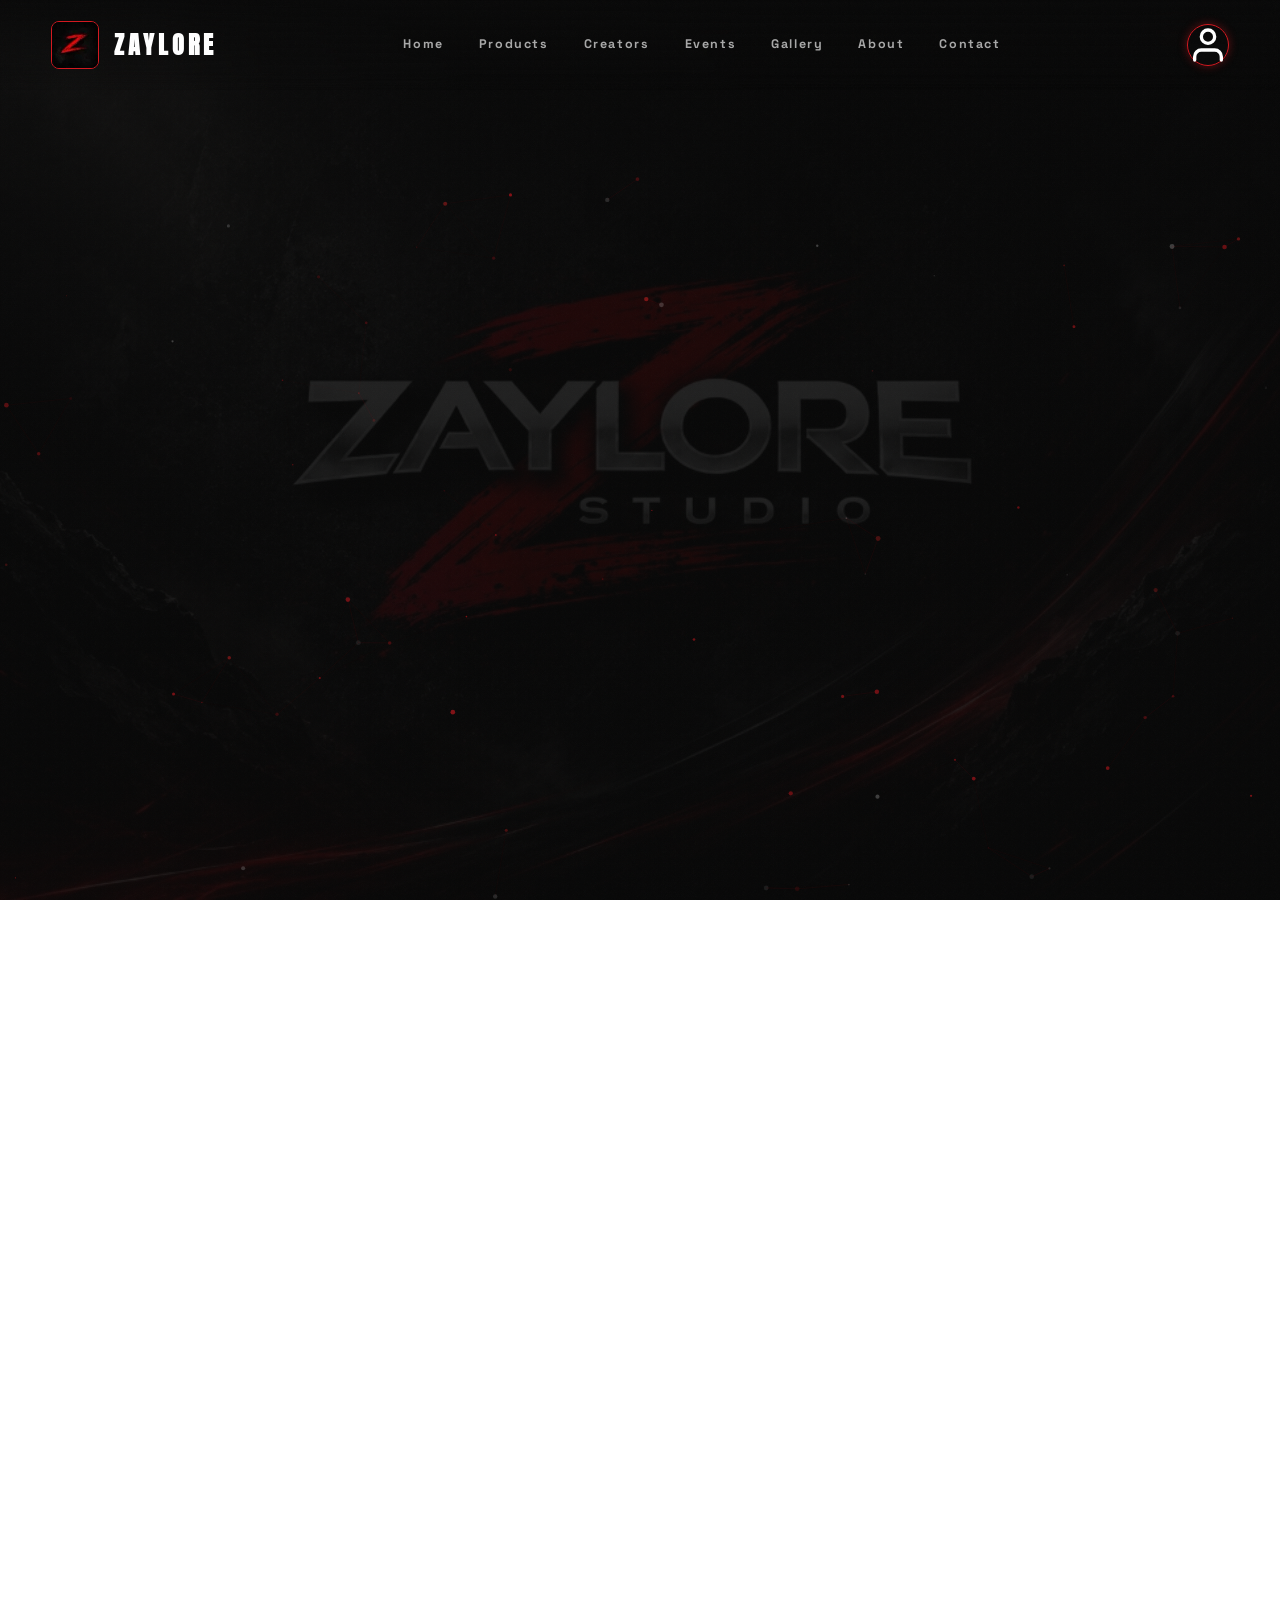
==== about.html @ d11f9ab3 "Add Firebase auth system: premium login UI, db.js with Firebase/localStorage, auth-state.js nav icon" ====
<!DOCTYPE html>
<html lang="en">

<head>
    <meta charset="UTF-8">
    <meta name="viewport" content="width=device-width, initial-scale=1.0">
    <title>About Zaylore Studio | Premium Streetwear Brand by PM Mohammed Waaiz</title>
    <meta name="description"
        content="Learn the story of Zaylore Studio, a premium streetwear brand founded by PM Mohammed Waaiz. We specialize in luxury oversized t-shirts, hoodies, and authentic urban fashion.">
    <meta name="keywords"
        content="PM Mohammed Waaiz, waaiz, mohd waaiz, md waaiz, pm waaiz, pm mohammed waaiz, pm md waaiz, md_waaizz, MW Zawion, Founder of Zaylore Studio, Zaylore Studio about, clothing brand story, premium digital studio, design studio, premium streetwear, oversized clothing, streetwear brand">
    <meta name="author" content="PM Mohammed Waaiz">
    <meta name="robots" content="index, follow">
    <link rel="canonical" href="https://www.zaylorestudio.in/about">
    <link rel="icon" href="img/logo-icon-sm.webp" type="image/jpeg">

    <script type="application/ld+json">
    {
      "@context": "https://schema.org",
      "@type": "Organization",
      "name": "Zaylore Studio",
      "url": "https://www.zaylorestudio.in",
      "logo": "https://www.zaylorestudio.in/img/logo-full.webp",
      "founder": {
        "@type": "Person",
        "name": "PM Mohammed Waaiz",
        "birthDate": "2007-06-09",
        "jobTitle": "Founder & Creative Director",
        "url": "https://www.zaylorestudio.in/founder"
      }
    }
    </script>

    <!-- Open Graph -->
    <meta property="og:type" content="website">
    <meta property="og:url" content="https://www.zaylorestudio.in/about">
    <meta property="og:title" content="About Zaylore Studio | Premium Streetwear Brand">
    <meta property="og:description"
        content="Discover the vision behind Zaylore Studio, the premium oversized streetwear brand founded by PM Mohammed Waaiz.">
    <meta property="og:image" content="https://www.zaylorestudio.in/img/about-hero-bg.webp">
    <meta property="og:site_name" content="Zaylore Studio">

    <!-- Twitter -->
    <meta name="twitter:card" content="summary_large_image">
    <meta name="twitter:site" content="@zaylorestudio">
    <meta name="twitter:creator" content="@md_waaizz">
    <meta name="twitter:title" content="About Zaylore Studio | Premium Streetwear Brand">
    <meta name="twitter:description"
        content="Discover the vision behind Zaylore Studio, the premium oversized streetwear brand founded by PM Mohammed Waaiz.">
    <meta name="twitter:image" content="https://www.zaylorestudio.in/img/about-hero-bg.webp">

    <link rel="preconnect" href="https://fonts.googleapis.com">
    <link rel="preconnect" href="https://fonts.gstatic.com" crossorigin>
    <link
        href="https://fonts.googleapis.com/css2?family=Anton&family=Inter:wght@300;400;500;600;700&family=Space+Grotesk:wght@400;500;600;700&display=swap"
        rel="stylesheet">
    <link rel="stylesheet" href="/styles.min.css?v=1.1.0">
    <style>
        /* ===== ABOUT PAGE STYLES ===== */
        .about-page {
            overflow-x: hidden;
        }



        /* --- Hero --- */
        .about-hero {
            position: relative;
            min-height: 100vh;
            display: flex;
            align-items: center;
            z-index: 1;
            overflow: hidden;
            padding: 100px 40px 60px;
        }

        .hero-bg-img {
            position: absolute;
            inset: 0;
            width: 100%;
            height: 100%;
            object-fit: cover;
            opacity: 0.25;
            z-index: 0;
        }

        .hero-bg-overlay {
            position: absolute;
            inset: 0;
            background: linear-gradient(180deg, rgba(10, 10, 10, 0.7) 0%, rgba(10, 10, 10, 0.4) 50%, rgba(10, 10, 10, 0.95) 100%);
            z-index: 1;
        }

        .hero-inner {
            position: relative;
            z-index: 2;
            display: flex;
            align-items: center;
            justify-content: space-between;
            max-width: 1200px;
            margin: 0 auto;
            width: 100%;
            gap: 40px;
        }

        .hero-text-block {
            flex: 1;
        }

        .hero-label {
            font-family: 'Inter', sans-serif;
            font-size: 0.85rem;
            letter-spacing: 12px;
            color: #888;
            display: block;
            margin-bottom: 12px;
        }

        .brand-zaylore {
            display: block;
            font-family: 'Anton', sans-serif;
            font-size: clamp(4rem, 10vw, 7rem);
            line-height: 0.9;
            color: #ffffff;
            text-shadow:
                0 1px 0 #cccccc, 0 2px 0 #c9c9c9, 0 3px 0 #bbbbbb, 0 4px 0 #b9b9b9, 0 5px 0 #aaaaaa,
                0 6px 1px rgba(0, 0, 0, .1), 0 0 5px rgba(212, 25, 32, .2), 0 1px 3px rgba(212, 25, 32, .4),
                0 3px 5px rgba(212, 25, 32, .3), 0 5px 10px rgba(212, 25, 32, .3), 0 10px 10px rgba(212, 25, 32, .2),
                0 20px 20px rgba(212, 25, 32, .15);
        }

        .brand-studio {
            display: block;
            font-family: 'Anton', sans-serif;
            font-size: clamp(3rem, 8vw, 5.5rem);
            line-height: 0.9;
            color: #d41920;
            font-style: italic;
            text-shadow: 0 1px 0 #900, 0 2px 0 #700, 0 3px 0 #500, 0 4px 10px rgba(212, 25, 32, 0.4);
        }

        .hero-tagline-wrap {
            display: flex;
            align-items: center;
            gap: 16px;
            margin-top: 20px;
        }

        .red-bar {
            width: 50px;
            height: 3px;
            background: #d41920;
            border-radius: 2px;
        }

        .hero-tagline {
            font-family: 'Anton', sans-serif;
            font-size: 1.4rem;
            letter-spacing: 4px;
            color: #ccc;
            text-shadow: 0 1px 0 #888, 0 2px 0 #666, 0 3px 5px rgba(0, 0, 0, 0.5);
        }

        .hero-desc {
            margin-top: 24px;
            font-size: 1rem;
            line-height: 1.7;
            color: #999;
            max-width: 480px;
        }

        .hero-desc strong {
            color: #e8e8e8;
        }

        .hero-model-block {
            flex: 0 0 auto;
            position: relative;
        }

        .hero-model-img {
            width: min(400px, 40vw);
            height: auto;
            border-radius: 12px;
            filter: drop-shadow(0 0 40px rgba(212, 25, 32, 0.3));
            transition: transform 0.5s ease, filter 0.5s ease;
            will-change: transform;
        }

        .hero-model-img:hover {
            transform: scale(1.03);
            filter: drop-shadow(0 0 50px rgba(212, 25, 32, 0.4));
        }

        .scroll-cue {
            position: absolute;
            bottom: 30px;
            left: 50%;
            transform: translateX(-50%);
            z-index: 3;
            text-align: center;
            animation: fadeUp 1s ease 2s forwards;
            opacity: 0;
        }

        .scroll-cue span {
            font-family: 'Space Grotesk', sans-serif;
            font-size: 0.6rem;
            letter-spacing: 4px;
            color: #555;
        }

        .scroll-line {
            width: 1px;
            height: 40px;
            background: linear-gradient(180deg, #d41920, transparent);
            margin: 8px auto 0;
            animation: scrollPulse 2s ease-in-out infinite;
        }

        @keyframes scrollPulse {

            0%,
            100% {
                opacity: 0.3;
                transform: scaleY(1);
            }

            50% {
                opacity: 1;
                transform: scaleY(1.3);
            }
        }

        /* --- Sections Common --- */
        .ab-section {
            position: relative;
            z-index: 1;
            padding: 100px 40px;
            max-width: 1200px;
            margin: 0 auto;
        }

        .sec-label {
            font-family: 'Space Grotesk', sans-serif;
            font-size: 0.7rem;
            letter-spacing: 5px;
            color: #d41920;
            display: flex;
            align-items: center;
            gap: 12px;
            margin-bottom: 16px;
        }

        .sec-label::before {
            content: '';
            width: 30px;
            height: 2px;
            background: #d41920;
        }

        .sec-heading {
            font-family: 'Anton', sans-serif;
            font-size: clamp(2.5rem, 6vw, 4rem);
            line-height: 1;
            color: #e8e8e8;
            margin-bottom: 24px;
        }

        .text-red {
            color: #d41920;
        }

        .text-white {
            color: #e8e8e8;
        }

        /* --- Brand Story --- */
        .story-grid {
            display: grid;
            grid-template-columns: 1fr 1fr;
            gap: 60px;
            align-items: center;
        }

        .story-para {
            font-size: 1rem;
            line-height: 1.8;
            color: #999;
            margin-bottom: 16px;
        }

        .z-visual {
            display: flex;
            align-items: center;
            justify-content: center;
        }

        .z-logo-img {
            width: 220px;
            height: 220px;
            border-radius: 50%;
            object-fit: cover;
            filter: drop-shadow(0 0 30px rgba(212, 25, 32, 0.3));
            animation: zPulse 4s ease-in-out infinite;
            border: 2px solid rgba(212, 25, 32, 0.3);
            transition: filter 0.4s ease;
            will-change: transform, opacity;
        }

        .z-logo-img:hover {
            filter: drop-shadow(0 0 50px rgba(212, 25, 32, 0.5));
        }

        @keyframes zPulse {

            0%,
            100% {
                opacity: 0.85;
                transform: scale(1);
            }

            50% {
                opacity: 1;
                transform: scale(1.05);
            }
        }

        /* --- Pillars --- */
        .pillars-row {
            display: grid;
            grid-template-columns: repeat(3, 1fr);
            gap: 30px;
            margin-top: 40px;
        }

        .pillar {
            background: rgba(20, 20, 20, 0.8);
            border: 1px solid rgba(212, 25, 32, 0.15);
            border-radius: 12px;
            padding: 36px 28px;
            text-align: center;
            transition: transform 0.4s ease, border-color 0.4s ease, box-shadow 0.4s ease;
        }

        .pillar:hover {
            transform: translateY(-8px);
            border-color: rgba(212, 25, 32, 0.5);
            box-shadow: 0 20px 60px rgba(212, 25, 32, 0.15);
        }

        .pillar-icon {
            width: 56px;
            height: 56px;
            border-radius: 50%;
            border: 2px solid #d41920;
            display: flex;
            align-items: center;
            justify-content: center;
            margin: 0 auto 20px;
            color: #d41920;
            font-size: 1.4rem;
        }

        .pillar h3 {
            font-family: 'Space Grotesk', sans-serif;
            font-size: 0.85rem;
            letter-spacing: 3px;
            color: #e8e8e8;
            margin-bottom: 12px;
        }

        .pillar p {
            font-size: 0.9rem;
            color: #777;
            line-height: 1.6;
        }

        /* --- Split Section (Audience + Products) --- */
        .split-grid {
            display: grid;
            grid-template-columns: 1fr 1fr;
            gap: 60px;
        }

        .split-col {
            position: relative;
        }

        .audience-tag {
            display: flex;
            align-items: center;
            gap: 14px;
            padding: 14px 0;
            border-bottom: 1px solid rgba(255, 255, 255, 0.06);
            font-family: 'Inter', sans-serif;
            font-size: 0.9rem;
            font-weight: 500;
            letter-spacing: 1px;
            color: #ccc;
            transition: color 0.3s, padding-left 0.3s;
        }

        .audience-tag:hover {
            color: #fff;
            padding-left: 8px;
        }

        .tag-emoji {
            font-size: 1.2rem;
        }

        .product-item {
            display: flex;
            align-items: center;
            gap: 12px;
            padding: 12px 0;
            border-bottom: 1px solid rgba(255, 255, 255, 0.06);
            font-family: 'Inter', sans-serif;
            font-size: 0.9rem;
            font-weight: 500;
            letter-spacing: 1px;
            color: #ccc;
            transition: color 0.3s, padding-left 0.3s;
        }

        .product-item:hover {
            color: #fff;
            padding-left: 8px;
        }

        .p-arrow {
            color: #d41920;
            font-size: 1.2rem;
            font-weight: 700;
        }

        .more-box {
            margin-top: 24px;
            padding: 16px 20px;
            border: 1px solid #d41920;
            border-radius: 8px;
            display: flex;
            align-items: flex-start;
            gap: 12px;
        }

        .more-box .star {
            color: #d41920;
            font-size: 1.2rem;
        }

        .more-box p {
            font-size: 0.85rem;
            color: #999;
            line-height: 1.6;
        }

        /* --- Showcase --- */
        .showcase-wrap {
            display: flex;
            align-items: center;
            gap: 60px;
        }

        .showcase-img {
            width: min(380px, 40vw);
            border-radius: 12px;
            filter: drop-shadow(0 0 30px rgba(212, 25, 32, 0.2));
            transition: transform 0.5s ease;
        }

        .showcase-img:hover {
            transform: scale(1.04) rotate(-1deg);
        }

        .showcase-text h2 {
            font-family: 'Anton', sans-serif;
            font-size: clamp(2rem, 5vw, 3.5rem);
            line-height: 1;
            margin-bottom: 16px;
            color: #e8e8e8;
        }

        .showcase-text p {
            font-size: 1rem;
            color: #888;
            line-height: 1.7;
        }

        /* --- Vision --- */
        .vision-box {
            border: 2px solid #d41920;
            border-radius: 16px;
            padding: 60px 40px;
            text-align: center;
            position: relative;
            overflow: hidden;
            max-width: 700px;
            margin: 0 auto;
        }

        .vision-box::before {
            content: '';
            position: absolute;
            inset: 0;
            background: radial-gradient(circle at center, rgba(212, 25, 32, 0.08) 0%, transparent 70%);
            pointer-events: none;
        }

        .vision-heading {
            font-family: 'Anton', sans-serif;
            font-size: clamp(2rem, 5vw, 3.5rem);
            line-height: 1.15;
            color: #e8e8e8;
        }

        .giant {
            font-size: clamp(3rem, 8vw, 5rem);
            color: #d41920;
        }

        /* --- Marquee --- */
        .marquee-bar {
            position: relative;
            z-index: 1;
            overflow: hidden;
            padding: 20px 0;
            border-top: 1px solid rgba(212, 25, 32, 0.2);
            border-bottom: 1px solid rgba(212, 25, 32, 0.2);
        }

        .marquee-track {
            display: flex;
            gap: 40px;
            white-space: nowrap;
            animation: marqueeScroll 20s linear infinite;
        }

        .marquee-track span {
            font-family: 'Space Grotesk', sans-serif;
            font-size: 0.75rem;
            letter-spacing: 4px;
            color: #555;
            flex-shrink: 0;
        }

        .marquee-track .divider {
            color: rgba(212, 25, 32, 0.4);
        }

        @keyframes marqueeScroll {
            0% {
                transform: translateX(0);
            }

            100% {
                transform: translateX(-50%);
            }
        }

        /* --- Footer Enhanced --- */


        /* --- Scroll Animations --- */
        .reveal {
            opacity: 0;
            transform: translateY(40px);
            transition: opacity 0.8s ease, transform 0.8s ease;
        }

        .reveal.visible {
            opacity: 1;
            transform: translateY(0);
        }

        .reveal.d1 {
            transition-delay: 0.1s;
        }

        .reveal.d2 {
            transition-delay: 0.2s;
        }

        .reveal.d3 {
            transition-delay: 0.3s;
        }

        .reveal.d4 {
            transition-delay: 0.4s;
        }

        /* --- Hero entrance --- */
        .hero-fade {
            opacity: 0;
            transform: translateY(30px);
            animation: heroIn 1s ease forwards;
        }

        .hero-fade.hd1 {
            animation-delay: 0.2s;
        }

        .hero-fade.hd2 {
            animation-delay: 0.5s;
        }

        .hero-fade.hd3 {
            animation-delay: 0.8s;
        }

        .hero-fade.hd4 {
            animation-delay: 1.1s;
        }

        .hero-fade.hd5 {
            animation-delay: 1.4s;
        }

        @keyframes heroIn {
            to {
                opacity: 1;
                transform: translateY(0);
            }
        }

        /* --- Responsive --- */
        @media (max-width: 900px) {
            .about-hero {
                padding: 100px 20px 40px;
            }

            .hero-inner {
                flex-direction: column;
                text-align: center;
            }

            .hero-model-img {
                width: min(300px, 80vw);
            }

            .hero-tagline-wrap {
                justify-content: center;
            }

            .hero-desc {
                margin-left: auto;
                margin-right: auto;
            }

            .ab-section {
                padding: 60px 20px;
            }

            .story-grid,
            .split-grid {
                grid-template-columns: 1fr;
                gap: 40px;
            }

            .pillars-row {
                grid-template-columns: 1fr;
            }

            .showcase-wrap {
                flex-direction: column;
                text-align: center;
            }

            .showcase-img {
                width: min(300px, 80vw);
            }

            .z-logo-img {
                width: 160px;
                height: 160px;
            }

            .vision-box {
                padding: 40px 24px;
            }
        }

        /* --- Premium Vision & Founder Section Styles --- */
        .premium-vision-section {
            padding: 120px 40px;
            max-width: 1000px;
            margin: 0 auto;
            text-align: center;
            position: relative;
            z-index: 2;
        }

        .premium-vision-heading {
            font-family: 'Anton', sans-serif;
            font-size: clamp(3rem, 6vw, 5rem);
            color: #e8e8e8;
            line-height: 1.1;
            margin-bottom: 30px;
            letter-spacing: 2px;
        }

        .premium-vision-text {
            font-family: 'Inter', sans-serif;
            font-size: clamp(1rem, 2vw, 1.2rem);
            color: #999;
            line-height: 1.8;
            margin-bottom: 24px;
        }

        .premium-vision-text strong {
            color: #d41920;
            font-weight: 600;
        }

        .founder-authority-section {
            padding: 80px 40px 140px;
            max-width: 1000px;
            margin: 0 auto;
            position: relative;
            z-index: 2;
        }

        .founder-grid {
            display: grid;
            grid-template-columns: 1fr;
            gap: 50px;
            background: rgba(15, 15, 15, 0.6);
            border: 1px solid rgba(212, 25, 32, 0.15);
            border-radius: 16px;
            padding: 60px 50px;
            box-shadow: 0 20px 50px rgba(0, 0, 0, 0.5);
            backdrop-filter: blur(10px);
        }

        .founder-header {
            text-align: center;
            border-bottom: 1px solid rgba(255, 255, 255, 0.05);
            padding-bottom: 40px;
        }

        .founder-title {
            font-family: 'Anton', sans-serif;
            font-size: clamp(2.5rem, 5vw, 4rem);
            color: #fff;
            margin-bottom: 10px;
            letter-spacing: 2px;
        }

        .founder-subtitle {
            font-family: 'Space Grotesk', sans-serif;
            font-size: 1rem;
            color: #d41920;
            letter-spacing: 5px;
            text-transform: uppercase;
            font-weight: 600;
        }

        .founder-story {
            font-family: 'Inter', sans-serif;
            font-size: 1.1rem;
            color: #bbb;
            line-height: 1.9;
        }

        .founder-story p {
            margin-bottom: 24px;
        }

        .founder-philosophy-list {
            list-style: none;
            padding: 0;
            margin: 30px 0;
        }

        .founder-philosophy-list li {
            display: flex;
            align-items: center;
            gap: 15px;
            margin-bottom: 15px;
            font-family: 'Space Grotesk', sans-serif;
            color: #e8e8e8;
            font-size: 1.05rem;
            letter-spacing: 1px;
        }

        .founder-philosophy-list li::before {
            content: '';
            width: 8px;
            height: 8px;
            background: #d41920;
            border-radius: 50%;
            display: inline-block;
            box-shadow: 0 0 10px rgba(212, 25, 32, 0.5);
        }

        .founder-socials {
            display: flex;
            justify-content: center;
            gap: 20px;
            margin-top: 40px;
        }

        .founder-social-link {
            color: #777;
            font-family: 'Space Grotesk', sans-serif;
            font-size: 0.85rem;
            text-decoration: none;
            letter-spacing: 2px;
            text-transform: uppercase;
            transition: color 0.3s ease;
            border-bottom: 1px solid transparent;
        }

        .founder-social-link:hover {
            color: #d41920;
            border-bottom-color: #d41920;
        }

        .premium-cta-wrapper {
            text-align: center;
            margin-top: 60px;
        }

        .premium-cta-btn {
            display: inline-block;
            font-family: 'Space Grotesk', sans-serif;
            font-size: 1rem;
            font-weight: 700;
            letter-spacing: 3px;
            text-transform: uppercase;
            color: #fff;
            background: transparent;
            padding: 20px 50px;
            border: 1px solid #d41920;
            border-radius: 4px;
            text-decoration: none;
            position: relative;
            overflow: hidden;
            transition: all 0.4s cubic-bezier(0.25, 1, 0.5, 1);
            box-shadow: 0 10px 30px rgba(0, 0, 0, 0.3);
        }

        .premium-cta-btn::before {
            content: '';
            position: absolute;
            top: 0;
            left: 0;
            width: 0;
            height: 100%;
            background: #d41920;
            z-index: -1;
            transition: width 0.4s cubic-bezier(0.25, 1, 0.5, 1);
        }

        .premium-cta-btn:hover {
            color: #fff;
            border-color: #d41920;
            box-shadow: 0 15px 40px rgba(212, 25, 32, 0.4);
            transform: translateY(-3px);
        }

        .premium-cta-btn:hover::before {
            width: 100%;
        }

        @media (max-width: 768px) {
            .premium-vision-section {
                padding: 80px 20px;
            }

            .founder-grid {
                padding: 40px 20px;
            }

            .founder-socials {
                flex-direction: column;
                align-items: center;
                gap: 15px;
            }
        }
    </style>

    <!-- Complete SEO Schema.org Structured Data -->
    <script type="application/ld+json">
    {
      "@context": "https://schema.org",
      "@graph": [
        {
          "@type": "Organization",
          "@id": "https://www.zaylorestudio.in/#organization",
          "name": "Zaylore Studio",
          "url": "https://www.zaylorestudio.in",
          "logo": {
            "@type": "ImageObject",
            "url": "https://www.zaylorestudio.in/img/logo-full.webp"
          },
          "description": "Premium streetwear brand offering high-quality oversized t-shirts, oversized hoodies, sweatshirts, vintage polos, bomber jackets, and baggy jeans.",
          "founder": {
            "@id": "https://www.zaylorestudio.in/#founder"
          },
          "sameAs": [
            "https://www.instagram.com/zaylorestudio",
            "https://www.facebook.com/zaylorestudio",
            "https://www.tiktok.com/@zaylorestudio"
          ]
        },
        {
          "@type": "Person",
          "@id": "https://www.zaylorestudio.in/#founder",
          "name": "PM Mohammed Waaiz",
          "alternateName": "md_waaizz",
          "jobTitle": ["Founder", "Managing Director", "CEO"],
          "worksFor": {
            "@id": "https://www.zaylorestudio.in/#organization"
          },
          "url": "https://www.zaylorestudio.in",
          "sameAs": [
            "https://www.instagram.com/md_waaizz/",
            "https://www.linkedin.com/in/mohd-waaiz/",
            "https://www.facebook.com/profile.php?id=100056069555392"
          ]
        },
        {
          "@type": "AboutPage",
          "@id": "https://www.zaylorestudio.in/about",
          "url": "https://www.zaylorestudio.in/about",
          "name": "About Zaylore Studio & PM Mohammed Waaiz",
          "isPartOf": {
            "@id": "https://www.zaylorestudio.in/#website"
          },
          "about": {
            "@id": "https://www.zaylorestudio.in/#founder"
          }
        }
      ]
    }
    </script>
</head>

<body class="about-page">
    <!-- Particle canvas background -->
    <canvas id="particles-canvas"></canvas>

    <!-- Red glow overlays -->
    <div class="glow glow-1"></div>
    <div class="glow glow-2"></div>
    <div class="glow glow-3"></div>

    <!-- Subtle texture overlay -->
    <div class="texture-overlay"></div>


    <!-- Navigation -->

    <!-- Navigation -->

    
    <!-- Navigation -->
    <nav id="main-nav">
        <div class="nav-container">
            <a href="/" class="nav-logo">
                <img src="img/logo-icon-sm.webp" alt="Zaylore Logo">
                <span class="logo-text">ZAYLORE</span>
            </a>

            <div class="nav-links" id="nav-links">
                <a href="/" class="nav-link">Home</a>
                <a href="products" class="nav-link">Products</a>
                <a href="creators" class="nav-link">Creators</a>
                <a href="events" class="nav-link">Events</a>
                <a href="gallery" class="nav-link">Gallery</a>
                <a href="about" class="nav-link active">About</a>
                <a href="contact" class="nav-link">Contact</a>
            </div>

            <div class="nav-right">
                <a href="account" class="nav-action mobile-visible" id="nav-profile-btn"  aria-label="Account">
                    <svg viewBox="0 0 24 24" fill="none" stroke="currentColor" stroke-width="2" stroke-linecap="round"
                        stroke-linejoin="round">
                        <path d="M20 21v-2a4 4 0 0 0-4-4H8a4 4 0 0 0-4 4v2"></path>
                        <circle cx="12" cy="7" r="4"></circle>
                    </svg>
                </a>
                <div class="hamburger" id="hamburger">
                    <span></span>
                    <span></span>
                    <span></span>
                </div>
            </div>
        </div>
    </nav>





    <!-- ===== HERO ===== -->
    <section class="about-hero" id="about-hero">
        <div class="hero-bg-overlay"></div>
        <img src="img/about-hero-bg.webp" alt="" class="hero-bg-img" aria-hidden="true" decoding="async" srcset="img/about-hero-bg-sm.webp 480w, img/about-hero-bg-md.webp 800w, img/about-hero-bg.webp 1200w" sizes="100vw">
        <div class="hero-inner">
            <div class="hero-text-block">
                <span class="hero-label hero-fade hd1">A B O U T</span>
                <h1>
                    <span class="brand-zaylore hero-fade hd2">ZAYLORE</span>
                    <span class="brand-studio hero-fade hd3">STUDIO</span>
                </h1>
                <div class="hero-tagline-wrap hero-fade hd4">
                    <div class="red-bar"></div>
                    <p class="hero-tagline">BUILT FOR THE BOLD.</p>
                    <div class="red-bar"></div>
                </div>
                <p class="hero-desc hero-fade hd5">
                    <strong>Zaylore Studio</strong> is a new-age streetwear brand built for the bold, expressive
                    generation. We don't follow trends; we set them.
                </p>
            </div>
            <div class="hero-model-block hero-fade hd4">
                <img src="img/model-tshirt.webp" alt="Model wearing Zaylore Studio tee" class="hero-model-img"
                    loading="lazy" decoding="async">
            </div>
        </div>
        <div class="scroll-cue">
            <span>SCROLL</span>
            <div class="scroll-line"></div>
        </div>
    </section>

    <!-- ===== BRAND STORY ===== -->
    <section class="ab-section" id="brand-story">
        <div class="story-grid">
            <div class="reveal">
                <div class="sec-label">OUR STORY</div>
                <h2 class="sec-heading">NOT JUST A BRAND.<br><span class="text-red">A MOVEMENT.</span></h2>
                <p class="story-para">Founded by <strong>PM Mohammed Waaiz</strong>, Zaylore Studio is a statement.
                    Every oversized t-shirt and hoodie carries the raw energy of the
                    streets mixed with premium craftsmanship that speaks your language.</p>
                <p class="story-para">Born from the streets, fueled by culture, and designed for those who refuse to
                    blend in.</p>
            </div>
            <div class="z-visual reveal d2">
                <img src="img/logo-icon-sm.webp" alt="Zaylore Studio Z Logo" class="z-logo-img" loading="lazy">
            </div>
        </div>
    </section>

    <!-- ===== WHAT WE CREATE ===== -->
    <section class="ab-section" id="what-we-create">
        <div class="reveal">
            <div class="sec-label">WHAT WE CREATE</div>
            <h2 class="sec-heading">FASHION THAT BLENDS</h2>
        </div>
        <div class="pillars-row">
            <div class="pillar reveal d1">
                <div class="pillar-icon">🏙️</div>
                <h3>STREET CULTURE</h3>
                <p>Raw, unfiltered expression straight from the streets. Every thread tells a story of rebellion.</p>
            </div>
            <div class="pillar reveal d2">
                <div class="pillar-icon">🌐</div>
                <h3>MODERN AESTHETICS</h3>
                <p>Cutting-edge design meets timeless style. Clean lines infused with chaotic energy.</p>
            </div>
            <div class="pillar reveal d3">
                <div class="pillar-icon">⚡</div>
                <h3>YOUTH IDENTITY</h3>
                <p>Made for the generation that defines itself. Wear your identity, don't explain it.</p>
            </div>
        </div>
    </section>

    <!-- ===== AUDIENCE + PRODUCTS ===== -->
    <section class="ab-section" id="audience-products">
        <div class="split-grid">
            <div class="split-col reveal">
                <div class="sec-label">TARGET AUDIENCE</div>
                <h2 class="sec-heading">WHO WE'RE<br><span class="text-red">FOR</span></h2>
                <div class="audience-tag"><span class="tag-emoji">👥</span> GEN Z &amp; YOUNG MILLENNIALS</div>
                <div class="audience-tag"><span class="tag-emoji">🎨</span> CREATORS &amp; TRENDSETTERS</div>
                <div class="audience-tag"><span class="tag-emoji">🎓</span> STUDENTS &amp; HUSTLERS</div>
                <div class="audience-tag"><span class="tag-emoji">🔥</span> ANYONE WHO'S BOLD ENOUGH</div>
            </div>
            <div class="split-col reveal d2">
                <div class="sec-label">PRODUCT LINE</div>
                <h2 class="sec-heading">WHAT WE<br><span class="text-red">DROP</span></h2>
                <div class="product-item"><span class="p-arrow">›</span> OVERSIZED T-SHIRTS</div>
                <div class="product-item"><span class="p-arrow">›</span> HOODIES</div>
                <div class="product-item"><span class="p-arrow">›</span> SWEATSHIRTS</div>
                <div class="product-item"><span class="p-arrow">›</span> VINTAGE POLOS</div>
                <div class="product-item"><span class="p-arrow">›</span> RUGBY SHIRTS</div>
                <div class="product-item"><span class="p-arrow">›</span> DENIM</div>
                <div class="more-box">
                    <span class="star">★</span>
                    <p>THIS ALL AND <span class="text-red">MANY MORE</span>, ALL DESIGNED BY <span
                            class="text-white">ZAYLORE STUDIO</span>.</p>
                </div>
            </div>
        </div>
    </section>

    <!-- ===== SHOWCASE ===== -->
    <section class="ab-section" id="showcase">
        <div class="showcase-wrap reveal">
            <img src="img/hoodie-product.webp" alt="Zaylore Studio hoodie" class="showcase-img" loading="lazy"
                decoding="async">
            <div class="showcase-text">
                <h2>EVERY PIECE.<br><span class="text-red">A STATEMENT.</span></h2>
                <p>Premium quality meets street-level attitude. Our designs aren't just worn, they're experienced.</p>
            </div>
        </div>
    </section>

    <!-- ===== PREMIUM VISION & FOUNDER AUTHORITY ===== -->
    <section class="premium-vision-section reveal" id="vision">
        <div class="sec-label" style="justify-content:center; margin-bottom: 24px;">THE MOVEMENT</div>
        <h2 class="premium-vision-heading">BEYOND CLOTHING.<br>A <span class="text-red">CULTURAL IDENTITY.</span></h2>
        <p class="premium-vision-text">
            <strong>Zaylore Studio</strong> is not just a clothing brand; it is a premium fashion movement and a
            cultural streetwear identity. We are building a future global luxury streetwear label designed for those who
            refuse to blend in.
        </p>
        <p class="premium-vision-text">
            Our vision is rooted in originality, youth culture influence, and modern minimal aesthetic language. From
            our signature <strong>oversized t-shirts</strong> and <strong>hoodies</strong> to meticulously crafted cargo
            pants, joggers, and bomber jackets, every piece is a testament to premium oversized fashion and modern
            street culture.
        </p>
    </section>

    <section class="ab-section" style="padding: 60px 20px; text-align: center;">
        <div class="premium-cta-wrapper">
            <a href="founder" class="premium-cta-btn" style="padding: 25px 60px; font-size: 1.2rem;">FOUNDER &
                BRAND AUTHORITY</a>
        </div>
    </section>

    <!-- ===== MARQUEE ===== -->
    <div class="marquee-bar">
        <div class="marquee-track">
            <span>STREET CULTURE</span><span class="divider">|</span>
            <span>MODERN AESTHETICS</span><span class="divider">|</span>
            <span>YOUTH IDENTITY</span><span class="divider">|</span>
            <span>BUILT FOR THE BOLD</span><span class="divider">|</span>
            <span>STREET CULTURE</span><span class="divider">|</span>
            <span>MODERN AESTHETICS</span><span class="divider">|</span>
            <span>YOUTH IDENTITY</span><span class="divider">|</span>
            <span>BUILT FOR THE BOLD</span><span class="divider">|</span>
            <span>STREET CULTURE</span><span class="divider">|</span>
            <span>MODERN AESTHETICS</span><span class="divider">|</span>
            <span>YOUTH IDENTITY</span><span class="divider">|</span>
            <span>BUILT FOR THE BOLD</span><span class="divider">|</span>
        </div>
    </div>



    
    <script>
        // Scroll-triggered reveal animations
        const revealEls = document.querySelectorAll('.reveal');
        const revealObserver = new IntersectionObserver((entries) => {
            entries.forEach(entry => {
                if (entry.isIntersecting) {
                    entry.target.classList.add('visible');
                    revealObserver.unobserve(entry.target); // Stop observing once revealed
                }
            });
        }, { threshold: 0.15 });
        revealEls.forEach(el => revealObserver.observe(el));






    </script>
    
    <!-- Footer -->
    
    <footer id="main-footer">
        <div class="footer-grid">
            <div class="footer-col-brand">
                <a href="/" class="footer-logo-wrap">
                    <img src="img/logo-icon-sm.webp" alt="Zaylore Studio" class="footer-logo-img">
                    <span class="footer-brand-name">ZAYLORE</span>
                </a>
                <p class="footer-desc">Premium streetwear brand delivering luxury oversized fashion and aesthetic
                    culture to the bold and the fearless.</p>
                <div class="footer-socials">
                    <a href="#" class="social-btn" aria-label="Instagram">
                        <svg width="20" height="20" fill="currentColor" viewBox="0 0 24 24">
                            <path d="M12 2.163c3.204 0 3.584.012 4.85.07 3.252.148 4.771 1.691 4.919 4.919.058 1.265.069 1.645.069 4.849 0 3.205-.012 3.584-.069 4.849-.149 3.225-1.664 4.771-4.919 4.919-1.266.058-1.644.07-4.85.07-3.204 0-3.584-.012-4.849-.07-3.26-.149-4.771-1.699-4.919-4.92-.058-1.265-.07-1.644-.07-4.849 0-3.204.013-3.583.07-4.849.149-3.227 1.664-4.771 4.919-4.919 1.266-.057 1.645-.069 4.849-.069zm0-2.163c-3.259 0-3.667.014-4.947.072-4.358.2-6.78 2.618-6.98 6.98-.059 1.281-.073 1.689-.073 4.948 0 3.259.014 3.668.072 4.948.2 4.358 2.618 6.78 6.98 6.98 1.281.058 1.689.072 4.948.072 3.259 0 3.668-.014 4.948-.072 4.354-.2 6.782-2.618 6.979-6.98.059-1.28.073-1.689.073-4.948 0-3.259-.014-3.667-.072-4.947-.196-4.354-2.617-6.78-6.979-6.98-1.281-.059-1.69-.073-4.949-.073zm0 5.838c-3.403 0-6.162 2.759-6.162 6.162s2.759 6.163 6.162 6.163 6.162-2.759 6.162-6.163c0-3.403-2.759-6.162-6.162-6.162zm0 10.162c-2.209 0-4-1.79-4-4 0-2.209 1.791-4 4-4s4 1.791 4 4c0 2.21-1.791 4-4 4zm6.406-11.845c-.796 0-1.441.645-1.441 1.44s.645 1.44 1.441 1.44c.795 0 1.439-.645 1.439-1.44s-.644-1.44-1.439-1.44z" />
                        </svg>
                    </a>
                    <a href="#" class="social-btn" aria-label="Twitter">
                        <svg width="18" height="18" fill="currentColor" viewBox="0 0 24 24">
                            <path d="M24 4.557c-.883.392-1.832.656-2.828.775 1.017-.609 1.798-1.574 2.165-2.724-.951.564-2.005.974-3.127 1.195-.897-.957-2.178-1.555-3.594-1.555-3.179 0-5.515 2.966-4.797 6.045-4.091-.205-7.719-2.165-10.148-5.144-1.29 2.213-.669 5.108 1.523 6.574-.806-.026-1.566-.247-2.229-.616-.054 2.281 1.581 4.415 3.949 4.89-.693.188-1.452.232-2.224.084.626 1.956 2.444 3.379 4.6 3.419-2.07 1.623-4.678 2.348-7.29 2.04 2.179 1.397 4.768 2.212 7.548 2.212 9.142 0 14.307-7.721 13.995-14.646.962-.695 1.797-1.562 2.457-2.549z" />
                        </svg>
                    </a>
                </div>
            </div>

            <div class="footer-col">
                <h4 class="footer-col-title">Shop</h4>
                <ul class="footer-menu">
                    <li><a href="products" class="footer-menu-link">All Products</a></li>
                    <li><a href="products#oversized" class="footer-menu-link">Oversized T-Shirts</a></li>
                    <li><a href="products#hoodies" class="footer-menu-link">Hoodies</a></li>
                    <li><a href="products#accessories" class="footer-menu-link">Accessories</a></li>
                </ul>
            </div>

            <div class="footer-col">
                <h4 class="footer-col-title">Company</h4>
                <ul class="footer-menu">
                    <li><a href="about" class="footer-menu-link">About Us</a></li>
                    <li><a href="creators" class="footer-menu-link">Creators</a></li>
                    <li><a href="events" class="footer-menu-link">Events</a></li>
                    <li><a href="contact" class="footer-menu-link">Contact</a></li>
                </ul>
            </div>

            <div class="footer-col-newsletter">
                <h4 class="footer-col-title">Newsletter</h4>
                <p class="footer-desc">Join the studio for exclusive drops and early access.</p>
                <form class="newsletter-form" id="footer-newsletter-form">
                    <input type="email" placeholder="Email Address" class="newsletter-input" required>
                    <button type="submit" class="newsletter-btn">Join</button>
                </form>
            </div>
        </div>

        <div class="footer-bottom">
            <p class="copyright">&copy; 2026 ZAYLORE STUDIO. All rights reserved.</p>
            <div class="footer-legal">
                <a href="privacy" class="legal-link">Privacy Policy</a>
                <a href="terms" class="legal-link">Terms of Service</a>
            </div>
        </div>
    </footer>


    <div class="grain"></div>
    <script defer src="/assets/ui.min.js?v=1.1.0"></script>

<script defer src="/js/auth-state.js"></script>
<script defer src="/script.min.js?v=1.1.0"></script>
</body>

</html>
---- styles.min.css ----
:root{--bg:#0a0a0a;--surface:#0f0f0f;--accent:#d41920;--accent-bright:#ff2a2a;--accent-glow:rgba(212,25,32,0.2);--text:#e8e8e8;--muted:#8a8a8a;--glass:rgba(255,255,255,0.02);--glass-2:rgba(255,255,255,0.04);--radius:12px;--ff-display:'Anton',sans-serif;--ff-body:'Inter',sans-serif;--ff-ui:'Space Grotesk',sans-serif}*{box-sizing:border-box}html,body{height:100%;overflow-x:hidden}body{margin:0;font-family:var(--ff-body);background:linear-gradient(rgba(10,10,10,0.9),rgba(10,10,10,0.9)),url('img/global-bg.jpg') no-repeat center center fixed;background-size:cover;color:var(--text);-webkit-font-smoothing:antialiased;-moz-osx-font-smoothing:grayscale;line-height:1.6}.container{max-width:1200px;margin:0 auto;padding:0 20px}.row{display:flex;gap:20px}.grid{display:grid;gap:20px}.u-hidden{display:none !important}#main-nav{position:fixed;inset:0 0 auto 0;height:90px;display:flex;align-items:center;z-index:2200;padding:0 4%;background:linear-gradient(180deg,rgba(10,10,10,0.9) 0%,rgba(10,10,10,0) 100%);backdrop-filter:blur(10px);transition:all 0.4s ease}#main-nav.scrolled{background:rgba(10,10,10,0.95);height:75px;border-bottom:1px solid rgba(255,255,255,0.05)}.nav-container{width:100%;max-width:1500px;margin:0 auto;display:flex;align-items:center;justify-content:space-between}.nav-logo{display:flex;align-items:center;gap:15px;text-decoration:none;color:#fff;transition:transform 0.3s ease}.nav-logo:hover{transform:scale(1.02)}.nav-logo img{width:48px;height:48px;border-radius:8px;border:1.5px solid var(--accent)}.logo-text{font-family:var(--ff-display);letter-spacing:4px;font-size:1.5rem;font-weight:700}.nav-links{display:flex;gap:35px;align-items:center}.nav-link{font-family:var(--ff-ui);font-weight:700;font-size:0.78rem;color:rgba(255,255,255,0.65);text-decoration:none;letter-spacing:1.6px;padding:10px 0;position:relative;transition:color 0.3s,text-shadow 0.3s}.nav-link::after{content:'';position:absolute;left:0;bottom:-4px;width:0;height:1.5px;background:var(--accent);transition:width 0.35s cubic-bezier(0.23,1,0.32,1)}.nav-link:hover{color:#fff;text-shadow:0 0 10px var(--accent-glow)}.nav-link:hover::after,.nav-link.active::after{width:100%}.hamburger{display:none;flex-direction:column;gap:6px;cursor:pointer;z-index:2300;padding:10px}.hamburger span{display:block;width:28px;height:2px;background:#fff;transition:all 0.3s cubic-bezier(0.23,1,0.32,1);transform-origin:center}.hamburger.active span:nth-child(1){transform:translateY(8px) rotate(45deg)}.hamburger.active span:nth-child(2){opacity:0}.hamburger.active span:nth-child(3){transform:translateY(-8px) rotate(-45deg)}.nav-right{display:flex;align-items:center;gap:18px}.nav-action{display:flex;align-items:center;justify-content:center;width:42px;height:42px;border-radius:50%;background:rgba(10,10,10,0.8);border:1.5px solid var(--accent);color:#fff;transition:all 0.3s ease;text-decoration:none;position:relative;box-shadow:0 0 10px rgba(212,25,32,0.4)}.nav-action:hover{border-color:var(--accent-bright);box-shadow:0 0 20px rgba(212,25,32,0.7);transform:scale(1.05)}.nav-action.nav-logged-in{border-color:var(--accent);background:linear-gradient(135deg,rgba(212,25,32,0.15),rgba(212,25,32,0.05));box-shadow:0 0 16px rgba(212,25,32,0.5),inset 0 0 8px rgba(212,25,32,0.08);animation:navIconPulse 3s ease-in-out infinite}@keyframes navIconPulse{0%,100%{box-shadow:0 0 12px rgba(212,25,32,0.4),inset 0 0 6px rgba(212,25,32,0.06)}50%{box-shadow:0 0 22px rgba(212,25,32,0.7),inset 0 0 12px rgba(212,25,32,0.12)}}.nav-avatar-initial{font-family:var(--ff-display);font-size:1.1rem;font-weight:900;color:#fff;text-shadow:0 0 10px rgba(212,25,32,0.6);line-height:1}.profile-avatar{width:100%;height:100%;border-radius:50%;background:var(--accent);color:#fff;display:flex;align-items:center;justify-content:center;font-weight:800;font-size:1.1rem;box-shadow:0 0 15px rgba(212,25,32,0.5);border:1px solid var(--accent-bright)}.avatar-header-icon{width:100%;height:100%;object-fit:cover;border-radius:50%;border:1px solid var(--accent)}.profile-dropdown{position:absolute;top:calc(100%+15px);right:0;width:240px;background:rgba(15,15,15,0.98);backdrop-filter:blur(20px);border:1px solid rgba(255,255,255,0.08);border-radius:12px;padding:10px;opacity:0;visibility:hidden;transform:translateY(10px);transition:all 0.3s cubic-bezier(0.23,1,0.32,1);z-index:3000;box-shadow:0 20px 50px rgba(0,0,0,0.5)}.profile-dropdown.active{opacity:1;visibility:visible;transform:translateY(0)}.dropdown-header{padding:15px;border-bottom:1px solid rgba(255,255,255,0.05);margin-bottom:10px}.user-name{color:#fff;font-weight:700;font-size:0.95rem;margin-bottom:4px}.user-email{color:var(--muted);font-size:0.75rem}.dropdown-menu{list-style:none;padding:0}.dropdown-menu li a{display:flex;align-items:center;gap:12px;padding:12px 15px;color:#ccc;text-decoration:none;font-size:0.85rem;border-radius:8px;transition:all 0.2s}.dropdown-menu li a:hover{background:rgba(212,25,32,0.1);color:var(--accent)}.welcome-toast{font-family:var(--ff-ui);font-size:0.85rem;color:var(--muted);letter-spacing:2px;margin-bottom:15px;display:flex;align-items:center;gap:10px;animation:slideRight 0.8s ease forwards}.welcome-toast .red{color:var(--accent);font-weight:800}@keyframes slideRight{from{opacity:0;transform:translateX(-20px)}to{opacity:1;transform:translateX(0)}}.hamburger{display:none;flex-direction:column;gap:5px;cursor:pointer}.hamburger span{width:26px;height:3px;background:#fff;border-radius:3px}@media(max-width:900px){.nav-links{display:none}.hamburger{display:flex}#main-nav{height:72px;padding:0 18px}}.hero{position:relative;min-height:100vh;display:grid;align-items:center;padding-top:84px;box-sizing:border-box}.hero-bg{position:absolute;inset:0;width:100%;height:100%;object-fit:cover;z-index:0;filter:contrast(.95) saturate(.95)}.hero-overlay{position:absolute;inset:0;background:linear-gradient(180deg,rgba(10,10,10,0.6) 0%,rgba(10,10,10,0.25) 40%,rgba(10,10,10,0.9) 90%);z-index:1}.hero-content{position:relative;z-index:2;display:grid;grid-template-columns:1.2fr 1fr;gap:40px;align-items:center;padding:80px 4% 48px}.hero-left{padding:12px}.hero-headline{color:var(--muted);font-size:0.95rem;font-weight:300}.hero-headline-strong{font-family:var(--ff-display);font-size:clamp(2.5rem,5vw,3.8rem);line-height:0.95;color:var(--accent);margin-bottom:20px;letter-spacing:1px;text-shadow:0 0 20px rgba(212,25,32,0.3)}.hero-sub{color:var(--muted);max-width:320px}.discover-btn{display:inline-flex;align-items:center;gap:10px;padding:14px 28px;border-radius:4px;border:1px solid var(--accent);color:var(--accent);background:transparent;font-family:var(--ff-ui);font-size:0.7rem;font-weight:800;letter-spacing:3px;text-transform:uppercase;text-decoration:none;transition:all 0.4s cubic-bezier(0.23,1,0.32,1);position:relative;overflow:hidden;z-index:1}.discover-btn:hover{background:var(--accent);color:#fff;letter-spacing:5px;box-shadow:0 0 30px var(--accent-glow),0 0 60px rgba(212,25,32,0.1);transform:translateY(-2px)}.hero-btn-group{display:flex;gap:14px;flex-wrap:wrap;margin-top:28px}.hero-right{text-align:center;padding:12px}.center-brand{font-family:var(--ff-display);font-size:clamp(4.8rem,12vw,9rem);line-height:0.85;color:#ffffff;position:relative;animation:brandPulse 4s ease-in-out infinite;will-change:opacity;letter-spacing:2px;text-shadow:0 0 25px rgba(255,255,255,0.08),0 0 50px rgba(212,25,32,0.18)}.center-studio{font-family:var(--ff-ui);font-size:clamp(1rem,2.5vw,1.8rem);letter-spacing:16px;font-weight:700;color:#888;margin-top:10px;text-shadow:none;text-transform:uppercase}.info-block{padding-left:18px;border-left:2px solid rgba(212,25,32,0.18)}.info-icon{width:48px;height:48px;border-radius:50%;border:1.5px solid var(--accent);display:flex;align-items:center;justify-content:center;margin-bottom:15px;font-size:1.2rem;color:var(--accent);background:rgba(212,25,32,0.05);box-shadow:0 0 15px var(--accent-glow);transition:all 0.3s ease}.info-block:hover .info-icon{transform:scale(1.1) rotate(10deg);background:var(--accent);color:#fff}.info-title{font-family:var(--ff-ui);font-weight:800;letter-spacing:1px}.glass-card{background:linear-gradient(180deg,var(--glass),var(--glass-2));border:1px solid rgba(255,255,255,0.04);backdrop-filter:blur(8px);padding:18px;border-radius:var(--radius);box-shadow:0 18px 40px rgba(0,0,0,0.6)}.hover-raise{transition:transform .28s cubic-bezier(.2,.9,.2,1),box-shadow .28s}.hover-raise:hover{transform:translateY(-8px);box-shadow:0 30px 80px rgba(0,0,0,0.6)}.countdown-wrapper{margin-top:36px}.countdown-timer{display:flex;gap:15px;justify-content:center}.cd-box{min-width:85px;padding:15px;border-radius:12px;background:rgba(15,15,15,0.7);border:1px solid rgba(255,255,255,0.1);text-align:center;backdrop-filter:blur(10px);box-shadow:0 15px 35px rgba(0,0,0,0.3);transition:transform 0.3s ease}.cd-box:hover{transform:translateY(-5px);border-color:var(--accent)}.cd-box span{display:block;font-family:var(--ff-display);font-size:2.2rem;color:#fff;line-height:1;margin-bottom:5px}.cd-label{font-size:0.7rem;color:var(--muted);letter-spacing:1px;font-weight:700}.bottom-bar{display:flex;align-items:center;justify-content:space-between;padding:18px 4%;border-top:1px solid rgba(255,255,255,0.03);background:linear-gradient(180deg,rgba(10,10,10,0.95),transparent)}.bar-item{flex:1;text-align:center;padding:10px 6px}.bar-item-title{font-family:var(--ff-ui);font-weight:800;letter-spacing:2px}#scroll-progress{position:fixed;left:0;top:0;height:3px;z-index:9999;background:linear-gradient(90deg,var(--accent-bright),var(--accent));width:0%;transition:width .12s linear}.modal-backdrop{position:fixed;inset:0;background:rgba(0,0,0,0.6);display:flex;align-items:center;justify-content:center;z-index:99990}.modal-panel{width:min(720px,95vw);background:linear-gradient(180deg,rgba(12,12,12,0.98),rgba(18,18,18,0.99));border-radius:14px;padding:20px;border:1px solid rgba(212,25,32,0.06);box-shadow:0 30px 80px rgba(0,0,0,0.6)}.oauth-btn{display:inline-flex;align-items:center;gap:12px;padding:12px 16px;border-radius:10px;background:rgba(255,255,255,0.02);border:1px solid rgba(255,255,255,0.04);color:#fff;cursor:pointer}.oauth-ghost{color:var(--muted);font-size:0.92rem}#site-loader{position:fixed;inset:0;z-index:99999;display:flex;align-items:center;justify-content:center;background:linear-gradient(180deg,#05050500 0%,#050505 100%)}#site-loader .loader-ring{width:84px;height:84px;border-radius:50%;display:grid;place-items:center;border:6px solid rgba(255,255,255,0.04);box-shadow:0 10px 60px rgba(0,0,0,0.6)}.magnetic-wrap{display:inline-block;transition:transform 0.3s cubic-bezier(0.23,1,0.32,1);will-change:transform}.footer-desc{color:var(--muted);max-width:320px}.footer-col-title{font-family:var(--ff-ui);font-weight:800;color:#fff;margin-bottom:25px;text-transform:uppercase;letter-spacing:2px;font-size:0.9rem}.footer-col-title::before{content:'';display:block;width:30px;height:2px;background:var(--accent);margin-bottom:15px}.footer-menu-link{color:var(--muted);text-decoration:none}.footer-menu-link:hover{color:var(--accent)}.grain{pointer-events:none;position:fixed;inset:0;z-index:9998;opacity:0.03;background-image:url("data:image/svg+xml;utf8,<svg xmlns='http://www.w3.org/2000/svg' width='200' height='200'><filter id='n'><feTurbulence baseFrequency='0.9' numOctaves='2' stitchTiles='stitch'/></filter><rect width='100%' height='100%' filter='url(%23n)'/></svg>")}@media (max-width:900px){.hamburger{display:flex}.nav-links{position:fixed;inset:0;background:rgba(10,10,10,0.98);backdrop-filter:blur(20px);flex-direction:column;justify-content:center;align-items:center;gap:40px;z-index:2200;opacity:0;visibility:hidden;transition:all 0.5s cubic-bezier(0.23,1,0.32,1);transform:translateY(-20px)}.nav-links.open{opacity:1;visibility:visible;transform:translateY(0)}.nav-link{font-size:2rem;letter-spacing:4px}}@media (max-width:1000px){.hero-content{grid-template-columns:1fr;gap:18px;padding:36px 4%}.hero-left{text-align:center;display:flex;flex-direction:column;align-items:center}.hero-sub{margin:0 auto 20px auto !important}.hero-btn-group{justify-content:center}.center-brand{font-size:4.2rem}}@media (max-width:600px){.nav-right{gap:10px}}@media (prefers-reduced-motion:reduce){*{animation-duration:0.001ms !important;transition-duration:0.001ms !important}}.text-muted{color:var(--muted)}.small{font-size:0.86rem}.hamburger.active span:nth-child(2){opacity:0;transform:translateX(-10px)}.hamburger.active span:nth-child(3){transform:translateY(-9px) rotate(-45deg)}@media (max-width:1024px){#main-nav{height:80px;padding:0 25px}.nav-links{position:fixed;top:0;right:-100%;width:100%;height:100vh;background:#0a0a0a;flex-direction:column;justify-content:center;gap:30px !important;transition:all 0.6s cubic-bezier(0.16,1,0.3,1);z-index:2050}.nav-links.open{right:0}.nav-link{font-size:1.5rem !important;letter-spacing:5px !important}.hamburger{display:flex}.nav-right .nav-action:not(.mobile-visible){display:none}}#home-main{flex:1;display:flex;align-items:center;justify-content:center;min-height:100vh;position:relative;z-index:1}.logo-container{animation:logoFadeIn 1.2s ease-out forwards;opacity:0}.hero-logo-img{width:min(450px,85vw);height:auto;border-radius:16px;filter:drop-shadow(0 0 40px rgba(212,25,32,0.3));transition:filter 0.4s ease,transform 0.4s ease}.hero-logo-img:hover{filter:drop-shadow(0 0 60px rgba(212,25,32,0.5));transform:scale(1.02)}@keyframes logoFadeIn{0%{opacity:0;transform:translateY(-30px) scale(0.95)}100%{opacity:1;transform:translateY(0) scale(1)}}.coming-soon-wrapper{display:flex;align-items:center;gap:24px;opacity:0;animation:comingSoonReveal 1.2s ease-out 0.6s forwards}.line-decoration{width:80px;height:2px;background:linear-gradient(90deg,transparent,var(--red-primary));position:relative}.line-decoration.right{background:linear-gradient(90deg,var(--red-primary),transparent)}.line-decoration::after{content:'';position:absolute;width:6px;height:6px;border-radius:50%;background:var(--red-primary);top:50%;transform:translateY(-50%);box-shadow:0 0 10px var(--red-glow)}.line-decoration.left::after{right:0}.line-decoration.right::after{left:0}.coming-soon-title{font-family:var(--font-display);font-size:clamp(1.8rem,5vw,3.5rem);font-weight:900;letter-spacing:8px;text-transform:uppercase;background:linear-gradient(135deg,#ffffff 0%,#cccccc 40%,var(--red-primary) 80%,var(--red-bright) 100%);-webkit-background-clip:text;-webkit-text-fill-color:transparent;background-clip:text;background-size:200% 100%;animation:shimmerText 3s ease-in-out infinite;position:relative}@keyframes comingSoonReveal{0%{opacity:0;transform:translateY(20px) scale(0.95);filter:blur(8px)}100%{opacity:1;transform:translateY(0) scale(1);filter:blur(0)}}@keyframes shimmerText{0%{background-position:200% center}100%{background-position:-200% center}}@keyframes fadeInUp{0%{opacity:0;transform:translateY(20px)}100%{opacity:1;transform:translateY(0)}}.tagline{font-family:var(--font-body);font-size:1rem;font-weight:300;color:var(--text-muted);letter-spacing:2px;animation:fadeInUp 1s ease-out 1s forwards;opacity:0}.pulse-ring{position:relative;width:16px;height:16px;animation:fadeInUp 1s ease-out 1.3s forwards;opacity:0}.pulse-dot{width:8px;height:8px;background:var(--red-primary);border-radius:50%;position:absolute;top:50%;left:50%;transform:translate(-50%,-50%);box-shadow:0 0 10px var(--red-glow)}.pulse-ring::before,.pulse-ring::after{content:'';position:absolute;top:50%;left:50%;transform:translate(-50%,-50%);border:1px solid var(--red-primary);border-radius:50%;animation:pulseOut 2s ease-out infinite}.pulse-ring::after{animation-delay:1s}@keyframes pulseOut{0%{width:8px;height:8px;opacity:0.8}100%{width:50px;height:50px;opacity:0}}#about-main{flex:1;display:flex;align-items:center;justify-content:center;min-height:100vh;position:relative;z-index:1}.about-content{text-align:center;display:flex;flex-direction:column;align-items:center}.about-icon-wrapper{position:relative;animation:logoFadeIn 1.2s ease-out forwards;opacity:0}.about-z-icon{width:180px;height:180px;border-radius:50%;object-fit:cover;filter:drop-shadow(0 0 50px rgba(212,25,32,0.4));position:relative;z-index:2;transition:filter 0.4s ease}.about-z-icon:hover{filter:drop-shadow(0 0 70px rgba(212,25,32,0.6))}.icon-ring{position:absolute;top:50%;left:50%;transform:translate(-50%,-50%);width:220px;height:220px;border:1px solid rgba(212,25,32,0.2);border-radius:50%;z-index:1;animation:ringPulse 3s ease-in-out infinite}.icon-ring::before{content:'';position:absolute;top:50%;left:50%;transform:translate(-50%,-50%);width:260px;height:260px;border:1px solid rgba(212,25,32,0.1);border-radius:50%;animation:ringPulse 3s ease-in-out 1.5s infinite}@keyframes ringPulse{0%,100%{transform:translate(-50%,-50%) scale(1);opacity:0.5}50%{transform:translate(-50%,-50%) scale(1.08);opacity:1}}@media (max-width:768px){#main-nav{padding:16px 20px}.nav-links{gap:12px}.nav-link{font-size:0.65rem;letter-spacing:2px}.nav-icon{width:34px;height:34px}.line-decoration{width:40px}.coming-soon-wrapper{gap:12px}.about-z-icon{width:140px;height:140px}.icon-ring{width:180px;height:180px}.icon-ring::before{width:220px;height:220px}}@media (max-width:480px){.line-decoration{display:none}.coming-soon-title{letter-spacing:4px}html.is-loading body{overflow:hidden}.page-fade-enter,.page-fade-exit{transition:opacity 450ms cubic-bezier(.2,.9,.2,1),transform 450ms cubic-bezier(.2,.9,.2,1)}.page-fade-enter{opacity:0;transform:translateY(8px)}.page-fade-enter-active{opacity:1;transform:none}#site-loader{position:fixed;inset:0;display:flex;align-items:center;justify-content:center;background:linear-gradient(180deg,rgba(6,6,6,0.95),rgba(10,10,10,0.98));z-index:99999}.loader-wrap{text-align:center}.loader-logo{width:72px;height:72px;border-radius:12px;overflow:hidden;box-shadow:0 8px 40px rgba(212,25,32,0.25);border:1px solid rgba(212,25,32,0.12)}.loader-title{margin-top:14px;font-family:var(--font-display);letter-spacing:6px;color:#fff;font-weight:700}.loader-sub{margin-top:6px;color:var(--text-muted);font-size:0.9rem}.loader-ring{width:96px;height:96px;border-radius:50%;background:conic-gradient(from 0deg,rgba(212,25,32,0.95),rgba(255,42,42,0.6),transparent 60%);filter:blur(6px);animation:loader-rotate 2.2s linear infinite}@keyframes loader-rotate{to{transform:rotate(360deg)}}#scroll-progress{position:fixed;left:0;top:0;height:3px;z-index:99999;background:linear-gradient(90deg,#ff2a2a,#d41920);transform-origin:left;width:0%;transition:width 120ms linear}.glass-card{background:linear-gradient(180deg,rgba(255,255,255,0.03),rgba(255,255,255,0.02));border:1px solid rgba(255,255,255,0.04);backdrop-filter:blur(8px);-webkit-backdrop-filter:blur(8px);padding:18px;border-radius:12px;box-shadow:0 8px 30px rgba(0,0,0,0.6)}.hover-raise{transition:transform 300ms cubic-bezier(.2,.9,.2,1),box-shadow 300ms}.hover-raise:hover{transform:translateY(-6px);box-shadow:0 18px 60px rgba(0,0,0,0.6)}.parallax{will-change:transform;transition:transform 0.25s linear}.cinematic-fade{opacity:0;transform:translateY(8px);transition:opacity 600ms ease,transform 600ms ease}.cinematic-fade.in{opacity:1;transform:none}.modal-backdrop{position:fixed;inset:0;background:rgba(2,2,2,0.6);z-index:99990;display:flex;align-items:center;justify-content:center}.modal-panel{width:min(720px,95vw);max-width:720px;background:linear-gradient(180deg,rgba(8,8,8,0.98),rgba(14,14,14,0.995));border-radius:14px;padding:26px;border:1px solid rgba(212,25,32,0.08);box-shadow:0 30px 80px rgba(0,0,0,0.7)}.modal-header{display:flex;align-items:center;gap:12px}.modal-title{font-family:var(--font-display);letter-spacing:6px;color:#fff}.modal-sub{color:var(--text-muted);font-size:0.95rem;margin-top:6px}.oauth-btn{display:inline-flex;align-items:center;gap:12px;padding:12px 18px;border-radius:10px;background:rgba(255,255,255,0.03);color:#fff;border:1px solid rgba(255,255,255,0.04);cursor:pointer}.oauth-btn.google{box-shadow:0 8px 30px rgba(219,68,55,0.08);border-color:rgba(219,68,55,0.12)}.oauth-ghost{margin-left:12px;color:var(--text-muted);font-size:0.9rem}.launch-btn{background:linear-gradient(90deg,rgba(212,25,32,0.95),rgba(255,42,42,0.9));color:#fff;padding:10px 16px;border-radius:8px;border:none;cursor:pointer;box-shadow:0 12px 40px rgba(212,25,32,0.14)}@media (prefers-reduced-motion:reduce){*{animation-duration:0.001ms !important;transition-duration:0.001ms !important}}.grain{pointer-events:none;position:fixed;inset:0;z-index:9998;opacity:0.03;background-image:url('data:image/svg+xml;utf8,<svg xmlns="http://www.w3.org/2000/svg" width="200" height="200"><filter id="n"><feTurbulence baseFrequency="0.9" numOctaves="2" stitchTiles="stitch"/></filter><rect width="100%" height="100%" filter="url(%23n)"/></svg>')}.u-hidden{display:none !important}body{-webkit-font-smoothing:antialiased}.hero-logo-img{border-radius:12px}}#main-footer{background:linear-gradient(180deg,#0a0a0a 0%,#050505 100%);padding:100px 5% 40px;border-top:1px solid rgba(255,255,255,0.05);position:relative;z-index:10;margin-top:80px}.footer-grid{max-width:1400px;margin:0 auto;display:grid;grid-template-columns:1.5fr 1fr 1fr 1.5fr;gap:60px;margin-bottom:80px}.footer-col-brand{display:flex;flex-direction:column;gap:25px}.footer-logo-wrap{display:flex;align-items:center;gap:15px;text-decoration:none}.footer-logo-img{width:45px;height:45px;border-radius:10px;border:1px solid rgba(212,25,32,0.3)}.footer-brand-name{font-family:var(--font-display);font-size:1.8rem;letter-spacing:3px;color:#fff;text-transform:uppercase}.footer-desc{font-size:0.9rem;color:var(--text-muted);line-height:1.8;max-width:320px}.footer-socials{display:flex;gap:15px;margin-top:10px}.social-btn{width:40px;height:40px;display:flex;align-items:center;justify-content:center;border-radius:50%;background:rgba(255,255,255,0.03);border:1px solid rgba(255,255,255,0.08);color:rgba(255,255,255,0.5);transition:all 0.4s ease;text-decoration:none}.social-btn:hover{background:var(--red-primary);border-color:var(--red-bright);color:#fff;transform:translateY(-5px);box-shadow:0 5px 15px rgba(212,25,32,0.3)}.footer-col-title{font-family:var(--font-ui);font-size:0.85rem;font-weight:800;letter-spacing:3px;text-transform:uppercase;color:#fff;margin-bottom:30px;position:relative;padding-bottom:12px}.footer-col-title::after{content:'';position:absolute;bottom:0;left:0;width:30px;height:2px;background:var(--red-primary)}.footer-menu{list-style:none;display:flex;flex-direction:column;gap:15px}.footer-menu-link{font-size:0.85rem;color:var(--text-muted);text-decoration:none;transition:all 0.3s ease}.footer-menu-link:hover{color:var(--red-primary);padding-left:8px}.footer-col-newsletter{display:flex;flex-direction:column;gap:20px}.newsletter-form{display:flex;gap:10px;background:rgba(255,255,255,0.03);padding:6px;border-radius:30px;border:1px solid rgba(255,255,255,0.08);align-items:center;background:rgba(255,255,255,0.03);border:1px solid rgba(255,255,255,0.08);border-radius:100px;padding:6px 6px 6px 20px;transition:all 0.3s ease}.newsletter-form:focus-within{border-color:var(--accent);background:rgba(212,25,32,0.02);box-shadow:0 0 20px rgba(212,25,32,0.1)}.newsletter-input{flex:1;background:transparent;border:none;color:#fff;font-size:0.85rem;outline:none}.newsletter-btn{background:var(--accent);color:#fff;border:none;padding:10px 24px;border-radius:100px;font-weight:800;font-size:0.75rem;text-transform:uppercase;letter-spacing:1px;cursor:pointer;transition:all 0.3s ease}.newsletter-btn:hover{background:var(--red-bright);box-shadow:0 0 15px var(--red-glow)}.footer-bottom{max-width:1400px;margin:0 auto;padding-top:40px;border-top:1px solid rgba(255,255,255,0.05);display:flex;justify-content:space-between;align-items:center;flex-wrap:wrap;gap:20px}.copyright{font-size:0.75rem;color:#444}.footer-legal{display:flex;gap:30px}.legal-link{font-size:0.75rem;color:#444;text-decoration:none;transition:color 0.3s ease}.legal-link:hover{color:var(--red-primary)}@media (max-width:1200px){.footer-grid{grid-template-columns:1fr 1fr;gap:40px}}@media (max-width:600px){.footer-grid{grid-template-columns:1fr;text-align:center}.footer-col-brand,.footer-desc{align-items:center;margin:0 auto}.footer-col-title::after{left:50%;transform:translateX(-50%)}.footer-socials{justify-content:center}.footer-bottom{flex-direction:column}.footer-legal{justify-content:center}}@keyframes brandPulse{0%,100%{opacity:0.85}50%{opacity:1}}@keyframes fadeUp{to{opacity:1;transform:translateY(0)}}.fade-in{opacity:0;transform:translateY(30px);animation:fadeUp 1s ease forwards}.fd1{animation-delay:0.2s}.fd2{animation-delay:0.5s}.fd3{animation-delay:0.8s}.fd4{animation-delay:1.1s}.fd5{animation-delay:1.4s}.fd6{animation-delay:1.7s}@media (max-width:480px){.center-brand{font-size:4rem}.center-studio{letter-spacing:10px;font-size:1.5rem}}.collection-section{padding:100px 5% 80px;max-width:1600px;margin:0 auto}.collection-header{text-align:center;margin-bottom:70px}.collection-eyebrow{font-family:var(--ff-ui);font-size:0.7rem;font-weight:800;letter-spacing:5px;color:var(--accent);text-transform:uppercase;display:block;margin-bottom:16px}.collection-title{font-family:var(--ff-display);font-size:clamp(2.5rem,6vw,5rem);color:#fff;margin:0 0 16px;line-height:1}.collection-subtitle{font-family:var(--ff-body);color:var(--muted);font-size:1rem;max-width:480px;margin:0 auto;line-height:1.8}.collection-featured{display:grid;grid-template-columns:1.6fr 1fr;gap:20px;margin-bottom:20px;height:580px}.featured-side{display:grid;grid-template-rows:1fr 1fr;gap:20px}.featured-card{position:relative;border-radius:16px;overflow:hidden;background:#111;cursor:pointer}.featured-card-sm{border-radius:16px}.featured-img{width:100%;height:100%;object-fit:cover;transition:transform 0.7s cubic-bezier(0.23,1,0.32,1);display:block}.featured-card:hover .featured-img{transform:scale(1.08)}.featured-overlay{position:absolute;inset:0;background:linear-gradient(to top,rgba(0,0,0,0.85) 0%,rgba(0,0,0,0.1) 60%,transparent 100%);display:flex;flex-direction:column;justify-content:space-between;padding:24px;transition:background 0.4s ease}.featured-card:hover .featured-overlay{background:linear-gradient(to top,rgba(0,0,0,0.9) 0%,rgba(0,0,0,0.3) 60%,rgba(212,25,32,0.05) 100%)}.product-tag{align-self:flex-start;background:var(--accent);color:#fff;font-family:var(--ff-ui);font-size:0.65rem;font-weight:800;letter-spacing:2px;padding:5px 12px;border-radius:100px;text-transform:uppercase}.featured-info{display:flex;flex-direction:column;gap:6px}.featured-name{font-family:var(--ff-display);font-size:1.6rem;color:#fff;margin:0;letter-spacing:1px}.featured-card-sm .featured-name{font-size:1.1rem}.featured-desc{color:rgba(255,255,255,0.6);font-size:0.8rem;margin:0}.featured-cta{color:var(--accent);font-family:var(--ff-ui);font-size:0.75rem;font-weight:700;letter-spacing:1px;text-decoration:none;text-transform:uppercase;display:inline-flex;align-items:center;gap:6px;margin-top:8px;transition:gap 0.3s ease}.featured-card:hover .featured-cta{gap:12px}.gallery-grid{display:grid;grid-template-columns:repeat(4,1fr);grid-template-rows:repeat(2,280px);gap:20px;margin-bottom:60px}.gallery-card{position:relative;border-radius:14px;overflow:hidden;background:#111;cursor:pointer}.gallery-card-tall{grid-row:span 2}.gallery-card-wide{grid-column:span 2}.gallery-img{width:100%;height:100%;object-fit:cover;transition:transform 0.6s cubic-bezier(0.23,1,0.32,1);display:block}.gallery-card:hover .gallery-img{transform:scale(1.1)}.gallery-card-overlay{position:absolute;inset:0;background:linear-gradient(to top,rgba(0,0,0,0.8) 0%,transparent 60%);display:flex;flex-direction:column;justify-content:flex-end;padding:20px;opacity:0;transition:opacity 0.4s ease}.gallery-card:hover .gallery-card-overlay{opacity:1}.gallery-category{font-family:var(--ff-ui);font-size:0.6rem;font-weight:800;letter-spacing:3px;color:var(--accent);text-transform:uppercase;margin-bottom:4px;display:block}.gallery-name{font-family:var(--ff-display);font-size:1.1rem;color:#fff;margin:0 0 12px}.gallery-shop-btn{display:inline-flex;align-items:center;gap:8px;background:rgba(212,25,32,0.9);color:#fff;text-decoration:none;font-family:var(--ff-ui);font-size:0.7rem;font-weight:700;letter-spacing:1px;text-transform:uppercase;padding:8px 18px;border-radius:100px;transition:background 0.3s ease,transform 0.2s;width:fit-content}.gallery-shop-btn:hover{background:var(--accent);transform:translateY(-2px)}.collection-cta-strip{display:flex;align-items:center;justify-content:space-between;background:linear-gradient(135deg,rgba(212,25,32,0.06) 0%,rgba(255,255,255,0.02) 100%);border:1px solid rgba(212,25,32,0.15);border-radius:20px;padding:40px 60px;gap:40px}.cta-strip-label{font-family:var(--ff-ui);font-size:0.7rem;letter-spacing:4px;color:var(--accent);text-transform:uppercase;margin:0 0 8px}.cta-strip-title{font-family:var(--ff-display);font-size:2rem;color:#fff;margin:0}.cta-strip-btn{display:inline-flex;align-items:center;gap:10px;background:var(--accent);color:#fff;text-decoration:none;font-family:var(--ff-ui);font-size:0.8rem;font-weight:800;letter-spacing:2px;text-transform:uppercase;padding:18px 40px;border-radius:100px;white-space:nowrap;transition:all 0.35s cubic-bezier(0.23,1,0.32,1);flex-shrink:0}.cta-strip-btn:hover{background:#ff2a2a;box-shadow:0 0 30px var(--accent-glow),0 0 60px rgba(212,25,32,0.1);transform:translateY(-3px);letter-spacing:3px}.brand-statement{overflow:hidden;padding:30px 0;border-top:1px solid rgba(255,255,255,0.04);border-bottom:1px solid rgba(255,255,255,0.04);background:rgba(212,25,32,0.02);margin-bottom:0}.brand-statement-inner{display:flex;white-space:nowrap}.marquee-track{display:flex;animation:marqueeScroll 30s linear infinite;gap:0}.marquee-track span{font-family:var(--ff-display);font-size:1rem;letter-spacing:3px;color:rgba(255,255,255,0.3);text-transform:uppercase;padding-right:20px}.marquee-track span .red-word{color:var(--accent)}@keyframes marqueeScroll{from{transform:translateX(0)}to{transform:translateX(-50%)}}@media (max-width:1100px){.collection-featured{grid-template-columns:1fr 1fr;height:460px}.gallery-grid{grid-template-columns:repeat(2,1fr);grid-template-rows:repeat(3,250px)}.gallery-card-tall{grid-row:span 1}.gallery-card-wide{grid-column:span 2}}@media (max-width:768px){.collection-section{padding:60px 4% 50px}.collection-featured{grid-template-columns:1fr;height:auto}.featured-card{height:320px}.featured-side{grid-template-columns:1fr 1fr;grid-template-rows:200px}.gallery-grid{grid-template-columns:repeat(2,1fr);grid-template-rows:repeat(4,200px)}.gallery-card-wide{grid-column:span 2}.collection-cta-strip{flex-direction:column;text-align:center;padding:35px 30px}.cta-strip-title{font-size:1.5rem}}@media (max-width:480px){.gallery-grid{grid-template-columns:1fr;grid-template-rows:unset}.gallery-card{height:220px}.gallery-card-wide{grid-column:span 1}.featured-side{grid-template-columns:1fr;grid-template-rows:180px 180px}.collection-cta-strip{padding:25px 20px}}.footer-menu{list-style:none;padding:0;margin:0;display:flex;flex-direction:column;gap:14px}.footer-menu-link{color:var(--muted);text-decoration:none;font-size:0.9rem;transition:color 0.25s ease,padding-left 0.25s ease;display:block}.footer-menu-link:hover{color:#fff;padding-left:6px}.footer-socials{display:flex;gap:12px;flex-wrap:wrap}.social-btn{width:40px;height:40px;border-radius:50%;background:rgba(255,255,255,0.05);border:1px solid rgba(255,255,255,0.1);display:flex;align-items:center;justify-content:center;color:#fff;text-decoration:none;transition:all 0.3s ease}.social-btn:hover{background:var(--accent);border-color:var(--accent);transform:translateY(-3px);box-shadow:0 8px 20px var(--accent-glow)}.footer-bottom{max-width:1400px;margin:0 auto;display:flex;align-items:center;justify-content:space-between;padding-top:30px;border-top:1px solid rgba(255,255,255,0.05);flex-wrap:wrap;gap:15px}.copyright{color:var(--muted);font-size:0.8rem;letter-spacing:1px;margin:0}.footer-legal{display:flex;gap:25px}.legal-link{color:var(--muted);text-decoration:none;font-size:0.8rem;transition:color 0.25s}.legal-link:hover{color:var(--accent)}.product-card.locked{position:relative;cursor:default}.product-card.locked:hover{transform:translateY(-2px);box-shadow:0 15px 35px rgba(0,0,0,0.7);border-color:rgba(255,255,255,0.05)}.blur-lock{filter:blur(22px) brightness(0.4) saturate(0.6);transition:filter 0.8s cubic-bezier(0.23,1,0.32,1)}.product-lock-overlay{position:absolute;inset:0;z-index:5;display:flex;flex-direction:column;align-items:center;justify-content:center;pointer-events:none;overflow:hidden}.chain-svg{position:absolute;inset:0;width:100%;height:100%;z-index:1;pointer-events:none}.lock-circle{position:relative;z-index:2;width:60px;height:60px;border-radius:50%;background:rgba(12,12,12,0.95);border:1.5px solid var(--accent);color:var(--accent);display:flex;align-items:center;justify-content:center;box-shadow:0 0 25px rgba(212,25,32,0.4),inset 0 0 15px rgba(212,25,32,0.1);animation:lockPulse 3s infinite ease-in-out}.lock-label{position:relative;z-index:2;font-family:var(--ff-ui);font-size:0.7rem;color:#fff;letter-spacing:4px;text-transform:uppercase;font-weight:700;margin-top:8px;text-shadow:0 3px 6px rgba(0,0,0,0.8)}@keyframes lockPulse{0%,100%{transform:scale(1) rotate(0deg);filter:drop-shadow(0 0 10px rgba(212,25,32,0.4))}50%{transform:scale(1.08) rotate(3deg);filter:drop-shadow(0 0 20px rgba(212,25,32,0.7))}}.drop-status-ribbon{position:absolute;top:20px;left:-35px;background:var(--accent);color:#fff;font-family:var(--ff-ui);font-size:0.65rem;font-weight:800;letter-spacing:2px;text-transform:uppercase;padding:6px 40px;transform:rotate(-45deg);z-index:4;box-shadow:0 5px 15px rgba(0,0,0,0.4);border:1px solid rgba(255,255,255,0.15)}.syndicate-manifesto{padding:120px 5% 100px;text-align:center;position:relative;z-index:2;background:transparent;border-bottom:1px solid rgba(255,255,255,0.03)}.manifesto-container{max-width:900px;margin:0 auto}.manifesto-label{font-family:var(--ff-ui);font-size:0.72rem;color:var(--accent);letter-spacing:6px;text-transform:uppercase;font-weight:800;margin-bottom:24px;display:inline-block}.manifesto-quote{font-family:var(--ff-body);font-size:clamp(1.4rem,3.5vw,2.5rem);font-weight:300;line-height:1.45;color:#fff;margin-bottom:30px;letter-spacing:-0.5px}.manifesto-author{font-family:var(--ff-ui);font-size:0.85rem;font-weight:700;letter-spacing:3px;color:var(--muted);text-transform:uppercase}.manifesto-author span{color:var(--accent);font-weight:800}.padlock-container{position:relative;z-index:2;width:70px;height:70px;display:flex;align-items:center;justify-content:center;filter:drop-shadow(0 0 15px rgba(255,255,255,0.15)) drop-shadow(0 0 30px rgba(212,25,32,0.3));animation:padlockGlowPulse 4s infinite ease-in-out}.silver-padlock{width:100%;height:100%;filter:drop-shadow(0 4px 8px rgba(0,0,0,0.6));transition:transform 0.3s cubic-bezier(0.2,0.8,0.2,1)}.product-card.locked:hover .silver-padlock{transform:scale(1.1) rotate(-3deg)}.lock-label-coming{position:relative;z-index:2;font-family:var(--ff-ui);font-size:0.8rem;color:#fff;letter-spacing:5px;text-transform:uppercase;font-weight:800;margin-top:14px;text-shadow:0 0 10px rgba(212,25,32,0.8),0 2px 5px rgba(0,0,0,0.9);animation:textRedGlow 2.5s infinite ease-in-out}@keyframes padlockGlowPulse{0%,100%{transform:translateY(0) scale(1);filter:drop-shadow(0 0 15px rgba(255,255,255,0.15)) drop-shadow(0 0 30px rgba(212,25,32,0.2))}50%{transform:translateY(-4px) scale(1.05);filter:drop-shadow(0 0 20px rgba(255,255,255,0.25)) drop-shadow(0 0 45px rgba(212,25,32,0.45))}}@keyframes textRedGlow{0%,100%{color:#fff;text-shadow:0 0 10px rgba(212,25,32,0.8),0 2px 5px rgba(0,0,0,0.9)}50%{color:#ff3333;text-shadow:0 0 20px rgba(212,25,32,1),0 2px 5px rgba(0,0,0,0.9)}}.founder-section{padding:100px 0;position:relative;z-index:2}.founder-inner{max-width:1280px;margin:0 auto;padding:0 40px;position:relative;z-index:1}.founder-grid{display:grid;grid-template-columns:1fr 1.1fr;gap:80px;align-items:center}.founder-visual{position:relative}.founder-img-frame{position:relative;border-radius:16px;overflow:hidden;aspect-ratio:3/4;background:#0d0d0d;border:1px solid rgba(212,25,32,0.15)}.founder-img-frame img{width:100%;height:100%;object-fit:cover;filter:grayscale(30%);transition:filter 0.5s}.founder-img-frame:hover img{filter:grayscale(0%)}.founder-img-frame::after{content:'';position:absolute;inset:0;background:linear-gradient(180deg,transparent 50%,rgba(5,5,5,0.8) 100%)}.founder-badge{position:absolute;bottom:-16px;right:-16px;background:#d41920;color:#fff;padding:16px 20px;border-radius:12px;font-family:'Anton',sans-serif;font-size:0.9rem;letter-spacing:1px;text-transform:uppercase;line-height:1.2;box-shadow:0 8px 30px rgba(212,25,32,0.4);z-index:2}.founder-badge-sub{font-family:'Space Grotesk',sans-serif;font-size:0.6rem;font-weight:600;letter-spacing:1.5px;opacity:0.85;display:block;margin-top:3px}.founder-content{}.founder-name{font-family:'Anton',sans-serif;font-size:clamp(2.5rem,5vw,4rem);text-transform:uppercase;color:#fff;line-height:0.95;margin-bottom:8px}.founder-name span{color:#d41920}.founder-role-tag{font-family:'Space Grotesk',sans-serif;font-size:0.7rem;font-weight:700;letter-spacing:3px;color:#555;text-transform:uppercase;margin-bottom:30px}.founder-bio{font-size:0.95rem;line-height:1.8;color:#888;margin-bottom:20px}.founder-bio strong{color:#d41920;font-weight:600}.founder-quote{border-left:3px solid #d41920;padding-left:20px;margin:28px 0;font-family:'Space Grotesk',sans-serif;font-size:1.05rem;font-style:italic;color:#aaa;line-height:1.6}.founder-stats-row{display:grid;grid-template-columns:repeat(3,1fr);gap:20px;margin:28px 0}.founder-stat{padding:16px;border:1px solid rgba(255,255,255,0.06);border-radius:10px;background:rgba(255,255,255,0.02);text-align:center}.founder-stat-num{font-family:'Anton',sans-serif;font-size:1.8rem;color:#d41920}.founder-stat-label{font-size:0.65rem;color:#555;text-transform:uppercase;letter-spacing:1.5px;font-family:'Space Grotesk',sans-serif;font-weight:700;margin-top:3px}.founder-cta-row{display:flex;gap:14px;margin-top:32px;flex-wrap:wrap}.founder-cta-primary{background:#d41920;color:#fff;padding:14px 28px;border-radius:8px;text-decoration:none;font-family:'Space Grotesk',sans-serif;font-size:0.75rem;font-weight:700;letter-spacing:2px;text-transform:uppercase;transition:all 0.3s}.founder-cta-primary:hover{background:#b31218;transform:translateY(-2px)}.founder-cta-ghost{border:1px solid rgba(255,255,255,0.15);color:#aaa;padding:14px 28px;border-radius:8px;text-decoration:none;font-family:'Space Grotesk',sans-serif;font-size:0.75rem;font-weight:700;letter-spacing:2px;text-transform:uppercase;transition:all 0.3s}.founder-cta-ghost:hover{border-color:rgba(255,255,255,0.35);color:#fff}@media (max-width:1024px){.founder-grid{grid-template-columns:1fr;gap:50px}.founder-img-frame{aspect-ratio:3/4 !important;max-width:100%}.founder-badge{bottom:10px;right:10px}}html,body{max-width:100%;overflow-x:hidden !important}@media (max-width:768px){.founder-grid,.culture-grid,.story-grid,.split-grid,.pillars-row,.represents-grid,.contact-container,.dash-grid,.profile-row,.event-gallery,.details-split,.img-url-grid,.form-grid{grid-template-columns:1fr !important;gap:30px !important}.showcase-wrap{flex-direction:column !important;text-align:center !important;gap:30px !important}.showcase-img{width:min(300px,80vw) !important;margin:0 auto !important}#main-nav{padding:0 15px !important}.nav-logo .logo-text{font-size:1.1rem !important;letter-spacing:2px !important}.legal-container{margin-top:100px !important;margin-bottom:60px !important;padding:0 20px !important}.legal-title{font-size:2.5rem !important;margin-bottom:30px !important;text-align:center !important;white-space:normal !important}.legal-section h2{font-size:1.2rem !important}.bottom-bar{display:grid !important;grid-template-columns:repeat(2,1fr) !important;gap:15px !important;padding:24px 20px !important;background:rgba(10,10,10,0.95) !important;border-top:1px solid rgba(255,255,255,0.05) !important}.bar-z{grid-column:span 2 !important;text-align:center !important;margin:10px 0 !important}.bar-z-icon{font-family:var(--ff-display) !important;font-size:2.2rem !important;color:var(--accent) !important;text-shadow:0 0 10px var(--accent-glow) !important}.bar-item{padding:5px !important;text-align:center !important}}@media (max-width:600px){h1,.hero-headline-strong,.brand-zaylore,.gallery-title,.events-title,.shop-title,.view-title{font-size:clamp(2rem,8vw,3.2rem) !important;white-space:normal !important;word-break:break-word !important;line-height:1.1 !important}h2,.sec-heading,.section-title-lg,.card-heading,.cultural-title{font-size:clamp(1.8rem,6vw,2.5rem) !important;white-space:normal !important;line-height:1.1 !important}.countdown-timer-container,.countdown-timer{gap:6px !important}.cd-box{min-width:55px !important;padding:6px 4px !important;border-radius:8px !important}.cd-box span{font-size:1.3rem !important}.cd-label{font-size:0.55rem !important;letter-spacing:0.5px !important}}@media (max-width:480px){.legal-title{font-size:2rem !important}}@media (max-width:768px){.hero{min-height:auto !important;padding-top:80px;padding-bottom:0}.hero-content{display:flex !important;flex-direction:column !important;grid-template-columns:unset !important;gap:0 !important;padding:20px 16px 0 !important;align-items:center !important;text-align:center !important;width:100%;box-sizing:border-box}.hero-right{order:-1;display:flex;flex-direction:column;align-items:center;text-align:center;width:100%;padding:0;gap:0}.hero-left{display:flex;flex-direction:column;align-items:center;text-align:center;padding:0;width:100%;margin-top:20px}.hero-headline{font-size:0.7rem;letter-spacing:3px;margin-bottom:6px}.hero-headline-strong{font-size:clamp(1.9rem,8.5vw,2.8rem) !important;margin-bottom:12px;line-height:1 !important}.hero-sub{font-size:0.85rem;max-width:88vw;margin:0 auto 16px auto !important;line-height:1.6}.hero-btn-group{flex-direction:column !important;align-items:center;gap:10px;width:100%;max-width:300px;margin-top:16px}.discover-btn,.hero-btn-group a{width:100% !important;text-align:center;box-sizing:border-box;justify-content:center;display:flex !important;align-items:center}.center-brand{font-size:clamp(3rem,15vw,5rem) !important;letter-spacing:2px !important;line-height:0.9}.center-studio{letter-spacing:4px !important;font-size:clamp(0.7rem,2.5vw,1rem) !important;margin-top:6px;margin-bottom:0}.countdown-wrapper{margin-top:14px;width:100%}.countdown-label{font-size:0.6rem;letter-spacing:2.5px;margin-bottom:10px;text-align:center}.countdown-timer{display:flex !important;gap:6px !important;justify-content:center;width:100%}.cd-box{flex:1 1 0 !important;min-width:0 !important;max-width:80px;padding:10px 4px !important;border-radius:8px !important}.cd-box span{font-size:clamp(1.1rem,5vw,1.6rem) !important;margin-bottom:3px}.cd-label{font-size:0.55rem !important;letter-spacing:0 !important}.bottom-bar{display:grid !important;grid-template-columns:repeat(3,1fr) !important;gap:0 !important;padding:0 !important;margin-top:20px;overflow-x:unset !important;-webkit-overflow-scrolling:unset !important;justify-content:unset !important;border-top:1px solid rgba(255,255,255,0.06);background:rgba(8,8,8,0.95)}.bar-item{flex:unset !important;flex-shrink:unset !important;min-width:unset !important;padding:14px 8px !important;text-align:center !important;border-bottom:1px solid rgba(255,255,255,0.04);border-right:1px solid rgba(255,255,255,0.04)}.bar-item:nth-child(3n){border-right:none}.bar-item-title{font-size:0.6rem;letter-spacing:1.5px}.bar-item-sub{font-size:0.65rem;color:#555;margin-top:2px}.bar-z{flex-shrink:unset !important;min-width:unset !important;display:flex;align-items:center;justify-content:center;padding:14px 8px !important;border-bottom:1px solid rgba(255,255,255,0.04);border-right:1px solid rgba(255,255,255,0.04)}.bar-z-icon{font-family:var(--ff-display) !important;font-size:1.6rem !important;color:var(--accent) !important}}@media (max-width:480px){.hero{padding-top:72px}.center-brand{font-size:clamp(2.5rem,14vw,3.8rem) !important}.center-studio{letter-spacing:3px !important;font-size:0.7rem !important}.hero-headline-strong{font-size:clamp(1.7rem,9vw,2.5rem) !important}.hero-sub{font-size:0.82rem}.hero-btn-group{max-width:260px}.cd-box span{font-size:clamp(1rem,5vw,1.4rem) !important}.bottom-bar{grid-template-columns:repeat(3,1fr) !important}.bar-item-title{font-size:0.55rem;letter-spacing:1px}}@media (max-width:360px){.hero-content{padding:14px 12px 0 !important}.center-brand{font-size:clamp(2.2rem,13vw,3rem) !important}.center-studio{letter-spacing:2px !important}.countdown-timer{gap:4px !important}.cd-box{padding:8px 2px !important}.cd-box span{font-size:1rem !important}.cd-label{font-size:0.5rem !important}.bar-item-title{font-size:0.5rem}}
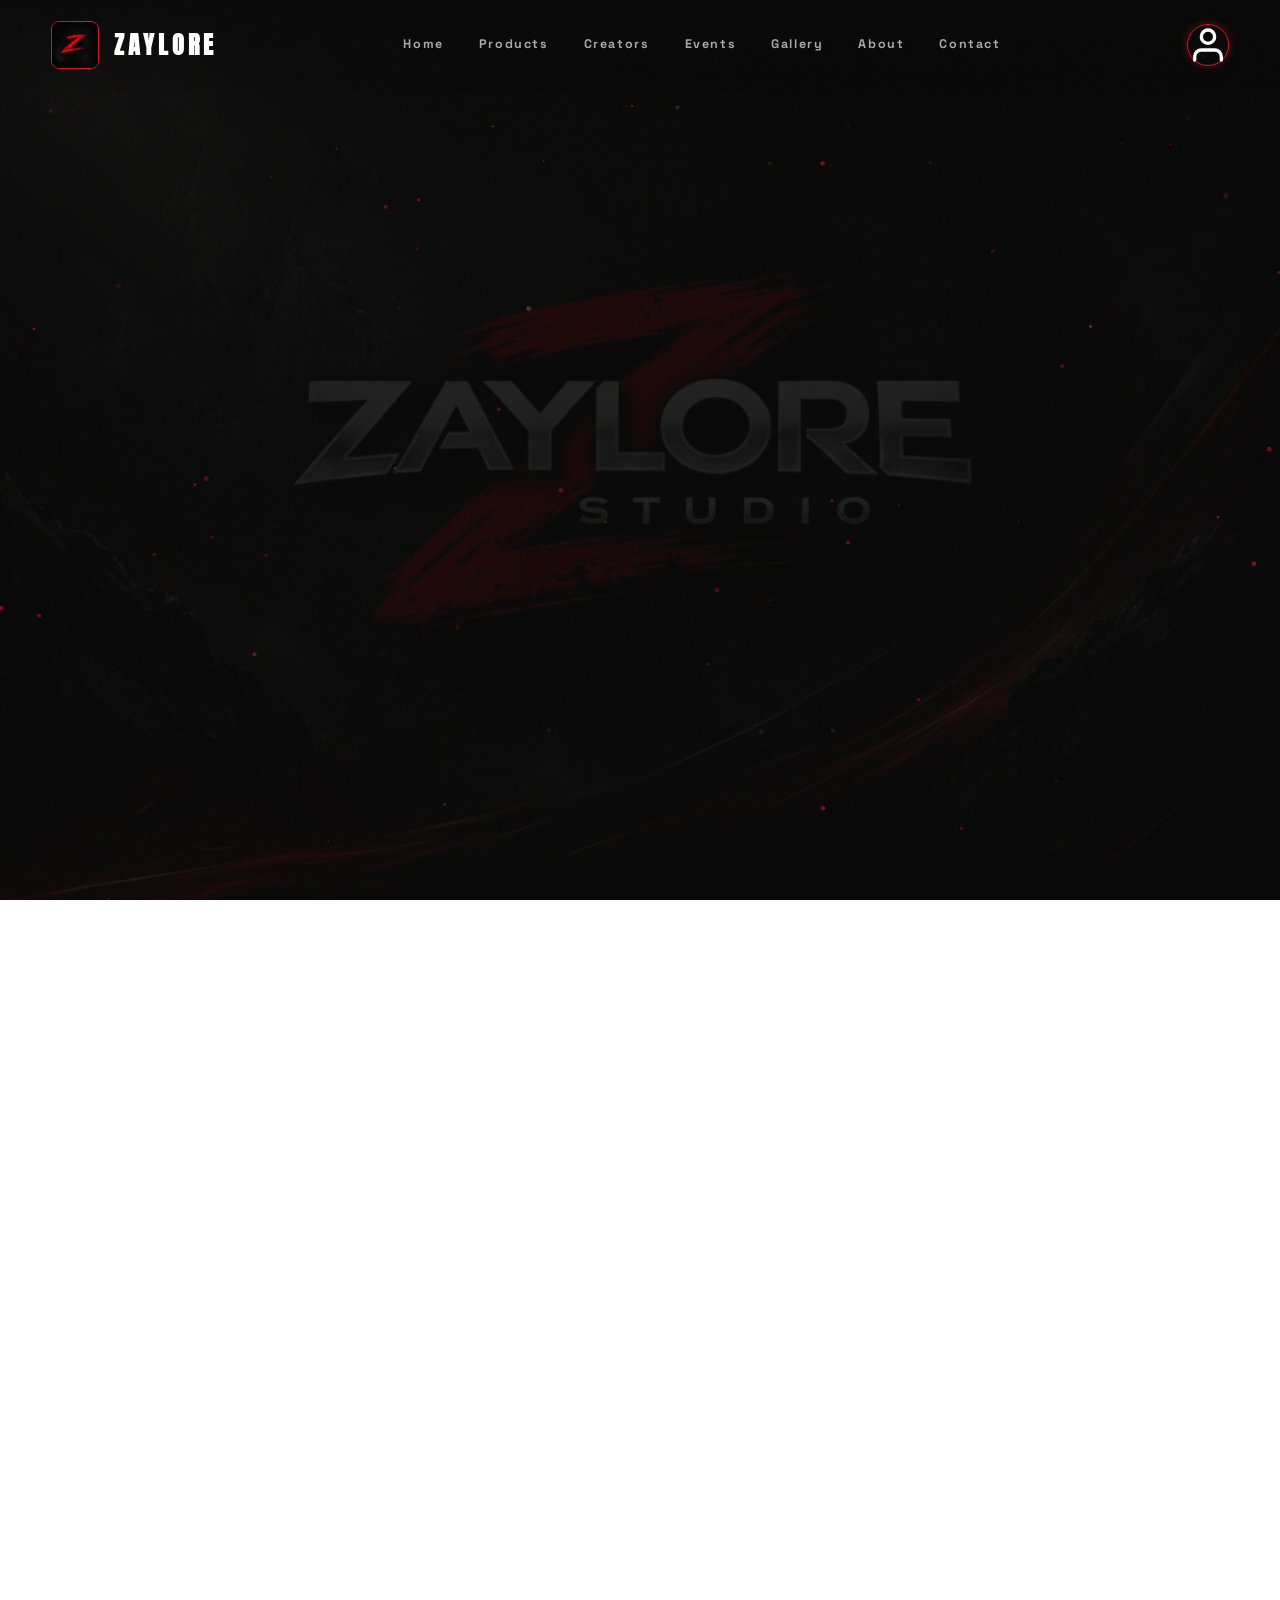
==== commit 7b724b6e: "feat(seo): implement founder entity SEO and knowledge graph optimization for PM Mohammed Waaiz" ====
--- a/about.html
+++ b/about.html
@@ -1128,12 +1128,7 @@
         </p>
     </section>
 
-    <section class="ab-section" style="padding: 60px 20px; text-align: center;">
-        <div class="premium-cta-wrapper">
-            <a href="founder" class="premium-cta-btn" style="padding: 25px 60px; font-size: 1.2rem;">FOUNDER &
-                BRAND AUTHORITY</a>
-        </div>
-    </section>
+
 
     <!-- ===== MARQUEE ===== -->
     <div class="marquee-bar">
--- a/styles.min.css
+++ b/styles.min.css
@@ -1 +1 @@
-:root{--bg:#0a0a0a;--surface:#0f0f0f;--accent:#d41920;--accent-bright:#ff2a2a;--accent-glow:rgba(212,25,32,0.2);--text:#e8e8e8;--muted:#8a8a8a;--glass:rgba(255,255,255,0.02);--glass-2:rgba(255,255,255,0.04);--radius:12px;--ff-display:'Anton',sans-serif;--ff-body:'Inter',sans-serif;--ff-ui:'Space Grotesk',sans-serif}*{box-sizing:border-box}html,body{height:100%;overflow-x:hidden}body{margin:0;font-family:var(--ff-body);background:linear-gradient(rgba(10,10,10,0.9),rgba(10,10,10,0.9)),url('img/global-bg.jpg') no-repeat center center fixed;background-size:cover;color:var(--text);-webkit-font-smoothing:antialiased;-moz-osx-font-smoothing:grayscale;line-height:1.6}.container{max-width:1200px;margin:0 auto;padding:0 20px}.row{display:flex;gap:20px}.grid{display:grid;gap:20px}.u-hidden{display:none !important}#main-nav{position:fixed;inset:0 0 auto 0;height:90px;display:flex;align-items:center;z-index:2200;padding:0 4%;background:linear-gradient(180deg,rgba(10,10,10,0.9) 0%,rgba(10,10,10,0) 100%);backdrop-filter:blur(10px);transition:all 0.4s ease}#main-nav.scrolled{background:rgba(10,10,10,0.95);height:75px;border-bottom:1px solid rgba(255,255,255,0.05)}.nav-container{width:100%;max-width:1500px;margin:0 auto;display:flex;align-items:center;justify-content:space-between}.nav-logo{display:flex;align-items:center;gap:15px;text-decoration:none;color:#fff;transition:transform 0.3s ease}.nav-logo:hover{transform:scale(1.02)}.nav-logo img{width:48px;height:48px;border-radius:8px;border:1.5px solid var(--accent)}.logo-text{font-family:var(--ff-display);letter-spacing:4px;font-size:1.5rem;font-weight:700}.nav-links{display:flex;gap:35px;align-items:center}.nav-link{font-family:var(--ff-ui);font-weight:700;font-size:0.78rem;color:rgba(255,255,255,0.65);text-decoration:none;letter-spacing:1.6px;padding:10px 0;position:relative;transition:color 0.3s,text-shadow 0.3s}.nav-link::after{content:'';position:absolute;left:0;bottom:-4px;width:0;height:1.5px;background:var(--accent);transition:width 0.35s cubic-bezier(0.23,1,0.32,1)}.nav-link:hover{color:#fff;text-shadow:0 0 10px var(--accent-glow)}.nav-link:hover::after,.nav-link.active::after{width:100%}.hamburger{display:none;flex-direction:column;gap:6px;cursor:pointer;z-index:2300;padding:10px}.hamburger span{display:block;width:28px;height:2px;background:#fff;transition:all 0.3s cubic-bezier(0.23,1,0.32,1);transform-origin:center}.hamburger.active span:nth-child(1){transform:translateY(8px) rotate(45deg)}.hamburger.active span:nth-child(2){opacity:0}.hamburger.active span:nth-child(3){transform:translateY(-8px) rotate(-45deg)}.nav-right{display:flex;align-items:center;gap:18px}.nav-action{display:flex;align-items:center;justify-content:center;width:42px;height:42px;border-radius:50%;background:rgba(10,10,10,0.8);border:1.5px solid var(--accent);color:#fff;transition:all 0.3s ease;text-decoration:none;position:relative;box-shadow:0 0 10px rgba(212,25,32,0.4)}.nav-action:hover{border-color:var(--accent-bright);box-shadow:0 0 20px rgba(212,25,32,0.7);transform:scale(1.05)}.nav-action.nav-logged-in{border-color:var(--accent);background:linear-gradient(135deg,rgba(212,25,32,0.15),rgba(212,25,32,0.05));box-shadow:0 0 16px rgba(212,25,32,0.5),inset 0 0 8px rgba(212,25,32,0.08);animation:navIconPulse 3s ease-in-out infinite}@keyframes navIconPulse{0%,100%{box-shadow:0 0 12px rgba(212,25,32,0.4),inset 0 0 6px rgba(212,25,32,0.06)}50%{box-shadow:0 0 22px rgba(212,25,32,0.7),inset 0 0 12px rgba(212,25,32,0.12)}}.nav-avatar-initial{font-family:var(--ff-display);font-size:1.1rem;font-weight:900;color:#fff;text-shadow:0 0 10px rgba(212,25,32,0.6);line-height:1}.profile-avatar{width:100%;height:100%;border-radius:50%;background:var(--accent);color:#fff;display:flex;align-items:center;justify-content:center;font-weight:800;font-size:1.1rem;box-shadow:0 0 15px rgba(212,25,32,0.5);border:1px solid var(--accent-bright)}.avatar-header-icon{width:100%;height:100%;object-fit:cover;border-radius:50%;border:1px solid var(--accent)}.profile-dropdown{position:absolute;top:calc(100%+15px);right:0;width:240px;background:rgba(15,15,15,0.98);backdrop-filter:blur(20px);border:1px solid rgba(255,255,255,0.08);border-radius:12px;padding:10px;opacity:0;visibility:hidden;transform:translateY(10px);transition:all 0.3s cubic-bezier(0.23,1,0.32,1);z-index:3000;box-shadow:0 20px 50px rgba(0,0,0,0.5)}.profile-dropdown.active{opacity:1;visibility:visible;transform:translateY(0)}.dropdown-header{padding:15px;border-bottom:1px solid rgba(255,255,255,0.05);margin-bottom:10px}.user-name{color:#fff;font-weight:700;font-size:0.95rem;margin-bottom:4px}.user-email{color:var(--muted);font-size:0.75rem}.dropdown-menu{list-style:none;padding:0}.dropdown-menu li a{display:flex;align-items:center;gap:12px;padding:12px 15px;color:#ccc;text-decoration:none;font-size:0.85rem;border-radius:8px;transition:all 0.2s}.dropdown-menu li a:hover{background:rgba(212,25,32,0.1);color:var(--accent)}.welcome-toast{font-family:var(--ff-ui);font-size:0.85rem;color:var(--muted);letter-spacing:2px;margin-bottom:15px;display:flex;align-items:center;gap:10px;animation:slideRight 0.8s ease forwards}.welcome-toast .red{color:var(--accent);font-weight:800}@keyframes slideRight{from{opacity:0;transform:translateX(-20px)}to{opacity:1;transform:translateX(0)}}.hamburger{display:none;flex-direction:column;gap:5px;cursor:pointer}.hamburger span{width:26px;height:3px;background:#fff;border-radius:3px}@media(max-width:900px){.nav-links{display:none}.hamburger{display:flex}#main-nav{height:72px;padding:0 18px}}.hero{position:relative;min-height:100vh;display:grid;align-items:center;padding-top:84px;box-sizing:border-box}.hero-bg{position:absolute;inset:0;width:100%;height:100%;object-fit:cover;z-index:0;filter:contrast(.95) saturate(.95)}.hero-overlay{position:absolute;inset:0;background:linear-gradient(180deg,rgba(10,10,10,0.6) 0%,rgba(10,10,10,0.25) 40%,rgba(10,10,10,0.9) 90%);z-index:1}.hero-content{position:relative;z-index:2;display:grid;grid-template-columns:1.2fr 1fr;gap:40px;align-items:center;padding:80px 4% 48px}.hero-left{padding:12px}.hero-headline{color:var(--muted);font-size:0.95rem;font-weight:300}.hero-headline-strong{font-family:var(--ff-display);font-size:clamp(2.5rem,5vw,3.8rem);line-height:0.95;color:var(--accent);margin-bottom:20px;letter-spacing:1px;text-shadow:0 0 20px rgba(212,25,32,0.3)}.hero-sub{color:var(--muted);max-width:320px}.discover-btn{display:inline-flex;align-items:center;gap:10px;padding:14px 28px;border-radius:4px;border:1px solid var(--accent);color:var(--accent);background:transparent;font-family:var(--ff-ui);font-size:0.7rem;font-weight:800;letter-spacing:3px;text-transform:uppercase;text-decoration:none;transition:all 0.4s cubic-bezier(0.23,1,0.32,1);position:relative;overflow:hidden;z-index:1}.discover-btn:hover{background:var(--accent);color:#fff;letter-spacing:5px;box-shadow:0 0 30px var(--accent-glow),0 0 60px rgba(212,25,32,0.1);transform:translateY(-2px)}.hero-btn-group{display:flex;gap:14px;flex-wrap:wrap;margin-top:28px}.hero-right{text-align:center;padding:12px}.center-brand{font-family:var(--ff-display);font-size:clamp(4.8rem,12vw,9rem);line-height:0.85;color:#ffffff;position:relative;animation:brandPulse 4s ease-in-out infinite;will-change:opacity;letter-spacing:2px;text-shadow:0 0 25px rgba(255,255,255,0.08),0 0 50px rgba(212,25,32,0.18)}.center-studio{font-family:var(--ff-ui);font-size:clamp(1rem,2.5vw,1.8rem);letter-spacing:16px;font-weight:700;color:#888;margin-top:10px;text-shadow:none;text-transform:uppercase}.info-block{padding-left:18px;border-left:2px solid rgba(212,25,32,0.18)}.info-icon{width:48px;height:48px;border-radius:50%;border:1.5px solid var(--accent);display:flex;align-items:center;justify-content:center;margin-bottom:15px;font-size:1.2rem;color:var(--accent);background:rgba(212,25,32,0.05);box-shadow:0 0 15px var(--accent-glow);transition:all 0.3s ease}.info-block:hover .info-icon{transform:scale(1.1) rotate(10deg);background:var(--accent);color:#fff}.info-title{font-family:var(--ff-ui);font-weight:800;letter-spacing:1px}.glass-card{background:linear-gradient(180deg,var(--glass),var(--glass-2));border:1px solid rgba(255,255,255,0.04);backdrop-filter:blur(8px);padding:18px;border-radius:var(--radius);box-shadow:0 18px 40px rgba(0,0,0,0.6)}.hover-raise{transition:transform .28s cubic-bezier(.2,.9,.2,1),box-shadow .28s}.hover-raise:hover{transform:translateY(-8px);box-shadow:0 30px 80px rgba(0,0,0,0.6)}.countdown-wrapper{margin-top:36px}.countdown-timer{display:flex;gap:15px;justify-content:center}.cd-box{min-width:85px;padding:15px;border-radius:12px;background:rgba(15,15,15,0.7);border:1px solid rgba(255,255,255,0.1);text-align:center;backdrop-filter:blur(10px);box-shadow:0 15px 35px rgba(0,0,0,0.3);transition:transform 0.3s ease}.cd-box:hover{transform:translateY(-5px);border-color:var(--accent)}.cd-box span{display:block;font-family:var(--ff-display);font-size:2.2rem;color:#fff;line-height:1;margin-bottom:5px}.cd-label{font-size:0.7rem;color:var(--muted);letter-spacing:1px;font-weight:700}.bottom-bar{display:flex;align-items:center;justify-content:space-between;padding:18px 4%;border-top:1px solid rgba(255,255,255,0.03);background:linear-gradient(180deg,rgba(10,10,10,0.95),transparent)}.bar-item{flex:1;text-align:center;padding:10px 6px}.bar-item-title{font-family:var(--ff-ui);font-weight:800;letter-spacing:2px}#scroll-progress{position:fixed;left:0;top:0;height:3px;z-index:9999;background:linear-gradient(90deg,var(--accent-bright),var(--accent));width:0%;transition:width .12s linear}.modal-backdrop{position:fixed;inset:0;background:rgba(0,0,0,0.6);display:flex;align-items:center;justify-content:center;z-index:99990}.modal-panel{width:min(720px,95vw);background:linear-gradient(180deg,rgba(12,12,12,0.98),rgba(18,18,18,0.99));border-radius:14px;padding:20px;border:1px solid rgba(212,25,32,0.06);box-shadow:0 30px 80px rgba(0,0,0,0.6)}.oauth-btn{display:inline-flex;align-items:center;gap:12px;padding:12px 16px;border-radius:10px;background:rgba(255,255,255,0.02);border:1px solid rgba(255,255,255,0.04);color:#fff;cursor:pointer}.oauth-ghost{color:var(--muted);font-size:0.92rem}#site-loader{position:fixed;inset:0;z-index:99999;display:flex;align-items:center;justify-content:center;background:linear-gradient(180deg,#05050500 0%,#050505 100%)}#site-loader .loader-ring{width:84px;height:84px;border-radius:50%;display:grid;place-items:center;border:6px solid rgba(255,255,255,0.04);box-shadow:0 10px 60px rgba(0,0,0,0.6)}.magnetic-wrap{display:inline-block;transition:transform 0.3s cubic-bezier(0.23,1,0.32,1);will-change:transform}.footer-desc{color:var(--muted);max-width:320px}.footer-col-title{font-family:var(--ff-ui);font-weight:800;color:#fff;margin-bottom:25px;text-transform:uppercase;letter-spacing:2px;font-size:0.9rem}.footer-col-title::before{content:'';display:block;width:30px;height:2px;background:var(--accent);margin-bottom:15px}.footer-menu-link{color:var(--muted);text-decoration:none}.footer-menu-link:hover{color:var(--accent)}.grain{pointer-events:none;position:fixed;inset:0;z-index:9998;opacity:0.03;background-image:url("data:image/svg+xml;utf8,<svg xmlns='http://www.w3.org/2000/svg' width='200' height='200'><filter id='n'><feTurbulence baseFrequency='0.9' numOctaves='2' stitchTiles='stitch'/></filter><rect width='100%' height='100%' filter='url(%23n)'/></svg>")}@media (max-width:900px){.hamburger{display:flex}.nav-links{position:fixed;inset:0;background:rgba(10,10,10,0.98);backdrop-filter:blur(20px);flex-direction:column;justify-content:center;align-items:center;gap:40px;z-index:2200;opacity:0;visibility:hidden;transition:all 0.5s cubic-bezier(0.23,1,0.32,1);transform:translateY(-20px)}.nav-links.open{opacity:1;visibility:visible;transform:translateY(0)}.nav-link{font-size:2rem;letter-spacing:4px}}@media (max-width:1000px){.hero-content{grid-template-columns:1fr;gap:18px;padding:36px 4%}.hero-left{text-align:center;display:flex;flex-direction:column;align-items:center}.hero-sub{margin:0 auto 20px auto !important}.hero-btn-group{justify-content:center}.center-brand{font-size:4.2rem}}@media (max-width:600px){.nav-right{gap:10px}}@media (prefers-reduced-motion:reduce){*{animation-duration:0.001ms !important;transition-duration:0.001ms !important}}.text-muted{color:var(--muted)}.small{font-size:0.86rem}.hamburger.active span:nth-child(2){opacity:0;transform:translateX(-10px)}.hamburger.active span:nth-child(3){transform:translateY(-9px) rotate(-45deg)}@media (max-width:1024px){#main-nav{height:80px;padding:0 25px}.nav-links{position:fixed;top:0;right:-100%;width:100%;height:100vh;background:#0a0a0a;flex-direction:column;justify-content:center;gap:30px !important;transition:all 0.6s cubic-bezier(0.16,1,0.3,1);z-index:2050}.nav-links.open{right:0}.nav-link{font-size:1.5rem !important;letter-spacing:5px !important}.hamburger{display:flex}.nav-right .nav-action:not(.mobile-visible){display:none}}#home-main{flex:1;display:flex;align-items:center;justify-content:center;min-height:100vh;position:relative;z-index:1}.logo-container{animation:logoFadeIn 1.2s ease-out forwards;opacity:0}.hero-logo-img{width:min(450px,85vw);height:auto;border-radius:16px;filter:drop-shadow(0 0 40px rgba(212,25,32,0.3));transition:filter 0.4s ease,transform 0.4s ease}.hero-logo-img:hover{filter:drop-shadow(0 0 60px rgba(212,25,32,0.5));transform:scale(1.02)}@keyframes logoFadeIn{0%{opacity:0;transform:translateY(-30px) scale(0.95)}100%{opacity:1;transform:translateY(0) scale(1)}}.coming-soon-wrapper{display:flex;align-items:center;gap:24px;opacity:0;animation:comingSoonReveal 1.2s ease-out 0.6s forwards}.line-decoration{width:80px;height:2px;background:linear-gradient(90deg,transparent,var(--red-primary));position:relative}.line-decoration.right{background:linear-gradient(90deg,var(--red-primary),transparent)}.line-decoration::after{content:'';position:absolute;width:6px;height:6px;border-radius:50%;background:var(--red-primary);top:50%;transform:translateY(-50%);box-shadow:0 0 10px var(--red-glow)}.line-decoration.left::after{right:0}.line-decoration.right::after{left:0}.coming-soon-title{font-family:var(--font-display);font-size:clamp(1.8rem,5vw,3.5rem);font-weight:900;letter-spacing:8px;text-transform:uppercase;background:linear-gradient(135deg,#ffffff 0%,#cccccc 40%,var(--red-primary) 80%,var(--red-bright) 100%);-webkit-background-clip:text;-webkit-text-fill-color:transparent;background-clip:text;background-size:200% 100%;animation:shimmerText 3s ease-in-out infinite;position:relative}@keyframes comingSoonReveal{0%{opacity:0;transform:translateY(20px) scale(0.95);filter:blur(8px)}100%{opacity:1;transform:translateY(0) scale(1);filter:blur(0)}}@keyframes shimmerText{0%{background-position:200% center}100%{background-position:-200% center}}@keyframes fadeInUp{0%{opacity:0;transform:translateY(20px)}100%{opacity:1;transform:translateY(0)}}.tagline{font-family:var(--font-body);font-size:1rem;font-weight:300;color:var(--text-muted);letter-spacing:2px;animation:fadeInUp 1s ease-out 1s forwards;opacity:0}.pulse-ring{position:relative;width:16px;height:16px;animation:fadeInUp 1s ease-out 1.3s forwards;opacity:0}.pulse-dot{width:8px;height:8px;background:var(--red-primary);border-radius:50%;position:absolute;top:50%;left:50%;transform:translate(-50%,-50%);box-shadow:0 0 10px var(--red-glow)}.pulse-ring::before,.pulse-ring::after{content:'';position:absolute;top:50%;left:50%;transform:translate(-50%,-50%);border:1px solid var(--red-primary);border-radius:50%;animation:pulseOut 2s ease-out infinite}.pulse-ring::after{animation-delay:1s}@keyframes pulseOut{0%{width:8px;height:8px;opacity:0.8}100%{width:50px;height:50px;opacity:0}}#about-main{flex:1;display:flex;align-items:center;justify-content:center;min-height:100vh;position:relative;z-index:1}.about-content{text-align:center;display:flex;flex-direction:column;align-items:center}.about-icon-wrapper{position:relative;animation:logoFadeIn 1.2s ease-out forwards;opacity:0}.about-z-icon{width:180px;height:180px;border-radius:50%;object-fit:cover;filter:drop-shadow(0 0 50px rgba(212,25,32,0.4));position:relative;z-index:2;transition:filter 0.4s ease}.about-z-icon:hover{filter:drop-shadow(0 0 70px rgba(212,25,32,0.6))}.icon-ring{position:absolute;top:50%;left:50%;transform:translate(-50%,-50%);width:220px;height:220px;border:1px solid rgba(212,25,32,0.2);border-radius:50%;z-index:1;animation:ringPulse 3s ease-in-out infinite}.icon-ring::before{content:'';position:absolute;top:50%;left:50%;transform:translate(-50%,-50%);width:260px;height:260px;border:1px solid rgba(212,25,32,0.1);border-radius:50%;animation:ringPulse 3s ease-in-out 1.5s infinite}@keyframes ringPulse{0%,100%{transform:translate(-50%,-50%) scale(1);opacity:0.5}50%{transform:translate(-50%,-50%) scale(1.08);opacity:1}}@media (max-width:768px){#main-nav{padding:16px 20px}.nav-links{gap:12px}.nav-link{font-size:0.65rem;letter-spacing:2px}.nav-icon{width:34px;height:34px}.line-decoration{width:40px}.coming-soon-wrapper{gap:12px}.about-z-icon{width:140px;height:140px}.icon-ring{width:180px;height:180px}.icon-ring::before{width:220px;height:220px}}@media (max-width:480px){.line-decoration{display:none}.coming-soon-title{letter-spacing:4px}html.is-loading body{overflow:hidden}.page-fade-enter,.page-fade-exit{transition:opacity 450ms cubic-bezier(.2,.9,.2,1),transform 450ms cubic-bezier(.2,.9,.2,1)}.page-fade-enter{opacity:0;transform:translateY(8px)}.page-fade-enter-active{opacity:1;transform:none}#site-loader{position:fixed;inset:0;display:flex;align-items:center;justify-content:center;background:linear-gradient(180deg,rgba(6,6,6,0.95),rgba(10,10,10,0.98));z-index:99999}.loader-wrap{text-align:center}.loader-logo{width:72px;height:72px;border-radius:12px;overflow:hidden;box-shadow:0 8px 40px rgba(212,25,32,0.25);border:1px solid rgba(212,25,32,0.12)}.loader-title{margin-top:14px;font-family:var(--font-display);letter-spacing:6px;color:#fff;font-weight:700}.loader-sub{margin-top:6px;color:var(--text-muted);font-size:0.9rem}.loader-ring{width:96px;height:96px;border-radius:50%;background:conic-gradient(from 0deg,rgba(212,25,32,0.95),rgba(255,42,42,0.6),transparent 60%);filter:blur(6px);animation:loader-rotate 2.2s linear infinite}@keyframes loader-rotate{to{transform:rotate(360deg)}}#scroll-progress{position:fixed;left:0;top:0;height:3px;z-index:99999;background:linear-gradient(90deg,#ff2a2a,#d41920);transform-origin:left;width:0%;transition:width 120ms linear}.glass-card{background:linear-gradient(180deg,rgba(255,255,255,0.03),rgba(255,255,255,0.02));border:1px solid rgba(255,255,255,0.04);backdrop-filter:blur(8px);-webkit-backdrop-filter:blur(8px);padding:18px;border-radius:12px;box-shadow:0 8px 30px rgba(0,0,0,0.6)}.hover-raise{transition:transform 300ms cubic-bezier(.2,.9,.2,1),box-shadow 300ms}.hover-raise:hover{transform:translateY(-6px);box-shadow:0 18px 60px rgba(0,0,0,0.6)}.parallax{will-change:transform;transition:transform 0.25s linear}.cinematic-fade{opacity:0;transform:translateY(8px);transition:opacity 600ms ease,transform 600ms ease}.cinematic-fade.in{opacity:1;transform:none}.modal-backdrop{position:fixed;inset:0;background:rgba(2,2,2,0.6);z-index:99990;display:flex;align-items:center;justify-content:center}.modal-panel{width:min(720px,95vw);max-width:720px;background:linear-gradient(180deg,rgba(8,8,8,0.98),rgba(14,14,14,0.995));border-radius:14px;padding:26px;border:1px solid rgba(212,25,32,0.08);box-shadow:0 30px 80px rgba(0,0,0,0.7)}.modal-header{display:flex;align-items:center;gap:12px}.modal-title{font-family:var(--font-display);letter-spacing:6px;color:#fff}.modal-sub{color:var(--text-muted);font-size:0.95rem;margin-top:6px}.oauth-btn{display:inline-flex;align-items:center;gap:12px;padding:12px 18px;border-radius:10px;background:rgba(255,255,255,0.03);color:#fff;border:1px solid rgba(255,255,255,0.04);cursor:pointer}.oauth-btn.google{box-shadow:0 8px 30px rgba(219,68,55,0.08);border-color:rgba(219,68,55,0.12)}.oauth-ghost{margin-left:12px;color:var(--text-muted);font-size:0.9rem}.launch-btn{background:linear-gradient(90deg,rgba(212,25,32,0.95),rgba(255,42,42,0.9));color:#fff;padding:10px 16px;border-radius:8px;border:none;cursor:pointer;box-shadow:0 12px 40px rgba(212,25,32,0.14)}@media (prefers-reduced-motion:reduce){*{animation-duration:0.001ms !important;transition-duration:0.001ms !important}}.grain{pointer-events:none;position:fixed;inset:0;z-index:9998;opacity:0.03;background-image:url('data:image/svg+xml;utf8,<svg xmlns="http://www.w3.org/2000/svg" width="200" height="200"><filter id="n"><feTurbulence baseFrequency="0.9" numOctaves="2" stitchTiles="stitch"/></filter><rect width="100%" height="100%" filter="url(%23n)"/></svg>')}.u-hidden{display:none !important}body{-webkit-font-smoothing:antialiased}.hero-logo-img{border-radius:12px}}#main-footer{background:linear-gradient(180deg,#0a0a0a 0%,#050505 100%);padding:100px 5% 40px;border-top:1px solid rgba(255,255,255,0.05);position:relative;z-index:10;margin-top:80px}.footer-grid{max-width:1400px;margin:0 auto;display:grid;grid-template-columns:1.5fr 1fr 1fr 1.5fr;gap:60px;margin-bottom:80px}.footer-col-brand{display:flex;flex-direction:column;gap:25px}.footer-logo-wrap{display:flex;align-items:center;gap:15px;text-decoration:none}.footer-logo-img{width:45px;height:45px;border-radius:10px;border:1px solid rgba(212,25,32,0.3)}.footer-brand-name{font-family:var(--font-display);font-size:1.8rem;letter-spacing:3px;color:#fff;text-transform:uppercase}.footer-desc{font-size:0.9rem;color:var(--text-muted);line-height:1.8;max-width:320px}.footer-socials{display:flex;gap:15px;margin-top:10px}.social-btn{width:40px;height:40px;display:flex;align-items:center;justify-content:center;border-radius:50%;background:rgba(255,255,255,0.03);border:1px solid rgba(255,255,255,0.08);color:rgba(255,255,255,0.5);transition:all 0.4s ease;text-decoration:none}.social-btn:hover{background:var(--red-primary);border-color:var(--red-bright);color:#fff;transform:translateY(-5px);box-shadow:0 5px 15px rgba(212,25,32,0.3)}.footer-col-title{font-family:var(--font-ui);font-size:0.85rem;font-weight:800;letter-spacing:3px;text-transform:uppercase;color:#fff;margin-bottom:30px;position:relative;padding-bottom:12px}.footer-col-title::after{content:'';position:absolute;bottom:0;left:0;width:30px;height:2px;background:var(--red-primary)}.footer-menu{list-style:none;display:flex;flex-direction:column;gap:15px}.footer-menu-link{font-size:0.85rem;color:var(--text-muted);text-decoration:none;transition:all 0.3s ease}.footer-menu-link:hover{color:var(--red-primary);padding-left:8px}.footer-col-newsletter{display:flex;flex-direction:column;gap:20px}.newsletter-form{display:flex;gap:10px;background:rgba(255,255,255,0.03);padding:6px;border-radius:30px;border:1px solid rgba(255,255,255,0.08);align-items:center;background:rgba(255,255,255,0.03);border:1px solid rgba(255,255,255,0.08);border-radius:100px;padding:6px 6px 6px 20px;transition:all 0.3s ease}.newsletter-form:focus-within{border-color:var(--accent);background:rgba(212,25,32,0.02);box-shadow:0 0 20px rgba(212,25,32,0.1)}.newsletter-input{flex:1;background:transparent;border:none;color:#fff;font-size:0.85rem;outline:none}.newsletter-btn{background:var(--accent);color:#fff;border:none;padding:10px 24px;border-radius:100px;font-weight:800;font-size:0.75rem;text-transform:uppercase;letter-spacing:1px;cursor:pointer;transition:all 0.3s ease}.newsletter-btn:hover{background:var(--red-bright);box-shadow:0 0 15px var(--red-glow)}.footer-bottom{max-width:1400px;margin:0 auto;padding-top:40px;border-top:1px solid rgba(255,255,255,0.05);display:flex;justify-content:space-between;align-items:center;flex-wrap:wrap;gap:20px}.copyright{font-size:0.75rem;color:#444}.footer-legal{display:flex;gap:30px}.legal-link{font-size:0.75rem;color:#444;text-decoration:none;transition:color 0.3s ease}.legal-link:hover{color:var(--red-primary)}@media (max-width:1200px){.footer-grid{grid-template-columns:1fr 1fr;gap:40px}}@media (max-width:600px){.footer-grid{grid-template-columns:1fr;text-align:center}.footer-col-brand,.footer-desc{align-items:center;margin:0 auto}.footer-col-title::after{left:50%;transform:translateX(-50%)}.footer-socials{justify-content:center}.footer-bottom{flex-direction:column}.footer-legal{justify-content:center}}@keyframes brandPulse{0%,100%{opacity:0.85}50%{opacity:1}}@keyframes fadeUp{to{opacity:1;transform:translateY(0)}}.fade-in{opacity:0;transform:translateY(30px);animation:fadeUp 1s ease forwards}.fd1{animation-delay:0.2s}.fd2{animation-delay:0.5s}.fd3{animation-delay:0.8s}.fd4{animation-delay:1.1s}.fd5{animation-delay:1.4s}.fd6{animation-delay:1.7s}@media (max-width:480px){.center-brand{font-size:4rem}.center-studio{letter-spacing:10px;font-size:1.5rem}}.collection-section{padding:100px 5% 80px;max-width:1600px;margin:0 auto}.collection-header{text-align:center;margin-bottom:70px}.collection-eyebrow{font-family:var(--ff-ui);font-size:0.7rem;font-weight:800;letter-spacing:5px;color:var(--accent);text-transform:uppercase;display:block;margin-bottom:16px}.collection-title{font-family:var(--ff-display);font-size:clamp(2.5rem,6vw,5rem);color:#fff;margin:0 0 16px;line-height:1}.collection-subtitle{font-family:var(--ff-body);color:var(--muted);font-size:1rem;max-width:480px;margin:0 auto;line-height:1.8}.collection-featured{display:grid;grid-template-columns:1.6fr 1fr;gap:20px;margin-bottom:20px;height:580px}.featured-side{display:grid;grid-template-rows:1fr 1fr;gap:20px}.featured-card{position:relative;border-radius:16px;overflow:hidden;background:#111;cursor:pointer}.featured-card-sm{border-radius:16px}.featured-img{width:100%;height:100%;object-fit:cover;transition:transform 0.7s cubic-bezier(0.23,1,0.32,1);display:block}.featured-card:hover .featured-img{transform:scale(1.08)}.featured-overlay{position:absolute;inset:0;background:linear-gradient(to top,rgba(0,0,0,0.85) 0%,rgba(0,0,0,0.1) 60%,transparent 100%);display:flex;flex-direction:column;justify-content:space-between;padding:24px;transition:background 0.4s ease}.featured-card:hover .featured-overlay{background:linear-gradient(to top,rgba(0,0,0,0.9) 0%,rgba(0,0,0,0.3) 60%,rgba(212,25,32,0.05) 100%)}.product-tag{align-self:flex-start;background:var(--accent);color:#fff;font-family:var(--ff-ui);font-size:0.65rem;font-weight:800;letter-spacing:2px;padding:5px 12px;border-radius:100px;text-transform:uppercase}.featured-info{display:flex;flex-direction:column;gap:6px}.featured-name{font-family:var(--ff-display);font-size:1.6rem;color:#fff;margin:0;letter-spacing:1px}.featured-card-sm .featured-name{font-size:1.1rem}.featured-desc{color:rgba(255,255,255,0.6);font-size:0.8rem;margin:0}.featured-cta{color:var(--accent);font-family:var(--ff-ui);font-size:0.75rem;font-weight:700;letter-spacing:1px;text-decoration:none;text-transform:uppercase;display:inline-flex;align-items:center;gap:6px;margin-top:8px;transition:gap 0.3s ease}.featured-card:hover .featured-cta{gap:12px}.gallery-grid{display:grid;grid-template-columns:repeat(4,1fr);grid-template-rows:repeat(2,280px);gap:20px;margin-bottom:60px}.gallery-card{position:relative;border-radius:14px;overflow:hidden;background:#111;cursor:pointer}.gallery-card-tall{grid-row:span 2}.gallery-card-wide{grid-column:span 2}.gallery-img{width:100%;height:100%;object-fit:cover;transition:transform 0.6s cubic-bezier(0.23,1,0.32,1);display:block}.gallery-card:hover .gallery-img{transform:scale(1.1)}.gallery-card-overlay{position:absolute;inset:0;background:linear-gradient(to top,rgba(0,0,0,0.8) 0%,transparent 60%);display:flex;flex-direction:column;justify-content:flex-end;padding:20px;opacity:0;transition:opacity 0.4s ease}.gallery-card:hover .gallery-card-overlay{opacity:1}.gallery-category{font-family:var(--ff-ui);font-size:0.6rem;font-weight:800;letter-spacing:3px;color:var(--accent);text-transform:uppercase;margin-bottom:4px;display:block}.gallery-name{font-family:var(--ff-display);font-size:1.1rem;color:#fff;margin:0 0 12px}.gallery-shop-btn{display:inline-flex;align-items:center;gap:8px;background:rgba(212,25,32,0.9);color:#fff;text-decoration:none;font-family:var(--ff-ui);font-size:0.7rem;font-weight:700;letter-spacing:1px;text-transform:uppercase;padding:8px 18px;border-radius:100px;transition:background 0.3s ease,transform 0.2s;width:fit-content}.gallery-shop-btn:hover{background:var(--accent);transform:translateY(-2px)}.collection-cta-strip{display:flex;align-items:center;justify-content:space-between;background:linear-gradient(135deg,rgba(212,25,32,0.06) 0%,rgba(255,255,255,0.02) 100%);border:1px solid rgba(212,25,32,0.15);border-radius:20px;padding:40px 60px;gap:40px}.cta-strip-label{font-family:var(--ff-ui);font-size:0.7rem;letter-spacing:4px;color:var(--accent);text-transform:uppercase;margin:0 0 8px}.cta-strip-title{font-family:var(--ff-display);font-size:2rem;color:#fff;margin:0}.cta-strip-btn{display:inline-flex;align-items:center;gap:10px;background:var(--accent);color:#fff;text-decoration:none;font-family:var(--ff-ui);font-size:0.8rem;font-weight:800;letter-spacing:2px;text-transform:uppercase;padding:18px 40px;border-radius:100px;white-space:nowrap;transition:all 0.35s cubic-bezier(0.23,1,0.32,1);flex-shrink:0}.cta-strip-btn:hover{background:#ff2a2a;box-shadow:0 0 30px var(--accent-glow),0 0 60px rgba(212,25,32,0.1);transform:translateY(-3px);letter-spacing:3px}.brand-statement{overflow:hidden;padding:30px 0;border-top:1px solid rgba(255,255,255,0.04);border-bottom:1px solid rgba(255,255,255,0.04);background:rgba(212,25,32,0.02);margin-bottom:0}.brand-statement-inner{display:flex;white-space:nowrap}.marquee-track{display:flex;animation:marqueeScroll 30s linear infinite;gap:0}.marquee-track span{font-family:var(--ff-display);font-size:1rem;letter-spacing:3px;color:rgba(255,255,255,0.3);text-transform:uppercase;padding-right:20px}.marquee-track span .red-word{color:var(--accent)}@keyframes marqueeScroll{from{transform:translateX(0)}to{transform:translateX(-50%)}}@media (max-width:1100px){.collection-featured{grid-template-columns:1fr 1fr;height:460px}.gallery-grid{grid-template-columns:repeat(2,1fr);grid-template-rows:repeat(3,250px)}.gallery-card-tall{grid-row:span 1}.gallery-card-wide{grid-column:span 2}}@media (max-width:768px){.collection-section{padding:60px 4% 50px}.collection-featured{grid-template-columns:1fr;height:auto}.featured-card{height:320px}.featured-side{grid-template-columns:1fr 1fr;grid-template-rows:200px}.gallery-grid{grid-template-columns:repeat(2,1fr);grid-template-rows:repeat(4,200px)}.gallery-card-wide{grid-column:span 2}.collection-cta-strip{flex-direction:column;text-align:center;padding:35px 30px}.cta-strip-title{font-size:1.5rem}}@media (max-width:480px){.gallery-grid{grid-template-columns:1fr;grid-template-rows:unset}.gallery-card{height:220px}.gallery-card-wide{grid-column:span 1}.featured-side{grid-template-columns:1fr;grid-template-rows:180px 180px}.collection-cta-strip{padding:25px 20px}}.footer-menu{list-style:none;padding:0;margin:0;display:flex;flex-direction:column;gap:14px}.footer-menu-link{color:var(--muted);text-decoration:none;font-size:0.9rem;transition:color 0.25s ease,padding-left 0.25s ease;display:block}.footer-menu-link:hover{color:#fff;padding-left:6px}.footer-socials{display:flex;gap:12px;flex-wrap:wrap}.social-btn{width:40px;height:40px;border-radius:50%;background:rgba(255,255,255,0.05);border:1px solid rgba(255,255,255,0.1);display:flex;align-items:center;justify-content:center;color:#fff;text-decoration:none;transition:all 0.3s ease}.social-btn:hover{background:var(--accent);border-color:var(--accent);transform:translateY(-3px);box-shadow:0 8px 20px var(--accent-glow)}.footer-bottom{max-width:1400px;margin:0 auto;display:flex;align-items:center;justify-content:space-between;padding-top:30px;border-top:1px solid rgba(255,255,255,0.05);flex-wrap:wrap;gap:15px}.copyright{color:var(--muted);font-size:0.8rem;letter-spacing:1px;margin:0}.footer-legal{display:flex;gap:25px}.legal-link{color:var(--muted);text-decoration:none;font-size:0.8rem;transition:color 0.25s}.legal-link:hover{color:var(--accent)}.product-card.locked{position:relative;cursor:default}.product-card.locked:hover{transform:translateY(-2px);box-shadow:0 15px 35px rgba(0,0,0,0.7);border-color:rgba(255,255,255,0.05)}.blur-lock{filter:blur(22px) brightness(0.4) saturate(0.6);transition:filter 0.8s cubic-bezier(0.23,1,0.32,1)}.product-lock-overlay{position:absolute;inset:0;z-index:5;display:flex;flex-direction:column;align-items:center;justify-content:center;pointer-events:none;overflow:hidden}.chain-svg{position:absolute;inset:0;width:100%;height:100%;z-index:1;pointer-events:none}.lock-circle{position:relative;z-index:2;width:60px;height:60px;border-radius:50%;background:rgba(12,12,12,0.95);border:1.5px solid var(--accent);color:var(--accent);display:flex;align-items:center;justify-content:center;box-shadow:0 0 25px rgba(212,25,32,0.4),inset 0 0 15px rgba(212,25,32,0.1);animation:lockPulse 3s infinite ease-in-out}.lock-label{position:relative;z-index:2;font-family:var(--ff-ui);font-size:0.7rem;color:#fff;letter-spacing:4px;text-transform:uppercase;font-weight:700;margin-top:8px;text-shadow:0 3px 6px rgba(0,0,0,0.8)}@keyframes lockPulse{0%,100%{transform:scale(1) rotate(0deg);filter:drop-shadow(0 0 10px rgba(212,25,32,0.4))}50%{transform:scale(1.08) rotate(3deg);filter:drop-shadow(0 0 20px rgba(212,25,32,0.7))}}.drop-status-ribbon{position:absolute;top:20px;left:-35px;background:var(--accent);color:#fff;font-family:var(--ff-ui);font-size:0.65rem;font-weight:800;letter-spacing:2px;text-transform:uppercase;padding:6px 40px;transform:rotate(-45deg);z-index:4;box-shadow:0 5px 15px rgba(0,0,0,0.4);border:1px solid rgba(255,255,255,0.15)}.syndicate-manifesto{padding:120px 5% 100px;text-align:center;position:relative;z-index:2;background:transparent;border-bottom:1px solid rgba(255,255,255,0.03)}.manifesto-container{max-width:900px;margin:0 auto}.manifesto-label{font-family:var(--ff-ui);font-size:0.72rem;color:var(--accent);letter-spacing:6px;text-transform:uppercase;font-weight:800;margin-bottom:24px;display:inline-block}.manifesto-quote{font-family:var(--ff-body);font-size:clamp(1.4rem,3.5vw,2.5rem);font-weight:300;line-height:1.45;color:#fff;margin-bottom:30px;letter-spacing:-0.5px}.manifesto-author{font-family:var(--ff-ui);font-size:0.85rem;font-weight:700;letter-spacing:3px;color:var(--muted);text-transform:uppercase}.manifesto-author span{color:var(--accent);font-weight:800}.padlock-container{position:relative;z-index:2;width:70px;height:70px;display:flex;align-items:center;justify-content:center;filter:drop-shadow(0 0 15px rgba(255,255,255,0.15)) drop-shadow(0 0 30px rgba(212,25,32,0.3));animation:padlockGlowPulse 4s infinite ease-in-out}.silver-padlock{width:100%;height:100%;filter:drop-shadow(0 4px 8px rgba(0,0,0,0.6));transition:transform 0.3s cubic-bezier(0.2,0.8,0.2,1)}.product-card.locked:hover .silver-padlock{transform:scale(1.1) rotate(-3deg)}.lock-label-coming{position:relative;z-index:2;font-family:var(--ff-ui);font-size:0.8rem;color:#fff;letter-spacing:5px;text-transform:uppercase;font-weight:800;margin-top:14px;text-shadow:0 0 10px rgba(212,25,32,0.8),0 2px 5px rgba(0,0,0,0.9);animation:textRedGlow 2.5s infinite ease-in-out}@keyframes padlockGlowPulse{0%,100%{transform:translateY(0) scale(1);filter:drop-shadow(0 0 15px rgba(255,255,255,0.15)) drop-shadow(0 0 30px rgba(212,25,32,0.2))}50%{transform:translateY(-4px) scale(1.05);filter:drop-shadow(0 0 20px rgba(255,255,255,0.25)) drop-shadow(0 0 45px rgba(212,25,32,0.45))}}@keyframes textRedGlow{0%,100%{color:#fff;text-shadow:0 0 10px rgba(212,25,32,0.8),0 2px 5px rgba(0,0,0,0.9)}50%{color:#ff3333;text-shadow:0 0 20px rgba(212,25,32,1),0 2px 5px rgba(0,0,0,0.9)}}.founder-section{padding:100px 0;position:relative;z-index:2}.founder-inner{max-width:1280px;margin:0 auto;padding:0 40px;position:relative;z-index:1}.founder-grid{display:grid;grid-template-columns:1fr 1.1fr;gap:80px;align-items:center}.founder-visual{position:relative}.founder-img-frame{position:relative;border-radius:16px;overflow:hidden;aspect-ratio:3/4;background:#0d0d0d;border:1px solid rgba(212,25,32,0.15)}.founder-img-frame img{width:100%;height:100%;object-fit:cover;filter:grayscale(30%);transition:filter 0.5s}.founder-img-frame:hover img{filter:grayscale(0%)}.founder-img-frame::after{content:'';position:absolute;inset:0;background:linear-gradient(180deg,transparent 50%,rgba(5,5,5,0.8) 100%)}.founder-badge{position:absolute;bottom:-16px;right:-16px;background:#d41920;color:#fff;padding:16px 20px;border-radius:12px;font-family:'Anton',sans-serif;font-size:0.9rem;letter-spacing:1px;text-transform:uppercase;line-height:1.2;box-shadow:0 8px 30px rgba(212,25,32,0.4);z-index:2}.founder-badge-sub{font-family:'Space Grotesk',sans-serif;font-size:0.6rem;font-weight:600;letter-spacing:1.5px;opacity:0.85;display:block;margin-top:3px}.founder-content{}.founder-name{font-family:'Anton',sans-serif;font-size:clamp(2.5rem,5vw,4rem);text-transform:uppercase;color:#fff;line-height:0.95;margin-bottom:8px}.founder-name span{color:#d41920}.founder-role-tag{font-family:'Space Grotesk',sans-serif;font-size:0.7rem;font-weight:700;letter-spacing:3px;color:#555;text-transform:uppercase;margin-bottom:30px}.founder-bio{font-size:0.95rem;line-height:1.8;color:#888;margin-bottom:20px}.founder-bio strong{color:#d41920;font-weight:600}.founder-quote{border-left:3px solid #d41920;padding-left:20px;margin:28px 0;font-family:'Space Grotesk',sans-serif;font-size:1.05rem;font-style:italic;color:#aaa;line-height:1.6}.founder-stats-row{display:grid;grid-template-columns:repeat(3,1fr);gap:20px;margin:28px 0}.founder-stat{padding:16px;border:1px solid rgba(255,255,255,0.06);border-radius:10px;background:rgba(255,255,255,0.02);text-align:center}.founder-stat-num{font-family:'Anton',sans-serif;font-size:1.8rem;color:#d41920}.founder-stat-label{font-size:0.65rem;color:#555;text-transform:uppercase;letter-spacing:1.5px;font-family:'Space Grotesk',sans-serif;font-weight:700;margin-top:3px}.founder-cta-row{display:flex;gap:14px;margin-top:32px;flex-wrap:wrap}.founder-cta-primary{background:#d41920;color:#fff;padding:14px 28px;border-radius:8px;text-decoration:none;font-family:'Space Grotesk',sans-serif;font-size:0.75rem;font-weight:700;letter-spacing:2px;text-transform:uppercase;transition:all 0.3s}.founder-cta-primary:hover{background:#b31218;transform:translateY(-2px)}.founder-cta-ghost{border:1px solid rgba(255,255,255,0.15);color:#aaa;padding:14px 28px;border-radius:8px;text-decoration:none;font-family:'Space Grotesk',sans-serif;font-size:0.75rem;font-weight:700;letter-spacing:2px;text-transform:uppercase;transition:all 0.3s}.founder-cta-ghost:hover{border-color:rgba(255,255,255,0.35);color:#fff}@media (max-width:1024px){.founder-grid{grid-template-columns:1fr;gap:50px}.founder-img-frame{aspect-ratio:3/4 !important;max-width:100%}.founder-badge{bottom:10px;right:10px}}html,body{max-width:100%;overflow-x:hidden !important}@media (max-width:768px){.founder-grid,.culture-grid,.story-grid,.split-grid,.pillars-row,.represents-grid,.contact-container,.dash-grid,.profile-row,.event-gallery,.details-split,.img-url-grid,.form-grid{grid-template-columns:1fr !important;gap:30px !important}.showcase-wrap{flex-direction:column !important;text-align:center !important;gap:30px !important}.showcase-img{width:min(300px,80vw) !important;margin:0 auto !important}#main-nav{padding:0 15px !important}.nav-logo .logo-text{font-size:1.1rem !important;letter-spacing:2px !important}.legal-container{margin-top:100px !important;margin-bottom:60px !important;padding:0 20px !important}.legal-title{font-size:2.5rem !important;margin-bottom:30px !important;text-align:center !important;white-space:normal !important}.legal-section h2{font-size:1.2rem !important}.bottom-bar{display:grid !important;grid-template-columns:repeat(2,1fr) !important;gap:15px !important;padding:24px 20px !important;background:rgba(10,10,10,0.95) !important;border-top:1px solid rgba(255,255,255,0.05) !important}.bar-z{grid-column:span 2 !important;text-align:center !important;margin:10px 0 !important}.bar-z-icon{font-family:var(--ff-display) !important;font-size:2.2rem !important;color:var(--accent) !important;text-shadow:0 0 10px var(--accent-glow) !important}.bar-item{padding:5px !important;text-align:center !important}}@media (max-width:600px){h1,.hero-headline-strong,.brand-zaylore,.gallery-title,.events-title,.shop-title,.view-title{font-size:clamp(2rem,8vw,3.2rem) !important;white-space:normal !important;word-break:break-word !important;line-height:1.1 !important}h2,.sec-heading,.section-title-lg,.card-heading,.cultural-title{font-size:clamp(1.8rem,6vw,2.5rem) !important;white-space:normal !important;line-height:1.1 !important}.countdown-timer-container,.countdown-timer{gap:6px !important}.cd-box{min-width:55px !important;padding:6px 4px !important;border-radius:8px !important}.cd-box span{font-size:1.3rem !important}.cd-label{font-size:0.55rem !important;letter-spacing:0.5px !important}}@media (max-width:480px){.legal-title{font-size:2rem !important}}@media (max-width:768px){.hero{min-height:auto !important;padding-top:80px;padding-bottom:0}.hero-content{display:flex !important;flex-direction:column !important;grid-template-columns:unset !important;gap:0 !important;padding:20px 16px 0 !important;align-items:center !important;text-align:center !important;width:100%;box-sizing:border-box}.hero-right{order:-1;display:flex;flex-direction:column;align-items:center;text-align:center;width:100%;padding:0;gap:0}.hero-left{display:flex;flex-direction:column;align-items:center;text-align:center;padding:0;width:100%;margin-top:20px}.hero-headline{font-size:0.7rem;letter-spacing:3px;margin-bottom:6px}.hero-headline-strong{font-size:clamp(1.9rem,8.5vw,2.8rem) !important;margin-bottom:12px;line-height:1 !important}.hero-sub{font-size:0.85rem;max-width:88vw;margin:0 auto 16px auto !important;line-height:1.6}.hero-btn-group{flex-direction:column !important;align-items:center;gap:10px;width:100%;max-width:300px;margin-top:16px}.discover-btn,.hero-btn-group a{width:100% !important;text-align:center;box-sizing:border-box;justify-content:center;display:flex !important;align-items:center}.center-brand{font-size:clamp(3rem,15vw,5rem) !important;letter-spacing:2px !important;line-height:0.9}.center-studio{letter-spacing:4px !important;font-size:clamp(0.7rem,2.5vw,1rem) !important;margin-top:6px;margin-bottom:0}.countdown-wrapper{margin-top:14px;width:100%}.countdown-label{font-size:0.6rem;letter-spacing:2.5px;margin-bottom:10px;text-align:center}.countdown-timer{display:flex !important;gap:6px !important;justify-content:center;width:100%}.cd-box{flex:1 1 0 !important;min-width:0 !important;max-width:80px;padding:10px 4px !important;border-radius:8px !important}.cd-box span{font-size:clamp(1.1rem,5vw,1.6rem) !important;margin-bottom:3px}.cd-label{font-size:0.55rem !important;letter-spacing:0 !important}.bottom-bar{display:grid !important;grid-template-columns:repeat(3,1fr) !important;gap:0 !important;padding:0 !important;margin-top:20px;overflow-x:unset !important;-webkit-overflow-scrolling:unset !important;justify-content:unset !important;border-top:1px solid rgba(255,255,255,0.06);background:rgba(8,8,8,0.95)}.bar-item{flex:unset !important;flex-shrink:unset !important;min-width:unset !important;padding:14px 8px !important;text-align:center !important;border-bottom:1px solid rgba(255,255,255,0.04);border-right:1px solid rgba(255,255,255,0.04)}.bar-item:nth-child(3n){border-right:none}.bar-item-title{font-size:0.6rem;letter-spacing:1.5px}.bar-item-sub{font-size:0.65rem;color:#555;margin-top:2px}.bar-z{flex-shrink:unset !important;min-width:unset !important;display:flex;align-items:center;justify-content:center;padding:14px 8px !important;border-bottom:1px solid rgba(255,255,255,0.04);border-right:1px solid rgba(255,255,255,0.04)}.bar-z-icon{font-family:var(--ff-display) !important;font-size:1.6rem !important;color:var(--accent) !important}}@media (max-width:480px){.hero{padding-top:72px}.center-brand{font-size:clamp(2.5rem,14vw,3.8rem) !important}.center-studio{letter-spacing:3px !important;font-size:0.7rem !important}.hero-headline-strong{font-size:clamp(1.7rem,9vw,2.5rem) !important}.hero-sub{font-size:0.82rem}.hero-btn-group{max-width:260px}.cd-box span{font-size:clamp(1rem,5vw,1.4rem) !important}.bottom-bar{grid-template-columns:repeat(3,1fr) !important}.bar-item-title{font-size:0.55rem;letter-spacing:1px}}@media (max-width:360px){.hero-content{padding:14px 12px 0 !important}.center-brand{font-size:clamp(2.2rem,13vw,3rem) !important}.center-studio{letter-spacing:2px !important}.countdown-timer{gap:4px !important}.cd-box{padding:8px 2px !important}.cd-box span{font-size:1rem !important}.cd-label{font-size:0.5rem !important}.bar-item-title{font-size:0.5rem}}+:root{--bg:#0a0a0a;--surface:#0f0f0f;--accent:#d41920;--accent-bright:#ff2a2a;--accent-glow:rgba(212,25,32,0.2);--text:#e8e8e8;--muted:#8a8a8a;--glass:rgba(255,255,255,0.02);--glass-2:rgba(255,255,255,0.04);--radius:12px;--ff-display:'Anton',sans-serif;--ff-body:'Inter',sans-serif;--ff-ui:'Space Grotesk',sans-serif}*{box-sizing:border-box}html,body{height:100%;overflow-x:hidden}body{margin:0;font-family:var(--ff-body);background:linear-gradient(rgba(10,10,10,0.9),rgba(10,10,10,0.9)),url('img/global-bg.webp') no-repeat center center fixed;background-size:cover;color:var(--text);-webkit-font-smoothing:antialiased;-moz-osx-font-smoothing:grayscale;line-height:1.6}.container{max-width:1200px;margin:0 auto;padding:0 20px}.row{display:flex;gap:20px}.grid{display:grid;gap:20px}.u-hidden{display:none !important}#main-nav{position:fixed;inset:0 0 auto 0;height:90px;display:flex;align-items:center;z-index:2200;padding:0 4%;background:linear-gradient(180deg,rgba(10,10,10,0.9) 0%,rgba(10,10,10,0) 100%);backdrop-filter:blur(10px);transition:all 0.4s ease}#main-nav.scrolled{background:rgba(10,10,10,0.95);height:75px;border-bottom:1px solid rgba(255,255,255,0.05)}.nav-container{width:100%;max-width:1500px;margin:0 auto;display:flex;align-items:center;justify-content:space-between}.nav-logo{display:flex;align-items:center;gap:15px;text-decoration:none;color:#fff;transition:transform 0.3s ease}.nav-logo:hover{transform:scale(1.02)}.nav-logo img{width:48px;height:48px;border-radius:8px;border:1.5px solid var(--accent)}.logo-text{font-family:var(--ff-display);letter-spacing:4px;font-size:1.5rem;font-weight:700}.nav-links{display:flex;gap:35px;align-items:center}.nav-link{font-family:var(--ff-ui);font-weight:700;font-size:0.78rem;color:rgba(255,255,255,0.65);text-decoration:none;letter-spacing:1.6px;padding:10px 0;position:relative;transition:color 0.3s,text-shadow 0.3s}.nav-link::after{content:'';position:absolute;left:0;bottom:-4px;width:0;height:1.5px;background:var(--accent);transition:width 0.35s cubic-bezier(0.23,1,0.32,1)}.nav-link:hover{color:#fff;text-shadow:0 0 10px var(--accent-glow)}.nav-link:hover::after,.nav-link.active::after{width:100%}.hamburger{display:none;flex-direction:column;gap:6px;cursor:pointer;z-index:2300;padding:10px}.hamburger span{display:block;width:28px;height:2px;background:#fff;transition:all 0.3s cubic-bezier(0.23,1,0.32,1);transform-origin:center}.hamburger.active span:nth-child(1){transform:translateY(8px) rotate(45deg)}.hamburger.active span:nth-child(2){opacity:0}.hamburger.active span:nth-child(3){transform:translateY(-8px) rotate(-45deg)}.nav-right{display:flex;align-items:center;gap:18px}.nav-action{display:flex;align-items:center;justify-content:center;width:42px;height:42px;border-radius:50%;background:rgba(10,10,10,0.8);border:1.5px solid var(--accent);color:#fff;transition:all 0.3s ease;text-decoration:none;position:relative;box-shadow:0 0 10px rgba(212,25,32,0.4)}.nav-action:hover{border-color:var(--accent-bright);box-shadow:0 0 20px rgba(212,25,32,0.7);transform:scale(1.05)}.nav-action.nav-logged-in{border-color:var(--accent);background:linear-gradient(135deg,rgba(212,25,32,0.15),rgba(212,25,32,0.05));box-shadow:0 0 16px rgba(212,25,32,0.5),inset 0 0 8px rgba(212,25,32,0.08);animation:navIconPulse 3s ease-in-out infinite}@keyframes navIconPulse{0%,100%{box-shadow:0 0 12px rgba(212,25,32,0.4),inset 0 0 6px rgba(212,25,32,0.06)}50%{box-shadow:0 0 22px rgba(212,25,32,0.7),inset 0 0 12px rgba(212,25,32,0.12)}}.nav-avatar-initial{font-family:var(--ff-display);font-size:1.1rem;font-weight:900;color:#fff;text-shadow:0 0 10px rgba(212,25,32,0.6);line-height:1}.profile-avatar{width:100%;height:100%;border-radius:50%;background:var(--accent);color:#fff;display:flex;align-items:center;justify-content:center;font-weight:800;font-size:1.1rem;box-shadow:0 0 15px rgba(212,25,32,0.5);border:1px solid var(--accent-bright)}.avatar-header-icon{width:100%;height:100%;object-fit:cover;border-radius:50%;border:1px solid var(--accent)}.profile-dropdown{position:absolute;top:calc(100% + 15px);right:0;width:240px;background:rgba(15,15,15,0.98);backdrop-filter:blur(20px);border:1px solid rgba(255,255,255,0.08);border-radius:12px;padding:10px;opacity:0;visibility:hidden;transform:translateY(10px);transition:all 0.3s cubic-bezier(0.23,1,0.32,1);z-index:3000;box-shadow:0 20px 50px rgba(0,0,0,0.5)}.profile-dropdown.active{opacity:1;visibility:visible;transform:translateY(0)}.dropdown-header{padding:15px;border-bottom:1px solid rgba(255,255,255,0.05);margin-bottom:10px}.user-name{color:#fff;font-weight:700;font-size:0.95rem;margin-bottom:4px}.user-email{color:var(--muted);font-size:0.75rem}.dropdown-menu{list-style:none;padding:0}.dropdown-menu li a{display:flex;align-items:center;gap:12px;padding:12px 15px;color:#ccc;text-decoration:none;font-size:0.85rem;border-radius:8px;transition:all 0.2s}.dropdown-menu li a:hover{background:rgba(212,25,32,0.1);color:var(--accent)}.welcome-toast{font-family:var(--ff-ui);font-size:0.85rem;color:var(--muted);letter-spacing:2px;margin-bottom:15px;display:flex;align-items:center;gap:10px;animation:slideRight 0.8s ease forwards}.welcome-toast .red{color:var(--accent);font-weight:800}@keyframes slideRight{from{opacity:0;transform:translateX(-20px)}to{opacity:1;transform:translateX(0)}}.hamburger{display:none;flex-direction:column;gap:5px;cursor:pointer}.hamburger span{width:26px;height:3px;background:#fff;border-radius:3px}@media(max-width:900px){.nav-links{display:none}.hamburger{display:flex}#main-nav{height:72px;padding:0 18px}}.hero{position:relative;min-height:100vh;display:grid;align-items:center;padding-top:84px;box-sizing:border-box}.hero-bg{position:absolute;inset:0;width:100%;height:100%;object-fit:cover;z-index:0;filter:contrast(.95) saturate(.95)}.hero-overlay{position:absolute;inset:0;background:linear-gradient(180deg,rgba(10,10,10,0.6) 0%,rgba(10,10,10,0.25) 40%,rgba(10,10,10,0.9) 90%);z-index:1}.hero-content{position:relative;z-index:2;display:grid;grid-template-columns:1.2fr 1fr;gap:40px;align-items:center;padding:80px 4% 48px}.hero-left{padding:12px}.hero-headline{color:var(--muted);font-size:0.95rem;font-weight:300}.hero-headline-strong{font-family:var(--ff-display);font-size:clamp(2.5rem,5vw,3.8rem);line-height:0.95;color:var(--accent);margin-bottom:20px;letter-spacing:1px;text-shadow:0 0 20px rgba(212,25,32,0.3)}.hero-sub{color:var(--muted);max-width:320px}.discover-btn{display:inline-flex;align-items:center;gap:10px;padding:14px 28px;border-radius:4px;border:1px solid var(--accent);color:var(--accent);background:transparent;font-family:var(--ff-ui);font-size:0.7rem;font-weight:800;letter-spacing:3px;text-transform:uppercase;text-decoration:none;transition:all 0.4s cubic-bezier(0.23,1,0.32,1);position:relative;overflow:hidden;z-index:1}.discover-btn:hover{background:var(--accent);color:#fff;letter-spacing:5px;box-shadow:0 0 30px var(--accent-glow),0 0 60px rgba(212,25,32,0.1);transform:translateY(-2px)}.hero-btn-group{display:flex;gap:14px;flex-wrap:wrap;margin-top:28px}.hero-right{text-align:center;padding:12px}.center-brand{font-family:var(--ff-display);font-size:clamp(4.8rem,12vw,9rem);line-height:0.85;color:#ffffff;position:relative;animation:brandPulse 4s ease-in-out infinite;will-change:opacity;letter-spacing:2px;text-shadow:0 0 25px rgba(255,255,255,0.08),0 0 50px rgba(212,25,32,0.18)}.center-studio{font-family:var(--ff-ui);font-size:clamp(1rem,2.5vw,1.8rem);letter-spacing:16px;font-weight:700;color:#888;margin-top:10px;text-shadow:none;text-transform:uppercase}.info-block{padding-left:18px;border-left:2px solid rgba(212,25,32,0.18)}.info-icon{width:48px;height:48px;border-radius:50%;border:1.5px solid var(--accent);display:flex;align-items:center;justify-content:center;margin-bottom:15px;font-size:1.2rem;color:var(--accent);background:rgba(212,25,32,0.05);box-shadow:0 0 15px var(--accent-glow);transition:all 0.3s ease}.info-block:hover .info-icon{transform:scale(1.1) rotate(10deg);background:var(--accent);color:#fff}.info-title{font-family:var(--ff-ui);font-weight:800;letter-spacing:1px}.glass-card{background:linear-gradient(180deg,var(--glass),var(--glass-2));border:1px solid rgba(255,255,255,0.04);backdrop-filter:blur(8px);padding:18px;border-radius:var(--radius);box-shadow:0 18px 40px rgba(0,0,0,0.6)}.hover-raise{transition:transform .28s cubic-bezier(.2,.9,.2,1),box-shadow .28s}.hover-raise:hover{transform:translateY(-8px);box-shadow:0 30px 80px rgba(0,0,0,0.6)}.countdown-wrapper{margin-top:36px}.countdown-timer{display:flex;gap:15px;justify-content:center}.cd-box{min-width:85px;padding:15px;border-radius:12px;background:rgba(15,15,15,0.7);border:1px solid rgba(255,255,255,0.1);text-align:center;backdrop-filter:blur(10px);box-shadow:0 15px 35px rgba(0,0,0,0.3);transition:transform 0.3s ease}.cd-box:hover{transform:translateY(-5px);border-color:var(--accent)}.cd-box span{display:block;font-family:var(--ff-display);font-size:2.2rem;color:#fff;line-height:1;margin-bottom:5px}.cd-label{font-size:0.7rem;color:var(--muted);letter-spacing:1px;font-weight:700}.bottom-bar{display:flex;align-items:center;justify-content:space-between;padding:18px 4%;border-top:1px solid rgba(255,255,255,0.03);background:linear-gradient(180deg,rgba(10,10,10,0.95),transparent)}.bar-item{flex:1;text-align:center;padding:10px 6px}.bar-item-title{font-family:var(--ff-ui);font-weight:800;letter-spacing:2px}#scroll-progress{position:fixed;left:0;top:0;height:3px;z-index:9999;background:linear-gradient(90deg,var(--accent-bright),var(--accent));width:0%;transition:width .12s linear}.modal-backdrop{position:fixed;inset:0;background:rgba(0,0,0,0.6);display:flex;align-items:center;justify-content:center;z-index:99990}.modal-panel{width:min(720px,95vw);background:linear-gradient(180deg,rgba(12,12,12,0.98),rgba(18,18,18,0.99));border-radius:14px;padding:20px;border:1px solid rgba(212,25,32,0.06);box-shadow:0 30px 80px rgba(0,0,0,0.6)}.oauth-btn{display:inline-flex;align-items:center;gap:12px;padding:12px 16px;border-radius:10px;background:rgba(255,255,255,0.02);border:1px solid rgba(255,255,255,0.04);color:#fff;cursor:pointer}.oauth-ghost{color:var(--muted);font-size:0.92rem}#site-loader{position:fixed;inset:0;z-index:99999;display:flex;align-items:center;justify-content:center;background:linear-gradient(180deg,#05050500 0%,#050505 100%)}#site-loader .loader-ring{width:84px;height:84px;border-radius:50%;display:grid;place-items:center;border:6px solid rgba(255,255,255,0.04);box-shadow:0 10px 60px rgba(0,0,0,0.6)}.magnetic-wrap{display:inline-block;transition:transform 0.3s cubic-bezier(0.23,1,0.32,1);will-change:transform}.footer-desc{color:var(--muted);max-width:320px}.footer-col-title{font-family:var(--ff-ui);font-weight:800;color:#fff;margin-bottom:25px;text-transform:uppercase;letter-spacing:2px;font-size:0.9rem}.footer-col-title::before{content:'';display:block;width:30px;height:2px;background:var(--accent);margin-bottom:15px}.footer-menu-link{color:var(--muted);text-decoration:none}.footer-menu-link:hover{color:var(--accent)}.grain{pointer-events:none;position:fixed;inset:0;z-index:9998;opacity:0.03;background-image:url("data:image/svg+xml;utf8,<svg xmlns='http://www.w3.org/2000/svg' width='200' height='200'><filter id='n'><feTurbulence baseFrequency='0.9' numOctaves='2' stitchTiles='stitch'/></filter><rect width='100%' height='100%' filter='url(%23n)'/></svg>")}@media (max-width:900px){.hamburger{display:flex}.nav-links{position:fixed;inset:0;background:rgba(10,10,10,0.98);backdrop-filter:blur(20px);flex-direction:column;justify-content:center;align-items:center;gap:40px;z-index:2200;opacity:0;visibility:hidden;transition:all 0.5s cubic-bezier(0.23,1,0.32,1);transform:translateY(-20px)}.nav-links.open{opacity:1;visibility:visible;transform:translateY(0)}.nav-link{font-size:2rem;letter-spacing:4px}}@media (max-width:1000px){.hero-content{grid-template-columns:1fr;gap:18px;padding:36px 4%}.hero-left{text-align:center;display:flex;flex-direction:column;align-items:center}.hero-sub{margin:0 auto 20px auto !important}.hero-btn-group{justify-content:center}.center-brand{font-size:4.2rem}}@media (max-width:600px){.nav-right{gap:10px}}@media (prefers-reduced-motion:reduce){*{animation-duration:0.001ms !important;transition-duration:0.001ms !important}}.text-muted{color:var(--muted)}.small{font-size:0.86rem}.hamburger.active span:nth-child(2){opacity:0;transform:translateX(-10px)}.hamburger.active span:nth-child(3){transform:translateY(-9px) rotate(-45deg)}@media (max-width:1024px){#main-nav{height:80px;padding:0 25px}.nav-links{position:fixed;top:0;right:-100%;width:100%;height:100vh;background:#0a0a0a;flex-direction:column;justify-content:center;gap:30px !important;transition:all 0.6s cubic-bezier(0.16,1,0.3,1);z-index:2050}.nav-links.open{right:0}.nav-link{font-size:1.5rem !important;letter-spacing:5px !important}.hamburger{display:flex}.nav-right .nav-action:not(.mobile-visible){display:none}}#home-main{flex:1;display:flex;align-items:center;justify-content:center;min-height:100vh;position:relative;z-index:1}.logo-container{animation:logoFadeIn 1.2s ease-out forwards;opacity:0}.hero-logo-img{width:min(450px,85vw);height:auto;border-radius:16px;filter:drop-shadow(0 0 40px rgba(212,25,32,0.3));transition:filter 0.4s ease,transform 0.4s ease}.hero-logo-img:hover{filter:drop-shadow(0 0 60px rgba(212,25,32,0.5));transform:scale(1.02)}@keyframes logoFadeIn{0%{opacity:0;transform:translateY(-30px) scale(0.95)}100%{opacity:1;transform:translateY(0) scale(1)}}.coming-soon-wrapper{display:flex;align-items:center;gap:24px;opacity:0;animation:comingSoonReveal 1.2s ease-out 0.6s forwards}.line-decoration{width:80px;height:2px;background:linear-gradient(90deg,transparent,var(--red-primary));position:relative}.line-decoration.right{background:linear-gradient(90deg,var(--red-primary),transparent)}.line-decoration::after{content:'';position:absolute;width:6px;height:6px;border-radius:50%;background:var(--red-primary);top:50%;transform:translateY(-50%);box-shadow:0 0 10px var(--red-glow)}.line-decoration.left::after{right:0}.line-decoration.right::after{left:0}.coming-soon-title{font-family:var(--font-display);font-size:clamp(1.8rem,5vw,3.5rem);font-weight:900;letter-spacing:8px;text-transform:uppercase;background:linear-gradient(135deg,#ffffff 0%,#cccccc 40%,var(--red-primary) 80%,var(--red-bright) 100%);-webkit-background-clip:text;-webkit-text-fill-color:transparent;background-clip:text;background-size:200% 100%;animation:shimmerText 3s ease-in-out infinite;position:relative}@keyframes comingSoonReveal{0%{opacity:0;transform:translateY(20px) scale(0.95);filter:blur(8px)}100%{opacity:1;transform:translateY(0) scale(1);filter:blur(0)}}@keyframes shimmerText{0%{background-position:200% center}100%{background-position:-200% center}}@keyframes fadeInUp{0%{opacity:0;transform:translateY(20px)}100%{opacity:1;transform:translateY(0)}}.tagline{font-family:var(--font-body);font-size:1rem;font-weight:300;color:var(--text-muted);letter-spacing:2px;animation:fadeInUp 1s ease-out 1s forwards;opacity:0}.pulse-ring{position:relative;width:16px;height:16px;animation:fadeInUp 1s ease-out 1.3s forwards;opacity:0}.pulse-dot{width:8px;height:8px;background:var(--red-primary);border-radius:50%;position:absolute;top:50%;left:50%;transform:translate(-50%,-50%);box-shadow:0 0 10px var(--red-glow)}.pulse-ring::before,.pulse-ring::after{content:'';position:absolute;top:50%;left:50%;transform:translate(-50%,-50%);border:1px solid var(--red-primary);border-radius:50%;animation:pulseOut 2s ease-out infinite}.pulse-ring::after{animation-delay:1s}@keyframes pulseOut{0%{width:8px;height:8px;opacity:0.8}100%{width:50px;height:50px;opacity:0}}#about-main{flex:1;display:flex;align-items:center;justify-content:center;min-height:100vh;position:relative;z-index:1}.about-content{text-align:center;display:flex;flex-direction:column;align-items:center}.about-icon-wrapper{position:relative;animation:logoFadeIn 1.2s ease-out forwards;opacity:0}.about-z-icon{width:180px;height:180px;border-radius:50%;object-fit:cover;filter:drop-shadow(0 0 50px rgba(212,25,32,0.4));position:relative;z-index:2;transition:filter 0.4s ease}.about-z-icon:hover{filter:drop-shadow(0 0 70px rgba(212,25,32,0.6))}.icon-ring{position:absolute;top:50%;left:50%;transform:translate(-50%,-50%);width:220px;height:220px;border:1px solid rgba(212,25,32,0.2);border-radius:50%;z-index:1;animation:ringPulse 3s ease-in-out infinite}.icon-ring::before{content:'';position:absolute;top:50%;left:50%;transform:translate(-50%,-50%);width:260px;height:260px;border:1px solid rgba(212,25,32,0.1);border-radius:50%;animation:ringPulse 3s ease-in-out 1.5s infinite}@keyframes ringPulse{0%,100%{transform:translate(-50%,-50%) scale(1);opacity:0.5}50%{transform:translate(-50%,-50%) scale(1.08);opacity:1}}@media (max-width:768px){#main-nav{padding:16px 20px}.nav-links{gap:12px}.nav-link{font-size:0.65rem;letter-spacing:2px}.nav-icon{width:34px;height:34px}.line-decoration{width:40px}.coming-soon-wrapper{gap:12px}.about-z-icon{width:140px;height:140px}.icon-ring{width:180px;height:180px}.icon-ring::before{width:220px;height:220px}}@media (max-width:480px){.line-decoration{display:none}.coming-soon-title{letter-spacing:4px}html.is-loading body{overflow:hidden}.page-fade-enter,.page-fade-exit{transition:opacity 450ms cubic-bezier(.2,.9,.2,1),transform 450ms cubic-bezier(.2,.9,.2,1)}.page-fade-enter{opacity:0;transform:translateY(8px)}.page-fade-enter-active{opacity:1;transform:none}#site-loader{position:fixed;inset:0;display:flex;align-items:center;justify-content:center;background:linear-gradient(180deg,rgba(6,6,6,0.95),rgba(10,10,10,0.98));z-index:99999}.loader-wrap{text-align:center}.loader-logo{width:72px;height:72px;border-radius:12px;overflow:hidden;box-shadow:0 8px 40px rgba(212,25,32,0.25);border:1px solid rgba(212,25,32,0.12)}.loader-title{margin-top:14px;font-family:var(--font-display);letter-spacing:6px;color:#fff;font-weight:700}.loader-sub{margin-top:6px;color:var(--text-muted);font-size:0.9rem}.loader-ring{width:96px;height:96px;border-radius:50%;background:conic-gradient(from 0deg,rgba(212,25,32,0.95),rgba(255,42,42,0.6),transparent 60%);filter:blur(6px);animation:loader-rotate 2.2s linear infinite}@keyframes loader-rotate{to{transform:rotate(360deg)}}#scroll-progress{position:fixed;left:0;top:0;height:3px;z-index:99999;background:linear-gradient(90deg,#ff2a2a,#d41920);transform-origin:left;width:0%;transition:width 120ms linear}.glass-card{background:linear-gradient(180deg,rgba(255,255,255,0.03),rgba(255,255,255,0.02));border:1px solid rgba(255,255,255,0.04);backdrop-filter:blur(8px);-webkit-backdrop-filter:blur(8px);padding:18px;border-radius:12px;box-shadow:0 8px 30px rgba(0,0,0,0.6)}.hover-raise{transition:transform 300ms cubic-bezier(.2,.9,.2,1),box-shadow 300ms}.hover-raise:hover{transform:translateY(-6px);box-shadow:0 18px 60px rgba(0,0,0,0.6)}.parallax{will-change:transform;transition:transform 0.25s linear}.cinematic-fade{opacity:0;transform:translateY(8px);transition:opacity 600ms ease,transform 600ms ease}.cinematic-fade.in{opacity:1;transform:none}.modal-backdrop{position:fixed;inset:0;background:rgba(2,2,2,0.6);z-index:99990;display:flex;align-items:center;justify-content:center}.modal-panel{width:min(720px,95vw);max-width:720px;background:linear-gradient(180deg,rgba(8,8,8,0.98),rgba(14,14,14,0.995));border-radius:14px;padding:26px;border:1px solid rgba(212,25,32,0.08);box-shadow:0 30px 80px rgba(0,0,0,0.7)}.modal-header{display:flex;align-items:center;gap:12px}.modal-title{font-family:var(--font-display);letter-spacing:6px;color:#fff}.modal-sub{color:var(--text-muted);font-size:0.95rem;margin-top:6px}.oauth-btn{display:inline-flex;align-items:center;gap:12px;padding:12px 18px;border-radius:10px;background:rgba(255,255,255,0.03);color:#fff;border:1px solid rgba(255,255,255,0.04);cursor:pointer}.oauth-btn.google{box-shadow:0 8px 30px rgba(219,68,55,0.08);border-color:rgba(219,68,55,0.12)}.oauth-ghost{margin-left:12px;color:var(--text-muted);font-size:0.9rem}.launch-btn{background:linear-gradient(90deg,rgba(212,25,32,0.95),rgba(255,42,42,0.9));color:#fff;padding:10px 16px;border-radius:8px;border:none;cursor:pointer;box-shadow:0 12px 40px rgba(212,25,32,0.14)}@media (prefers-reduced-motion:reduce){*{animation-duration:0.001ms !important;transition-duration:0.001ms !important}}.grain{pointer-events:none;position:fixed;inset:0;z-index:9998;opacity:0.03;background-image:url('data:image/svg+xml;utf8,<svg xmlns="http://www.w3.org/2000/svg" width="200" height="200"><filter id="n"><feTurbulence baseFrequency="0.9" numOctaves="2" stitchTiles="stitch"/></filter><rect width="100%" height="100%" filter="url(%23n)"/></svg>')}.u-hidden{display:none !important}body{-webkit-font-smoothing:antialiased}.hero-logo-img{border-radius:12px}}#main-footer{background:linear-gradient(180deg,#0a0a0a 0%,#050505 100%);padding:100px 5% 40px;border-top:1px solid rgba(255,255,255,0.05);position:relative;z-index:10;margin-top:80px}.footer-grid{max-width:1400px;margin:0 auto;display:grid;grid-template-columns:1.5fr 1fr 1fr 1.5fr;gap:60px;margin-bottom:80px}.footer-col-brand{display:flex;flex-direction:column;gap:25px}.footer-logo-wrap{display:flex;align-items:center;gap:15px;text-decoration:none}.footer-logo-img{width:45px;height:45px;border-radius:10px;border:1px solid rgba(212,25,32,0.3)}.footer-brand-name{font-family:var(--font-display);font-size:1.8rem;letter-spacing:3px;color:#fff;text-transform:uppercase}.footer-desc{font-size:0.9rem;color:var(--text-muted);line-height:1.8;max-width:320px}.footer-socials{display:flex;gap:15px;margin-top:10px}.social-btn{width:40px;height:40px;display:flex;align-items:center;justify-content:center;border-radius:50%;background:rgba(255,255,255,0.03);border:1px solid rgba(255,255,255,0.08);color:rgba(255,255,255,0.5);transition:all 0.4s ease;text-decoration:none}.social-btn:hover{background:var(--red-primary);border-color:var(--red-bright);color:#fff;transform:translateY(-5px);box-shadow:0 5px 15px rgba(212,25,32,0.3)}.footer-col-title{font-family:var(--font-ui);font-size:0.85rem;font-weight:800;letter-spacing:3px;text-transform:uppercase;color:#fff;margin-bottom:30px;position:relative;padding-bottom:12px}.footer-col-title::after{content:'';position:absolute;bottom:0;left:0;width:30px;height:2px;background:var(--red-primary)}.footer-menu{list-style:none;display:flex;flex-direction:column;gap:15px}.footer-menu-link{font-size:0.85rem;color:var(--text-muted);text-decoration:none;transition:all 0.3s ease}.footer-menu-link:hover{color:var(--red-primary);padding-left:8px}.footer-col-newsletter{display:flex;flex-direction:column;gap:20px}.newsletter-form{display:flex;gap:10px;background:rgba(255,255,255,0.03);padding:6px;border-radius:30px;border:1px solid rgba(255,255,255,0.08);align-items:center;background:rgba(255,255,255,0.03);border:1px solid rgba(255,255,255,0.08);border-radius:100px;padding:6px 6px 6px 20px;transition:all 0.3s ease}.newsletter-form:focus-within{border-color:var(--accent);background:rgba(212,25,32,0.02);box-shadow:0 0 20px rgba(212,25,32,0.1)}.newsletter-input{flex:1;background:transparent;border:none;color:#fff;font-size:0.85rem;outline:none}.newsletter-btn{background:var(--accent);color:#fff;border:none;padding:10px 24px;border-radius:100px;font-weight:800;font-size:0.75rem;text-transform:uppercase;letter-spacing:1px;cursor:pointer;transition:all 0.3s ease}.newsletter-btn:hover{background:var(--red-bright);box-shadow:0 0 15px var(--red-glow)}.footer-bottom{max-width:1400px;margin:0 auto;padding-top:40px;border-top:1px solid rgba(255,255,255,0.05);display:flex;justify-content:space-between;align-items:center;flex-wrap:wrap;gap:20px}.copyright{font-size:0.75rem;color:#444}.footer-legal{display:flex;gap:30px}.legal-link{font-size:0.75rem;color:#444;text-decoration:none;transition:color 0.3s ease}.legal-link:hover{color:var(--red-primary)}@media (max-width:1200px){.footer-grid{grid-template-columns:1fr 1fr;gap:40px}}@media (max-width:600px){.footer-grid{grid-template-columns:1fr;text-align:center}.footer-col-brand,.footer-desc{align-items:center;margin:0 auto}.footer-col-title::after{left:50%;transform:translateX(-50%)}.footer-socials{justify-content:center}.footer-bottom{flex-direction:column}.footer-legal{justify-content:center}}@keyframes brandPulse{0%,100%{opacity:0.85}50%{opacity:1}}@keyframes fadeUp{to{opacity:1;transform:translateY(0)}}.fade-in{opacity:0;transform:translateY(30px);animation:fadeUp 1s ease forwards}.fd1{animation-delay:0.2s}.fd2{animation-delay:0.5s}.fd3{animation-delay:0.8s}.fd4{animation-delay:1.1s}.fd5{animation-delay:1.4s}.fd6{animation-delay:1.7s}@media (max-width:480px){.center-brand{font-size:4rem}.center-studio{letter-spacing:10px;font-size:1.5rem}}.collection-section{padding:100px 5% 80px;max-width:1600px;margin:0 auto}.collection-header{text-align:center;margin-bottom:70px}.collection-eyebrow{font-family:var(--ff-ui);font-size:0.7rem;font-weight:800;letter-spacing:5px;color:var(--accent);text-transform:uppercase;display:block;margin-bottom:16px}.collection-title{font-family:var(--ff-display);font-size:clamp(2.5rem,6vw,5rem);color:#fff;margin:0 0 16px;line-height:1}.collection-subtitle{font-family:var(--ff-body);color:var(--muted);font-size:1rem;max-width:480px;margin:0 auto;line-height:1.8}.collection-featured{display:grid;grid-template-columns:1.6fr 1fr;gap:20px;margin-bottom:20px;height:580px}.featured-side{display:grid;grid-template-rows:1fr 1fr;gap:20px}.featured-card{position:relative;border-radius:16px;overflow:hidden;background:#111;cursor:pointer}.featured-card-sm{border-radius:16px}.featured-img{width:100%;height:100%;object-fit:cover;transition:transform 0.7s cubic-bezier(0.23,1,0.32,1);display:block}.featured-card:hover .featured-img{transform:scale(1.08)}.featured-overlay{position:absolute;inset:0;background:linear-gradient(to top,rgba(0,0,0,0.85) 0%,rgba(0,0,0,0.1) 60%,transparent 100%);display:flex;flex-direction:column;justify-content:space-between;padding:24px;transition:background 0.4s ease}.featured-card:hover .featured-overlay{background:linear-gradient(to top,rgba(0,0,0,0.9) 0%,rgba(0,0,0,0.3) 60%,rgba(212,25,32,0.05) 100%)}.product-tag{align-self:flex-start;background:var(--accent);color:#fff;font-family:var(--ff-ui);font-size:0.65rem;font-weight:800;letter-spacing:2px;padding:5px 12px;border-radius:100px;text-transform:uppercase}.featured-info{display:flex;flex-direction:column;gap:6px}.featured-name{font-family:var(--ff-display);font-size:1.6rem;color:#fff;margin:0;letter-spacing:1px}.featured-card-sm .featured-name{font-size:1.1rem}.featured-desc{color:rgba(255,255,255,0.6);font-size:0.8rem;margin:0}.featured-cta{color:var(--accent);font-family:var(--ff-ui);font-size:0.75rem;font-weight:700;letter-spacing:1px;text-decoration:none;text-transform:uppercase;display:inline-flex;align-items:center;gap:6px;margin-top:8px;transition:gap 0.3s ease}.featured-card:hover .featured-cta{gap:12px}.gallery-grid{display:grid;grid-template-columns:repeat(4,1fr);grid-template-rows:repeat(2,280px);gap:20px;margin-bottom:60px}.gallery-card{position:relative;border-radius:14px;overflow:hidden;background:#111;cursor:pointer}.gallery-card-tall{grid-row:span 2}.gallery-card-wide{grid-column:span 2}.gallery-img{width:100%;height:100%;object-fit:cover;transition:transform 0.6s cubic-bezier(0.23,1,0.32,1);display:block}.gallery-card:hover .gallery-img{transform:scale(1.1)}.gallery-card-overlay{position:absolute;inset:0;background:linear-gradient(to top,rgba(0,0,0,0.8) 0%,transparent 60%);display:flex;flex-direction:column;justify-content:flex-end;padding:20px;opacity:0;transition:opacity 0.4s ease}.gallery-card:hover .gallery-card-overlay{opacity:1}.gallery-category{font-family:var(--ff-ui);font-size:0.6rem;font-weight:800;letter-spacing:3px;color:var(--accent);text-transform:uppercase;margin-bottom:4px;display:block}.gallery-name{font-family:var(--ff-display);font-size:1.1rem;color:#fff;margin:0 0 12px}.gallery-shop-btn{display:inline-flex;align-items:center;gap:8px;background:rgba(212,25,32,0.9);color:#fff;text-decoration:none;font-family:var(--ff-ui);font-size:0.7rem;font-weight:700;letter-spacing:1px;text-transform:uppercase;padding:8px 18px;border-radius:100px;transition:background 0.3s ease,transform 0.2s;width:fit-content}.gallery-shop-btn:hover{background:var(--accent);transform:translateY(-2px)}.collection-cta-strip{display:flex;align-items:center;justify-content:space-between;background:linear-gradient(135deg,rgba(212,25,32,0.06) 0%,rgba(255,255,255,0.02) 100%);border:1px solid rgba(212,25,32,0.15);border-radius:20px;padding:40px 60px;gap:40px}.cta-strip-label{font-family:var(--ff-ui);font-size:0.7rem;letter-spacing:4px;color:var(--accent);text-transform:uppercase;margin:0 0 8px}.cta-strip-title{font-family:var(--ff-display);font-size:2rem;color:#fff;margin:0}.cta-strip-btn{display:inline-flex;align-items:center;gap:10px;background:var(--accent);color:#fff;text-decoration:none;font-family:var(--ff-ui);font-size:0.8rem;font-weight:800;letter-spacing:2px;text-transform:uppercase;padding:18px 40px;border-radius:100px;white-space:nowrap;transition:all 0.35s cubic-bezier(0.23,1,0.32,1);flex-shrink:0}.cta-strip-btn:hover{background:#ff2a2a;box-shadow:0 0 30px var(--accent-glow),0 0 60px rgba(212,25,32,0.1);transform:translateY(-3px);letter-spacing:3px}.brand-statement{overflow:hidden;padding:30px 0;border-top:1px solid rgba(255,255,255,0.04);border-bottom:1px solid rgba(255,255,255,0.04);background:rgba(212,25,32,0.02);margin-bottom:0}.brand-statement-inner{display:flex;white-space:nowrap}.marquee-track{display:flex;animation:marqueeScroll 30s linear infinite;gap:0}.marquee-track span{font-family:var(--ff-display);font-size:1rem;letter-spacing:3px;color:rgba(255,255,255,0.3);text-transform:uppercase;padding-right:20px}.marquee-track span .red-word{color:var(--accent)}@keyframes marqueeScroll{from{transform:translateX(0)}to{transform:translateX(-50%)}}@media (max-width:1100px){.collection-featured{grid-template-columns:1fr 1fr;height:460px}.gallery-grid{grid-template-columns:repeat(2,1fr);grid-template-rows:repeat(3,250px)}.gallery-card-tall{grid-row:span 1}.gallery-card-wide{grid-column:span 2}}@media (max-width:768px){.collection-section{padding:60px 4% 50px}.collection-featured{grid-template-columns:1fr;height:auto}.featured-card{height:320px}.featured-side{grid-template-columns:1fr 1fr;grid-template-rows:200px}.gallery-grid{grid-template-columns:repeat(2,1fr);grid-template-rows:repeat(4,200px)}.gallery-card-wide{grid-column:span 2}.collection-cta-strip{flex-direction:column;text-align:center;padding:35px 30px}.cta-strip-title{font-size:1.5rem}}@media (max-width:480px){.gallery-grid{grid-template-columns:1fr;grid-template-rows:unset}.gallery-card{height:220px}.gallery-card-wide{grid-column:span 1}.featured-side{grid-template-columns:1fr;grid-template-rows:180px 180px}.collection-cta-strip{padding:25px 20px}}.footer-menu{list-style:none;padding:0;margin:0;display:flex;flex-direction:column;gap:14px}.footer-menu-link{color:var(--muted);text-decoration:none;font-size:0.9rem;transition:color 0.25s ease,padding-left 0.25s ease;display:block}.footer-menu-link:hover{color:#fff;padding-left:6px}.footer-socials{display:flex;gap:12px;flex-wrap:wrap}.social-btn{width:40px;height:40px;border-radius:50%;background:rgba(255,255,255,0.05);border:1px solid rgba(255,255,255,0.1);display:flex;align-items:center;justify-content:center;color:#fff;text-decoration:none;transition:all 0.3s ease}.social-btn:hover{background:var(--accent);border-color:var(--accent);transform:translateY(-3px);box-shadow:0 8px 20px var(--accent-glow)}.footer-bottom{max-width:1400px;margin:0 auto;display:flex;align-items:center;justify-content:space-between;padding-top:30px;border-top:1px solid rgba(255,255,255,0.05);flex-wrap:wrap;gap:15px}.copyright{color:var(--muted);font-size:0.8rem;letter-spacing:1px;margin:0}.footer-legal{display:flex;gap:25px}.legal-link{color:var(--muted);text-decoration:none;font-size:0.8rem;transition:color 0.25s}.legal-link:hover{color:var(--accent)}.product-card.locked{position:relative;cursor:default}.product-card.locked:hover{transform:translateY(-2px);box-shadow:0 15px 35px rgba(0,0,0,0.7);border-color:rgba(255,255,255,0.05)}.blur-lock{filter:blur(22px) brightness(0.4) saturate(0.6);transition:filter 0.8s cubic-bezier(0.23,1,0.32,1)}.product-lock-overlay{position:absolute;inset:0;z-index:5;display:flex;flex-direction:column;align-items:center;justify-content:center;pointer-events:none;overflow:hidden}.chain-svg{position:absolute;inset:0;width:100%;height:100%;z-index:1;pointer-events:none}.lock-circle{position:relative;z-index:2;width:60px;height:60px;border-radius:50%;background:rgba(12,12,12,0.95);border:1.5px solid var(--accent);color:var(--accent);display:flex;align-items:center;justify-content:center;box-shadow:0 0 25px rgba(212,25,32,0.4),inset 0 0 15px rgba(212,25,32,0.1);animation:lockPulse 3s infinite ease-in-out}.lock-label{position:relative;z-index:2;font-family:var(--ff-ui);font-size:0.7rem;color:#fff;letter-spacing:4px;text-transform:uppercase;font-weight:700;margin-top:8px;text-shadow:0 3px 6px rgba(0,0,0,0.8)}@keyframes lockPulse{0%,100%{transform:scale(1) rotate(0deg);filter:drop-shadow(0 0 10px rgba(212,25,32,0.4))}50%{transform:scale(1.08) rotate(3deg);filter:drop-shadow(0 0 20px rgba(212,25,32,0.7))}}.drop-status-ribbon{position:absolute;top:20px;left:-35px;background:var(--accent);color:#fff;font-family:var(--ff-ui);font-size:0.65rem;font-weight:800;letter-spacing:2px;text-transform:uppercase;padding:6px 40px;transform:rotate(-45deg);z-index:4;box-shadow:0 5px 15px rgba(0,0,0,0.4);border:1px solid rgba(255,255,255,0.15)}.syndicate-manifesto{padding:120px 5% 100px;text-align:center;position:relative;z-index:2;background:transparent;border-bottom:1px solid rgba(255,255,255,0.03)}.manifesto-container{max-width:900px;margin:0 auto}.manifesto-label{font-family:var(--ff-ui);font-size:0.72rem;color:var(--accent);letter-spacing:6px;text-transform:uppercase;font-weight:800;margin-bottom:24px;display:inline-block}.manifesto-quote{font-family:var(--ff-body);font-size:clamp(1.4rem,3.5vw,2.5rem);font-weight:300;line-height:1.45;color:#fff;margin-bottom:30px;letter-spacing:-0.5px}.manifesto-author{font-family:var(--ff-ui);font-size:0.85rem;font-weight:700;letter-spacing:3px;color:var(--muted);text-transform:uppercase}.manifesto-author span{color:var(--accent);font-weight:800}.padlock-container{position:relative;z-index:2;width:70px;height:70px;display:flex;align-items:center;justify-content:center;filter:drop-shadow(0 0 15px rgba(255,255,255,0.15)) drop-shadow(0 0 30px rgba(212,25,32,0.3));animation:padlockGlowPulse 4s infinite ease-in-out}.silver-padlock{width:100%;height:100%;filter:drop-shadow(0 4px 8px rgba(0,0,0,0.6));transition:transform 0.3s cubic-bezier(0.2,0.8,0.2,1)}.product-card.locked:hover .silver-padlock{transform:scale(1.1) rotate(-3deg)}.lock-label-coming{position:relative;z-index:2;font-family:var(--ff-ui);font-size:0.8rem;color:#fff;letter-spacing:5px;text-transform:uppercase;font-weight:800;margin-top:14px;text-shadow:0 0 10px rgba(212,25,32,0.8),0 2px 5px rgba(0,0,0,0.9);animation:textRedGlow 2.5s infinite ease-in-out}@keyframes padlockGlowPulse{0%,100%{transform:translateY(0) scale(1);filter:drop-shadow(0 0 15px rgba(255,255,255,0.15)) drop-shadow(0 0 30px rgba(212,25,32,0.2))}50%{transform:translateY(-4px) scale(1.05);filter:drop-shadow(0 0 20px rgba(255,255,255,0.25)) drop-shadow(0 0 45px rgba(212,25,32,0.45))}}@keyframes textRedGlow{0%,100%{color:#fff;text-shadow:0 0 10px rgba(212,25,32,0.8),0 2px 5px rgba(0,0,0,0.9)}50%{color:#ff3333;text-shadow:0 0 20px rgba(212,25,32,1),0 2px 5px rgba(0,0,0,0.9)}}.founder-section{padding:100px 0;position:relative;z-index:2}.founder-inner{max-width:1280px;margin:0 auto;padding:0 40px;position:relative;z-index:1}.founder-grid{display:grid;grid-template-columns:1fr 1.1fr;gap:80px;align-items:center}.founder-visual{position:relative}.founder-img-frame{position:relative;border-radius:16px;overflow:hidden;aspect-ratio:3/4;background:#0d0d0d;border:1px solid rgba(212,25,32,0.15)}.founder-img-frame img{width:100%;height:100%;object-fit:cover;filter:grayscale(30%);transition:filter 0.5s}.founder-img-frame:hover img{filter:grayscale(0%)}.founder-img-frame::after{content:'';position:absolute;inset:0;background:linear-gradient(180deg,transparent 50%,rgba(5,5,5,0.8) 100%)}.founder-badge{position:absolute;bottom:-16px;right:-16px;background:#d41920;color:#fff;padding:16px 20px;border-radius:12px;font-family:'Anton',sans-serif;font-size:0.9rem;letter-spacing:1px;text-transform:uppercase;line-height:1.2;box-shadow:0 8px 30px rgba(212,25,32,0.4);z-index:2}.founder-badge-sub{font-family:'Space Grotesk',sans-serif;font-size:0.6rem;font-weight:600;letter-spacing:1.5px;opacity:0.85;display:block;margin-top:3px}.founder-content{}.founder-name{font-family:'Anton',sans-serif;font-size:clamp(2.5rem,5vw,4rem);text-transform:uppercase;color:#fff;line-height:0.95;margin-bottom:8px}.founder-name span{color:#d41920}.founder-role-tag{font-family:'Space Grotesk',sans-serif;font-size:0.7rem;font-weight:700;letter-spacing:3px;color:#555;text-transform:uppercase;margin-bottom:30px}.founder-bio{font-size:0.95rem;line-height:1.8;color:#888;margin-bottom:20px}.founder-bio strong{color:#d41920;font-weight:600}.founder-quote{border-left:3px solid #d41920;padding-left:20px;margin:28px 0;font-family:'Space Grotesk',sans-serif;font-size:1.05rem;font-style:italic;color:#aaa;line-height:1.6}.founder-stats-row{display:grid;grid-template-columns:repeat(3,1fr);gap:20px;margin:28px 0}.founder-stat{padding:16px;border:1px solid rgba(255,255,255,0.06);border-radius:10px;background:rgba(255,255,255,0.02);text-align:center}.founder-stat-num{font-family:'Anton',sans-serif;font-size:1.8rem;color:#d41920}.founder-stat-label{font-size:0.65rem;color:#555;text-transform:uppercase;letter-spacing:1.5px;font-family:'Space Grotesk',sans-serif;font-weight:700;margin-top:3px}.founder-cta-row{display:flex;gap:14px;margin-top:32px;flex-wrap:wrap}.founder-cta-primary{background:#d41920;color:#fff;padding:14px 28px;border-radius:8px;text-decoration:none;font-family:'Space Grotesk',sans-serif;font-size:0.75rem;font-weight:700;letter-spacing:2px;text-transform:uppercase;transition:all 0.3s}.founder-cta-primary:hover{background:#b31218;transform:translateY(-2px)}.founder-cta-ghost{border:1px solid rgba(255,255,255,0.15);color:#aaa;padding:14px 28px;border-radius:8px;text-decoration:none;font-family:'Space Grotesk',sans-serif;font-size:0.75rem;font-weight:700;letter-spacing:2px;text-transform:uppercase;transition:all 0.3s}.founder-cta-ghost:hover{border-color:rgba(255,255,255,0.35);color:#fff}@media (max-width:1024px){.founder-grid{grid-template-columns:1fr;gap:50px}.founder-img-frame{aspect-ratio:3/4 !important;max-width:100%}.founder-badge{bottom:10px;right:10px}}html,body{max-width:100%;overflow-x:hidden !important}@media (max-width:768px){.founder-grid,.culture-grid,.story-grid,.split-grid,.pillars-row,.represents-grid,.contact-container,.dash-grid,.profile-row,.event-gallery,.details-split,.img-url-grid,.form-grid{grid-template-columns:1fr !important;gap:30px !important}.showcase-wrap{flex-direction:column !important;text-align:center !important;gap:30px !important}.showcase-img{width:min(300px,80vw) !important;margin:0 auto !important}#main-nav{padding:0 15px !important}.nav-logo .logo-text{font-size:1.1rem !important;letter-spacing:2px !important}.legal-container{margin-top:100px !important;margin-bottom:60px !important;padding:0 20px !important}.legal-title{font-size:2.5rem !important;margin-bottom:30px !important;text-align:center !important;white-space:normal !important}.legal-section h2{font-size:1.2rem !important}.bottom-bar{display:grid !important;grid-template-columns:repeat(2,1fr) !important;gap:15px !important;padding:24px 20px !important;background:rgba(10,10,10,0.95) !important;border-top:1px solid rgba(255,255,255,0.05) !important}.bar-z{grid-column:span 2 !important;text-align:center !important;margin:10px 0 !important}.bar-z-icon{font-family:var(--ff-display) !important;font-size:2.2rem !important;color:var(--accent) !important;text-shadow:0 0 10px var(--accent-glow) !important}.bar-item{padding:5px !important;text-align:center !important}}@media (max-width:600px){h1,.hero-headline-strong,.brand-zaylore,.gallery-title,.events-title,.shop-title,.view-title{font-size:clamp(2rem,8vw,3.2rem) !important;white-space:normal !important;word-break:break-word !important;line-height:1.1 !important}h2,.sec-heading,.section-title-lg,.card-heading,.cultural-title{font-size:clamp(1.8rem,6vw,2.5rem) !important;white-space:normal !important;line-height:1.1 !important}.countdown-timer-container,.countdown-timer{gap:6px !important}.cd-box{min-width:55px !important;padding:6px 4px !important;border-radius:8px !important}.cd-box span{font-size:1.3rem !important}.cd-label{font-size:0.55rem !important;letter-spacing:0.5px !important}}@media (max-width:480px){.legal-title{font-size:2rem !important}}@media (max-width:768px){.hero{min-height:auto !important;padding-top:80px;padding-bottom:0}.hero-content{display:flex !important;flex-direction:column !important;grid-template-columns:unset !important;gap:0 !important;padding:20px 16px 0 !important;align-items:center !important;text-align:center !important;width:100%;box-sizing:border-box}.hero-right{order:-1;display:flex;flex-direction:column;align-items:center;text-align:center;width:100%;padding:0;gap:0}.hero-left{display:flex;flex-direction:column;align-items:center;text-align:center;padding:0;width:100%;margin-top:20px}.hero-headline{font-size:0.7rem;letter-spacing:3px;margin-bottom:6px}.hero-headline-strong{font-size:clamp(1.9rem,8.5vw,2.8rem) !important;margin-bottom:12px;line-height:1 !important}.hero-sub{font-size:0.85rem;max-width:88vw;margin:0 auto 16px auto !important;line-height:1.6}.hero-btn-group{flex-direction:column !important;align-items:center;gap:10px;width:100%;max-width:300px;margin-top:16px}.discover-btn,.hero-btn-group a{width:100% !important;text-align:center;box-sizing:border-box;justify-content:center;display:flex !important;align-items:center}.center-brand{font-size:clamp(3rem,15vw,5rem) !important;letter-spacing:2px !important;line-height:0.9}.center-studio{letter-spacing:4px !important;font-size:clamp(0.7rem,2.5vw,1rem) !important;margin-top:6px;margin-bottom:0}.countdown-wrapper{margin-top:14px;width:100%}.countdown-label{font-size:0.6rem;letter-spacing:2.5px;margin-bottom:10px;text-align:center}.countdown-timer{display:flex !important;gap:6px !important;justify-content:center;width:100%}.cd-box{flex:1 1 0 !important;min-width:0 !important;max-width:80px;padding:10px 4px !important;border-radius:8px !important}.cd-box span{font-size:clamp(1.1rem,5vw,1.6rem) !important;margin-bottom:3px}.cd-label{font-size:0.55rem !important;letter-spacing:0 !important}.bottom-bar{display:grid !important;grid-template-columns:repeat(3,1fr) !important;gap:0 !important;padding:0 !important;margin-top:20px;overflow-x:unset !important;-webkit-overflow-scrolling:unset !important;justify-content:unset !important;border-top:1px solid rgba(255,255,255,0.06);background:rgba(8,8,8,0.95)}.bar-item{flex:unset !important;flex-shrink:unset !important;min-width:unset !important;padding:14px 8px !important;text-align:center !important;border-bottom:1px solid rgba(255,255,255,0.04);border-right:1px solid rgba(255,255,255,0.04)}.bar-item:nth-child(3n){border-right:none}.bar-item-title{font-size:0.6rem;letter-spacing:1.5px}.bar-item-sub{font-size:0.65rem;color:#555;margin-top:2px}.bar-z{flex-shrink:unset !important;min-width:unset !important;display:flex;align-items:center;justify-content:center;padding:14px 8px !important;border-bottom:1px solid rgba(255,255,255,0.04);border-right:1px solid rgba(255,255,255,0.04)}.bar-z-icon{font-family:var(--ff-display) !important;font-size:1.6rem !important;color:var(--accent) !important}}@media (max-width:480px){.hero{padding-top:72px}.center-brand{font-size:clamp(2.5rem,14vw,3.8rem) !important}.center-studio{letter-spacing:3px !important;font-size:0.7rem !important}.hero-headline-strong{font-size:clamp(1.7rem,9vw,2.5rem) !important}.hero-sub{font-size:0.82rem}.hero-btn-group{max-width:260px}.cd-box span{font-size:clamp(1rem,5vw,1.4rem) !important}.bottom-bar{grid-template-columns:repeat(3,1fr) !important}.bar-item-title{font-size:0.55rem;letter-spacing:1px}}@media (max-width:360px){.hero-content{padding:14px 12px 0 !important}.center-brand{font-size:clamp(2.2rem,13vw,3rem) !important}.center-studio{letter-spacing:2px !important}.countdown-timer{gap:4px !important}.cd-box{padding:8px 2px !important}.cd-box span{font-size:1rem !important}.cd-label{font-size:0.5rem !important}.bar-item-title{font-size:0.5rem}}
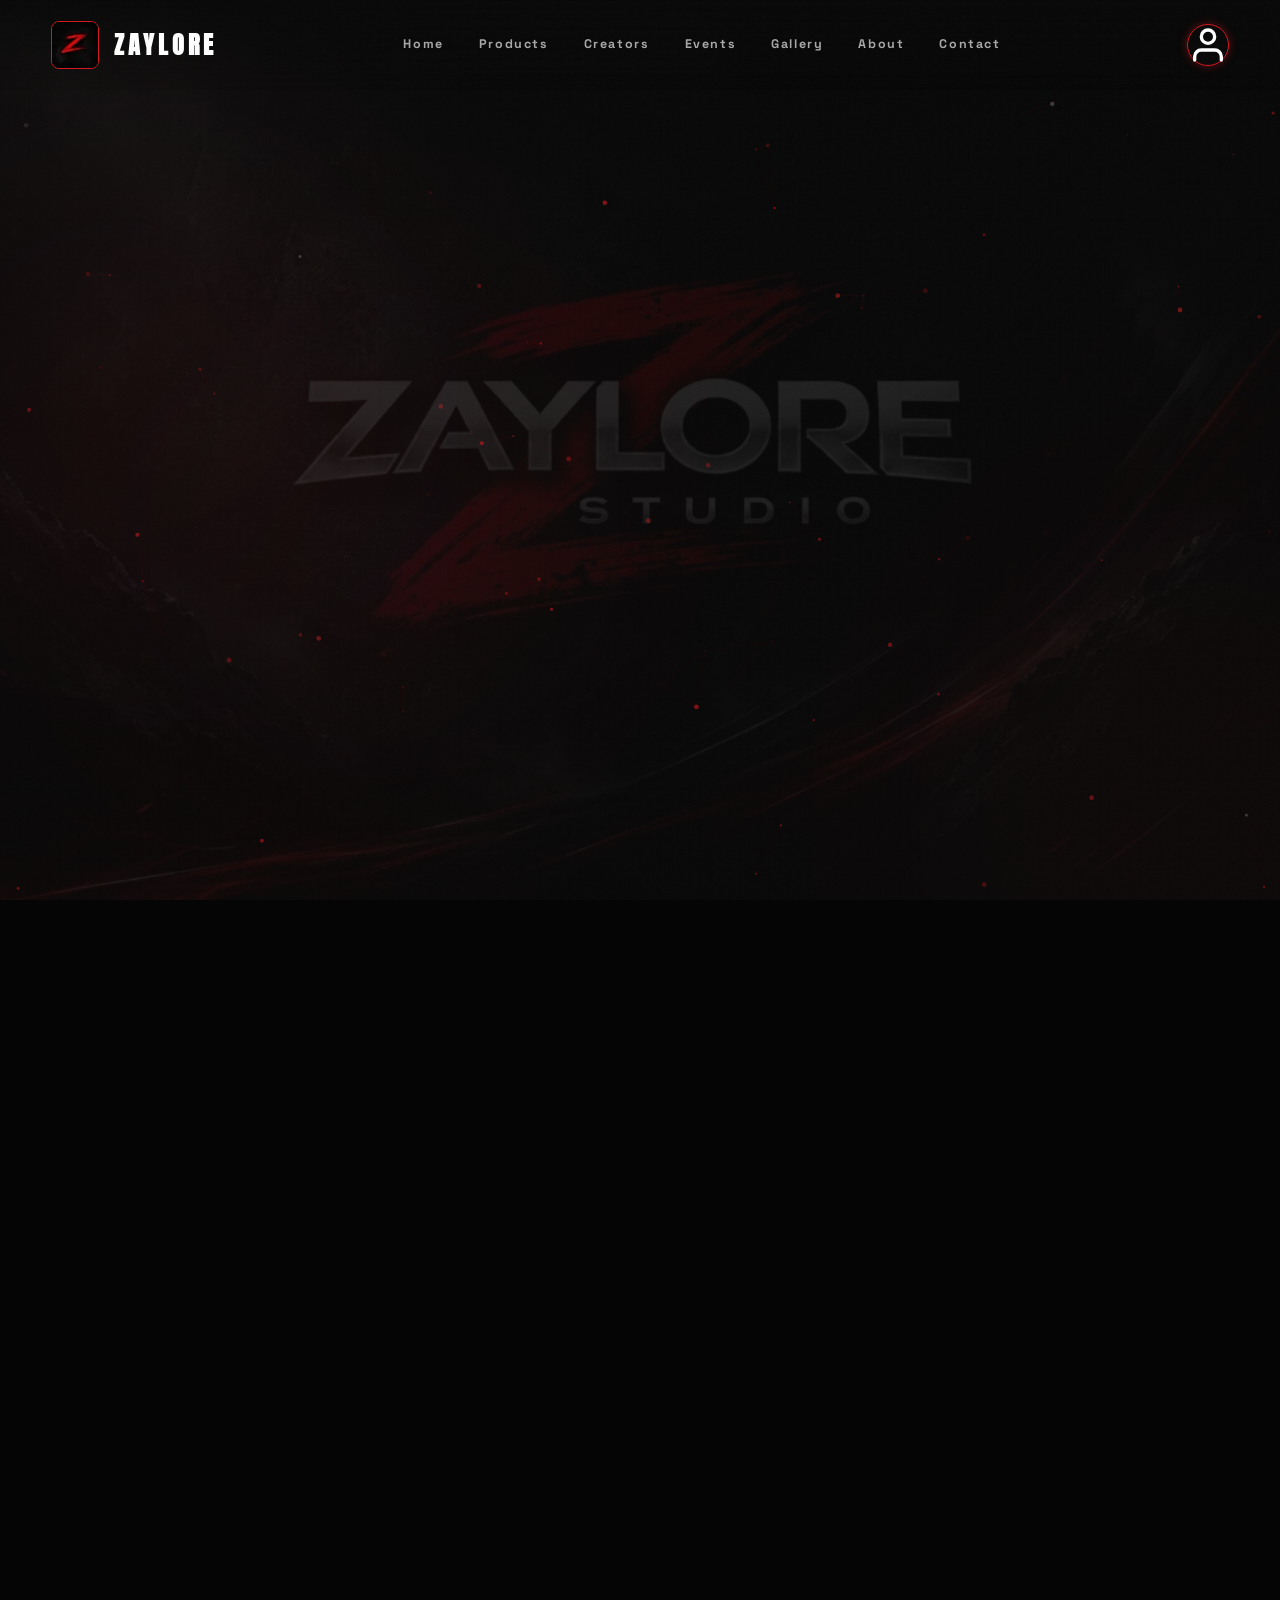
==== commit 598a4bb5: "Overhaul about page with premium founder story, values, roadmap, culture masonry, and syndicate capt" ====
--- a/about.html
+++ b/about.html
@@ -5,883 +5,13 @@
     <meta charset="UTF-8">
     <meta name="viewport" content="width=device-width, initial-scale=1.0">
     <title>About Zaylore Studio | Premium Streetwear Brand by PM Mohammed Waaiz</title>
-    <meta name="description"
-        content="Learn the story of Zaylore Studio, a premium streetwear brand founded by PM Mohammed Waaiz. We specialize in luxury oversized t-shirts, hoodies, and authentic urban fashion.">
-    <meta name="keywords"
-        content="PM Mohammed Waaiz, waaiz, mohd waaiz, md waaiz, pm waaiz, pm mohammed waaiz, pm md waaiz, md_waaizz, MW Zawion, Founder of Zaylore Studio, Zaylore Studio about, clothing brand story, premium digital studio, design studio, premium streetwear, oversized clothing, streetwear brand">
+    <meta name="description" content="Discover Zaylore Studio, a premium streetwear brand founded by PM Mohammed Waaiz. We specialize in luxury oversized clothing and authentic youth culture.">
+    <meta name="keywords" content="PM Mohammed Waaiz, Zaylore Studio about, clothing brand story, premium streetwear, oversized clothing, streetwear brand">
     <meta name="author" content="PM Mohammed Waaiz">
     <meta name="robots" content="index, follow">
     <link rel="canonical" href="https://www.zaylorestudio.in/about">
     <link rel="icon" href="img/logo-icon-sm.webp" type="image/jpeg">
 
-    <script type="application/ld+json">
-    {
-      "@context": "https://schema.org",
-      "@type": "Organization",
-      "name": "Zaylore Studio",
-      "url": "https://www.zaylorestudio.in",
-      "logo": "https://www.zaylorestudio.in/img/logo-full.webp",
-      "founder": {
-        "@type": "Person",
-        "name": "PM Mohammed Waaiz",
-        "birthDate": "2007-06-09",
-        "jobTitle": "Founder & Creative Director",
-        "url": "https://www.zaylorestudio.in/founder"
-      }
-    }
-    </script>
-
-    <!-- Open Graph -->
-    <meta property="og:type" content="website">
-    <meta property="og:url" content="https://www.zaylorestudio.in/about">
-    <meta property="og:title" content="About Zaylore Studio | Premium Streetwear Brand">
-    <meta property="og:description"
-        content="Discover the vision behind Zaylore Studio, the premium oversized streetwear brand founded by PM Mohammed Waaiz.">
-    <meta property="og:image" content="https://www.zaylorestudio.in/img/about-hero-bg.webp">
-    <meta property="og:site_name" content="Zaylore Studio">
-
-    <!-- Twitter -->
-    <meta name="twitter:card" content="summary_large_image">
-    <meta name="twitter:site" content="@zaylorestudio">
-    <meta name="twitter:creator" content="@md_waaizz">
-    <meta name="twitter:title" content="About Zaylore Studio | Premium Streetwear Brand">
-    <meta name="twitter:description"
-        content="Discover the vision behind Zaylore Studio, the premium oversized streetwear brand founded by PM Mohammed Waaiz.">
-    <meta name="twitter:image" content="https://www.zaylorestudio.in/img/about-hero-bg.webp">
-
-    <link rel="preconnect" href="https://fonts.googleapis.com">
-    <link rel="preconnect" href="https://fonts.gstatic.com" crossorigin>
-    <link
-        href="https://fonts.googleapis.com/css2?family=Anton&family=Inter:wght@300;400;500;600;700&family=Space+Grotesk:wght@400;500;600;700&display=swap"
-        rel="stylesheet">
-    <link rel="stylesheet" href="/styles.min.css?v=1.1.0">
-    <style>
-        /* ===== ABOUT PAGE STYLES ===== */
-        .about-page {
-            overflow-x: hidden;
-        }
-
-
-
-        /* --- Hero --- */
-        .about-hero {
-            position: relative;
-            min-height: 100vh;
-            display: flex;
-            align-items: center;
-            z-index: 1;
-            overflow: hidden;
-            padding: 100px 40px 60px;
-        }
-
-        .hero-bg-img {
-            position: absolute;
-            inset: 0;
-            width: 100%;
-            height: 100%;
-            object-fit: cover;
-            opacity: 0.25;
-            z-index: 0;
-        }
-
-        .hero-bg-overlay {
-            position: absolute;
-            inset: 0;
-            background: linear-gradient(180deg, rgba(10, 10, 10, 0.7) 0%, rgba(10, 10, 10, 0.4) 50%, rgba(10, 10, 10, 0.95) 100%);
-            z-index: 1;
-        }
-
-        .hero-inner {
-            position: relative;
-            z-index: 2;
-            display: flex;
-            align-items: center;
-            justify-content: space-between;
-            max-width: 1200px;
-            margin: 0 auto;
-            width: 100%;
-            gap: 40px;
-        }
-
-        .hero-text-block {
-            flex: 1;
-        }
-
-        .hero-label {
-            font-family: 'Inter', sans-serif;
-            font-size: 0.85rem;
-            letter-spacing: 12px;
-            color: #888;
-            display: block;
-            margin-bottom: 12px;
-        }
-
-        .brand-zaylore {
-            display: block;
-            font-family: 'Anton', sans-serif;
-            font-size: clamp(4rem, 10vw, 7rem);
-            line-height: 0.9;
-            color: #ffffff;
-            text-shadow:
-                0 1px 0 #cccccc, 0 2px 0 #c9c9c9, 0 3px 0 #bbbbbb, 0 4px 0 #b9b9b9, 0 5px 0 #aaaaaa,
-                0 6px 1px rgba(0, 0, 0, .1), 0 0 5px rgba(212, 25, 32, .2), 0 1px 3px rgba(212, 25, 32, .4),
-                0 3px 5px rgba(212, 25, 32, .3), 0 5px 10px rgba(212, 25, 32, .3), 0 10px 10px rgba(212, 25, 32, .2),
-                0 20px 20px rgba(212, 25, 32, .15);
-        }
-
-        .brand-studio {
-            display: block;
-            font-family: 'Anton', sans-serif;
-            font-size: clamp(3rem, 8vw, 5.5rem);
-            line-height: 0.9;
-            color: #d41920;
-            font-style: italic;
-            text-shadow: 0 1px 0 #900, 0 2px 0 #700, 0 3px 0 #500, 0 4px 10px rgba(212, 25, 32, 0.4);
-        }
-
-        .hero-tagline-wrap {
-            display: flex;
-            align-items: center;
-            gap: 16px;
-            margin-top: 20px;
-        }
-
-        .red-bar {
-            width: 50px;
-            height: 3px;
-            background: #d41920;
-            border-radius: 2px;
-        }
-
-        .hero-tagline {
-            font-family: 'Anton', sans-serif;
-            font-size: 1.4rem;
-            letter-spacing: 4px;
-            color: #ccc;
-            text-shadow: 0 1px 0 #888, 0 2px 0 #666, 0 3px 5px rgba(0, 0, 0, 0.5);
-        }
-
-        .hero-desc {
-            margin-top: 24px;
-            font-size: 1rem;
-            line-height: 1.7;
-            color: #999;
-            max-width: 480px;
-        }
-
-        .hero-desc strong {
-            color: #e8e8e8;
-        }
-
-        .hero-model-block {
-            flex: 0 0 auto;
-            position: relative;
-        }
-
-        .hero-model-img {
-            width: min(400px, 40vw);
-            height: auto;
-            border-radius: 12px;
-            filter: drop-shadow(0 0 40px rgba(212, 25, 32, 0.3));
-            transition: transform 0.5s ease, filter 0.5s ease;
-            will-change: transform;
-        }
-
-        .hero-model-img:hover {
-            transform: scale(1.03);
-            filter: drop-shadow(0 0 50px rgba(212, 25, 32, 0.4));
-        }
-
-        .scroll-cue {
-            position: absolute;
-            bottom: 30px;
-            left: 50%;
-            transform: translateX(-50%);
-            z-index: 3;
-            text-align: center;
-            animation: fadeUp 1s ease 2s forwards;
-            opacity: 0;
-        }
-
-        .scroll-cue span {
-            font-family: 'Space Grotesk', sans-serif;
-            font-size: 0.6rem;
-            letter-spacing: 4px;
-            color: #555;
-        }
-
-        .scroll-line {
-            width: 1px;
-            height: 40px;
-            background: linear-gradient(180deg, #d41920, transparent);
-            margin: 8px auto 0;
-            animation: scrollPulse 2s ease-in-out infinite;
-        }
-
-        @keyframes scrollPulse {
-
-            0%,
-            100% {
-                opacity: 0.3;
-                transform: scaleY(1);
-            }
-
-            50% {
-                opacity: 1;
-                transform: scaleY(1.3);
-            }
-        }
-
-        /* --- Sections Common --- */
-        .ab-section {
-            position: relative;
-            z-index: 1;
-            padding: 100px 40px;
-            max-width: 1200px;
-            margin: 0 auto;
-        }
-
-        .sec-label {
-            font-family: 'Space Grotesk', sans-serif;
-            font-size: 0.7rem;
-            letter-spacing: 5px;
-            color: #d41920;
-            display: flex;
-            align-items: center;
-            gap: 12px;
-            margin-bottom: 16px;
-        }
-
-        .sec-label::before {
-            content: '';
-            width: 30px;
-            height: 2px;
-            background: #d41920;
-        }
-
-        .sec-heading {
-            font-family: 'Anton', sans-serif;
-            font-size: clamp(2.5rem, 6vw, 4rem);
-            line-height: 1;
-            color: #e8e8e8;
-            margin-bottom: 24px;
-        }
-
-        .text-red {
-            color: #d41920;
-        }
-
-        .text-white {
-            color: #e8e8e8;
-        }
-
-        /* --- Brand Story --- */
-        .story-grid {
-            display: grid;
-            grid-template-columns: 1fr 1fr;
-            gap: 60px;
-            align-items: center;
-        }
-
-        .story-para {
-            font-size: 1rem;
-            line-height: 1.8;
-            color: #999;
-            margin-bottom: 16px;
-        }
-
-        .z-visual {
-            display: flex;
-            align-items: center;
-            justify-content: center;
-        }
-
-        .z-logo-img {
-            width: 220px;
-            height: 220px;
-            border-radius: 50%;
-            object-fit: cover;
-            filter: drop-shadow(0 0 30px rgba(212, 25, 32, 0.3));
-            animation: zPulse 4s ease-in-out infinite;
-            border: 2px solid rgba(212, 25, 32, 0.3);
-            transition: filter 0.4s ease;
-            will-change: transform, opacity;
-        }
-
-        .z-logo-img:hover {
-            filter: drop-shadow(0 0 50px rgba(212, 25, 32, 0.5));
-        }
-
-        @keyframes zPulse {
-
-            0%,
-            100% {
-                opacity: 0.85;
-                transform: scale(1);
-            }
-
-            50% {
-                opacity: 1;
-                transform: scale(1.05);
-            }
-        }
-
-        /* --- Pillars --- */
-        .pillars-row {
-            display: grid;
-            grid-template-columns: repeat(3, 1fr);
-            gap: 30px;
-            margin-top: 40px;
-        }
-
-        .pillar {
-            background: rgba(20, 20, 20, 0.8);
-            border: 1px solid rgba(212, 25, 32, 0.15);
-            border-radius: 12px;
-            padding: 36px 28px;
-            text-align: center;
-            transition: transform 0.4s ease, border-color 0.4s ease, box-shadow 0.4s ease;
-        }
-
-        .pillar:hover {
-            transform: translateY(-8px);
-            border-color: rgba(212, 25, 32, 0.5);
-            box-shadow: 0 20px 60px rgba(212, 25, 32, 0.15);
-        }
-
-        .pillar-icon {
-            width: 56px;
-            height: 56px;
-            border-radius: 50%;
-            border: 2px solid #d41920;
-            display: flex;
-            align-items: center;
-            justify-content: center;
-            margin: 0 auto 20px;
-            color: #d41920;
-            font-size: 1.4rem;
-        }
-
-        .pillar h3 {
-            font-family: 'Space Grotesk', sans-serif;
-            font-size: 0.85rem;
-            letter-spacing: 3px;
-            color: #e8e8e8;
-            margin-bottom: 12px;
-        }
-
-        .pillar p {
-            font-size: 0.9rem;
-            color: #777;
-            line-height: 1.6;
-        }
-
-        /* --- Split Section (Audience + Products) --- */
-        .split-grid {
-            display: grid;
-            grid-template-columns: 1fr 1fr;
-            gap: 60px;
-        }
-
-        .split-col {
-            position: relative;
-        }
-
-        .audience-tag {
-            display: flex;
-            align-items: center;
-            gap: 14px;
-            padding: 14px 0;
-            border-bottom: 1px solid rgba(255, 255, 255, 0.06);
-            font-family: 'Inter', sans-serif;
-            font-size: 0.9rem;
-            font-weight: 500;
-            letter-spacing: 1px;
-            color: #ccc;
-            transition: color 0.3s, padding-left 0.3s;
-        }
-
-        .audience-tag:hover {
-            color: #fff;
-            padding-left: 8px;
-        }
-
-        .tag-emoji {
-            font-size: 1.2rem;
-        }
-
-        .product-item {
-            display: flex;
-            align-items: center;
-            gap: 12px;
-            padding: 12px 0;
-            border-bottom: 1px solid rgba(255, 255, 255, 0.06);
-            font-family: 'Inter', sans-serif;
-            font-size: 0.9rem;
-            font-weight: 500;
-            letter-spacing: 1px;
-            color: #ccc;
-            transition: color 0.3s, padding-left 0.3s;
-        }
-
-        .product-item:hover {
-            color: #fff;
-            padding-left: 8px;
-        }
-
-        .p-arrow {
-            color: #d41920;
-            font-size: 1.2rem;
-            font-weight: 700;
-        }
-
-        .more-box {
-            margin-top: 24px;
-            padding: 16px 20px;
-            border: 1px solid #d41920;
-            border-radius: 8px;
-            display: flex;
-            align-items: flex-start;
-            gap: 12px;
-        }
-
-        .more-box .star {
-            color: #d41920;
-            font-size: 1.2rem;
-        }
-
-        .more-box p {
-            font-size: 0.85rem;
-            color: #999;
-            line-height: 1.6;
-        }
-
-        /* --- Showcase --- */
-        .showcase-wrap {
-            display: flex;
-            align-items: center;
-            gap: 60px;
-        }
-
-        .showcase-img {
-            width: min(380px, 40vw);
-            border-radius: 12px;
-            filter: drop-shadow(0 0 30px rgba(212, 25, 32, 0.2));
-            transition: transform 0.5s ease;
-        }
-
-        .showcase-img:hover {
-            transform: scale(1.04) rotate(-1deg);
-        }
-
-        .showcase-text h2 {
-            font-family: 'Anton', sans-serif;
-            font-size: clamp(2rem, 5vw, 3.5rem);
-            line-height: 1;
-            margin-bottom: 16px;
-            color: #e8e8e8;
-        }
-
-        .showcase-text p {
-            font-size: 1rem;
-            color: #888;
-            line-height: 1.7;
-        }
-
-        /* --- Vision --- */
-        .vision-box {
-            border: 2px solid #d41920;
-            border-radius: 16px;
-            padding: 60px 40px;
-            text-align: center;
-            position: relative;
-            overflow: hidden;
-            max-width: 700px;
-            margin: 0 auto;
-        }
-
-        .vision-box::before {
-            content: '';
-            position: absolute;
-            inset: 0;
-            background: radial-gradient(circle at center, rgba(212, 25, 32, 0.08) 0%, transparent 70%);
-            pointer-events: none;
-        }
-
-        .vision-heading {
-            font-family: 'Anton', sans-serif;
-            font-size: clamp(2rem, 5vw, 3.5rem);
-            line-height: 1.15;
-            color: #e8e8e8;
-        }
-
-        .giant {
-            font-size: clamp(3rem, 8vw, 5rem);
-            color: #d41920;
-        }
-
-        /* --- Marquee --- */
-        .marquee-bar {
-            position: relative;
-            z-index: 1;
-            overflow: hidden;
-            padding: 20px 0;
-            border-top: 1px solid rgba(212, 25, 32, 0.2);
-            border-bottom: 1px solid rgba(212, 25, 32, 0.2);
-        }
-
-        .marquee-track {
-            display: flex;
-            gap: 40px;
-            white-space: nowrap;
-            animation: marqueeScroll 20s linear infinite;
-        }
-
-        .marquee-track span {
-            font-family: 'Space Grotesk', sans-serif;
-            font-size: 0.75rem;
-            letter-spacing: 4px;
-            color: #555;
-            flex-shrink: 0;
-        }
-
-        .marquee-track .divider {
-            color: rgba(212, 25, 32, 0.4);
-        }
-
-        @keyframes marqueeScroll {
-            0% {
-                transform: translateX(0);
-            }
-
-            100% {
-                transform: translateX(-50%);
-            }
-        }
-
-        /* --- Footer Enhanced --- */
-
-
-        /* --- Scroll Animations --- */
-        .reveal {
-            opacity: 0;
-            transform: translateY(40px);
-            transition: opacity 0.8s ease, transform 0.8s ease;
-        }
-
-        .reveal.visible {
-            opacity: 1;
-            transform: translateY(0);
-        }
-
-        .reveal.d1 {
-            transition-delay: 0.1s;
-        }
-
-        .reveal.d2 {
-            transition-delay: 0.2s;
-        }
-
-        .reveal.d3 {
-            transition-delay: 0.3s;
-        }
-
-        .reveal.d4 {
-            transition-delay: 0.4s;
-        }
-
-        /* --- Hero entrance --- */
-        .hero-fade {
-            opacity: 0;
-            transform: translateY(30px);
-            animation: heroIn 1s ease forwards;
-        }
-
-        .hero-fade.hd1 {
-            animation-delay: 0.2s;
-        }
-
-        .hero-fade.hd2 {
-            animation-delay: 0.5s;
-        }
-
-        .hero-fade.hd3 {
-            animation-delay: 0.8s;
-        }
-
-        .hero-fade.hd4 {
-            animation-delay: 1.1s;
-        }
-
-        .hero-fade.hd5 {
-            animation-delay: 1.4s;
-        }
-
-        @keyframes heroIn {
-            to {
-                opacity: 1;
-                transform: translateY(0);
-            }
-        }
-
-        /* --- Responsive --- */
-        @media (max-width: 900px) {
-            .about-hero {
-                padding: 100px 20px 40px;
-            }
-
-            .hero-inner {
-                flex-direction: column;
-                text-align: center;
-            }
-
-            .hero-model-img {
-                width: min(300px, 80vw);
-            }
-
-            .hero-tagline-wrap {
-                justify-content: center;
-            }
-
-            .hero-desc {
-                margin-left: auto;
-                margin-right: auto;
-            }
-
-            .ab-section {
-                padding: 60px 20px;
-            }
-
-            .story-grid,
-            .split-grid {
-                grid-template-columns: 1fr;
-                gap: 40px;
-            }
-
-            .pillars-row {
-                grid-template-columns: 1fr;
-            }
-
-            .showcase-wrap {
-                flex-direction: column;
-                text-align: center;
-            }
-
-            .showcase-img {
-                width: min(300px, 80vw);
-            }
-
-            .z-logo-img {
-                width: 160px;
-                height: 160px;
-            }
-
-            .vision-box {
-                padding: 40px 24px;
-            }
-        }
-
-        /* --- Premium Vision & Founder Section Styles --- */
-        .premium-vision-section {
-            padding: 120px 40px;
-            max-width: 1000px;
-            margin: 0 auto;
-            text-align: center;
-            position: relative;
-            z-index: 2;
-        }
-
-        .premium-vision-heading {
-            font-family: 'Anton', sans-serif;
-            font-size: clamp(3rem, 6vw, 5rem);
-            color: #e8e8e8;
-            line-height: 1.1;
-            margin-bottom: 30px;
-            letter-spacing: 2px;
-        }
-
-        .premium-vision-text {
-            font-family: 'Inter', sans-serif;
-            font-size: clamp(1rem, 2vw, 1.2rem);
-            color: #999;
-            line-height: 1.8;
-            margin-bottom: 24px;
-        }
-
-        .premium-vision-text strong {
-            color: #d41920;
-            font-weight: 600;
-        }
-
-        .founder-authority-section {
-            padding: 80px 40px 140px;
-            max-width: 1000px;
-            margin: 0 auto;
-            position: relative;
-            z-index: 2;
-        }
-
-        .founder-grid {
-            display: grid;
-            grid-template-columns: 1fr;
-            gap: 50px;
-            background: rgba(15, 15, 15, 0.6);
-            border: 1px solid rgba(212, 25, 32, 0.15);
-            border-radius: 16px;
-            padding: 60px 50px;
-            box-shadow: 0 20px 50px rgba(0, 0, 0, 0.5);
-            backdrop-filter: blur(10px);
-        }
-
-        .founder-header {
-            text-align: center;
-            border-bottom: 1px solid rgba(255, 255, 255, 0.05);
-            padding-bottom: 40px;
-        }
-
-        .founder-title {
-            font-family: 'Anton', sans-serif;
-            font-size: clamp(2.5rem, 5vw, 4rem);
-            color: #fff;
-            margin-bottom: 10px;
-            letter-spacing: 2px;
-        }
-
-        .founder-subtitle {
-            font-family: 'Space Grotesk', sans-serif;
-            font-size: 1rem;
-            color: #d41920;
-            letter-spacing: 5px;
-            text-transform: uppercase;
-            font-weight: 600;
-        }
-
-        .founder-story {
-            font-family: 'Inter', sans-serif;
-            font-size: 1.1rem;
-            color: #bbb;
-            line-height: 1.9;
-        }
-
-        .founder-story p {
-            margin-bottom: 24px;
-        }
-
-        .founder-philosophy-list {
-            list-style: none;
-            padding: 0;
-            margin: 30px 0;
-        }
-
-        .founder-philosophy-list li {
-            display: flex;
-            align-items: center;
-            gap: 15px;
-            margin-bottom: 15px;
-            font-family: 'Space Grotesk', sans-serif;
-            color: #e8e8e8;
-            font-size: 1.05rem;
-            letter-spacing: 1px;
-        }
-
-        .founder-philosophy-list li::before {
-            content: '';
-            width: 8px;
-            height: 8px;
-            background: #d41920;
-            border-radius: 50%;
-            display: inline-block;
-            box-shadow: 0 0 10px rgba(212, 25, 32, 0.5);
-        }
-
-        .founder-socials {
-            display: flex;
-            justify-content: center;
-            gap: 20px;
-            margin-top: 40px;
-        }
-
-        .founder-social-link {
-            color: #777;
-            font-family: 'Space Grotesk', sans-serif;
-            font-size: 0.85rem;
-            text-decoration: none;
-            letter-spacing: 2px;
-            text-transform: uppercase;
-            transition: color 0.3s ease;
-            border-bottom: 1px solid transparent;
-        }
-
-        .founder-social-link:hover {
-            color: #d41920;
-            border-bottom-color: #d41920;
-        }
-
-        .premium-cta-wrapper {
-            text-align: center;
-            margin-top: 60px;
-        }
-
-        .premium-cta-btn {
-            display: inline-block;
-            font-family: 'Space Grotesk', sans-serif;
-            font-size: 1rem;
-            font-weight: 700;
-            letter-spacing: 3px;
-            text-transform: uppercase;
-            color: #fff;
-            background: transparent;
-            padding: 20px 50px;
-            border: 1px solid #d41920;
-            border-radius: 4px;
-            text-decoration: none;
-            position: relative;
-            overflow: hidden;
-            transition: all 0.4s cubic-bezier(0.25, 1, 0.5, 1);
-            box-shadow: 0 10px 30px rgba(0, 0, 0, 0.3);
-        }
-
-        .premium-cta-btn::before {
-            content: '';
-            position: absolute;
-            top: 0;
-            left: 0;
-            width: 0;
-            height: 100%;
-            background: #d41920;
-            z-index: -1;
-            transition: width 0.4s cubic-bezier(0.25, 1, 0.5, 1);
-        }
-
-        .premium-cta-btn:hover {
-            color: #fff;
-            border-color: #d41920;
-            box-shadow: 0 15px 40px rgba(212, 25, 32, 0.4);
-            transform: translateY(-3px);
-        }
-
-        .premium-cta-btn:hover::before {
-            width: 100%;
-        }
-
-        @media (max-width: 768px) {
-            .premium-vision-section {
-                padding: 80px 20px;
-            }
-
-            .founder-grid {
-                padding: 40px 20px;
-            }
-
-            .founder-socials {
-                flex-direction: column;
-                align-items: center;
-                gap: 15px;
-            }
-        }
-    </style>
-
-    <!-- Complete SEO Schema.org Structured Data -->
     <script type="application/ld+json">
     {
       "@context": "https://schema.org",
@@ -895,31 +25,21 @@
             "@type": "ImageObject",
             "url": "https://www.zaylorestudio.in/img/logo-full.webp"
           },
-          "description": "Premium streetwear brand offering high-quality oversized t-shirts, oversized hoodies, sweatshirts, vintage polos, bomber jackets, and baggy jeans.",
+          "description": "Premium streetwear brand offering high-quality oversized fashion and digital youth culture accessories.",
           "founder": {
             "@id": "https://www.zaylorestudio.in/#founder"
-          },
-          "sameAs": [
-            "https://www.instagram.com/zaylorestudio",
-            "https://www.facebook.com/zaylorestudio",
-            "https://www.tiktok.com/@zaylorestudio"
-          ]
+          }
         },
         {
           "@type": "Person",
           "@id": "https://www.zaylorestudio.in/#founder",
           "name": "PM Mohammed Waaiz",
           "alternateName": "md_waaizz",
-          "jobTitle": ["Founder", "Managing Director", "CEO"],
+          "jobTitle": "Founder & Creative Director",
           "worksFor": {
             "@id": "https://www.zaylorestudio.in/#organization"
           },
-          "url": "https://www.zaylorestudio.in",
-          "sameAs": [
-            "https://www.instagram.com/md_waaizz/",
-            "https://www.linkedin.com/in/mohd-waaiz/",
-            "https://www.facebook.com/profile.php?id=100056069555392"
-          ]
+          "url": "https://www.zaylorestudio.in"
         },
         {
           "@type": "AboutPage",
@@ -936,6 +56,854 @@
       ]
     }
     </script>
+
+    <!-- Open Graph Meta -->
+    <meta property="og:type" content="website">
+    <meta property="og:url" content="https://www.zaylorestudio.in/about">
+    <meta property="og:title" content="About Zaylore Studio | Premium Streetwear Brand">
+    <meta property="og:description" content="Discover the vision behind Zaylore Studio, the premium oversized streetwear brand founded by PM Mohammed Waaiz.">
+    <meta property="og:image" content="https://www.zaylorestudio.in/img/about_hero_bg.png">
+    <meta property="og:site_name" content="Zaylore Studio">
+
+    <!-- Twitter Meta -->
+    <meta name="twitter:card" content="summary_large_image">
+    <meta name="twitter:site" content="@zaylorestudio">
+    <meta name="twitter:creator" content="@md_waaizz">
+    <meta name="twitter:title" content="About Zaylore Studio | Premium Streetwear Brand">
+    <meta name="twitter:description" content="Discover the vision behind Zaylore Studio, the premium oversized streetwear brand founded by PM Mohammed Waaiz.">
+    <meta name="twitter:image" content="https://www.zaylorestudio.in/img/about_hero_bg.png">
+
+    <link rel="preconnect" href="https://fonts.googleapis.com">
+    <link rel="preconnect" href="https://fonts.gstatic.com" crossorigin>
+    <link rel="preload" href="https://fonts.googleapis.com/css2?family=Anton&family=Inter:wght@300;400;500;600;700&family=Space+Grotesk:wght@400;500;600;700&display=swap" as="style" onload="this.onload=null;this.rel='stylesheet'">
+    <noscript><link rel="stylesheet" href="https://fonts.googleapis.com/css2?family=Anton&family=Inter:wght@300;400;500;600;700&family=Space+Grotesk:wght@400;500;600;700&display=swap"></noscript>
+    <link rel="stylesheet" href="/styles.min.css?v=1.1.0">
+
+    <style>
+        /* ===== ABOUT SHOP OVERHAUL STYLES ===== */
+        :root {
+            --bg-dark: #050505;
+            --bg-dark-gray: #0c0c0c;
+            --accent: #d41920;
+            --accent-bright: #ff1a1a;
+            --accent-glow: rgba(212, 25, 32, 0.25);
+            --silver: #b0b0b0;
+            --text-light: #ffffff;
+            --text-muted: #888888;
+            --border-color: rgba(255, 255, 255, 0.05);
+            --ff-display: 'Anton', sans-serif;
+            --ff-ui: 'Space Grotesk', sans-serif;
+            --ff-body: 'Inter', sans-serif;
+        }
+
+        .about-page {
+            background-color: var(--bg-dark);
+            min-height: 100vh;
+            position: relative;
+            overflow-x: hidden;
+            font-family: var(--ff-body);
+            color: var(--text-light);
+        }
+
+        /* Ambient Glow backdrops */
+        .glow {
+            position: absolute;
+            width: clamp(300px, 50vw, 700px);
+            height: clamp(300px, 50vw, 700px);
+            border-radius: 50%;
+            pointer-events: none;
+            z-index: 1;
+            opacity: 0.6;
+            mix-blend-mode: screen;
+        }
+        .glow-1 {
+            top: 10%;
+            left: -15%;
+            background: radial-gradient(circle, rgba(212, 25, 32, 0.15) 0%, rgba(212, 25, 32, 0) 70%);
+            filter: blur(120px);
+        }
+        .glow-2 {
+            top: 55%;
+            right: -20%;
+            background: radial-gradient(circle, rgba(212, 25, 32, 0.12) 0%, rgba(212, 25, 32, 0) 70%);
+            filter: blur(140px);
+        }
+        .glow-3 {
+            bottom: 5%;
+            left: 5%;
+            background: radial-gradient(circle, rgba(212, 25, 32, 0.08) 0%, rgba(212, 25, 32, 0) 70%);
+            filter: blur(100px);
+        }
+
+        /* --- Section 1: Hero Section --- */
+        .about-hero {
+            position: relative;
+            min-height: 100vh;
+            width: 100%;
+            display: flex;
+            align-items: center;
+            justify-content: center;
+            padding: 130px 4% 80px;
+            background: linear-gradient(180deg, rgba(5, 5, 5, 0.55) 0%, rgba(5, 5, 5, 0.98) 100%), 
+                        url('img/about_hero_bg.png') no-repeat center center;
+            background-size: cover;
+            background-attachment: fixed;
+            overflow: hidden;
+            z-index: 2;
+        }
+
+        .hero-inner {
+            max-width: 1200px;
+            width: 100%;
+            text-align: center;
+            display: flex;
+            flex-direction: column;
+            align-items: center;
+            gap: 24px;
+            position: relative;
+            z-index: 10;
+        }
+
+        .hero-eyebrow {
+            font-family: var(--ff-ui);
+            font-size: clamp(0.85rem, 2vw, 1.15rem);
+            color: var(--accent);
+            letter-spacing: 8px;
+            text-transform: uppercase;
+            font-weight: 700;
+            text-shadow: 0 0 10px rgba(212, 25, 32, 0.3);
+        }
+
+        .hero-title {
+            font-family: var(--ff-display);
+            font-size: clamp(3.2rem, 8.5vw, 7.5rem);
+            line-height: 0.95;
+            color: #ffffff;
+            letter-spacing: 2px;
+            text-transform: uppercase;
+            text-shadow: 0 0 35px rgba(255, 255, 255, 0.08), 0 0 50px rgba(212, 25, 32, 0.2);
+        }
+
+        .hero-subtitle {
+            font-family: var(--ff-body);
+            font-size: clamp(1rem, 2.2vw, 1.35rem);
+            color: var(--silver);
+            max-width: 850px;
+            line-height: 1.7;
+            font-weight: 400;
+        }
+
+        .hero-cue {
+            margin-top: 40px;
+            display: flex;
+            flex-direction: column;
+            align-items: center;
+            gap: 10px;
+        }
+
+        .hero-cue span {
+            font-family: var(--ff-ui);
+            font-size: 0.65rem;
+            color: var(--text-muted);
+            letter-spacing: 4px;
+            text-transform: uppercase;
+        }
+
+        .hero-cue-line {
+            width: 1px;
+            height: 50px;
+            background: linear-gradient(180deg, var(--accent), transparent);
+            animation: scrollLine 2s infinite ease-in-out;
+        }
+
+        @keyframes scrollLine {
+            0% { transform: scaleY(0.5); opacity: 0.2; transform-origin: top; }
+            50% { transform: scaleY(1.2); opacity: 1; transform-origin: top; }
+            100% { transform: scaleY(0.5); opacity: 0.2; transform-origin: top; }
+        }
+
+        /* --- Common Page Section Styling --- */
+        .page-sec {
+            max-width: 1200px;
+            margin: 120px auto 0;
+            padding: 0 4%;
+            position: relative;
+            z-index: 3;
+        }
+
+        .sec-head {
+            text-align: center;
+            max-width: 800px;
+            margin: 0 auto 60px;
+        }
+
+        .sec-eyebrow {
+            font-family: var(--ff-ui);
+            font-size: 0.75rem;
+            color: var(--accent);
+            letter-spacing: 6px;
+            text-transform: uppercase;
+            font-weight: 700;
+            display: block;
+            margin-bottom: 12px;
+        }
+
+        .sec-title {
+            font-family: var(--ff-display);
+            font-size: clamp(2.2rem, 5vw, 4rem);
+            color: #fff;
+            line-height: 1;
+            text-transform: uppercase;
+            margin-bottom: 15px;
+        }
+
+        .sec-desc {
+            font-family: var(--ff-body);
+            font-size: 0.98rem;
+            color: var(--text-muted);
+            line-height: 1.6;
+        }
+
+        /* --- Section 2: Our Story --- */
+        .story-layout {
+            display: grid;
+            grid-template-columns: 1fr 1fr;
+            gap: 60px;
+            align-items: center;
+        }
+
+        .story-text p {
+            font-family: var(--ff-body);
+            font-size: 1.05rem;
+            line-height: 1.85;
+            color: var(--text-muted);
+            margin-bottom: 24px;
+        }
+
+        .story-visual-wrap {
+            display: flex;
+            align-items: center;
+            justify-content: center;
+        }
+
+        .story-logo-graphic {
+            width: 220px;
+            height: 220px;
+            border-radius: 50%;
+            border: 2px solid rgba(212, 25, 32, 0.2);
+            object-fit: cover;
+            filter: drop-shadow(0 0 35px rgba(212, 25, 32, 0.25));
+            animation: pulseGraphic 4s infinite ease-in-out;
+            transition: all 0.4s ease;
+        }
+
+        .story-logo-graphic:hover {
+            filter: drop-shadow(0 0 50px rgba(212, 25, 32, 0.45));
+            transform: scale(1.03);
+            border-color: var(--accent);
+        }
+
+        @keyframes pulseGraphic {
+            0%, 100% { transform: scale(1); opacity: 0.85; }
+            50% { transform: scale(1.04); opacity: 1; }
+        }
+
+        /* --- Section 3: Founder Section --- */
+        .founder-spotlight {
+            background: linear-gradient(180deg, rgba(12, 12, 12, 0.75) 0%, rgba(8, 8, 8, 0.95) 100%);
+            border: 1px solid var(--border-color);
+            border-radius: 24px;
+            padding: 60px;
+            display: grid;
+            grid-template-columns: 1fr 1.6fr;
+            gap: 60px;
+            align-items: center;
+            box-shadow: 0 25px 60px rgba(0, 0, 0, 0.75);
+            backdrop-filter: blur(15px);
+            -webkit-backdrop-filter: blur(15px);
+        }
+
+        .founder-img-wrap {
+            border-radius: 16px;
+            overflow: hidden;
+            border: 1.5px solid rgba(255, 255, 255, 0.05);
+            box-shadow: 0 15px 35px rgba(0, 0, 0, 0.8);
+            aspect-ratio: 0.95;
+        }
+
+        .founder-img-wrap img {
+            width: 100%;
+            height: 100%;
+            object-fit: cover;
+            filter: grayscale(100%) contrast(1.15) brightness(0.9);
+            display: block;
+            transition: all 0.5s ease;
+        }
+
+        .founder-spotlight:hover .founder-img-wrap img {
+            filter: grayscale(80%) contrast(1.2) brightness(0.95);
+            transform: scale(1.02);
+        }
+
+        .founder-info {
+            display: flex;
+            flex-direction: column;
+            gap: 24px;
+        }
+
+        .founder-meta {
+            border-bottom: 1px solid rgba(255, 255, 255, 0.06);
+            padding-bottom: 20px;
+        }
+
+        .founder-name {
+            font-family: var(--ff-ui);
+            font-size: clamp(2rem, 4vw, 2.8rem);
+            font-weight: 700;
+            color: #ffffff;
+            letter-spacing: 1px;
+            text-transform: uppercase;
+        }
+
+        .founder-role {
+            font-family: var(--ff-ui);
+            font-size: 0.85rem;
+            color: var(--accent);
+            letter-spacing: 4px;
+            text-transform: uppercase;
+            font-weight: 700;
+            margin-top: 6px;
+        }
+
+        .founder-quote {
+            font-family: var(--ff-ui);
+            font-size: clamp(1.1rem, 2.2vw, 1.45rem);
+            line-height: 1.75;
+            color: #fff;
+            font-style: italic;
+            font-weight: 500;
+        }
+
+        .founder-signature {
+            margin-top: 10px;
+        }
+
+        .founder-sig-line {
+            font-family: var(--ff-ui);
+            font-size: 1.1rem;
+            color: #fff;
+            font-weight: 700;
+            letter-spacing: 2px;
+            text-transform: uppercase;
+        }
+
+        /* --- Section 4: What We Stand For (Values) --- */
+        .values-grid {
+            display: grid;
+            grid-template-columns: repeat(3, 1fr);
+            gap: 24px;
+        }
+
+        .value-card {
+            background: rgba(10, 10, 10, 0.55);
+            border: 1px solid rgba(255, 255, 255, 0.03);
+            border-radius: 16px;
+            padding: 40px 30px;
+            backdrop-filter: blur(15px);
+            -webkit-backdrop-filter: blur(15px);
+            transition: all 0.4s cubic-bezier(0.23, 1, 0.32, 1);
+            text-align: center;
+        }
+
+        .value-card:hover {
+            border-color: rgba(212, 25, 32, 0.25);
+            background: rgba(12, 12, 12, 0.8);
+            transform: translateY(-5px);
+            box-shadow: 0 20px 45px rgba(0,0,0,0.6), 0 0 30px rgba(212,25,32,0.03);
+        }
+
+        .value-title {
+            font-family: var(--ff-ui);
+            font-size: 1.15rem;
+            font-weight: 700;
+            color: #fff;
+            letter-spacing: 2px;
+            text-transform: uppercase;
+            margin-bottom: 14px;
+        }
+
+        .value-desc {
+            font-family: var(--ff-body);
+            font-size: 0.92rem;
+            color: var(--text-muted);
+            line-height: 1.6;
+        }
+
+        /* --- Section 5: More Than Fashion --- */
+        .culture-section {
+            background: linear-gradient(180deg, #070707 0%, #030303 100%);
+            border-top: 1px solid var(--border-color);
+            border-bottom: 1px solid var(--border-color);
+            padding: 100px 24px;
+            text-align: center;
+            position: relative;
+            z-index: 3;
+            margin-top: 120px;
+        }
+
+        .culture-inner {
+            max-width: 900px;
+            margin: 0 auto;
+            display: flex;
+            flex-direction: column;
+            align-items: center;
+            gap: 24px;
+        }
+
+        .culture-badge {
+            font-family: var(--ff-ui);
+            font-size: 0.72rem;
+            color: var(--accent);
+            letter-spacing: 6px;
+            text-transform: uppercase;
+            font-weight: 700;
+            border: 1.5px solid rgba(212, 25, 32, 0.3);
+            padding: 6px 18px;
+            border-radius: 4px;
+        }
+
+        .culture-title {
+            font-family: var(--ff-display);
+            font-size: clamp(2.2rem, 5vw, 4.5rem);
+            color: #fff;
+            text-transform: uppercase;
+            line-height: 1.05;
+            letter-spacing: 1.5px;
+            text-shadow: 0 0 25px rgba(212,25,32,0.15);
+        }
+
+        .culture-text {
+            font-family: var(--ff-ui);
+            font-size: clamp(1.1rem, 2.5vw, 1.55rem);
+            line-height: 1.75;
+            color: #eee;
+            font-weight: 500;
+            letter-spacing: 0.5px;
+        }
+
+        /* --- Section 6: Timeline --- */
+        .timeline-wrap {
+            max-width: 900px;
+            margin: 50px auto 0;
+            position: relative;
+            padding: 20px 0;
+        }
+
+        .timeline-line {
+            position: absolute;
+            left: 120px;
+            top: 0;
+            bottom: 0;
+            width: 2px;
+            background: linear-gradient(180deg, transparent, rgba(255, 255, 255, 0.05) 5%, rgba(255, 255, 255, 0.05) 95%, transparent);
+        }
+
+        .timeline-item {
+            display: flex;
+            margin-bottom: 40px;
+            position: relative;
+        }
+
+        .timeline-item:last-child {
+            margin-bottom: 0;
+        }
+
+        .timeline-time {
+            width: 100px;
+            text-align: right;
+            padding-right: 30px;
+            font-family: var(--ff-ui);
+            font-size: 0.88rem;
+            font-weight: 700;
+            color: var(--accent);
+            letter-spacing: 1.5px;
+            margin-top: 4px;
+            flex-shrink: 0;
+        }
+
+        .timeline-marker {
+            position: absolute;
+            left: 120px;
+            top: 8px;
+            transform: translateX(-50%);
+            width: 12px;
+            height: 12px;
+            border-radius: 50%;
+            background: #111;
+            border: 2px solid rgba(255, 255, 255, 0.2);
+            z-index: 10;
+            transition: all 0.4s ease;
+        }
+
+        .timeline-item:hover .timeline-marker {
+            background: var(--accent-bright);
+            border-color: var(--accent-bright);
+            box-shadow: 0 0 15px var(--accent);
+            transform: translateX(-50%) scale(1.25);
+        }
+
+        .timeline-content {
+            margin-left: 45px;
+            background: rgba(10, 10, 10, 0.4);
+            border: 1px solid rgba(255, 255, 255, 0.02);
+            border-radius: 12px;
+            padding: 24px 30px;
+            flex-grow: 1;
+            backdrop-filter: blur(10px);
+            -webkit-backdrop-filter: blur(10px);
+            transition: all 0.3s ease;
+        }
+
+        .timeline-item:hover .timeline-content {
+            border-color: rgba(255, 255, 255, 0.05);
+            background: rgba(15, 15, 15, 0.6);
+            transform: translateX(4px);
+        }
+
+        .timeline-label {
+            font-family: var(--ff-ui);
+            font-size: 1.05rem;
+            font-weight: 700;
+            color: #fff;
+            letter-spacing: 1.5px;
+            text-transform: uppercase;
+            margin-bottom: 8px;
+        }
+
+        .timeline-desc {
+            font-family: var(--ff-body);
+            font-size: 0.92rem;
+            color: var(--text-muted);
+            line-height: 1.6;
+        }
+
+        /* --- Section 7: Demographics --- */
+        .badges-grid {
+            display: grid;
+            grid-template-columns: repeat(auto-fill, minmax(240px, 1fr));
+            gap: 20px;
+        }
+
+        .badge-card {
+            background: rgba(15, 15, 15, 0.65);
+            border: 1px solid rgba(255, 255, 255, 0.03);
+            border-radius: 12px;
+            padding: 24px;
+            text-align: center;
+            font-family: var(--ff-ui);
+            font-size: 0.92rem;
+            font-weight: 700;
+            color: #fff;
+            letter-spacing: 2px;
+            text-transform: uppercase;
+            transition: all 0.3s ease;
+            backdrop-filter: blur(10px);
+            -webkit-backdrop-filter: blur(10px);
+            box-shadow: 0 10px 30px rgba(0, 0, 0, 0.3);
+            display: flex;
+            align-items: center;
+            justify-content: center;
+            border-left: 2px solid var(--border-color);
+        }
+
+        .badge-card:hover {
+            border-color: var(--accent);
+            background: rgba(212, 25, 32, 0.04);
+            transform: scale(1.03);
+            box-shadow: 0 15px 35px rgba(212, 25, 32, 0.05);
+        }
+
+        /* --- Section 8: Gallery Masonry --- */
+        .masonry-layout {
+            display: grid;
+            grid-template-columns: repeat(auto-fill, minmax(320px, 1fr));
+            grid-auto-rows: 280px;
+            gap: 24px;
+        }
+
+        .masonry-item {
+            position: relative;
+            overflow: hidden;
+            border-radius: 16px;
+            border: 1px solid rgba(255, 255, 255, 0.03);
+            box-shadow: 0 15px 40px rgba(0, 0, 0, 0.5);
+            background-color: #080808;
+            cursor: pointer;
+        }
+
+        .masonry-item img {
+            width: 100%;
+            height: 100%;
+            object-fit: cover;
+            display: block;
+            filter: grayscale(15%) contrast(1.05);
+            transition: transform 0.8s cubic-bezier(0.23, 1, 0.32, 1), filter 0.5s ease;
+        }
+
+        .masonry-item:hover img {
+            transform: scale(1.04);
+            filter: grayscale(0%) contrast(1.15);
+        }
+
+        .masonry-overlay {
+            position: absolute;
+            inset: 0;
+            background: linear-gradient(180deg, transparent 40%, rgba(5, 5, 5, 0.95) 100%);
+            display: flex;
+            flex-direction: column;
+            justify-content: flex-end;
+            padding: 24px;
+            opacity: 0.85;
+            transition: opacity 0.4s ease;
+        }
+
+        .masonry-item:hover .masonry-overlay {
+            opacity: 1;
+        }
+
+        .masonry-tag {
+            font-family: var(--ff-ui);
+            font-size: 0.65rem;
+            color: var(--accent);
+            font-weight: 700;
+            letter-spacing: 2px;
+            margin-bottom: 6px;
+            text-transform: uppercase;
+        }
+
+        .masonry-desc {
+            font-family: var(--ff-ui);
+            font-size: 0.85rem;
+            color: #fff;
+            font-weight: 700;
+            letter-spacing: 1.5px;
+            text-transform: uppercase;
+        }
+
+        @media (min-width: 900px) {
+            .masonry-item.tall {
+                grid-row: span 2;
+            }
+            .masonry-item.wide {
+                grid-column: span 2;
+            }
+        }
+
+        /* --- Section 9: Future Banner --- */
+        .future-sec {
+            background: linear-gradient(180deg, #050505 0%, #0c0c0c 100%);
+            border-top: 1px solid var(--border-color);
+            border-bottom: 1px solid var(--border-color);
+            padding: 100px 24px;
+            text-align: center;
+            position: relative;
+            z-index: 3;
+            margin-top: 120px;
+        }
+
+        /* --- Section 10: Registration CTA --- */
+        .syndicate-card-wrap {
+            max-width: 600px;
+            margin: 50px auto 0;
+            background: linear-gradient(180deg, rgba(15, 15, 15, 0.75), rgba(8, 8, 8, 0.96));
+            border: 1px solid var(--border-color);
+            border-radius: 20px;
+            padding: 60px 48px;
+            box-shadow: 0 25px 60px rgba(0,0,0,0.8), 0 0 50px rgba(212, 25, 32, 0.05);
+            text-align: center;
+            position: relative;
+        }
+
+        .syndicate-form {
+            display: flex;
+            flex-direction: column;
+            gap: 20px;
+            margin-top: 35px;
+        }
+
+        .form-row {
+            display: flex;
+            flex-direction: column;
+            text-align: left;
+            gap: 8px;
+        }
+
+        .form-lbl {
+            font-family: var(--ff-ui);
+            font-size: 0.65rem;
+            font-weight: 700;
+            color: #aaa;
+            letter-spacing: 2px;
+            text-transform: uppercase;
+        }
+
+        .form-in {
+            background: rgba(255, 255, 255, 0.02);
+            border: 1px solid rgba(255, 255, 255, 0.08);
+            border-radius: 8px;
+            color: #fff;
+            padding: 15px 18px;
+            font-family: var(--ff-body);
+            font-size: 0.9rem;
+            outline: none;
+            transition: all 0.3s ease;
+            width: 100%;
+        }
+
+        .form-in::placeholder {
+            color: #444;
+        }
+
+        .form-in:focus {
+            background: rgba(212, 25, 32, 0.01);
+            border-color: var(--accent);
+            box-shadow: 0 0 12px rgba(212, 25, 32, 0.15);
+        }
+
+        .submit-btn-cta {
+            background: var(--accent);
+            border: 1px solid var(--accent);
+            color: #fff;
+            padding: 18px;
+            border-radius: 8px;
+            font-family: var(--ff-ui);
+            font-size: 0.78rem;
+            font-weight: 700;
+            letter-spacing: 3px;
+            text-transform: uppercase;
+            cursor: pointer;
+            position: relative;
+            overflow: hidden;
+            transition: all 0.3s ease;
+            margin-top: 15px;
+            box-shadow: 0 4px 15px var(--accent-glow);
+        }
+
+        .submit-btn-cta:hover {
+            background: var(--accent-bright);
+            border-color: var(--accent-bright);
+            box-shadow: 0 6px 22px var(--accent-glow);
+            transform: translateY(-1px);
+        }
+
+        .submit-btn-cta:disabled {
+            background: #222;
+            border-color: #333;
+            color: #666;
+            cursor: not-allowed;
+            transform: none;
+            box-shadow: none;
+        }
+
+        /* --- Auth Toast --- */
+        .auth-toast {
+            position: fixed;
+            bottom: -100px;
+            left: 50%;
+            transform: translateX(-50%);
+            background: rgba(8, 8, 8, 0.98);
+            border: 1px solid rgba(255, 255, 255, 0.1);
+            color: #fff;
+            padding: 16px 32px;
+            border-radius: 8px;
+            font-family: var(--ff-ui);
+            font-size: 0.82rem;
+            font-weight: 700;
+            letter-spacing: 2px;
+            text-transform: uppercase;
+            box-shadow: 0 20px 50px rgba(0, 0, 0, 0.8), 0 0 30px var(--accent-glow);
+            z-index: 100000;
+            transition: bottom 0.4s cubic-bezier(0.175, 0.885, 0.32, 1.275);
+            text-align: center;
+            white-space: nowrap;
+            pointer-events: none;
+        }
+
+        .auth-toast.show {
+            bottom: 40px;
+        }
+
+        .auth-toast.error {
+            border-color: var(--accent);
+            box-shadow: 0 20px 50px rgba(0,0,0,0.8), 0 0 30px rgba(212, 25, 32, 0.3);
+        }
+
+        .auth-toast.success {
+            border-color: #00ff00;
+            box-shadow: 0 20px 50px rgba(0,0,0,0.8), 0 0 30px rgba(0, 255, 0, 0.2);
+        }
+
+        /* --- Responsive Tweaks --- */
+        @media (max-width: 900px) {
+            .story-layout {
+                grid-template-columns: 1fr;
+                gap: 40px;
+            }
+
+            .founder-spotlight {
+                grid-template-columns: 1fr;
+                gap: 40px;
+                padding: 40px 30px;
+            }
+
+            .values-grid {
+                grid-template-columns: repeat(2, 1fr);
+            }
+
+            .timeline-line {
+                left: 30px;
+            }
+
+            .timeline-marker {
+                left: 30px;
+            }
+
+            .timeline-time {
+                width: auto;
+                text-align: left;
+                padding-right: 0;
+                margin-left: 55px;
+                margin-bottom: 8px;
+            }
+
+            .timeline-content {
+                margin-left: 55px;
+            }
+
+            .timeline-item {
+                flex-direction: column;
+            }
+
+            .masonry-layout {
+                grid-auto-rows: 240px;
+                gap: 16px;
+            }
+        }
+
+        @media (max-width: 600px) {
+            .values-grid {
+                grid-template-columns: 1fr;
+            }
+
+            .badges-grid {
+                grid-template-columns: 1fr;
+            }
+
+            .syndicate-card-wrap {
+                padding: 40px 24px;
+            }
+        }
+    </style>
 </head>
 
 <body class="about-page">
@@ -947,16 +915,9 @@
     <div class="glow glow-2"></div>
     <div class="glow glow-3"></div>
 
-    <!-- Subtle texture overlay -->
-    <div class="texture-overlay"></div>
-
-
-    <!-- Navigation -->
-
-    <!-- Navigation -->
-
-    
-    <!-- Navigation -->
+    <div class="grain"></div>
+
+    <!-- Navigation Header -->
     <nav id="main-nav">
         <div class="nav-container">
             <a href="/" class="nav-logo">
@@ -975,9 +936,8 @@
             </div>
 
             <div class="nav-right">
-                <a href="account" class="nav-action mobile-visible" id="nav-profile-btn"  aria-label="Account">
-                    <svg viewBox="0 0 24 24" fill="none" stroke="currentColor" stroke-width="2" stroke-linecap="round"
-                        stroke-linejoin="round">
+                <a href="account" class="nav-action mobile-visible" id="nav-profile-btn" aria-label="Account">
+                    <svg viewBox="0 0 24 24" fill="none" stroke="currentColor" stroke-width="2" stroke-linecap="round" stroke-linejoin="round">
                         <path d="M20 21v-2a4 4 0 0 0-4-4H8a4 4 0 0 0-4 4v2"></path>
                         <circle cx="12" cy="7" r="4"></circle>
                     </svg>
@@ -991,188 +951,277 @@
         </div>
     </nav>
 
-
-
-
-
-    <!-- ===== HERO ===== -->
-    <section class="about-hero" id="about-hero">
-        <div class="hero-bg-overlay"></div>
-        <img src="img/about-hero-bg.webp" alt="" class="hero-bg-img" aria-hidden="true" decoding="async" srcset="img/about-hero-bg-sm.webp 480w, img/about-hero-bg-md.webp 800w, img/about-hero-bg.webp 1200w" sizes="100vw">
+    <!-- SECTION 1: HERO SECTION -->
+    <header class="about-hero">
         <div class="hero-inner">
-            <div class="hero-text-block">
-                <span class="hero-label hero-fade hd1">A B O U T</span>
-                <h1>
-                    <span class="brand-zaylore hero-fade hd2">ZAYLORE</span>
-                    <span class="brand-studio hero-fade hd3">STUDIO</span>
-                </h1>
-                <div class="hero-tagline-wrap hero-fade hd4">
-                    <div class="red-bar"></div>
-                    <p class="hero-tagline">BUILT FOR THE BOLD.</p>
-                    <div class="red-bar"></div>
+            <span class="hero-eyebrow">ABOUT THE SYNDICATE</span>
+            <h1 class="hero-title">BUILT DIFFERENT.</h1>
+            <p class="hero-subtitle">
+                ZAYLORE Studio was never created to follow trends. <br>
+                It was created for people who think bigger, dream louder, and refuse ordinary. <br>
+                Fashion is where our story begins. The mission goes far beyond clothing.
+            </p>
+            <div class="hero-cue">
+                <span>EXPLORE</span>
+                <div class="hero-cue-line"></div>
+            </div>
+        </div>
+    </header>
+
+    <!-- SECTION 2: OUR STORY -->
+    <section class="page-sec">
+        <div class="story-layout">
+            <div class="story-text">
+                <span class="sec-eyebrow">ORIGINS</span>
+                <h2 class="sec-title">WHERE IT ALL STARTED</h2>
+                <p>
+                    Every brand begins with an idea. ZAYLORE STUDIO began with a belief.
+                </p>
+                <p>
+                    A belief that creators, dreamers, builders, riders, artists, entrepreneurs, and ambitious individuals deserve a brand that represents who they are.
+                </p>
+                <p>
+                    In a world full of copies, we wanted to build something original. Not just products. Not just clothing. A culture. A community. A symbol for people who choose a different path.
+                </p>
+                <p>
+                    That belief became ZAYLORE Studio.
+                </p>
+            </div>
+            <div class="story-visual-wrap">
+                <img src="img/logo-icon-sm.webp" alt="Zaylore Logo Icon" class="story-logo-graphic" loading="lazy">
+            </div>
+        </div>
+    </section>
+
+    <!-- SECTION 3: FOUNDER SECTION -->
+    <section class="page-sec">
+        <div class="sec-head">
+            <span class="sec-eyebrow">THE VISIONARY</span>
+            <h2 class="sec-title">MEET THE FOUNDER</h2>
+        </div>
+
+        <div class="founder-spotlight">
+            <div class="founder-img-wrap">
+                <img src="img/founder.webp" alt="Mohd Waaiz Founder Zaylore Studio" loading="lazy">
+            </div>
+            <div class="founder-info">
+                <div class="founder-meta">
+                    <h3 class="founder-name">Mohd Waaiz</h3>
+                    <span class="founder-role">Founder & Visionary / ZAYLORE Studio</span>
                 </div>
-                <p class="hero-desc hero-fade hd5">
-                    <strong>Zaylore Studio</strong> is a new-age streetwear brand built for the bold, expressive
-                    generation. We don't follow trends; we set them.
+                <p class="founder-quote">
+                    "I never wanted to create another clothing brand. <br><br>
+                    I wanted to create something that inspires people to build, create, and dream bigger. <br><br>
+                    ZAYLORE STUDIO represents ambition. It represents individuality. It represents people who refuse average. <br><br>
+                    This is only the beginning. What we're building is a community, a culture, and a legacy."
                 </p>
-            </div>
-            <div class="hero-model-block hero-fade hd4">
-                <img src="img/model-tshirt.webp" alt="Model wearing Zaylore Studio tee" class="hero-model-img"
-                    loading="lazy" decoding="async">
-            </div>
-        </div>
-        <div class="scroll-cue">
-            <span>SCROLL</span>
-            <div class="scroll-line"></div>
+                <div class="founder-signature">
+                    <span class="founder-sig-line">— Mohd Waaiz</span>
+                </div>
+            </div>
         </div>
     </section>
 
-    <!-- ===== BRAND STORY ===== -->
-    <section class="ab-section" id="brand-story">
-        <div class="story-grid">
-            <div class="reveal">
-                <div class="sec-label">OUR STORY</div>
-                <h2 class="sec-heading">NOT JUST A BRAND.<br><span class="text-red">A MOVEMENT.</span></h2>
-                <p class="story-para">Founded by <strong>PM Mohammed Waaiz</strong>, Zaylore Studio is a statement.
-                    Every oversized t-shirt and hoodie carries the raw energy of the
-                    streets mixed with premium craftsmanship that speaks your language.</p>
-                <p class="story-para">Born from the streets, fueled by culture, and designed for those who refuse to
-                    blend in.</p>
-            </div>
-            <div class="z-visual reveal d2">
-                <img src="img/logo-icon-sm.webp" alt="Zaylore Studio Z Logo" class="z-logo-img" loading="lazy">
+    <!-- SECTION 4: WHAT WE STAND FOR -->
+    <section class="page-sec">
+        <div class="sec-head">
+            <span class="sec-eyebrow">CORE PRINCIPLES</span>
+            <h2 class="sec-title">OUR VALUES</h2>
+            <p class="sec-desc">The structural rules that define every drop, activation, and design choice.</p>
+        </div>
+
+        <div class="values-grid">
+            <!-- Card 1 -->
+            <div class="value-card">
+                <h3 class="value-title">Ambition</h3>
+                <p class="value-desc">For those who refuse limits.</p>
+            </div>
+            <!-- Card 2 -->
+            <div class="value-card">
+                <h3 class="value-title">Creativity</h3>
+                <p class="value-desc">For those who build and create.</p>
+            </div>
+            <!-- Card 3 -->
+            <div class="value-card">
+                <h3 class="value-title">Individuality</h3>
+                <p class="value-desc">For those who stand apart.</p>
+            </div>
+            <!-- Card 4 -->
+            <div class="value-card">
+                <h3 class="value-title">Community</h3>
+                <p class="value-desc">For those who grow together.</p>
+            </div>
+            <!-- Card 5 -->
+            <div class="value-card">
+                <h3 class="value-title">Excellence</h3>
+                <p class="value-desc">For those who pursue greatness.</p>
+            </div>
+            <!-- Card 6 -->
+            <div class="value-card">
+                <h3 class="value-title">Legacy</h3>
+                <p class="value-desc">For those who want to leave their mark.</p>
             </div>
         </div>
     </section>
 
-    <!-- ===== WHAT WE CREATE ===== -->
-    <section class="ab-section" id="what-we-create">
-        <div class="reveal">
-            <div class="sec-label">WHAT WE CREATE</div>
-            <h2 class="sec-heading">FASHION THAT BLENDS</h2>
-        </div>
-        <div class="pillars-row">
-            <div class="pillar reveal d1">
-                <div class="pillar-icon">🏙️</div>
-                <h3>STREET CULTURE</h3>
-                <p>Raw, unfiltered expression straight from the streets. Every thread tells a story of rebellion.</p>
-            </div>
-            <div class="pillar reveal d2">
-                <div class="pillar-icon">🌐</div>
-                <h3>MODERN AESTHETICS</h3>
-                <p>Cutting-edge design meets timeless style. Clean lines infused with chaotic energy.</p>
-            </div>
-            <div class="pillar reveal d3">
-                <div class="pillar-icon">⚡</div>
-                <h3>YOUTH IDENTITY</h3>
-                <p>Made for the generation that defines itself. Wear your identity, don't explain it.</p>
-            </div>
+    <!-- SECTION 5: MORE THAN FASHION -->
+    <section class="culture-section">
+        <div class="culture-inner">
+            <span class="culture-badge">BEYOND GARMENTS</span>
+            <h2 class="culture-title">WE ARE BUILDING A CULTURE</h2>
+            <p class="culture-text">
+                ZAYLORE STUDIO is not limited to apparel. <br><br>
+                Our vision spans **Fashion, Creative Communities, Creator Networks, Events, Collaborations, Experiences, Entrepreneurship, and Innovation**. <br><br>
+                Fashion is simply the first chapter. The long-term mission is to build a global ecosystem that empowers creators and ambitious individuals.
+            </p>
         </div>
     </section>
 
-    <!-- ===== AUDIENCE + PRODUCTS ===== -->
-    <section class="ab-section" id="audience-products">
-        <div class="split-grid">
-            <div class="split-col reveal">
-                <div class="sec-label">TARGET AUDIENCE</div>
-                <h2 class="sec-heading">WHO WE'RE<br><span class="text-red">FOR</span></h2>
-                <div class="audience-tag"><span class="tag-emoji">👥</span> GEN Z &amp; YOUNG MILLENNIALS</div>
-                <div class="audience-tag"><span class="tag-emoji">🎨</span> CREATORS &amp; TRENDSETTERS</div>
-                <div class="audience-tag"><span class="tag-emoji">🎓</span> STUDENTS &amp; HUSTLERS</div>
-                <div class="audience-tag"><span class="tag-emoji">🔥</span> ANYONE WHO'S BOLD ENOUGH</div>
-            </div>
-            <div class="split-col reveal d2">
-                <div class="sec-label">PRODUCT LINE</div>
-                <h2 class="sec-heading">WHAT WE<br><span class="text-red">DROP</span></h2>
-                <div class="product-item"><span class="p-arrow">›</span> OVERSIZED T-SHIRTS</div>
-                <div class="product-item"><span class="p-arrow">›</span> HOODIES</div>
-                <div class="product-item"><span class="p-arrow">›</span> SWEATSHIRTS</div>
-                <div class="product-item"><span class="p-arrow">›</span> VINTAGE POLOS</div>
-                <div class="product-item"><span class="p-arrow">›</span> RUGBY SHIRTS</div>
-                <div class="product-item"><span class="p-arrow">›</span> DENIM</div>
-                <div class="more-box">
-                    <span class="star">★</span>
-                    <p>THIS ALL AND <span class="text-red">MANY MORE</span>, ALL DESIGNED BY <span
-                            class="text-white">ZAYLORE STUDIO</span>.</p>
+    <!-- SECTION 6: THE ZAYLORE TIMELINE -->
+    <section class="page-sec">
+        <div class="sec-head">
+            <span class="sec-eyebrow">ROADMAP</span>
+            <h2 class="sec-title">THE ZAYLORE TIMELINE</h2>
+            <p class="sec-desc">Traces the development path from initial thoughts to a global culture network.</p>
+        </div>
+
+        <div class="timeline-wrap">
+            <div class="timeline-line"></div>
+
+            <!-- Item 1 -->
+            <div class="timeline-item">
+                <div class="timeline-time">2026</div>
+                <div class="timeline-marker"></div>
+                <div class="timeline-content">
+                    <h3 class="timeline-label">The Beginning</h3>
+                    <p class="timeline-desc">Brand Concept Created • First Community Built • Official Launch Event • First Collection Release</p>
                 </div>
             </div>
+            <!-- Item 2 -->
+            <div class="timeline-item">
+                <div class="timeline-time">FUTURE</div>
+                <div class="timeline-marker"></div>
+                <div class="timeline-content">
+                    <h3 class="timeline-label">Global Scale</h3>
+                    <p class="timeline-desc">National Expansion • Global Community Hubs • Complete Creator Ecosystem • Worldwide Recognition</p>
+                </div>
+            </div>
         </div>
     </section>
 
-    <!-- ===== SHOWCASE ===== -->
-    <section class="ab-section" id="showcase">
-        <div class="showcase-wrap reveal">
-            <img src="img/hoodie-product.webp" alt="Zaylore Studio hoodie" class="showcase-img" loading="lazy"
-                decoding="async">
-            <div class="showcase-text">
-                <h2>EVERY PIECE.<br><span class="text-red">A STATEMENT.</span></h2>
-                <p>Premium quality meets street-level attitude. Our designs aren't just worn, they're experienced.</p>
-            </div>
+    <!-- SECTION 7: THE PEOPLE WE BUILD FOR -->
+    <section class="page-sec">
+        <div class="sec-head">
+            <span class="sec-eyebrow">ATTITUDE CHECK</span>
+            <h2 class="sec-title">THIS IS FOR YOU IF...</h2>
+            <p class="sec-desc">We build for those who share our growth perspective.</p>
+        </div>
+
+        <div class="badges-grid">
+            <div class="badge-card">You think differently.</div>
+            <div class="badge-card">You dream bigger.</div>
+            <div class="badge-card">You build things.</div>
+            <div class="badge-card">You create content.</div>
+            <div class="badge-card">You take risks.</div>
+            <div class="badge-card">You refuse average.</div>
+            <div class="badge-card">You want more from life.</div>
         </div>
     </section>
 
-    <!-- ===== PREMIUM VISION & FOUNDER AUTHORITY ===== -->
-    <section class="premium-vision-section reveal" id="vision">
-        <div class="sec-label" style="justify-content:center; margin-bottom: 24px;">THE MOVEMENT</div>
-        <h2 class="premium-vision-heading">BEYOND CLOTHING.<br>A <span class="text-red">CULTURAL IDENTITY.</span></h2>
-        <p class="premium-vision-text">
-            <strong>Zaylore Studio</strong> is not just a clothing brand; it is a premium fashion movement and a
-            cultural streetwear identity. We are building a future global luxury streetwear label designed for those who
-            refuse to blend in.
-        </p>
-        <p class="premium-vision-text">
-            Our vision is rooted in originality, youth culture influence, and modern minimal aesthetic language. From
-            our signature <strong>oversized t-shirts</strong> and <strong>hoodies</strong> to meticulously crafted cargo
-            pants, joggers, and bomber jackets, every piece is a testament to premium oversized fashion and modern
-            street culture.
-        </p>
+    <!-- SECTION 8: COMMUNITY GALLERY -->
+    <section class="page-sec">
+        <div class="sec-head">
+            <span class="sec-eyebrow">EDITORIALS</span>
+            <h2 class="sec-title">THE CULTURE</h2>
+            <p class="sec-desc">A visual log of our streetwear, shoots, creators, motorcycle runs, and community.</p>
+        </div>
+
+        <div class="masonry-layout">
+            <div class="masonry-item tall">
+                <img src="img/lookbook_streetwear.png" alt="Zaylore Culture Streetwear" loading="lazy">
+                <div class="masonry-overlay">
+                    <span class="masonry-tag">01 // CULTURE</span>
+                    <span class="masonry-desc">URBAN STREET ATTITUDE</span>
+                </div>
+            </div>
+            <div class="masonry-item wide">
+                <img src="img/lookbook_motorcycle.png" alt="Zaylore Motorcycle Culture" loading="lazy">
+                <div class="masonry-overlay">
+                    <span class="masonry-tag">02 // RIDERS</span>
+                    <span class="masonry-desc">RAW ENGINE ENERGY</span>
+                </div>
+            </div>
+            <div class="masonry-item">
+                <img src="img/lookbook_baggy_denim.png" alt="Zaylore Baggy Denim" loading="lazy">
+                <div class="masonry-overlay">
+                    <span class="masonry-tag">03 // DESIGN</span>
+                    <span class="masonry-desc">DISTRESSED SEAMS & DENIM</span>
+                </div>
+            </div>
+            <div class="masonry-item tall">
+                <img src="img/lookbook_leather_jacket.png" alt="Zaylore Leather Jacket" loading="lazy">
+                <div class="masonry-overlay">
+                    <span class="masonry-tag">04 // OUTWEAR</span>
+                    <span class="masonry-desc">OVERSIZED SHELLS</span>
+                </div>
+            </div>
+            <div class="masonry-item">
+                <img src="img/gallery-1.webp" alt="Zaylore Fashion Shoot" loading="lazy">
+                <div class="masonry-overlay">
+                    <span class="masonry-tag">05 // COMMUNITY</span>
+                    <span class="masonry-desc">CREATIVE HUB ACTIVATION</span>
+                </div>
+            </div>
+            <div class="masonry-item">
+                <img src="img/gallery-2.webp" alt="Zaylore Brand Experiences" loading="lazy">
+                <div class="masonry-overlay">
+                    <span class="masonry-tag">06 // LEGACY</span>
+                    <span class="masonry-desc">THE FIRST MILESTONE</span>
+                </div>
+            </div>
+        </div>
     </section>
 
-
-
-    <!-- ===== MARQUEE ===== -->
-    <div class="marquee-bar">
-        <div class="marquee-track">
-            <span>STREET CULTURE</span><span class="divider">|</span>
-            <span>MODERN AESTHETICS</span><span class="divider">|</span>
-            <span>YOUTH IDENTITY</span><span class="divider">|</span>
-            <span>BUILT FOR THE BOLD</span><span class="divider">|</span>
-            <span>STREET CULTURE</span><span class="divider">|</span>
-            <span>MODERN AESTHETICS</span><span class="divider">|</span>
-            <span>YOUTH IDENTITY</span><span class="divider">|</span>
-            <span>BUILT FOR THE BOLD</span><span class="divider">|</span>
-            <span>STREET CULTURE</span><span class="divider">|</span>
-            <span>MODERN AESTHETICS</span><span class="divider">|</span>
-            <span>YOUTH IDENTITY</span><span class="divider">|</span>
-            <span>BUILT FOR THE BOLD</span><span class="divider">|</span>
-        </div>
-    </div>
-
-
-
-    
-    <script>
-        // Scroll-triggered reveal animations
-        const revealEls = document.querySelectorAll('.reveal');
-        const revealObserver = new IntersectionObserver((entries) => {
-            entries.forEach(entry => {
-                if (entry.isIntersecting) {
-                    entry.target.classList.add('visible');
-                    revealObserver.unobserve(entry.target); // Stop observing once revealed
-                }
-            });
-        }, { threshold: 0.15 });
-        revealEls.forEach(el => revealObserver.observe(el));
-
-
-
-
-
-
-    </script>
-    
-    <!-- Footer -->
-    
+    <!-- SECTION 9: THE FUTURE -->
+    <section class="future-sec">
+        <div class="culture-inner">
+            <span class="culture-badge">THE HORIZON</span>
+            <h2 class="culture-title">THIS IS JUST THE BEGINNING</h2>
+            <p class="culture-text">
+                What starts as a fashion brand today will evolve into something much larger tomorrow. <br>
+                ZAYLORE Studio is building a future where creativity, ambition, culture, and community come together. <br><br>
+                The first chapter is being written now. <br>
+                And this story is only getting started.
+            </p>
+        </div>
+    </section>
+
+    <!-- SECTION 10: FINAL CTA -->
+    <section class="page-sec" style="margin-bottom: 120px;">
+        <div class="sec-head">
+            <span class="sec-eyebrow">SYNDICATE</span>
+            <h2 class="sec-title">JOIN THE MOVEMENT</h2>
+            <p class="sec-desc">Become part of the next generation of creators, dreamers, builders, and visionaries.</p>
+        </div>
+
+        <div class="syndicate-card-wrap">
+            <form class="syndicate-form" id="syndicate-join-form" onsubmit="handleSyndicateSignup(event)">
+                <div class="form-row">
+                    <label for="syn-name" class="form-lbl">Full Name</label>
+                    <input type="text" id="syn-name" class="form-in" placeholder="Enter your full name" required>
+                </div>
+                <div class="form-row">
+                    <label for="syn-email" class="form-lbl">Email Address</label>
+                    <input type="email" id="syn-email" class="form-in" placeholder="Enter your email address" required>
+                </div>
+                <button type="submit" class="submit-btn-cta" id="syn-submit-btn">
+                    <span>JOIN THE SYNDICATE</span>
+                </button>
+            </form>
+        </div>
+    </section>
+
+    <!-- Syndicate Footer -->
     <footer id="main-footer">
         <div class="footer-grid">
             <div class="footer-col-brand">
@@ -1180,18 +1229,16 @@
                     <img src="img/logo-icon-sm.webp" alt="Zaylore Studio" class="footer-logo-img">
                     <span class="footer-brand-name">ZAYLORE</span>
                 </a>
-                <p class="footer-desc">Premium streetwear brand delivering luxury oversized fashion and aesthetic
-                    culture to the bold and the fearless.</p>
+                <p class="footer-desc">Premium streetwear brand delivering luxury oversized fashion and aesthetic culture to the bold and the fearless.</p>
                 <div class="footer-socials">
-                    <a href="#" class="social-btn" aria-label="Instagram">
-                        <svg width="20" height="20" fill="currentColor" viewBox="0 0 24 24">
-                            <path d="M12 2.163c3.204 0 3.584.012 4.85.07 3.252.148 4.771 1.691 4.919 4.919.058 1.265.069 1.645.069 4.849 0 3.205-.012 3.584-.069 4.849-.149 3.225-1.664 4.771-4.919 4.919-1.266.058-1.644.07-4.85.07-3.204 0-3.584-.012-4.849-.07-3.26-.149-4.771-1.699-4.919-4.92-.058-1.265-.07-1.644-.07-4.849 0-3.204.013-3.583.07-4.849.149-3.227 1.664-4.771 4.919-4.919 1.266-.057 1.645-.069 4.849-.069zm0-2.163c-3.259 0-3.667.014-4.947.072-4.358.2-6.78 2.618-6.98 6.98-.059 1.281-.073 1.689-.073 4.948 0 3.259.014 3.668.072 4.948.2 4.358 2.618 6.78 6.98 6.98 1.281.058 1.689.072 4.948.072 3.259 0 3.668-.014 4.948-.072 4.354-.2 6.782-2.618 6.979-6.98.059-1.28.073-1.689.073-4.948 0-3.259-.014-3.667-.072-4.947-.196-4.354-2.617-6.78-6.979-6.98-1.281-.059-1.69-.073-4.949-.073zm0 5.838c-3.403 0-6.162 2.759-6.162 6.162s2.759 6.163 6.162 6.163 6.162-2.759 6.162-6.163c0-3.403-2.759-6.162-6.162-6.162zm0 10.162c-2.209 0-4-1.79-4-4 0-2.209 1.791-4 4-4s4 1.791 4 4c0 2.21-1.791 4-4 4zm6.406-11.845c-.796 0-1.441.645-1.441 1.44s.645 1.44 1.441 1.44c.795 0 1.439-.645 1.439-1.44s-.644-1.44-1.439-1.44z" />
-                        </svg>
+                    <a href="https://www.instagram.com/zaylorestudio" class="social-btn" aria-label="Instagram" target="_blank" rel="noopener">
+                        <svg width="18" height="18" fill="currentColor" viewBox="0 0 24 24"><path d="M12 2.163c3.204 0 3.584.012 4.85.07 3.252.148 4.771 1.691 4.919 4.919.058 1.265.069 1.645.069 4.849 0 3.205-.012 3.584-.069 4.849-.149 3.225-1.664 4.771-4.919 4.919-1.266.058-1.644.07-4.85.07-3.204 0-3.584-.012-4.849-.07-3.26-.149-4.771-1.699-4.919-4.92-.058-1.265-.07-1.644-.07-4.849 0-3.204.013-3.583.07-4.849.149-3.227 1.664-4.771 4.919-4.919 1.266-.057 1.645-.069 4.849-.069zm0-2.163c-3.259 0-3.667.014-4.947.072-4.358.2-6.78 2.618-6.98 6.98-.059 1.281-.073 1.689-.073 4.948 0 3.259.014 3.668.072 4.948.2 4.358 2.618 6.78 6.98 6.98 1.281.058 1.689.072 4.948.072 3.259 0 3.668-.014 4.948-.072 4.354-.2 6.782-2.618 6.979-6.98.059-1.28.073-1.689.073-4.948 0-3.259-.014-3.667-.072-4.947-.196-4.354-2.617-6.78-6.979-6.98-1.281-.059-1.69-.073-4.949-.073zm0 5.838c-3.403 0-6.162 2.759-6.162 6.162s2.759 6.163 6.162 6.163 6.162-2.759 6.162-6.163c0-3.403-2.759-6.162-6.162-6.162zm0 10.162c-2.209 0-4-1.79-4-4 0-2.209 1.791-4 4-4s4 1.791 4 4c0 2.21-1.791 4-4 4zm6.406-11.845c-.796 0-1.441.645-1.441 1.44s.645 1.44 1.441 1.44c.795 0 1.439-.645 1.439-1.44s-.644-1.44-1.439-1.44z"/></svg>
                     </a>
                     <a href="#" class="social-btn" aria-label="Twitter">
-                        <svg width="18" height="18" fill="currentColor" viewBox="0 0 24 24">
-                            <path d="M24 4.557c-.883.392-1.832.656-2.828.775 1.017-.609 1.798-1.574 2.165-2.724-.951.564-2.005.974-3.127 1.195-.897-.957-2.178-1.555-3.594-1.555-3.179 0-5.515 2.966-4.797 6.045-4.091-.205-7.719-2.165-10.148-5.144-1.29 2.213-.669 5.108 1.523 6.574-.806-.026-1.566-.247-2.229-.616-.054 2.281 1.581 4.415 3.949 4.89-.693.188-1.452.232-2.224.084.626 1.956 2.444 3.379 4.6 3.419-2.07 1.623-4.678 2.348-7.29 2.04 2.179 1.397 4.768 2.212 7.548 2.212 9.142 0 14.307-7.721 13.995-14.646.962-.695 1.797-1.562 2.457-2.549z" />
-                        </svg>
+                        <svg width="16" height="16" fill="currentColor" viewBox="0 0 24 24"><path d="M24 4.557c-.883.392-1.832.656-2.828.775 1.017-.609 1.798-1.574 2.165-2.724-.951.564-2.005.974-3.127 1.195-.897-.957-2.178-1.555-3.594-1.555-3.179 0-5.515 2.966-4.797 6.045-4.091-.205-7.719-2.165-10.148-5.144-1.29 2.213-.669 5.108 1.523 6.574-.806-.026-1.566-.247-2.229-.616-.054 2.281 1.581 4.415 3.949 4.89-.693.188-1.452.232-2.224.084.626 1.956 2.444 3.379 4.6 3.419-2.07 1.623-4.678 2.348-7.29 2.04 2.179 1.397 4.768 2.212 7.548 2.212 9.142 0 14.307-7.721 13.995-14.646.962-.695 1.797-1.562 2.457-2.549z"/></svg>
+                    </a>
+                    <a href="https://www.linkedin.com/in/mohd-waaiz/" class="social-btn" aria-label="LinkedIn" target="_blank" rel="noopener">
+                        <svg width="16" height="16" fill="currentColor" viewBox="0 0 24 24"><path d="M4.98 3.5c0 1.381-1.11 2.5-2.48 2.5s-2.48-1.119-2.48-2.5c0-1.38 1.11-2.5 2.48-2.5s2.48 1.12 2.48 2.5zm.02 4.5h-5v16h5v-16zm7.982 0h-4.968v16h4.969v-8.399c0-4.67 6.029-5.052 6.029 0v8.399h4.988v-10.131c0-7.88-8.922-7.593-11.018-3.714v-2.155z"/></svg>
                     </a>
                 </div>
             </div>
@@ -1235,12 +1282,101 @@
         </div>
     </footer>
 
-
-    <div class="grain"></div>
-    <script defer src="/assets/ui.min.js?v=1.1.0"></script>
-
-<script defer src="/js/auth-state.js"></script>
-<script defer src="/script.min.js?v=1.1.0"></script>
+    <!-- Database & Page Controllers -->
+    <script defer src="/js/firebase-config.js"></script>
+    <script defer src="/js/db.js"></script>
+    <script defer src="/js/auth-state.js"></script>
+    <script defer src="/script.min.js?v=1.1.0"></script>
+
+    <!-- Page Controller -->
+    <script>
+    (function () {
+        'use strict';
+
+        document.addEventListener('DOMContentLoaded', async () => {
+            // 1. Auth Session Check to Hydrate Avatar
+            const currentUser = localStorage.getItem('zs_user') ? JSON.parse(localStorage.getItem('zs_user')) : null;
+            const navAction = document.getElementById('nav-profile-btn');
+            if (currentUser && navAction) {
+                if (currentUser.profilePic) {
+                    navAction.innerHTML = `<img src="${currentUser.profilePic}" alt="Avatar" class="avatar-header-icon" style="width:100%;height:100%;object-fit:cover;border-radius:50%;">`;
+                } else {
+                    navAction.innerHTML = `<div class="profile-avatar" style="width:100%;height:100%;display:flex;align-items:center;justify-content:center;background:#d41920;color:#fff;border-radius:50%;font-weight:700;">${currentUser.name.charAt(0).toUpperCase()}</div>`;
+                }
+            }
+
+            // 2. Syndicate Form Submission Handler
+            window.handleSyndicateSignup = async function (e) {
+                e.preventDefault();
+                const nameInput = document.getElementById('syn-name');
+                const emailInput = document.getElementById('syn-email');
+                const submitBtn = document.getElementById('syn-submit-btn');
+
+                if (!nameInput || !emailInput || !submitBtn) return;
+
+                const name = nameInput.value.trim();
+                const email = emailInput.value.trim();
+
+                if (!name || !email) return;
+
+                submitBtn.disabled = true;
+                submitBtn.querySelector('span').textContent = 'JOINING THE SYNDICATE...';
+
+                try {
+                    // Save to Firestore if available
+                    if (window._zsDB) {
+                        await window._zsDB.collection('newsletterSignups').doc(email.toLowerCase()).set({
+                            email: email.toLowerCase(),
+                            name: name,
+                            source: 'about_page_syndicate',
+                            subscribedAt: firebase.firestore.FieldValue.serverTimestamp()
+                        }, { merge: true });
+                    }
+
+                    // Save to LocalStorage fallback for double safety
+                    const subs = JSON.parse(localStorage.getItem('zs_newsletter') || '[]');
+                    const exists = subs.find(s => s.email.toLowerCase() === email.toLowerCase());
+                    if (!exists) {
+                        subs.push({ 
+                            email: email.toLowerCase(), 
+                            name: name, 
+                            source: 'about_page_syndicate', 
+                            subscribedAt: new Date().toISOString() 
+                        });
+                        localStorage.setItem('zs_newsletter', JSON.stringify(subs));
+                    }
+
+                    showToast("WELCOME TO THE SYNDICATE. MEMBERSHIP APPROVED.", false);
+                    nameInput.value = '';
+                    emailInput.value = '';
+                    submitBtn.querySelector('span').textContent = 'JOINED THE SYNDICATE ✓';
+                    submitBtn.disabled = true;
+                    submitBtn.style.borderColor = '#00ff00';
+                    submitBtn.style.color = '#00ff00';
+                } catch (err) {
+                    console.error("Failed to join syndicate", err);
+                    showToast("Failed to join. Please try again.", true);
+                    submitBtn.disabled = false;
+                    submitBtn.querySelector('span').textContent = 'JOIN THE SYNDICATE';
+                }
+            };
+
+            function showToast(msg, isError = true) {
+                let toast = document.getElementById('zs-prod-toast');
+                if (!toast) {
+                    toast = document.createElement('div');
+                    toast.id = 'zs-prod-toast';
+                    document.body.appendChild(toast);
+                }
+                toast.innerText = msg;
+                toast.className = `auth-toast show ${isError ? 'error' : 'success'}`;
+                setTimeout(() => {
+                    toast.classList.remove('show');
+                }, 4000);
+            }
+        });
+    })();
+    </script>
 </body>
 
 </html>
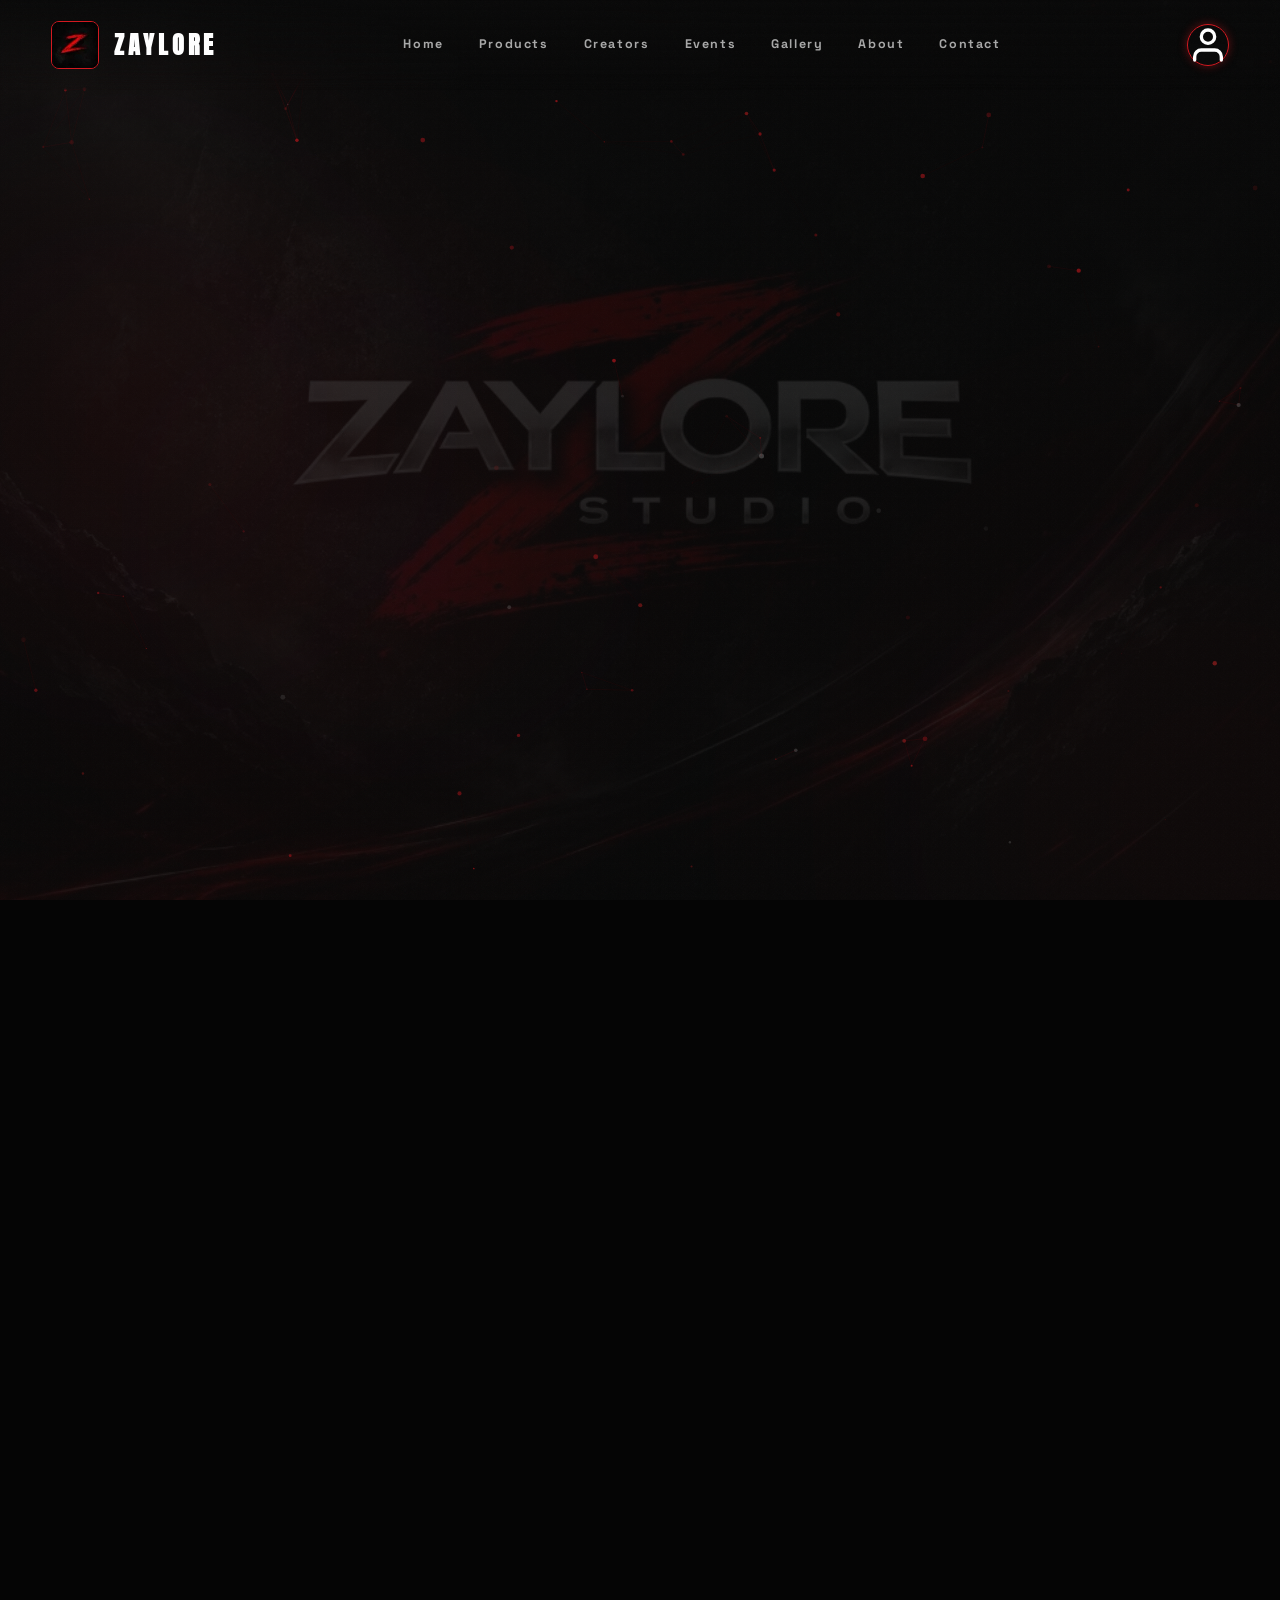
==== commit 038e78fc: "feat: implement premium trust bar, customer care, FAQs, secure checkout, and global 4-column footer " ====
--- a/about.html
+++ b/about.html
@@ -1229,7 +1229,10 @@
                     <img src="img/logo-icon-sm.webp" alt="Zaylore Studio" class="footer-logo-img">
                     <span class="footer-brand-name">ZAYLORE</span>
                 </a>
-                <p class="footer-desc">Premium streetwear brand delivering luxury oversized fashion and aesthetic culture to the bold and the fearless.</p>
+                <p class="footer-desc">
+                    BUILT DIFFERENT. Created for creators, dreamers, builders, and those who refuse ordinary.
+                </p>
+                <p class="footer-desc" style="font-size:0.7rem;color:#333;margin-top:8px;">Founded by PM Mohammed Waaiz · MW Zawion Digital Studio</p>
                 <div class="footer-socials">
                     <a href="https://www.instagram.com/zaylorestudio" class="social-btn" aria-label="Instagram" target="_blank" rel="noopener">
                         <svg width="18" height="18" fill="currentColor" viewBox="0 0 24 24"><path d="M12 2.163c3.204 0 3.584.012 4.85.07 3.252.148 4.771 1.691 4.919 4.919.058 1.265.069 1.645.069 4.849 0 3.205-.012 3.584-.069 4.849-.149 3.225-1.664 4.771-4.919 4.919-1.266.058-1.644.07-4.85.07-3.204 0-3.584-.012-4.849-.07-3.26-.149-4.771-1.699-4.919-4.92-.058-1.265-.07-1.644-.07-4.849 0-3.204.013-3.583.07-4.849.149-3.227 1.664-4.771 4.919-4.919 1.266-.057 1.645-.069 4.849-.069zm0-2.163c-3.259 0-3.667.014-4.947.072-4.358.2-6.78 2.618-6.98 6.98-.059 1.281-.073 1.689-.073 4.948 0 3.259.014 3.668.072 4.948.2 4.358 2.618 6.78 6.98 6.98 1.281.058 1.689.072 4.948.072 3.259 0 3.668-.014 4.948-.072 4.354-.2 6.782-2.618 6.979-6.98.059-1.28.073-1.689.073-4.948 0-3.259-.014-3.667-.072-4.947-.196-4.354-2.617-6.78-6.979-6.98-1.281-.059-1.69-.073-4.949-.073zm0 5.838c-3.403 0-6.162 2.759-6.162 6.162s2.759 6.163 6.162 6.163 6.162-2.759 6.162-6.163c0-3.403-2.759-6.162-6.162-6.162zm0 10.162c-2.209 0-4-1.79-4-4 0-2.209 1.791-4 4-4s4 1.791 4 4c0 2.21-1.791 4-4 4zm6.406-11.845c-.796 0-1.441.645-1.441 1.44s.645 1.44 1.441 1.44c.795 0 1.439-.645 1.439-1.44s-.644-1.44-1.439-1.44z"/></svg>
@@ -1244,32 +1247,31 @@
             </div>
 
             <div class="footer-col">
-                <h4 class="footer-col-title">Shop</h4>
+                <h4 class="footer-col-title">Customer Care</h4>
                 <ul class="footer-menu">
-                    <li><a href="products" class="footer-menu-link">All Products</a></li>
-                    <li><a href="products#oversized" class="footer-menu-link">Oversized T-Shirts</a></li>
-                    <li><a href="products#hoodies" class="footer-menu-link">Hoodies</a></li>
-                    <li><a href="products#accessories" class="footer-menu-link">Accessories</a></li>
+                    <li><a href="/products#customer-care" class="footer-menu-link">Shipping Information</a></li>
+                    <li><a href="/products#customer-care" class="footer-menu-link">Returns Policy</a></li>
+                    <li><a href="/products#help-and-payment" class="footer-menu-link">Contact Support</a></li>
+                    <li><a href="/products#faqs" class="footer-menu-link">FAQs</a></li>
                 </ul>
             </div>
 
             <div class="footer-col">
-                <h4 class="footer-col-title">Company</h4>
+                <h4 class="footer-col-title">Contact</h4>
                 <ul class="footer-menu">
-                    <li><a href="about" class="footer-menu-link">About Us</a></li>
-                    <li><a href="creators" class="footer-menu-link">Creators</a></li>
-                    <li><a href="events" class="footer-menu-link">Events</a></li>
-                    <li><a href="contact" class="footer-menu-link">Contact</a></li>
+                    <li><a href="mailto:hello@zaylorestudio.in" class="footer-menu-link">hello@zaylorestudio.in</a></li>
+                    <li><a href="https://wa.me/918220111609" target="_blank" rel="noopener" class="footer-menu-link">+91 8220111609</a></li>
                 </ul>
             </div>
 
-            <div class="footer-col-newsletter">
-                <h4 class="footer-col-title">Newsletter</h4>
-                <p class="footer-desc">Join the studio for exclusive drops and early access.</p>
-                <form class="newsletter-form" id="footer-newsletter-form">
-                    <input type="email" placeholder="Email Address" class="newsletter-input" required>
-                    <button type="submit" class="newsletter-btn">Join</button>
-                </form>
+            <div class="footer-col">
+                <h4 class="footer-col-title">Brand</h4>
+                <ul class="footer-menu">
+                    <li><a href="/about" class="footer-menu-link">About ZAYLORE Studio</a></li>
+                    <li><a href="/events" class="footer-menu-link">The Founding Event</a></li>
+                    <li><a href="/#first-drop" class="footer-menu-link">The First Drop</a></li>
+                    <li><a href="/#syndicate-signup" class="footer-menu-link">Join The Syndicate</a></li>
+                </ul>
             </div>
         </div>
 
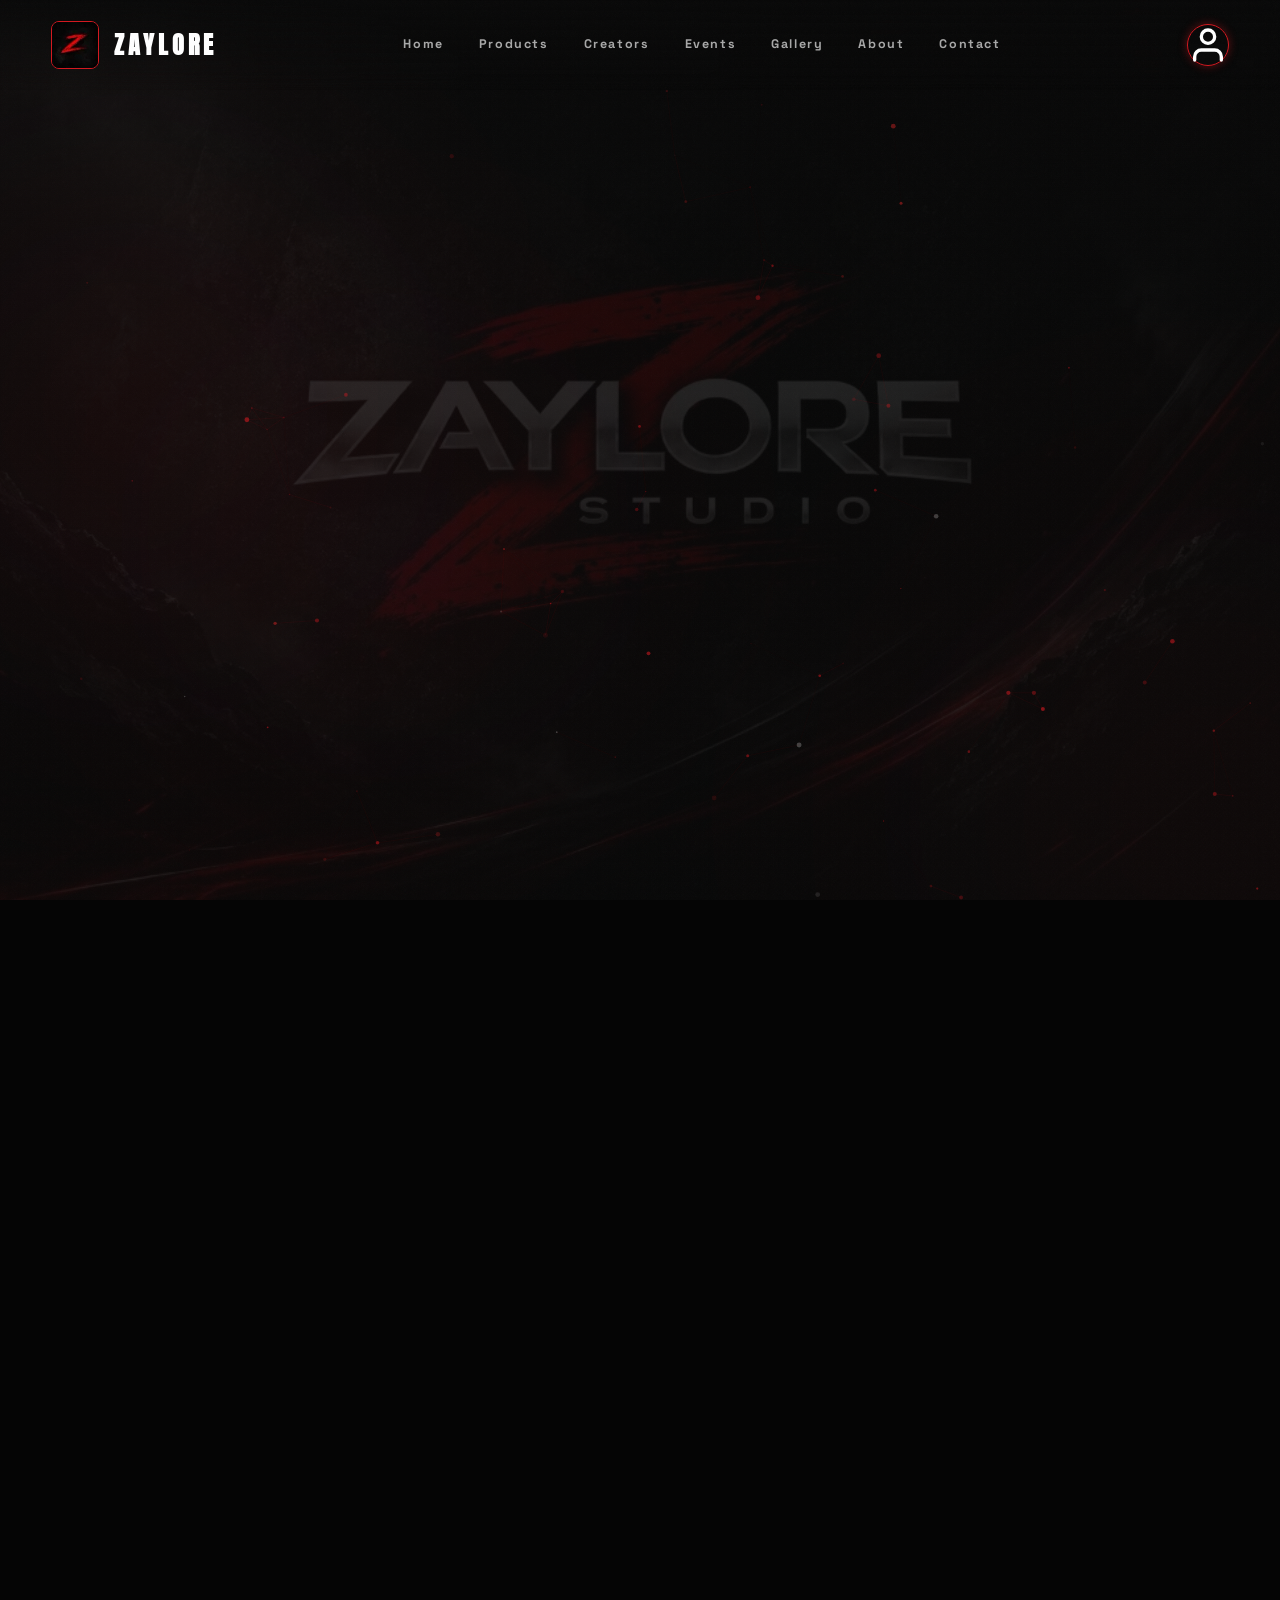
==== commit 61e1f2d3: "feat: implement advanced SEO layers, schemas, and metadata across all pages" ====
--- a/about.html
+++ b/about.html
@@ -4,9 +4,9 @@
 <head>
     <meta charset="UTF-8">
     <meta name="viewport" content="width=device-width, initial-scale=1.0">
-    <title>About Zaylore Studio | Premium Streetwear Brand by PM Mohammed Waaiz</title>
-    <meta name="description" content="Discover Zaylore Studio, a premium streetwear brand founded by PM Mohammed Waaiz. We specialize in luxury oversized clothing and authentic youth culture.">
-    <meta name="keywords" content="PM Mohammed Waaiz, Zaylore Studio about, clothing brand story, premium streetwear, oversized clothing, streetwear brand">
+    <title>Our Story | ZAYLORE Studio | Premium Clothing Label India</title>
+    <meta name="description" content="The story behind ZAYLORE Studio—a Bangalore-based designer fashion brand and creator community building a premium clothing label beyond apparel.">
+    <meta name="keywords" content="PM Mohammed Waaiz, Zaylore Studio about, clothing brand story, premium streetwear, oversized clothing, streetwear brand, fashion brand India, creator community, luxury apparel brand, designer fashion, premium clothing label, independent fashion brand, Bangalore fashion brand">
     <meta name="author" content="PM Mohammed Waaiz">
     <meta name="robots" content="index, follow">
     <link rel="canonical" href="https://www.zaylorestudio.in/about">
@@ -60,8 +60,8 @@
     <!-- Open Graph Meta -->
     <meta property="og:type" content="website">
     <meta property="og:url" content="https://www.zaylorestudio.in/about">
-    <meta property="og:title" content="About Zaylore Studio | Premium Streetwear Brand">
-    <meta property="og:description" content="Discover the vision behind Zaylore Studio, the premium oversized streetwear brand founded by PM Mohammed Waaiz.">
+    <meta property="og:title" content="Our Story | ZAYLORE Studio | Premium Clothing Label India">
+    <meta property="og:description" content="The story behind ZAYLORE Studio—a Bangalore-based designer fashion brand and creator community building a premium clothing label.">
     <meta property="og:image" content="https://www.zaylorestudio.in/img/about_hero_bg.png">
     <meta property="og:site_name" content="Zaylore Studio">
 
@@ -69,9 +69,53 @@
     <meta name="twitter:card" content="summary_large_image">
     <meta name="twitter:site" content="@zaylorestudio">
     <meta name="twitter:creator" content="@md_waaizz">
-    <meta name="twitter:title" content="About Zaylore Studio | Premium Streetwear Brand">
-    <meta name="twitter:description" content="Discover the vision behind Zaylore Studio, the premium oversized streetwear brand founded by PM Mohammed Waaiz.">
+    <meta name="twitter:title" content="Our Story | ZAYLORE Studio | Premium Clothing Label India">
+    <meta name="twitter:description" content="The story behind ZAYLORE Studio—a Bangalore-based designer fashion brand and creator community building a premium clothing label.">
     <meta name="twitter:image" content="https://www.zaylorestudio.in/img/about_hero_bg.png">
+
+    <!-- Breadcrumb Schema -->
+    <script type="application/ld+json">
+    {
+      "@context": "https://schema.org",
+      "@type": "BreadcrumbList",
+      "itemListElement": [
+        {
+          "@type": "ListItem",
+          "position": 1,
+          "name": "Home",
+          "item": "https://www.zaylorestudio.in/"
+        },
+        {
+          "@type": "ListItem",
+          "position": 2,
+          "name": "About",
+          "item": "https://www.zaylorestudio.in/about"
+        }
+      ]
+    }
+    </script>
+
+    <!-- AboutPage Schema -->
+    <script type="application/ld+json">
+    {
+      "@context": "https://schema.org",
+      "@type": "AboutPage",
+      "mainEntity": {
+        "@type": "Organization",
+        "name": "ZAYLORE Studio",
+        "url": "https://www.zaylorestudio.in",
+        "logo": "https://www.zaylorestudio.in/img/logo-icon-sm.webp",
+        "description": "ZAYLORE Studio is an independent fashion brand and streetwear clothing label based in Bangalore, India.",
+        "foundingDate": "2026",
+        "founders": [
+          {
+            "@type": "Person",
+            "name": "PM Mohammed Waaiz"
+          }
+        ]
+      }
+    }
+    </script>
 
     <link rel="preconnect" href="https://fonts.googleapis.com">
     <link rel="preconnect" href="https://fonts.gstatic.com" crossorigin>
@@ -975,20 +1019,17 @@
                 <span class="sec-eyebrow">ORIGINS</span>
                 <h2 class="sec-title">WHERE IT ALL STARTED</h2>
                 <p>
-                    Every brand begins with an idea. ZAYLORE STUDIO began with a belief.
+                    Every movement starts with a spark. As an emerging <strong>independent fashion brand</strong> and <strong>Bangalore fashion brand</strong>, ZAYLORE Studio was conceived with a clear and defiant purpose.
                 </p>
                 <p>
-                    A belief that creators, dreamers, builders, riders, artists, entrepreneurs, and ambitious individuals deserve a brand that represents who they are.
+                    We believed that the modern generation needed a dedicated <strong>creator community</strong> and a premium <strong>clothing label in India</strong> that stood for raw ambition, individuality, and premium streetwear. We didn't set out to build another commercial clothing outlet; we set out to establish a definitive <strong>luxury apparel brand</strong> and <strong>designer fashion</strong> symbol.
                 </p>
                 <p>
-                    In a world full of copies, we wanted to build something original. Not just products. Not just clothing. A culture. A community. A symbol for people who choose a different path.
+                    Today, ZAYLORE Studio stands as a leading <strong>fashion brand in India</strong> and a high-impact <strong>streetwear brand in India</strong>. We unite creators, builders, artists, and motorcyclists under a shared aesthetic language. This is our story, and it is only the beginning.
                 </p>
-                <p>
-                    That belief became ZAYLORE Studio.
-                </p>
             </div>
             <div class="story-visual-wrap">
-                <img src="img/logo-icon-sm.webp" alt="Zaylore Logo Icon" class="story-logo-graphic" loading="lazy">
+                <img src="img/logo-icon-sm.webp" alt="Zaylore Logo Icon - Premium Clothing Label India" class="story-logo-graphic" loading="lazy">
             </div>
         </div>
     </section>
@@ -1223,6 +1264,20 @@
 
     <!-- Syndicate Footer -->
     <footer id="main-footer">
+        <!-- SEO Link Cloud (Muted & Elegant) -->
+        <div class="footer-seo-links">
+            <span class="seo-label">SHOP:</span>
+            <a href="/products#oversized-t-shirts">Oversized T-Shirts</a>
+            <a href="/products#graphic-tees">Graphic Tees</a>
+            <a href="/products#premium-hoodies">Premium Hoodies</a>
+            <a href="/products#baggy-jeans">Baggy Jeans</a>
+            <a href="/products#cargo-pants">Cargo Pants</a>
+            <a href="/products#streetwear-jackets">Streetwear Jackets</a>
+            <a href="/products#leather-jackets">Leather Jackets</a>
+            <a href="/products#denim-jackets">Denim Jackets</a>
+            <a href="/products#urban-fashion">Urban Fashion</a>
+            <a href="/products#luxury-streetwear">Luxury Streetwear</a>
+        </div>
         <div class="footer-grid">
             <div class="footer-col-brand">
                 <a href="/" class="footer-logo-wrap">
--- a/styles.min.css
+++ b/styles.min.css
@@ -1 +1 @@
-:root{--bg:#0a0a0a;--surface:#0f0f0f;--accent:#d41920;--accent-bright:#ff2a2a;--accent-glow:rgba(212,25,32,0.2);--text:#e8e8e8;--muted:#8a8a8a;--glass:rgba(255,255,255,0.02);--glass-2:rgba(255,255,255,0.04);--radius:12px;--ff-display:'Anton',sans-serif;--ff-body:'Inter',sans-serif;--ff-ui:'Space Grotesk',sans-serif}*{box-sizing:border-box}html,body{height:100%;overflow-x:hidden}body{margin:0;font-family:var(--ff-body);background:linear-gradient(rgba(10,10,10,0.9),rgba(10,10,10,0.9)),url('img/global-bg.webp') no-repeat center center fixed;background-size:cover;color:var(--text);-webkit-font-smoothing:antialiased;-moz-osx-font-smoothing:grayscale;line-height:1.6}.container{max-width:1200px;margin:0 auto;padding:0 20px}.row{display:flex;gap:20px}.grid{display:grid;gap:20px}.u-hidden{display:none !important}#main-nav{position:fixed;inset:0 0 auto 0;height:90px;display:flex;align-items:center;z-index:2200;padding:0 4%;background:linear-gradient(180deg,rgba(10,10,10,0.9) 0%,rgba(10,10,10,0) 100%);backdrop-filter:blur(10px);transition:all 0.4s ease}#main-nav.scrolled{background:rgba(10,10,10,0.95);height:75px;border-bottom:1px solid rgba(255,255,255,0.05)}.nav-container{width:100%;max-width:1500px;margin:0 auto;display:flex;align-items:center;justify-content:space-between}.nav-logo{display:flex;align-items:center;gap:15px;text-decoration:none;color:#fff;transition:transform 0.3s ease}.nav-logo:hover{transform:scale(1.02)}.nav-logo img{width:48px;height:48px;border-radius:8px;border:1.5px solid var(--accent)}.logo-text{font-family:var(--ff-display);letter-spacing:4px;font-size:1.5rem;font-weight:700}.nav-links{display:flex;gap:35px;align-items:center}.nav-link{font-family:var(--ff-ui);font-weight:700;font-size:0.78rem;color:rgba(255,255,255,0.65);text-decoration:none;letter-spacing:1.6px;padding:10px 0;position:relative;transition:color 0.3s,text-shadow 0.3s}.nav-link::after{content:'';position:absolute;left:0;bottom:-4px;width:0;height:1.5px;background:var(--accent);transition:width 0.35s cubic-bezier(0.23,1,0.32,1)}.nav-link:hover{color:#fff;text-shadow:0 0 10px var(--accent-glow)}.nav-link:hover::after,.nav-link.active::after{width:100%}.hamburger{display:none;flex-direction:column;gap:6px;cursor:pointer;z-index:2300;padding:10px}.hamburger span{display:block;width:28px;height:2px;background:#fff;transition:all 0.3s cubic-bezier(0.23,1,0.32,1);transform-origin:center}.hamburger.active span:nth-child(1){transform:translateY(8px) rotate(45deg)}.hamburger.active span:nth-child(2){opacity:0}.hamburger.active span:nth-child(3){transform:translateY(-8px) rotate(-45deg)}.nav-right{display:flex;align-items:center;gap:18px}.nav-action{display:flex;align-items:center;justify-content:center;width:42px;height:42px;border-radius:50%;background:rgba(10,10,10,0.8);border:1.5px solid var(--accent);color:#fff;transition:all 0.3s ease;text-decoration:none;position:relative;box-shadow:0 0 10px rgba(212,25,32,0.4)}.nav-action:hover{border-color:var(--accent-bright);box-shadow:0 0 20px rgba(212,25,32,0.7);transform:scale(1.05)}.nav-action.nav-logged-in{border-color:var(--accent);background:linear-gradient(135deg,rgba(212,25,32,0.15),rgba(212,25,32,0.05));box-shadow:0 0 16px rgba(212,25,32,0.5),inset 0 0 8px rgba(212,25,32,0.08);animation:navIconPulse 3s ease-in-out infinite}@keyframes navIconPulse{0%,100%{box-shadow:0 0 12px rgba(212,25,32,0.4),inset 0 0 6px rgba(212,25,32,0.06)}50%{box-shadow:0 0 22px rgba(212,25,32,0.7),inset 0 0 12px rgba(212,25,32,0.12)}}.nav-avatar-initial{font-family:var(--ff-display);font-size:1.1rem;font-weight:900;color:#fff;text-shadow:0 0 10px rgba(212,25,32,0.6);line-height:1}.profile-avatar{width:100%;height:100%;border-radius:50%;background:var(--accent);color:#fff;display:flex;align-items:center;justify-content:center;font-weight:800;font-size:1.1rem;box-shadow:0 0 15px rgba(212,25,32,0.5);border:1px solid var(--accent-bright)}.avatar-header-icon{width:100%;height:100%;object-fit:cover;border-radius:50%;border:1px solid var(--accent)}.profile-dropdown{position:absolute;top:calc(100% + 15px);right:0;width:240px;background:rgba(15,15,15,0.98);backdrop-filter:blur(20px);border:1px solid rgba(255,255,255,0.08);border-radius:12px;padding:10px;opacity:0;visibility:hidden;transform:translateY(10px);transition:all 0.3s cubic-bezier(0.23,1,0.32,1);z-index:3000;box-shadow:0 20px 50px rgba(0,0,0,0.5)}.profile-dropdown.active{opacity:1;visibility:visible;transform:translateY(0)}.dropdown-header{padding:15px;border-bottom:1px solid rgba(255,255,255,0.05);margin-bottom:10px}.user-name{color:#fff;font-weight:700;font-size:0.95rem;margin-bottom:4px}.user-email{color:var(--muted);font-size:0.75rem}.dropdown-menu{list-style:none;padding:0}.dropdown-menu li a{display:flex;align-items:center;gap:12px;padding:12px 15px;color:#ccc;text-decoration:none;font-size:0.85rem;border-radius:8px;transition:all 0.2s}.dropdown-menu li a:hover{background:rgba(212,25,32,0.1);color:var(--accent)}.welcome-toast{font-family:var(--ff-ui);font-size:0.85rem;color:var(--muted);letter-spacing:2px;margin-bottom:15px;display:flex;align-items:center;gap:10px;animation:slideRight 0.8s ease forwards}.welcome-toast .red{color:var(--accent);font-weight:800}@keyframes slideRight{from{opacity:0;transform:translateX(-20px)}to{opacity:1;transform:translateX(0)}}.hamburger{display:none;flex-direction:column;gap:5px;cursor:pointer}.hamburger span{width:26px;height:3px;background:#fff;border-radius:3px}@media(max-width:900px){.nav-links{display:none}.hamburger{display:flex}#main-nav{height:72px;padding:0 18px}}.hero{position:relative;min-height:100vh;display:grid;align-items:center;padding-top:84px;box-sizing:border-box}.hero-bg{position:absolute;inset:0;width:100%;height:100%;object-fit:cover;z-index:0;filter:contrast(.95) saturate(.95)}.hero-overlay{position:absolute;inset:0;background:linear-gradient(180deg,rgba(10,10,10,0.6) 0%,rgba(10,10,10,0.25) 40%,rgba(10,10,10,0.9) 90%);z-index:1}.hero-content{position:relative;z-index:2;display:grid;grid-template-columns:1.2fr 1fr;gap:40px;align-items:center;padding:80px 4% 48px}.hero-left{padding:12px}.hero-headline{color:var(--muted);font-size:0.95rem;font-weight:300}.hero-headline-strong{font-family:var(--ff-display);font-size:clamp(2.5rem,5vw,3.8rem);line-height:0.95;color:var(--accent);margin-bottom:20px;letter-spacing:1px;text-shadow:0 0 20px rgba(212,25,32,0.3)}.hero-sub{color:var(--muted);max-width:320px}.discover-btn{display:inline-flex;align-items:center;gap:10px;padding:14px 28px;border-radius:4px;border:1px solid var(--accent);color:var(--accent);background:transparent;font-family:var(--ff-ui);font-size:0.7rem;font-weight:800;letter-spacing:3px;text-transform:uppercase;text-decoration:none;transition:all 0.4s cubic-bezier(0.23,1,0.32,1);position:relative;overflow:hidden;z-index:1}.discover-btn:hover{background:var(--accent);color:#fff;letter-spacing:5px;box-shadow:0 0 30px var(--accent-glow),0 0 60px rgba(212,25,32,0.1);transform:translateY(-2px)}.hero-btn-group{display:flex;gap:14px;flex-wrap:wrap;margin-top:28px}.hero-right{text-align:center;padding:12px}.center-brand{font-family:var(--ff-display);font-size:clamp(4.8rem,12vw,9rem);line-height:0.85;color:#ffffff;position:relative;animation:brandPulse 4s ease-in-out infinite;will-change:opacity;letter-spacing:2px;text-shadow:0 0 25px rgba(255,255,255,0.08),0 0 50px rgba(212,25,32,0.18)}.center-studio{font-family:var(--ff-ui);font-size:clamp(1rem,2.5vw,1.8rem);letter-spacing:16px;font-weight:700;color:#888;margin-top:10px;text-shadow:none;text-transform:uppercase}.info-block{padding-left:18px;border-left:2px solid rgba(212,25,32,0.18)}.info-icon{width:48px;height:48px;border-radius:50%;border:1.5px solid var(--accent);display:flex;align-items:center;justify-content:center;margin-bottom:15px;font-size:1.2rem;color:var(--accent);background:rgba(212,25,32,0.05);box-shadow:0 0 15px var(--accent-glow);transition:all 0.3s ease}.info-block:hover .info-icon{transform:scale(1.1) rotate(10deg);background:var(--accent);color:#fff}.info-title{font-family:var(--ff-ui);font-weight:800;letter-spacing:1px}.glass-card{background:linear-gradient(180deg,var(--glass),var(--glass-2));border:1px solid rgba(255,255,255,0.04);backdrop-filter:blur(8px);padding:18px;border-radius:var(--radius);box-shadow:0 18px 40px rgba(0,0,0,0.6)}.hover-raise{transition:transform .28s cubic-bezier(.2,.9,.2,1),box-shadow .28s}.hover-raise:hover{transform:translateY(-8px);box-shadow:0 30px 80px rgba(0,0,0,0.6)}.countdown-wrapper{margin-top:36px}.countdown-timer{display:flex;gap:15px;justify-content:center}.cd-box{min-width:85px;padding:15px;border-radius:12px;background:rgba(15,15,15,0.7);border:1px solid rgba(255,255,255,0.1);text-align:center;backdrop-filter:blur(10px);box-shadow:0 15px 35px rgba(0,0,0,0.3);transition:transform 0.3s ease}.cd-box:hover{transform:translateY(-5px);border-color:var(--accent)}.cd-box span{display:block;font-family:var(--ff-display);font-size:2.2rem;color:#fff;line-height:1;margin-bottom:5px}.cd-label{font-size:0.7rem;color:var(--muted);letter-spacing:1px;font-weight:700}.bottom-bar{display:flex;align-items:center;justify-content:space-between;padding:18px 4%;border-top:1px solid rgba(255,255,255,0.03);background:linear-gradient(180deg,rgba(10,10,10,0.95),transparent)}.bar-item{flex:1;text-align:center;padding:10px 6px}.bar-item-title{font-family:var(--ff-ui);font-weight:800;letter-spacing:2px}#scroll-progress{position:fixed;left:0;top:0;height:3px;z-index:9999;background:linear-gradient(90deg,var(--accent-bright),var(--accent));width:0%;transition:width .12s linear}.modal-backdrop{position:fixed;inset:0;background:rgba(0,0,0,0.6);display:flex;align-items:center;justify-content:center;z-index:99990}.modal-panel{width:min(720px,95vw);background:linear-gradient(180deg,rgba(12,12,12,0.98),rgba(18,18,18,0.99));border-radius:14px;padding:20px;border:1px solid rgba(212,25,32,0.06);box-shadow:0 30px 80px rgba(0,0,0,0.6)}.oauth-btn{display:inline-flex;align-items:center;gap:12px;padding:12px 16px;border-radius:10px;background:rgba(255,255,255,0.02);border:1px solid rgba(255,255,255,0.04);color:#fff;cursor:pointer}.oauth-ghost{color:var(--muted);font-size:0.92rem}#site-loader{position:fixed;inset:0;z-index:99999;display:flex;align-items:center;justify-content:center;background:linear-gradient(180deg,#05050500 0%,#050505 100%)}#site-loader .loader-ring{width:84px;height:84px;border-radius:50%;display:grid;place-items:center;border:6px solid rgba(255,255,255,0.04);box-shadow:0 10px 60px rgba(0,0,0,0.6)}.magnetic-wrap{display:inline-block;transition:transform 0.3s cubic-bezier(0.23,1,0.32,1);will-change:transform}.footer-desc{color:var(--muted);max-width:320px}.footer-col-title{font-family:var(--ff-ui);font-weight:800;color:#fff;margin-bottom:25px;text-transform:uppercase;letter-spacing:2px;font-size:0.9rem}.footer-col-title::before{content:'';display:block;width:30px;height:2px;background:var(--accent);margin-bottom:15px}.footer-menu-link{color:var(--muted);text-decoration:none}.footer-menu-link:hover{color:var(--accent)}.grain{pointer-events:none;position:fixed;inset:0;z-index:9998;opacity:0.03;background-image:url("data:image/svg+xml;utf8,<svg xmlns='http://www.w3.org/2000/svg' width='200' height='200'><filter id='n'><feTurbulence baseFrequency='0.9' numOctaves='2' stitchTiles='stitch'/></filter><rect width='100%' height='100%' filter='url(%23n)'/></svg>")}@media (max-width:900px){.hamburger{display:flex}.nav-links{position:fixed;inset:0;background:rgba(10,10,10,0.98);backdrop-filter:blur(20px);flex-direction:column;justify-content:center;align-items:center;gap:40px;z-index:2200;opacity:0;visibility:hidden;transition:all 0.5s cubic-bezier(0.23,1,0.32,1);transform:translateY(-20px)}.nav-links.open{opacity:1;visibility:visible;transform:translateY(0)}.nav-link{font-size:2rem;letter-spacing:4px}}@media (max-width:1000px){.hero-content{grid-template-columns:1fr;gap:18px;padding:36px 4%}.hero-left{text-align:center;display:flex;flex-direction:column;align-items:center}.hero-sub{margin:0 auto 20px auto !important}.hero-btn-group{justify-content:center}.center-brand{font-size:4.2rem}}@media (max-width:600px){.nav-right{gap:10px}}@media (prefers-reduced-motion:reduce){*{animation-duration:0.001ms !important;transition-duration:0.001ms !important}}.text-muted{color:var(--muted)}.small{font-size:0.86rem}.hamburger.active span:nth-child(2){opacity:0;transform:translateX(-10px)}.hamburger.active span:nth-child(3){transform:translateY(-9px) rotate(-45deg)}@media (max-width:1024px){#main-nav{height:80px;padding:0 25px}.nav-links{position:fixed;top:0;right:-100%;width:100%;height:100vh;background:#0a0a0a;flex-direction:column;justify-content:center;gap:30px !important;transition:all 0.6s cubic-bezier(0.16,1,0.3,1);z-index:2050}.nav-links.open{right:0}.nav-link{font-size:1.5rem !important;letter-spacing:5px !important}.hamburger{display:flex}.nav-right .nav-action:not(.mobile-visible){display:none}}#home-main{flex:1;display:flex;align-items:center;justify-content:center;min-height:100vh;position:relative;z-index:1}.logo-container{animation:logoFadeIn 1.2s ease-out forwards;opacity:0}.hero-logo-img{width:min(450px,85vw);height:auto;border-radius:16px;filter:drop-shadow(0 0 40px rgba(212,25,32,0.3));transition:filter 0.4s ease,transform 0.4s ease}.hero-logo-img:hover{filter:drop-shadow(0 0 60px rgba(212,25,32,0.5));transform:scale(1.02)}@keyframes logoFadeIn{0%{opacity:0;transform:translateY(-30px) scale(0.95)}100%{opacity:1;transform:translateY(0) scale(1)}}.coming-soon-wrapper{display:flex;align-items:center;gap:24px;opacity:0;animation:comingSoonReveal 1.2s ease-out 0.6s forwards}.line-decoration{width:80px;height:2px;background:linear-gradient(90deg,transparent,var(--red-primary));position:relative}.line-decoration.right{background:linear-gradient(90deg,var(--red-primary),transparent)}.line-decoration::after{content:'';position:absolute;width:6px;height:6px;border-radius:50%;background:var(--red-primary);top:50%;transform:translateY(-50%);box-shadow:0 0 10px var(--red-glow)}.line-decoration.left::after{right:0}.line-decoration.right::after{left:0}.coming-soon-title{font-family:var(--font-display);font-size:clamp(1.8rem,5vw,3.5rem);font-weight:900;letter-spacing:8px;text-transform:uppercase;background:linear-gradient(135deg,#ffffff 0%,#cccccc 40%,var(--red-primary) 80%,var(--red-bright) 100%);-webkit-background-clip:text;-webkit-text-fill-color:transparent;background-clip:text;background-size:200% 100%;animation:shimmerText 3s ease-in-out infinite;position:relative}@keyframes comingSoonReveal{0%{opacity:0;transform:translateY(20px) scale(0.95);filter:blur(8px)}100%{opacity:1;transform:translateY(0) scale(1);filter:blur(0)}}@keyframes shimmerText{0%{background-position:200% center}100%{background-position:-200% center}}@keyframes fadeInUp{0%{opacity:0;transform:translateY(20px)}100%{opacity:1;transform:translateY(0)}}.tagline{font-family:var(--font-body);font-size:1rem;font-weight:300;color:var(--text-muted);letter-spacing:2px;animation:fadeInUp 1s ease-out 1s forwards;opacity:0}.pulse-ring{position:relative;width:16px;height:16px;animation:fadeInUp 1s ease-out 1.3s forwards;opacity:0}.pulse-dot{width:8px;height:8px;background:var(--red-primary);border-radius:50%;position:absolute;top:50%;left:50%;transform:translate(-50%,-50%);box-shadow:0 0 10px var(--red-glow)}.pulse-ring::before,.pulse-ring::after{content:'';position:absolute;top:50%;left:50%;transform:translate(-50%,-50%);border:1px solid var(--red-primary);border-radius:50%;animation:pulseOut 2s ease-out infinite}.pulse-ring::after{animation-delay:1s}@keyframes pulseOut{0%{width:8px;height:8px;opacity:0.8}100%{width:50px;height:50px;opacity:0}}#about-main{flex:1;display:flex;align-items:center;justify-content:center;min-height:100vh;position:relative;z-index:1}.about-content{text-align:center;display:flex;flex-direction:column;align-items:center}.about-icon-wrapper{position:relative;animation:logoFadeIn 1.2s ease-out forwards;opacity:0}.about-z-icon{width:180px;height:180px;border-radius:50%;object-fit:cover;filter:drop-shadow(0 0 50px rgba(212,25,32,0.4));position:relative;z-index:2;transition:filter 0.4s ease}.about-z-icon:hover{filter:drop-shadow(0 0 70px rgba(212,25,32,0.6))}.icon-ring{position:absolute;top:50%;left:50%;transform:translate(-50%,-50%);width:220px;height:220px;border:1px solid rgba(212,25,32,0.2);border-radius:50%;z-index:1;animation:ringPulse 3s ease-in-out infinite}.icon-ring::before{content:'';position:absolute;top:50%;left:50%;transform:translate(-50%,-50%);width:260px;height:260px;border:1px solid rgba(212,25,32,0.1);border-radius:50%;animation:ringPulse 3s ease-in-out 1.5s infinite}@keyframes ringPulse{0%,100%{transform:translate(-50%,-50%) scale(1);opacity:0.5}50%{transform:translate(-50%,-50%) scale(1.08);opacity:1}}@media (max-width:768px){#main-nav{padding:16px 20px}.nav-links{gap:12px}.nav-link{font-size:0.65rem;letter-spacing:2px}.nav-icon{width:34px;height:34px}.line-decoration{width:40px}.coming-soon-wrapper{gap:12px}.about-z-icon{width:140px;height:140px}.icon-ring{width:180px;height:180px}.icon-ring::before{width:220px;height:220px}}@media (max-width:480px){.line-decoration{display:none}.coming-soon-title{letter-spacing:4px}html.is-loading body{overflow:hidden}.page-fade-enter,.page-fade-exit{transition:opacity 450ms cubic-bezier(.2,.9,.2,1),transform 450ms cubic-bezier(.2,.9,.2,1)}.page-fade-enter{opacity:0;transform:translateY(8px)}.page-fade-enter-active{opacity:1;transform:none}#site-loader{position:fixed;inset:0;display:flex;align-items:center;justify-content:center;background:linear-gradient(180deg,rgba(6,6,6,0.95),rgba(10,10,10,0.98));z-index:99999}.loader-wrap{text-align:center}.loader-logo{width:72px;height:72px;border-radius:12px;overflow:hidden;box-shadow:0 8px 40px rgba(212,25,32,0.25);border:1px solid rgba(212,25,32,0.12)}.loader-title{margin-top:14px;font-family:var(--font-display);letter-spacing:6px;color:#fff;font-weight:700}.loader-sub{margin-top:6px;color:var(--text-muted);font-size:0.9rem}.loader-ring{width:96px;height:96px;border-radius:50%;background:conic-gradient(from 0deg,rgba(212,25,32,0.95),rgba(255,42,42,0.6),transparent 60%);filter:blur(6px);animation:loader-rotate 2.2s linear infinite}@keyframes loader-rotate{to{transform:rotate(360deg)}}#scroll-progress{position:fixed;left:0;top:0;height:3px;z-index:99999;background:linear-gradient(90deg,#ff2a2a,#d41920);transform-origin:left;width:0%;transition:width 120ms linear}.glass-card{background:linear-gradient(180deg,rgba(255,255,255,0.03),rgba(255,255,255,0.02));border:1px solid rgba(255,255,255,0.04);backdrop-filter:blur(8px);-webkit-backdrop-filter:blur(8px);padding:18px;border-radius:12px;box-shadow:0 8px 30px rgba(0,0,0,0.6)}.hover-raise{transition:transform 300ms cubic-bezier(.2,.9,.2,1),box-shadow 300ms}.hover-raise:hover{transform:translateY(-6px);box-shadow:0 18px 60px rgba(0,0,0,0.6)}.parallax{will-change:transform;transition:transform 0.25s linear}.cinematic-fade{opacity:0;transform:translateY(8px);transition:opacity 600ms ease,transform 600ms ease}.cinematic-fade.in{opacity:1;transform:none}.modal-backdrop{position:fixed;inset:0;background:rgba(2,2,2,0.6);z-index:99990;display:flex;align-items:center;justify-content:center}.modal-panel{width:min(720px,95vw);max-width:720px;background:linear-gradient(180deg,rgba(8,8,8,0.98),rgba(14,14,14,0.995));border-radius:14px;padding:26px;border:1px solid rgba(212,25,32,0.08);box-shadow:0 30px 80px rgba(0,0,0,0.7)}.modal-header{display:flex;align-items:center;gap:12px}.modal-title{font-family:var(--font-display);letter-spacing:6px;color:#fff}.modal-sub{color:var(--text-muted);font-size:0.95rem;margin-top:6px}.oauth-btn{display:inline-flex;align-items:center;gap:12px;padding:12px 18px;border-radius:10px;background:rgba(255,255,255,0.03);color:#fff;border:1px solid rgba(255,255,255,0.04);cursor:pointer}.oauth-btn.google{box-shadow:0 8px 30px rgba(219,68,55,0.08);border-color:rgba(219,68,55,0.12)}.oauth-ghost{margin-left:12px;color:var(--text-muted);font-size:0.9rem}.launch-btn{background:linear-gradient(90deg,rgba(212,25,32,0.95),rgba(255,42,42,0.9));color:#fff;padding:10px 16px;border-radius:8px;border:none;cursor:pointer;box-shadow:0 12px 40px rgba(212,25,32,0.14)}@media (prefers-reduced-motion:reduce){*{animation-duration:0.001ms !important;transition-duration:0.001ms !important}}.grain{pointer-events:none;position:fixed;inset:0;z-index:9998;opacity:0.03;background-image:url('data:image/svg+xml;utf8,<svg xmlns="http://www.w3.org/2000/svg" width="200" height="200"><filter id="n"><feTurbulence baseFrequency="0.9" numOctaves="2" stitchTiles="stitch"/></filter><rect width="100%" height="100%" filter="url(%23n)"/></svg>')}.u-hidden{display:none !important}body{-webkit-font-smoothing:antialiased}.hero-logo-img{border-radius:12px}}#main-footer{background:linear-gradient(180deg,#0a0a0a 0%,#050505 100%);padding:100px 5% 40px;border-top:1px solid rgba(255,255,255,0.05);position:relative;z-index:10;margin-top:80px}.footer-grid{max-width:1400px;margin:0 auto;display:grid;grid-template-columns:1.5fr 1fr 1fr 1.5fr;gap:60px;margin-bottom:80px}.footer-col-brand{display:flex;flex-direction:column;gap:25px}.footer-logo-wrap{display:flex;align-items:center;gap:15px;text-decoration:none}.footer-logo-img{width:45px;height:45px;border-radius:10px;border:1px solid rgba(212,25,32,0.3)}.footer-brand-name{font-family:var(--font-display);font-size:1.8rem;letter-spacing:3px;color:#fff;text-transform:uppercase}.footer-desc{font-size:0.9rem;color:var(--text-muted);line-height:1.8;max-width:320px}.footer-socials{display:flex;gap:15px;margin-top:10px}.social-btn{width:40px;height:40px;display:flex;align-items:center;justify-content:center;border-radius:50%;background:rgba(255,255,255,0.03);border:1px solid rgba(255,255,255,0.08);color:rgba(255,255,255,0.5);transition:all 0.4s ease;text-decoration:none}.social-btn:hover{background:var(--red-primary);border-color:var(--red-bright);color:#fff;transform:translateY(-5px);box-shadow:0 5px 15px rgba(212,25,32,0.3)}.footer-col-title{font-family:var(--font-ui);font-size:0.85rem;font-weight:800;letter-spacing:3px;text-transform:uppercase;color:#fff;margin-bottom:30px;position:relative;padding-bottom:12px}.footer-col-title::after{content:'';position:absolute;bottom:0;left:0;width:30px;height:2px;background:var(--red-primary)}.footer-menu{list-style:none;display:flex;flex-direction:column;gap:15px}.footer-menu-link{font-size:0.85rem;color:var(--text-muted);text-decoration:none;transition:all 0.3s ease}.footer-menu-link:hover{color:var(--red-primary);padding-left:8px}.footer-col-newsletter{display:flex;flex-direction:column;gap:20px}.newsletter-form{display:flex;gap:10px;background:rgba(255,255,255,0.03);padding:6px;border-radius:30px;border:1px solid rgba(255,255,255,0.08);align-items:center;background:rgba(255,255,255,0.03);border:1px solid rgba(255,255,255,0.08);border-radius:100px;padding:6px 6px 6px 20px;transition:all 0.3s ease}.newsletter-form:focus-within{border-color:var(--accent);background:rgba(212,25,32,0.02);box-shadow:0 0 20px rgba(212,25,32,0.1)}.newsletter-input{flex:1;background:transparent;border:none;color:#fff;font-size:0.85rem;outline:none}.newsletter-btn{background:var(--accent);color:#fff;border:none;padding:10px 24px;border-radius:100px;font-weight:800;font-size:0.75rem;text-transform:uppercase;letter-spacing:1px;cursor:pointer;transition:all 0.3s ease}.newsletter-btn:hover{background:var(--red-bright);box-shadow:0 0 15px var(--red-glow)}.footer-bottom{max-width:1400px;margin:0 auto;padding-top:40px;border-top:1px solid rgba(255,255,255,0.05);display:flex;justify-content:space-between;align-items:center;flex-wrap:wrap;gap:20px}.copyright{font-size:0.75rem;color:#444}.footer-legal{display:flex;gap:30px}.legal-link{font-size:0.75rem;color:#444;text-decoration:none;transition:color 0.3s ease}.legal-link:hover{color:var(--red-primary)}@media (max-width:1200px){.footer-grid{grid-template-columns:1fr 1fr;gap:40px}}@media (max-width:600px){.footer-grid{grid-template-columns:1fr;text-align:center}.footer-col-brand,.footer-desc{align-items:center;margin:0 auto}.footer-col-title::after{left:50%;transform:translateX(-50%)}.footer-socials{justify-content:center}.footer-bottom{flex-direction:column}.footer-legal{justify-content:center}}@keyframes brandPulse{0%,100%{opacity:0.85}50%{opacity:1}}@keyframes fadeUp{to{opacity:1;transform:translateY(0)}}.fade-in{opacity:0;transform:translateY(30px);animation:fadeUp 1s ease forwards}.fd1{animation-delay:0.2s}.fd2{animation-delay:0.5s}.fd3{animation-delay:0.8s}.fd4{animation-delay:1.1s}.fd5{animation-delay:1.4s}.fd6{animation-delay:1.7s}@media (max-width:480px){.center-brand{font-size:4rem}.center-studio{letter-spacing:10px;font-size:1.5rem}}.collection-section{padding:100px 5% 80px;max-width:1600px;margin:0 auto}.collection-header{text-align:center;margin-bottom:70px}.collection-eyebrow{font-family:var(--ff-ui);font-size:0.7rem;font-weight:800;letter-spacing:5px;color:var(--accent);text-transform:uppercase;display:block;margin-bottom:16px}.collection-title{font-family:var(--ff-display);font-size:clamp(2.5rem,6vw,5rem);color:#fff;margin:0 0 16px;line-height:1}.collection-subtitle{font-family:var(--ff-body);color:var(--muted);font-size:1rem;max-width:480px;margin:0 auto;line-height:1.8}.collection-featured{display:grid;grid-template-columns:1.6fr 1fr;gap:20px;margin-bottom:20px;height:580px}.featured-side{display:grid;grid-template-rows:1fr 1fr;gap:20px}.featured-card{position:relative;border-radius:16px;overflow:hidden;background:#111;cursor:pointer}.featured-card-sm{border-radius:16px}.featured-img{width:100%;height:100%;object-fit:cover;transition:transform 0.7s cubic-bezier(0.23,1,0.32,1);display:block}.featured-card:hover .featured-img{transform:scale(1.08)}.featured-overlay{position:absolute;inset:0;background:linear-gradient(to top,rgba(0,0,0,0.85) 0%,rgba(0,0,0,0.1) 60%,transparent 100%);display:flex;flex-direction:column;justify-content:space-between;padding:24px;transition:background 0.4s ease}.featured-card:hover .featured-overlay{background:linear-gradient(to top,rgba(0,0,0,0.9) 0%,rgba(0,0,0,0.3) 60%,rgba(212,25,32,0.05) 100%)}.product-tag{align-self:flex-start;background:var(--accent);color:#fff;font-family:var(--ff-ui);font-size:0.65rem;font-weight:800;letter-spacing:2px;padding:5px 12px;border-radius:100px;text-transform:uppercase}.featured-info{display:flex;flex-direction:column;gap:6px}.featured-name{font-family:var(--ff-display);font-size:1.6rem;color:#fff;margin:0;letter-spacing:1px}.featured-card-sm .featured-name{font-size:1.1rem}.featured-desc{color:rgba(255,255,255,0.6);font-size:0.8rem;margin:0}.featured-cta{color:var(--accent);font-family:var(--ff-ui);font-size:0.75rem;font-weight:700;letter-spacing:1px;text-decoration:none;text-transform:uppercase;display:inline-flex;align-items:center;gap:6px;margin-top:8px;transition:gap 0.3s ease}.featured-card:hover .featured-cta{gap:12px}.gallery-grid{display:grid;grid-template-columns:repeat(4,1fr);grid-template-rows:repeat(2,280px);gap:20px;margin-bottom:60px}.gallery-card{position:relative;border-radius:14px;overflow:hidden;background:#111;cursor:pointer}.gallery-card-tall{grid-row:span 2}.gallery-card-wide{grid-column:span 2}.gallery-img{width:100%;height:100%;object-fit:cover;transition:transform 0.6s cubic-bezier(0.23,1,0.32,1);display:block}.gallery-card:hover .gallery-img{transform:scale(1.1)}.gallery-card-overlay{position:absolute;inset:0;background:linear-gradient(to top,rgba(0,0,0,0.8) 0%,transparent 60%);display:flex;flex-direction:column;justify-content:flex-end;padding:20px;opacity:0;transition:opacity 0.4s ease}.gallery-card:hover .gallery-card-overlay{opacity:1}.gallery-category{font-family:var(--ff-ui);font-size:0.6rem;font-weight:800;letter-spacing:3px;color:var(--accent);text-transform:uppercase;margin-bottom:4px;display:block}.gallery-name{font-family:var(--ff-display);font-size:1.1rem;color:#fff;margin:0 0 12px}.gallery-shop-btn{display:inline-flex;align-items:center;gap:8px;background:rgba(212,25,32,0.9);color:#fff;text-decoration:none;font-family:var(--ff-ui);font-size:0.7rem;font-weight:700;letter-spacing:1px;text-transform:uppercase;padding:8px 18px;border-radius:100px;transition:background 0.3s ease,transform 0.2s;width:fit-content}.gallery-shop-btn:hover{background:var(--accent);transform:translateY(-2px)}.collection-cta-strip{display:flex;align-items:center;justify-content:space-between;background:linear-gradient(135deg,rgba(212,25,32,0.06) 0%,rgba(255,255,255,0.02) 100%);border:1px solid rgba(212,25,32,0.15);border-radius:20px;padding:40px 60px;gap:40px}.cta-strip-label{font-family:var(--ff-ui);font-size:0.7rem;letter-spacing:4px;color:var(--accent);text-transform:uppercase;margin:0 0 8px}.cta-strip-title{font-family:var(--ff-display);font-size:2rem;color:#fff;margin:0}.cta-strip-btn{display:inline-flex;align-items:center;gap:10px;background:var(--accent);color:#fff;text-decoration:none;font-family:var(--ff-ui);font-size:0.8rem;font-weight:800;letter-spacing:2px;text-transform:uppercase;padding:18px 40px;border-radius:100px;white-space:nowrap;transition:all 0.35s cubic-bezier(0.23,1,0.32,1);flex-shrink:0}.cta-strip-btn:hover{background:#ff2a2a;box-shadow:0 0 30px var(--accent-glow),0 0 60px rgba(212,25,32,0.1);transform:translateY(-3px);letter-spacing:3px}.brand-statement{overflow:hidden;padding:30px 0;border-top:1px solid rgba(255,255,255,0.04);border-bottom:1px solid rgba(255,255,255,0.04);background:rgba(212,25,32,0.02);margin-bottom:0}.brand-statement-inner{display:flex;white-space:nowrap}.marquee-track{display:flex;animation:marqueeScroll 30s linear infinite;gap:0}.marquee-track span{font-family:var(--ff-display);font-size:1rem;letter-spacing:3px;color:rgba(255,255,255,0.3);text-transform:uppercase;padding-right:20px}.marquee-track span .red-word{color:var(--accent)}@keyframes marqueeScroll{from{transform:translateX(0)}to{transform:translateX(-50%)}}@media (max-width:1100px){.collection-featured{grid-template-columns:1fr 1fr;height:460px}.gallery-grid{grid-template-columns:repeat(2,1fr);grid-template-rows:repeat(3,250px)}.gallery-card-tall{grid-row:span 1}.gallery-card-wide{grid-column:span 2}}@media (max-width:768px){.collection-section{padding:60px 4% 50px}.collection-featured{grid-template-columns:1fr;height:auto}.featured-card{height:320px}.featured-side{grid-template-columns:1fr 1fr;grid-template-rows:200px}.gallery-grid{grid-template-columns:repeat(2,1fr);grid-template-rows:repeat(4,200px)}.gallery-card-wide{grid-column:span 2}.collection-cta-strip{flex-direction:column;text-align:center;padding:35px 30px}.cta-strip-title{font-size:1.5rem}}@media (max-width:480px){.gallery-grid{grid-template-columns:1fr;grid-template-rows:unset}.gallery-card{height:220px}.gallery-card-wide{grid-column:span 1}.featured-side{grid-template-columns:1fr;grid-template-rows:180px 180px}.collection-cta-strip{padding:25px 20px}}.footer-menu{list-style:none;padding:0;margin:0;display:flex;flex-direction:column;gap:14px}.footer-menu-link{color:var(--muted);text-decoration:none;font-size:0.9rem;transition:color 0.25s ease,padding-left 0.25s ease;display:block}.footer-menu-link:hover{color:#fff;padding-left:6px}.footer-socials{display:flex;gap:12px;flex-wrap:wrap}.social-btn{width:40px;height:40px;border-radius:50%;background:rgba(255,255,255,0.05);border:1px solid rgba(255,255,255,0.1);display:flex;align-items:center;justify-content:center;color:#fff;text-decoration:none;transition:all 0.3s ease}.social-btn:hover{background:var(--accent);border-color:var(--accent);transform:translateY(-3px);box-shadow:0 8px 20px var(--accent-glow)}.footer-bottom{max-width:1400px;margin:0 auto;display:flex;align-items:center;justify-content:space-between;padding-top:30px;border-top:1px solid rgba(255,255,255,0.05);flex-wrap:wrap;gap:15px}.copyright{color:var(--muted);font-size:0.8rem;letter-spacing:1px;margin:0}.footer-legal{display:flex;gap:25px}.legal-link{color:var(--muted);text-decoration:none;font-size:0.8rem;transition:color 0.25s}.legal-link:hover{color:var(--accent)}.product-card.locked{position:relative;cursor:default}.product-card.locked:hover{transform:translateY(-2px);box-shadow:0 15px 35px rgba(0,0,0,0.7);border-color:rgba(255,255,255,0.05)}.blur-lock{filter:blur(22px) brightness(0.4) saturate(0.6);transition:filter 0.8s cubic-bezier(0.23,1,0.32,1)}.product-lock-overlay{position:absolute;inset:0;z-index:5;display:flex;flex-direction:column;align-items:center;justify-content:center;pointer-events:none;overflow:hidden}.chain-svg{position:absolute;inset:0;width:100%;height:100%;z-index:1;pointer-events:none}.lock-circle{position:relative;z-index:2;width:60px;height:60px;border-radius:50%;background:rgba(12,12,12,0.95);border:1.5px solid var(--accent);color:var(--accent);display:flex;align-items:center;justify-content:center;box-shadow:0 0 25px rgba(212,25,32,0.4),inset 0 0 15px rgba(212,25,32,0.1);animation:lockPulse 3s infinite ease-in-out}.lock-label{position:relative;z-index:2;font-family:var(--ff-ui);font-size:0.7rem;color:#fff;letter-spacing:4px;text-transform:uppercase;font-weight:700;margin-top:8px;text-shadow:0 3px 6px rgba(0,0,0,0.8)}@keyframes lockPulse{0%,100%{transform:scale(1) rotate(0deg);filter:drop-shadow(0 0 10px rgba(212,25,32,0.4))}50%{transform:scale(1.08) rotate(3deg);filter:drop-shadow(0 0 20px rgba(212,25,32,0.7))}}.drop-status-ribbon{position:absolute;top:20px;left:-35px;background:var(--accent);color:#fff;font-family:var(--ff-ui);font-size:0.65rem;font-weight:800;letter-spacing:2px;text-transform:uppercase;padding:6px 40px;transform:rotate(-45deg);z-index:4;box-shadow:0 5px 15px rgba(0,0,0,0.4);border:1px solid rgba(255,255,255,0.15)}.syndicate-manifesto{padding:120px 5% 100px;text-align:center;position:relative;z-index:2;background:transparent;border-bottom:1px solid rgba(255,255,255,0.03)}.manifesto-container{max-width:900px;margin:0 auto}.manifesto-label{font-family:var(--ff-ui);font-size:0.72rem;color:var(--accent);letter-spacing:6px;text-transform:uppercase;font-weight:800;margin-bottom:24px;display:inline-block}.manifesto-quote{font-family:var(--ff-body);font-size:clamp(1.4rem,3.5vw,2.5rem);font-weight:300;line-height:1.45;color:#fff;margin-bottom:30px;letter-spacing:-0.5px}.manifesto-author{font-family:var(--ff-ui);font-size:0.85rem;font-weight:700;letter-spacing:3px;color:var(--muted);text-transform:uppercase}.manifesto-author span{color:var(--accent);font-weight:800}.padlock-container{position:relative;z-index:2;width:70px;height:70px;display:flex;align-items:center;justify-content:center;filter:drop-shadow(0 0 15px rgba(255,255,255,0.15)) drop-shadow(0 0 30px rgba(212,25,32,0.3));animation:padlockGlowPulse 4s infinite ease-in-out}.silver-padlock{width:100%;height:100%;filter:drop-shadow(0 4px 8px rgba(0,0,0,0.6));transition:transform 0.3s cubic-bezier(0.2,0.8,0.2,1)}.product-card.locked:hover .silver-padlock{transform:scale(1.1) rotate(-3deg)}.lock-label-coming{position:relative;z-index:2;font-family:var(--ff-ui);font-size:0.8rem;color:#fff;letter-spacing:5px;text-transform:uppercase;font-weight:800;margin-top:14px;text-shadow:0 0 10px rgba(212,25,32,0.8),0 2px 5px rgba(0,0,0,0.9);animation:textRedGlow 2.5s infinite ease-in-out}@keyframes padlockGlowPulse{0%,100%{transform:translateY(0) scale(1);filter:drop-shadow(0 0 15px rgba(255,255,255,0.15)) drop-shadow(0 0 30px rgba(212,25,32,0.2))}50%{transform:translateY(-4px) scale(1.05);filter:drop-shadow(0 0 20px rgba(255,255,255,0.25)) drop-shadow(0 0 45px rgba(212,25,32,0.45))}}@keyframes textRedGlow{0%,100%{color:#fff;text-shadow:0 0 10px rgba(212,25,32,0.8),0 2px 5px rgba(0,0,0,0.9)}50%{color:#ff3333;text-shadow:0 0 20px rgba(212,25,32,1),0 2px 5px rgba(0,0,0,0.9)}}.founder-section{padding:100px 0;position:relative;z-index:2}.founder-inner{max-width:1280px;margin:0 auto;padding:0 40px;position:relative;z-index:1}.founder-grid{display:grid;grid-template-columns:1fr 1.1fr;gap:80px;align-items:center}.founder-visual{position:relative}.founder-img-frame{position:relative;border-radius:16px;overflow:hidden;aspect-ratio:3/4;background:#0d0d0d;border:1px solid rgba(212,25,32,0.15)}.founder-img-frame img{width:100%;height:100%;object-fit:cover;filter:grayscale(30%);transition:filter 0.5s}.founder-img-frame:hover img{filter:grayscale(0%)}.founder-img-frame::after{content:'';position:absolute;inset:0;background:linear-gradient(180deg,transparent 50%,rgba(5,5,5,0.8) 100%)}.founder-badge{position:absolute;bottom:-16px;right:-16px;background:#d41920;color:#fff;padding:16px 20px;border-radius:12px;font-family:'Anton',sans-serif;font-size:0.9rem;letter-spacing:1px;text-transform:uppercase;line-height:1.2;box-shadow:0 8px 30px rgba(212,25,32,0.4);z-index:2}.founder-badge-sub{font-family:'Space Grotesk',sans-serif;font-size:0.6rem;font-weight:600;letter-spacing:1.5px;opacity:0.85;display:block;margin-top:3px}.founder-content{}.founder-name{font-family:'Anton',sans-serif;font-size:clamp(2.5rem,5vw,4rem);text-transform:uppercase;color:#fff;line-height:0.95;margin-bottom:8px}.founder-name span{color:#d41920}.founder-role-tag{font-family:'Space Grotesk',sans-serif;font-size:0.7rem;font-weight:700;letter-spacing:3px;color:#555;text-transform:uppercase;margin-bottom:30px}.founder-bio{font-size:0.95rem;line-height:1.8;color:#888;margin-bottom:20px}.founder-bio strong{color:#d41920;font-weight:600}.founder-quote{border-left:3px solid #d41920;padding-left:20px;margin:28px 0;font-family:'Space Grotesk',sans-serif;font-size:1.05rem;font-style:italic;color:#aaa;line-height:1.6}.founder-stats-row{display:grid;grid-template-columns:repeat(3,1fr);gap:20px;margin:28px 0}.founder-stat{padding:16px;border:1px solid rgba(255,255,255,0.06);border-radius:10px;background:rgba(255,255,255,0.02);text-align:center}.founder-stat-num{font-family:'Anton',sans-serif;font-size:1.8rem;color:#d41920}.founder-stat-label{font-size:0.65rem;color:#555;text-transform:uppercase;letter-spacing:1.5px;font-family:'Space Grotesk',sans-serif;font-weight:700;margin-top:3px}.founder-cta-row{display:flex;gap:14px;margin-top:32px;flex-wrap:wrap}.founder-cta-primary{background:#d41920;color:#fff;padding:14px 28px;border-radius:8px;text-decoration:none;font-family:'Space Grotesk',sans-serif;font-size:0.75rem;font-weight:700;letter-spacing:2px;text-transform:uppercase;transition:all 0.3s}.founder-cta-primary:hover{background:#b31218;transform:translateY(-2px)}.founder-cta-ghost{border:1px solid rgba(255,255,255,0.15);color:#aaa;padding:14px 28px;border-radius:8px;text-decoration:none;font-family:'Space Grotesk',sans-serif;font-size:0.75rem;font-weight:700;letter-spacing:2px;text-transform:uppercase;transition:all 0.3s}.founder-cta-ghost:hover{border-color:rgba(255,255,255,0.35);color:#fff}@media (max-width:1024px){.founder-grid{grid-template-columns:1fr;gap:50px}.founder-img-frame{aspect-ratio:3/4 !important;max-width:100%}.founder-badge{bottom:10px;right:10px}}html,body{max-width:100%;overflow-x:hidden !important}@media (max-width:768px){.founder-grid,.culture-grid,.story-grid,.split-grid,.pillars-row,.represents-grid,.contact-container,.dash-grid,.profile-row,.event-gallery,.details-split,.img-url-grid,.form-grid{grid-template-columns:1fr !important;gap:30px !important}.showcase-wrap{flex-direction:column !important;text-align:center !important;gap:30px !important}.showcase-img{width:min(300px,80vw) !important;margin:0 auto !important}#main-nav{padding:0 15px !important}.nav-logo .logo-text{font-size:1.1rem !important;letter-spacing:2px !important}.legal-container{margin-top:100px !important;margin-bottom:60px !important;padding:0 20px !important}.legal-title{font-size:2.5rem !important;margin-bottom:30px !important;text-align:center !important;white-space:normal !important}.legal-section h2{font-size:1.2rem !important}.bottom-bar{display:grid !important;grid-template-columns:repeat(2,1fr) !important;gap:15px !important;padding:24px 20px !important;background:rgba(10,10,10,0.95) !important;border-top:1px solid rgba(255,255,255,0.05) !important}.bar-z{grid-column:span 2 !important;text-align:center !important;margin:10px 0 !important}.bar-z-icon{font-family:var(--ff-display) !important;font-size:2.2rem !important;color:var(--accent) !important;text-shadow:0 0 10px var(--accent-glow) !important}.bar-item{padding:5px !important;text-align:center !important}}@media (max-width:600px){h1,.hero-headline-strong,.brand-zaylore,.gallery-title,.events-title,.shop-title,.view-title{font-size:clamp(2rem,8vw,3.2rem) !important;white-space:normal !important;word-break:break-word !important;line-height:1.1 !important}h2,.sec-heading,.section-title-lg,.card-heading,.cultural-title{font-size:clamp(1.8rem,6vw,2.5rem) !important;white-space:normal !important;line-height:1.1 !important}.countdown-timer-container,.countdown-timer{gap:6px !important}.cd-box{min-width:55px !important;padding:6px 4px !important;border-radius:8px !important}.cd-box span{font-size:1.3rem !important}.cd-label{font-size:0.55rem !important;letter-spacing:0.5px !important}}@media (max-width:480px){.legal-title{font-size:2rem !important}}@media (max-width:768px){.hero{min-height:auto !important;padding-top:80px;padding-bottom:0}.hero-content{display:flex !important;flex-direction:column !important;grid-template-columns:unset !important;gap:0 !important;padding:20px 16px 0 !important;align-items:center !important;text-align:center !important;width:100%;box-sizing:border-box}.hero-right{order:-1;display:flex;flex-direction:column;align-items:center;text-align:center;width:100%;padding:0;gap:0}.hero-left{display:flex;flex-direction:column;align-items:center;text-align:center;padding:0;width:100%;margin-top:20px}.hero-headline{font-size:0.7rem;letter-spacing:3px;margin-bottom:6px}.hero-headline-strong{font-size:clamp(1.9rem,8.5vw,2.8rem) !important;margin-bottom:12px;line-height:1 !important}.hero-sub{font-size:0.85rem;max-width:88vw;margin:0 auto 16px auto !important;line-height:1.6}.hero-btn-group{flex-direction:column !important;align-items:center;gap:10px;width:100%;max-width:300px;margin-top:16px}.discover-btn,.hero-btn-group a{width:100% !important;text-align:center;box-sizing:border-box;justify-content:center;display:flex !important;align-items:center}.center-brand{font-size:clamp(3rem,15vw,5rem) !important;letter-spacing:2px !important;line-height:0.9}.center-studio{letter-spacing:4px !important;font-size:clamp(0.7rem,2.5vw,1rem) !important;margin-top:6px;margin-bottom:0}.countdown-wrapper{margin-top:14px;width:100%}.countdown-label{font-size:0.6rem;letter-spacing:2.5px;margin-bottom:10px;text-align:center}.countdown-timer{display:flex !important;gap:6px !important;justify-content:center;width:100%}.cd-box{flex:1 1 0 !important;min-width:0 !important;max-width:80px;padding:10px 4px !important;border-radius:8px !important}.cd-box span{font-size:clamp(1.1rem,5vw,1.6rem) !important;margin-bottom:3px}.cd-label{font-size:0.55rem !important;letter-spacing:0 !important}.bottom-bar{display:grid !important;grid-template-columns:repeat(3,1fr) !important;gap:0 !important;padding:0 !important;margin-top:20px;overflow-x:unset !important;-webkit-overflow-scrolling:unset !important;justify-content:unset !important;border-top:1px solid rgba(255,255,255,0.06);background:rgba(8,8,8,0.95)}.bar-item{flex:unset !important;flex-shrink:unset !important;min-width:unset !important;padding:14px 8px !important;text-align:center !important;border-bottom:1px solid rgba(255,255,255,0.04);border-right:1px solid rgba(255,255,255,0.04)}.bar-item:nth-child(3n){border-right:none}.bar-item-title{font-size:0.6rem;letter-spacing:1.5px}.bar-item-sub{font-size:0.65rem;color:#555;margin-top:2px}.bar-z{flex-shrink:unset !important;min-width:unset !important;display:flex;align-items:center;justify-content:center;padding:14px 8px !important;border-bottom:1px solid rgba(255,255,255,0.04);border-right:1px solid rgba(255,255,255,0.04)}.bar-z-icon{font-family:var(--ff-display) !important;font-size:1.6rem !important;color:var(--accent) !important}}@media (max-width:480px){.hero{padding-top:72px}.center-brand{font-size:clamp(2.5rem,14vw,3.8rem) !important}.center-studio{letter-spacing:3px !important;font-size:0.7rem !important}.hero-headline-strong{font-size:clamp(1.7rem,9vw,2.5rem) !important}.hero-sub{font-size:0.82rem}.hero-btn-group{max-width:260px}.cd-box span{font-size:clamp(1rem,5vw,1.4rem) !important}.bottom-bar{grid-template-columns:repeat(3,1fr) !important}.bar-item-title{font-size:0.55rem;letter-spacing:1px}}@media (max-width:360px){.hero-content{padding:14px 12px 0 !important}.center-brand{font-size:clamp(2.2rem,13vw,3rem) !important}.center-studio{letter-spacing:2px !important}.countdown-timer{gap:4px !important}.cd-box{padding:8px 2px !important}.cd-box span{font-size:1rem !important}.cd-label{font-size:0.5rem !important}.bar-item-title{font-size:0.5rem}}+:root{--bg:#0a0a0a;--surface:#0f0f0f;--accent:#d41920;--accent-bright:#ff2a2a;--accent-glow:rgba(212,25,32,0.2);--text:#e8e8e8;--muted:#8a8a8a;--glass:rgba(255,255,255,0.02);--glass-2:rgba(255,255,255,0.04);--radius:12px;--ff-display:'Anton',sans-serif;--ff-body:'Inter',sans-serif;--ff-ui:'Space Grotesk',sans-serif}*{box-sizing:border-box}html,body{height:100%;overflow-x:hidden}body{margin:0;font-family:var(--ff-body);background:linear-gradient(rgba(10,10,10,0.9),rgba(10,10,10,0.9)),url('img/global-bg.webp') no-repeat center center fixed;background-size:cover;color:var(--text);-webkit-font-smoothing:antialiased;-moz-osx-font-smoothing:grayscale;line-height:1.6}.container{max-width:1200px;margin:0 auto;padding:0 20px}.row{display:flex;gap:20px}.grid{display:grid;gap:20px}.u-hidden{display:none !important}#main-nav{position:fixed;inset:0 0 auto 0;height:90px;display:flex;align-items:center;z-index:2200;padding:0 4%;background:linear-gradient(180deg,rgba(10,10,10,0.9) 0%,rgba(10,10,10,0) 100%);backdrop-filter:blur(10px);transition:all 0.4s ease}#main-nav.scrolled{background:rgba(10,10,10,0.95);height:75px;border-bottom:1px solid rgba(255,255,255,0.05)}.nav-container{width:100%;max-width:1500px;margin:0 auto;display:flex;align-items:center;justify-content:space-between}.nav-logo{display:flex;align-items:center;gap:15px;text-decoration:none;color:#fff;transition:transform 0.3s ease}.nav-logo:hover{transform:scale(1.02)}.nav-logo img{width:48px;height:48px;border-radius:8px;border:1.5px solid var(--accent)}.logo-text{font-family:var(--ff-display);letter-spacing:4px;font-size:1.5rem;font-weight:700}.nav-links{display:flex;gap:35px;align-items:center}.nav-link{font-family:var(--ff-ui);font-weight:700;font-size:0.78rem;color:rgba(255,255,255,0.65);text-decoration:none;letter-spacing:1.6px;padding:10px 0;position:relative;transition:color 0.3s,text-shadow 0.3s}.nav-link::after{content:'';position:absolute;left:0;bottom:-4px;width:0;height:1.5px;background:var(--accent);transition:width 0.35s cubic-bezier(0.23,1,0.32,1)}.nav-link:hover{color:#fff;text-shadow:0 0 10px var(--accent-glow)}.nav-link:hover::after,.nav-link.active::after{width:100%}.hamburger{display:none;flex-direction:column;gap:6px;cursor:pointer;z-index:2300;padding:10px}.hamburger span{display:block;width:28px;height:2px;background:#fff;transition:all 0.3s cubic-bezier(0.23,1,0.32,1);transform-origin:center}.hamburger.active span:nth-child(1){transform:translateY(8px) rotate(45deg)}.hamburger.active span:nth-child(2){opacity:0}.hamburger.active span:nth-child(3){transform:translateY(-8px) rotate(-45deg)}.nav-right{display:flex;align-items:center;gap:18px}.nav-action{display:flex;align-items:center;justify-content:center;width:42px;height:42px;border-radius:50%;background:rgba(10,10,10,0.8);border:1.5px solid var(--accent);color:#fff;transition:all 0.3s ease;text-decoration:none;position:relative;box-shadow:0 0 10px rgba(212,25,32,0.4)}.nav-action:hover{border-color:var(--accent-bright);box-shadow:0 0 20px rgba(212,25,32,0.7);transform:scale(1.05)}.nav-action.nav-logged-in{border-color:var(--accent);background:linear-gradient(135deg,rgba(212,25,32,0.15),rgba(212,25,32,0.05));box-shadow:0 0 16px rgba(212,25,32,0.5),inset 0 0 8px rgba(212,25,32,0.08);animation:navIconPulse 3s ease-in-out infinite}@keyframes navIconPulse{0%,100%{box-shadow:0 0 12px rgba(212,25,32,0.4),inset 0 0 6px rgba(212,25,32,0.06)}50%{box-shadow:0 0 22px rgba(212,25,32,0.7),inset 0 0 12px rgba(212,25,32,0.12)}}.nav-avatar-initial{font-family:var(--ff-display);font-size:1.1rem;font-weight:900;color:#fff;text-shadow:0 0 10px rgba(212,25,32,0.6);line-height:1}.profile-avatar{width:100%;height:100%;border-radius:50%;background:var(--accent);color:#fff;display:flex;align-items:center;justify-content:center;font-weight:800;font-size:1.1rem;box-shadow:0 0 15px rgba(212,25,32,0.5);border:1px solid var(--accent-bright)}.avatar-header-icon{width:100%;height:100%;object-fit:cover;border-radius:50%;border:1px solid var(--accent)}.profile-dropdown{position:absolute;top:calc(100% + 15px);right:0;width:240px;background:rgba(15,15,15,0.98);backdrop-filter:blur(20px);border:1px solid rgba(255,255,255,0.08);border-radius:12px;padding:10px;opacity:0;visibility:hidden;transform:translateY(10px);transition:all 0.3s cubic-bezier(0.23,1,0.32,1);z-index:3000;box-shadow:0 20px 50px rgba(0,0,0,0.5)}.profile-dropdown.active{opacity:1;visibility:visible;transform:translateY(0)}.dropdown-header{padding:15px;border-bottom:1px solid rgba(255,255,255,0.05);margin-bottom:10px}.user-name{color:#fff;font-weight:700;font-size:0.95rem;margin-bottom:4px}.user-email{color:var(--muted);font-size:0.75rem}.dropdown-menu{list-style:none;padding:0}.dropdown-menu li a{display:flex;align-items:center;gap:12px;padding:12px 15px;color:#ccc;text-decoration:none;font-size:0.85rem;border-radius:8px;transition:all 0.2s}.dropdown-menu li a:hover{background:rgba(212,25,32,0.1);color:var(--accent)}.welcome-toast{font-family:var(--ff-ui);font-size:0.85rem;color:var(--muted);letter-spacing:2px;margin-bottom:15px;display:flex;align-items:center;gap:10px;animation:slideRight 0.8s ease forwards}.welcome-toast .red{color:var(--accent);font-weight:800}@keyframes slideRight{from{opacity:0;transform:translateX(-20px)}to{opacity:1;transform:translateX(0)}}.hamburger{display:none;flex-direction:column;gap:5px;cursor:pointer}.hamburger span{width:26px;height:3px;background:#fff;border-radius:3px}@media(max-width:900px){.nav-links{display:none}.hamburger{display:flex}#main-nav{height:72px;padding:0 18px}}.hero{position:relative;min-height:100vh;display:grid;align-items:center;padding-top:84px;box-sizing:border-box}.hero-bg{position:absolute;inset:0;width:100%;height:100%;object-fit:cover;z-index:0;filter:contrast(.95) saturate(.95)}.hero-overlay{position:absolute;inset:0;background:linear-gradient(180deg,rgba(10,10,10,0.6) 0%,rgba(10,10,10,0.25) 40%,rgba(10,10,10,0.9) 90%);z-index:1}.hero-content{position:relative;z-index:2;display:grid;grid-template-columns:1.2fr 1fr;gap:40px;align-items:center;padding:80px 4% 48px}.hero-left{padding:12px}.hero-headline{color:var(--muted);font-size:0.95rem;font-weight:300}.hero-headline-strong{font-family:var(--ff-display);font-size:clamp(2.5rem,5vw,3.8rem);line-height:0.95;color:var(--accent);margin-bottom:20px;letter-spacing:1px;text-shadow:0 0 20px rgba(212,25,32,0.3)}.hero-sub{color:var(--muted);max-width:320px}.discover-btn{display:inline-flex;align-items:center;gap:10px;padding:14px 28px;border-radius:4px;border:1px solid var(--accent);color:var(--accent);background:transparent;font-family:var(--ff-ui);font-size:0.7rem;font-weight:800;letter-spacing:3px;text-transform:uppercase;text-decoration:none;transition:all 0.4s cubic-bezier(0.23,1,0.32,1);position:relative;overflow:hidden;z-index:1}.discover-btn:hover{background:var(--accent);color:#fff;letter-spacing:5px;box-shadow:0 0 30px var(--accent-glow),0 0 60px rgba(212,25,32,0.1);transform:translateY(-2px)}.hero-btn-group{display:flex;gap:14px;flex-wrap:wrap;margin-top:28px}.hero-right{text-align:center;padding:12px}.center-brand{font-family:var(--ff-display);font-size:clamp(4.8rem,12vw,9rem);line-height:0.85;color:#ffffff;position:relative;animation:brandPulse 4s ease-in-out infinite;will-change:opacity;letter-spacing:2px;text-shadow:0 0 25px rgba(255,255,255,0.08),0 0 50px rgba(212,25,32,0.18)}.center-studio{font-family:var(--ff-ui);font-size:clamp(1rem,2.5vw,1.8rem);letter-spacing:16px;font-weight:700;color:#888;margin-top:10px;text-shadow:none;text-transform:uppercase}.info-block{padding-left:18px;border-left:2px solid rgba(212,25,32,0.18)}.info-icon{width:48px;height:48px;border-radius:50%;border:1.5px solid var(--accent);display:flex;align-items:center;justify-content:center;margin-bottom:15px;font-size:1.2rem;color:var(--accent);background:rgba(212,25,32,0.05);box-shadow:0 0 15px var(--accent-glow);transition:all 0.3s ease}.info-block:hover .info-icon{transform:scale(1.1) rotate(10deg);background:var(--accent);color:#fff}.info-title{font-family:var(--ff-ui);font-weight:800;letter-spacing:1px}.glass-card{background:linear-gradient(180deg,var(--glass),var(--glass-2));border:1px solid rgba(255,255,255,0.04);backdrop-filter:blur(8px);padding:18px;border-radius:var(--radius);box-shadow:0 18px 40px rgba(0,0,0,0.6)}.hover-raise{transition:transform .28s cubic-bezier(.2,.9,.2,1),box-shadow .28s}.hover-raise:hover{transform:translateY(-8px);box-shadow:0 30px 80px rgba(0,0,0,0.6)}.countdown-wrapper{margin-top:36px}.countdown-timer{display:flex;gap:15px;justify-content:center}.cd-box{min-width:85px;padding:15px;border-radius:12px;background:rgba(15,15,15,0.7);border:1px solid rgba(255,255,255,0.1);text-align:center;backdrop-filter:blur(10px);box-shadow:0 15px 35px rgba(0,0,0,0.3);transition:transform 0.3s ease}.cd-box:hover{transform:translateY(-5px);border-color:var(--accent)}.cd-box span{display:block;font-family:var(--ff-display);font-size:2.2rem;color:#fff;line-height:1;margin-bottom:5px}.cd-label{font-size:0.7rem;color:var(--muted);letter-spacing:1px;font-weight:700}.bottom-bar{display:flex;align-items:center;justify-content:space-between;padding:18px 4%;border-top:1px solid rgba(255,255,255,0.03);background:linear-gradient(180deg,rgba(10,10,10,0.95),transparent)}.bar-item{flex:1;text-align:center;padding:10px 6px}.bar-item-title{font-family:var(--ff-ui);font-weight:800;letter-spacing:2px}#scroll-progress{position:fixed;left:0;top:0;height:3px;z-index:9999;background:linear-gradient(90deg,var(--accent-bright),var(--accent));width:0%;transition:width .12s linear}.modal-backdrop{position:fixed;inset:0;background:rgba(0,0,0,0.6);display:flex;align-items:center;justify-content:center;z-index:99990}.modal-panel{width:min(720px,95vw);background:linear-gradient(180deg,rgba(12,12,12,0.98),rgba(18,18,18,0.99));border-radius:14px;padding:20px;border:1px solid rgba(212,25,32,0.06);box-shadow:0 30px 80px rgba(0,0,0,0.6)}.oauth-btn{display:inline-flex;align-items:center;gap:12px;padding:12px 16px;border-radius:10px;background:rgba(255,255,255,0.02);border:1px solid rgba(255,255,255,0.04);color:#fff;cursor:pointer}.oauth-ghost{color:var(--muted);font-size:0.92rem}#site-loader{position:fixed;inset:0;z-index:99999;display:flex;align-items:center;justify-content:center;background:linear-gradient(180deg,#05050500 0%,#050505 100%)}#site-loader .loader-ring{width:84px;height:84px;border-radius:50%;display:grid;place-items:center;border:6px solid rgba(255,255,255,0.04);box-shadow:0 10px 60px rgba(0,0,0,0.6)}.magnetic-wrap{display:inline-block;transition:transform 0.3s cubic-bezier(0.23,1,0.32,1);will-change:transform}.footer-desc{color:var(--muted);max-width:320px}.footer-col-title{font-family:var(--ff-ui);font-weight:800;color:#fff;margin-bottom:25px;text-transform:uppercase;letter-spacing:2px;font-size:0.9rem}.footer-col-title::before{content:'';display:block;width:30px;height:2px;background:var(--accent);margin-bottom:15px}.footer-menu-link{color:var(--muted);text-decoration:none}.footer-menu-link:hover{color:var(--accent)}.grain{pointer-events:none;position:fixed;inset:0;z-index:9998;opacity:0.03;background-image:url("data:image/svg+xml;utf8,<svg xmlns='http://www.w3.org/2000/svg' width='200' height='200'><filter id='n'><feTurbulence baseFrequency='0.9' numOctaves='2' stitchTiles='stitch'/></filter><rect width='100%' height='100%' filter='url(%23n)'/></svg>")}@media (max-width:900px){.hamburger{display:flex}.nav-links{position:fixed;inset:0;background:rgba(10,10,10,0.98);backdrop-filter:blur(20px);flex-direction:column;justify-content:center;align-items:center;gap:40px;z-index:2200;opacity:0;visibility:hidden;transition:all 0.5s cubic-bezier(0.23,1,0.32,1);transform:translateY(-20px)}.nav-links.open{opacity:1;visibility:visible;transform:translateY(0)}.nav-link{font-size:2rem;letter-spacing:4px}}@media (max-width:1000px){.hero-content{grid-template-columns:1fr;gap:18px;padding:36px 4%}.hero-left{text-align:center;display:flex;flex-direction:column;align-items:center}.hero-sub{margin:0 auto 20px auto !important}.hero-btn-group{justify-content:center}.center-brand{font-size:4.2rem}}@media (max-width:600px){.nav-right{gap:10px}}@media (prefers-reduced-motion:reduce){*{animation-duration:0.001ms !important;transition-duration:0.001ms !important}}.text-muted{color:var(--muted)}.small{font-size:0.86rem}.hamburger.active span:nth-child(2){opacity:0;transform:translateX(-10px)}.hamburger.active span:nth-child(3){transform:translateY(-9px) rotate(-45deg)}@media (max-width:1024px){#main-nav{height:80px;padding:0 25px}.nav-links{position:fixed;top:0;right:-100%;width:100%;height:100vh;background:#0a0a0a;flex-direction:column;justify-content:center;gap:30px !important;transition:all 0.6s cubic-bezier(0.16,1,0.3,1);z-index:2050}.nav-links.open{right:0}.nav-link{font-size:1.5rem !important;letter-spacing:5px !important}.hamburger{display:flex}.nav-right .nav-action:not(.mobile-visible){display:none}}#home-main{flex:1;display:flex;align-items:center;justify-content:center;min-height:100vh;position:relative;z-index:1}.logo-container{animation:logoFadeIn 1.2s ease-out forwards;opacity:0}.hero-logo-img{width:min(450px,85vw);height:auto;border-radius:16px;filter:drop-shadow(0 0 40px rgba(212,25,32,0.3));transition:filter 0.4s ease,transform 0.4s ease}.hero-logo-img:hover{filter:drop-shadow(0 0 60px rgba(212,25,32,0.5));transform:scale(1.02)}@keyframes logoFadeIn{0%{opacity:0;transform:translateY(-30px) scale(0.95)}100%{opacity:1;transform:translateY(0) scale(1)}}.coming-soon-wrapper{display:flex;align-items:center;gap:24px;opacity:0;animation:comingSoonReveal 1.2s ease-out 0.6s forwards}.line-decoration{width:80px;height:2px;background:linear-gradient(90deg,transparent,var(--red-primary));position:relative}.line-decoration.right{background:linear-gradient(90deg,var(--red-primary),transparent)}.line-decoration::after{content:'';position:absolute;width:6px;height:6px;border-radius:50%;background:var(--red-primary);top:50%;transform:translateY(-50%);box-shadow:0 0 10px var(--red-glow)}.line-decoration.left::after{right:0}.line-decoration.right::after{left:0}.coming-soon-title{font-family:var(--font-display);font-size:clamp(1.8rem,5vw,3.5rem);font-weight:900;letter-spacing:8px;text-transform:uppercase;background:linear-gradient(135deg,#ffffff 0%,#cccccc 40%,var(--red-primary) 80%,var(--red-bright) 100%);-webkit-background-clip:text;-webkit-text-fill-color:transparent;background-clip:text;background-size:200% 100%;animation:shimmerText 3s ease-in-out infinite;position:relative}@keyframes comingSoonReveal{0%{opacity:0;transform:translateY(20px) scale(0.95);filter:blur(8px)}100%{opacity:1;transform:translateY(0) scale(1);filter:blur(0)}}@keyframes shimmerText{0%{background-position:200% center}100%{background-position:-200% center}}@keyframes fadeInUp{0%{opacity:0;transform:translateY(20px)}100%{opacity:1;transform:translateY(0)}}.tagline{font-family:var(--font-body);font-size:1rem;font-weight:300;color:var(--text-muted);letter-spacing:2px;animation:fadeInUp 1s ease-out 1s forwards;opacity:0}.pulse-ring{position:relative;width:16px;height:16px;animation:fadeInUp 1s ease-out 1.3s forwards;opacity:0}.pulse-dot{width:8px;height:8px;background:var(--red-primary);border-radius:50%;position:absolute;top:50%;left:50%;transform:translate(-50%,-50%);box-shadow:0 0 10px var(--red-glow)}.pulse-ring::before,.pulse-ring::after{content:'';position:absolute;top:50%;left:50%;transform:translate(-50%,-50%);border:1px solid var(--red-primary);border-radius:50%;animation:pulseOut 2s ease-out infinite}.pulse-ring::after{animation-delay:1s}@keyframes pulseOut{0%{width:8px;height:8px;opacity:0.8}100%{width:50px;height:50px;opacity:0}}#about-main{flex:1;display:flex;align-items:center;justify-content:center;min-height:100vh;position:relative;z-index:1}.about-content{text-align:center;display:flex;flex-direction:column;align-items:center}.about-icon-wrapper{position:relative;animation:logoFadeIn 1.2s ease-out forwards;opacity:0}.about-z-icon{width:180px;height:180px;border-radius:50%;object-fit:cover;filter:drop-shadow(0 0 50px rgba(212,25,32,0.4));position:relative;z-index:2;transition:filter 0.4s ease}.about-z-icon:hover{filter:drop-shadow(0 0 70px rgba(212,25,32,0.6))}.icon-ring{position:absolute;top:50%;left:50%;transform:translate(-50%,-50%);width:220px;height:220px;border:1px solid rgba(212,25,32,0.2);border-radius:50%;z-index:1;animation:ringPulse 3s ease-in-out infinite}.icon-ring::before{content:'';position:absolute;top:50%;left:50%;transform:translate(-50%,-50%);width:260px;height:260px;border:1px solid rgba(212,25,32,0.1);border-radius:50%;animation:ringPulse 3s ease-in-out 1.5s infinite}@keyframes ringPulse{0%,100%{transform:translate(-50%,-50%) scale(1);opacity:0.5}50%{transform:translate(-50%,-50%) scale(1.08);opacity:1}}@media (max-width:768px){#main-nav{padding:16px 20px}.nav-links{gap:12px}.nav-link{font-size:0.65rem;letter-spacing:2px}.nav-icon{width:34px;height:34px}.line-decoration{width:40px}.coming-soon-wrapper{gap:12px}.about-z-icon{width:140px;height:140px}.icon-ring{width:180px;height:180px}.icon-ring::before{width:220px;height:220px}}@media (max-width:480px){.line-decoration{display:none}.coming-soon-title{letter-spacing:4px}html.is-loading body{overflow:hidden}.page-fade-enter,.page-fade-exit{transition:opacity 450ms cubic-bezier(.2,.9,.2,1),transform 450ms cubic-bezier(.2,.9,.2,1)}.page-fade-enter{opacity:0;transform:translateY(8px)}.page-fade-enter-active{opacity:1;transform:none}#site-loader{position:fixed;inset:0;display:flex;align-items:center;justify-content:center;background:linear-gradient(180deg,rgba(6,6,6,0.95),rgba(10,10,10,0.98));z-index:99999}.loader-wrap{text-align:center}.loader-logo{width:72px;height:72px;border-radius:12px;overflow:hidden;box-shadow:0 8px 40px rgba(212,25,32,0.25);border:1px solid rgba(212,25,32,0.12)}.loader-title{margin-top:14px;font-family:var(--font-display);letter-spacing:6px;color:#fff;font-weight:700}.loader-sub{margin-top:6px;color:var(--text-muted);font-size:0.9rem}.loader-ring{width:96px;height:96px;border-radius:50%;background:conic-gradient(from 0deg,rgba(212,25,32,0.95),rgba(255,42,42,0.6),transparent 60%);filter:blur(6px);animation:loader-rotate 2.2s linear infinite}@keyframes loader-rotate{to{transform:rotate(360deg)}}#scroll-progress{position:fixed;left:0;top:0;height:3px;z-index:99999;background:linear-gradient(90deg,#ff2a2a,#d41920);transform-origin:left;width:0%;transition:width 120ms linear}.glass-card{background:linear-gradient(180deg,rgba(255,255,255,0.03),rgba(255,255,255,0.02));border:1px solid rgba(255,255,255,0.04);backdrop-filter:blur(8px);-webkit-backdrop-filter:blur(8px);padding:18px;border-radius:12px;box-shadow:0 8px 30px rgba(0,0,0,0.6)}.hover-raise{transition:transform 300ms cubic-bezier(.2,.9,.2,1),box-shadow 300ms}.hover-raise:hover{transform:translateY(-6px);box-shadow:0 18px 60px rgba(0,0,0,0.6)}.parallax{will-change:transform;transition:transform 0.25s linear}.cinematic-fade{opacity:0;transform:translateY(8px);transition:opacity 600ms ease,transform 600ms ease}.cinematic-fade.in{opacity:1;transform:none}.modal-backdrop{position:fixed;inset:0;background:rgba(2,2,2,0.6);z-index:99990;display:flex;align-items:center;justify-content:center}.modal-panel{width:min(720px,95vw);max-width:720px;background:linear-gradient(180deg,rgba(8,8,8,0.98),rgba(14,14,14,0.995));border-radius:14px;padding:26px;border:1px solid rgba(212,25,32,0.08);box-shadow:0 30px 80px rgba(0,0,0,0.7)}.modal-header{display:flex;align-items:center;gap:12px}.modal-title{font-family:var(--font-display);letter-spacing:6px;color:#fff}.modal-sub{color:var(--text-muted);font-size:0.95rem;margin-top:6px}.oauth-btn{display:inline-flex;align-items:center;gap:12px;padding:12px 18px;border-radius:10px;background:rgba(255,255,255,0.03);color:#fff;border:1px solid rgba(255,255,255,0.04);cursor:pointer}.oauth-btn.google{box-shadow:0 8px 30px rgba(219,68,55,0.08);border-color:rgba(219,68,55,0.12)}.oauth-ghost{margin-left:12px;color:var(--text-muted);font-size:0.9rem}.launch-btn{background:linear-gradient(90deg,rgba(212,25,32,0.95),rgba(255,42,42,0.9));color:#fff;padding:10px 16px;border-radius:8px;border:none;cursor:pointer;box-shadow:0 12px 40px rgba(212,25,32,0.14)}@media (prefers-reduced-motion:reduce){*{animation-duration:0.001ms !important;transition-duration:0.001ms !important}}.grain{pointer-events:none;position:fixed;inset:0;z-index:9998;opacity:0.03;background-image:url('data:image/svg+xml;utf8,<svg xmlns="http://www.w3.org/2000/svg" width="200" height="200"><filter id="n"><feTurbulence baseFrequency="0.9" numOctaves="2" stitchTiles="stitch"/></filter><rect width="100%" height="100%" filter="url(%23n)"/></svg>')}.u-hidden{display:none !important}body{-webkit-font-smoothing:antialiased}.hero-logo-img{border-radius:12px}}#main-footer{background:linear-gradient(180deg,#0a0a0a 0%,#050505 100%);padding:100px 5% 40px;border-top:1px solid rgba(255,255,255,0.05);position:relative;z-index:10;margin-top:80px}.footer-grid{max-width:1400px;margin:0 auto;display:grid;grid-template-columns:1.5fr 1fr 1fr 1.5fr;gap:60px;margin-bottom:80px}.footer-col-brand{display:flex;flex-direction:column;gap:25px}.footer-logo-wrap{display:flex;align-items:center;gap:15px;text-decoration:none}.footer-logo-img{width:45px;height:45px;border-radius:10px;border:1px solid rgba(212,25,32,0.3)}.footer-brand-name{font-family:var(--font-display);font-size:1.8rem;letter-spacing:3px;color:#fff;text-transform:uppercase}.footer-desc{font-size:0.9rem;color:var(--text-muted);line-height:1.8;max-width:320px}.footer-socials{display:flex;gap:15px;margin-top:10px}.social-btn{width:40px;height:40px;display:flex;align-items:center;justify-content:center;border-radius:50%;background:rgba(255,255,255,0.03);border:1px solid rgba(255,255,255,0.08);color:rgba(255,255,255,0.5);transition:all 0.4s ease;text-decoration:none}.social-btn:hover{background:var(--red-primary);border-color:var(--red-bright);color:#fff;transform:translateY(-5px);box-shadow:0 5px 15px rgba(212,25,32,0.3)}.footer-col-title{font-family:var(--font-ui);font-size:0.85rem;font-weight:800;letter-spacing:3px;text-transform:uppercase;color:#fff;margin-bottom:30px;position:relative;padding-bottom:12px}.footer-col-title::after{content:'';position:absolute;bottom:0;left:0;width:30px;height:2px;background:var(--red-primary)}.footer-menu{list-style:none;display:flex;flex-direction:column;gap:15px}.footer-menu-link{font-size:0.85rem;color:var(--text-muted);text-decoration:none;transition:all 0.3s ease}.footer-menu-link:hover{color:var(--red-primary);padding-left:8px}.footer-col-newsletter{display:flex;flex-direction:column;gap:20px}.newsletter-form{display:flex;gap:10px;background:rgba(255,255,255,0.03);padding:6px;border-radius:30px;border:1px solid rgba(255,255,255,0.08);align-items:center;background:rgba(255,255,255,0.03);border:1px solid rgba(255,255,255,0.08);border-radius:100px;padding:6px 6px 6px 20px;transition:all 0.3s ease}.newsletter-form:focus-within{border-color:var(--accent);background:rgba(212,25,32,0.02);box-shadow:0 0 20px rgba(212,25,32,0.1)}.newsletter-input{flex:1;background:transparent;border:none;color:#fff;font-size:0.85rem;outline:none}.newsletter-btn{background:var(--accent);color:#fff;border:none;padding:10px 24px;border-radius:100px;font-weight:800;font-size:0.75rem;text-transform:uppercase;letter-spacing:1px;cursor:pointer;transition:all 0.3s ease}.newsletter-btn:hover{background:var(--red-bright);box-shadow:0 0 15px var(--red-glow)}.footer-bottom{max-width:1400px;margin:0 auto;padding-top:40px;border-top:1px solid rgba(255,255,255,0.05);display:flex;justify-content:space-between;align-items:center;flex-wrap:wrap;gap:20px}.copyright{font-size:0.75rem;color:#444}.footer-legal{display:flex;gap:30px}.legal-link{font-size:0.75rem;color:#444;text-decoration:none;transition:color 0.3s ease}.legal-link:hover{color:var(--red-primary)}@media (max-width:1200px){.footer-grid{grid-template-columns:1fr 1fr;gap:40px}}@media (max-width:600px){.footer-grid{grid-template-columns:1fr;text-align:center}.footer-col-brand,.footer-desc{align-items:center;margin:0 auto}.footer-col-title::after{left:50%;transform:translateX(-50%)}.footer-socials{justify-content:center}.footer-bottom{flex-direction:column}.footer-legal{justify-content:center}}@keyframes brandPulse{0%,100%{opacity:0.85}50%{opacity:1}}@keyframes fadeUp{to{opacity:1;transform:translateY(0)}}.fade-in{opacity:0;transform:translateY(30px);animation:fadeUp 1s ease forwards}.fd1{animation-delay:0.2s}.fd2{animation-delay:0.5s}.fd3{animation-delay:0.8s}.fd4{animation-delay:1.1s}.fd5{animation-delay:1.4s}.fd6{animation-delay:1.7s}@media (max-width:480px){.center-brand{font-size:4rem}.center-studio{letter-spacing:10px;font-size:1.5rem}}.collection-section{padding:100px 5% 80px;max-width:1600px;margin:0 auto}.collection-header{text-align:center;margin-bottom:70px}.collection-eyebrow{font-family:var(--ff-ui);font-size:0.7rem;font-weight:800;letter-spacing:5px;color:var(--accent);text-transform:uppercase;display:block;margin-bottom:16px}.collection-title{font-family:var(--ff-display);font-size:clamp(2.5rem,6vw,5rem);color:#fff;margin:0 0 16px;line-height:1}.collection-subtitle{font-family:var(--ff-body);color:var(--muted);font-size:1rem;max-width:480px;margin:0 auto;line-height:1.8}.collection-featured{display:grid;grid-template-columns:1.6fr 1fr;gap:20px;margin-bottom:20px;height:580px}.featured-side{display:grid;grid-template-rows:1fr 1fr;gap:20px}.featured-card{position:relative;border-radius:16px;overflow:hidden;background:#111;cursor:pointer}.featured-card-sm{border-radius:16px}.featured-img{width:100%;height:100%;object-fit:cover;transition:transform 0.7s cubic-bezier(0.23,1,0.32,1);display:block}.featured-card:hover .featured-img{transform:scale(1.08)}.featured-overlay{position:absolute;inset:0;background:linear-gradient(to top,rgba(0,0,0,0.85) 0%,rgba(0,0,0,0.1) 60%,transparent 100%);display:flex;flex-direction:column;justify-content:space-between;padding:24px;transition:background 0.4s ease}.featured-card:hover .featured-overlay{background:linear-gradient(to top,rgba(0,0,0,0.9) 0%,rgba(0,0,0,0.3) 60%,rgba(212,25,32,0.05) 100%)}.product-tag{align-self:flex-start;background:var(--accent);color:#fff;font-family:var(--ff-ui);font-size:0.65rem;font-weight:800;letter-spacing:2px;padding:5px 12px;border-radius:100px;text-transform:uppercase}.featured-info{display:flex;flex-direction:column;gap:6px}.featured-name{font-family:var(--ff-display);font-size:1.6rem;color:#fff;margin:0;letter-spacing:1px}.featured-card-sm .featured-name{font-size:1.1rem}.featured-desc{color:rgba(255,255,255,0.6);font-size:0.8rem;margin:0}.featured-cta{color:var(--accent);font-family:var(--ff-ui);font-size:0.75rem;font-weight:700;letter-spacing:1px;text-decoration:none;text-transform:uppercase;display:inline-flex;align-items:center;gap:6px;margin-top:8px;transition:gap 0.3s ease}.featured-card:hover .featured-cta{gap:12px}.gallery-grid{display:grid;grid-template-columns:repeat(4,1fr);grid-template-rows:repeat(2,280px);gap:20px;margin-bottom:60px}.gallery-card{position:relative;border-radius:14px;overflow:hidden;background:#111;cursor:pointer}.gallery-card-tall{grid-row:span 2}.gallery-card-wide{grid-column:span 2}.gallery-img{width:100%;height:100%;object-fit:cover;transition:transform 0.6s cubic-bezier(0.23,1,0.32,1);display:block}.gallery-card:hover .gallery-img{transform:scale(1.1)}.gallery-card-overlay{position:absolute;inset:0;background:linear-gradient(to top,rgba(0,0,0,0.8) 0%,transparent 60%);display:flex;flex-direction:column;justify-content:flex-end;padding:20px;opacity:0;transition:opacity 0.4s ease}.gallery-card:hover .gallery-card-overlay{opacity:1}.gallery-category{font-family:var(--ff-ui);font-size:0.6rem;font-weight:800;letter-spacing:3px;color:var(--accent);text-transform:uppercase;margin-bottom:4px;display:block}.gallery-name{font-family:var(--ff-display);font-size:1.1rem;color:#fff;margin:0 0 12px}.gallery-shop-btn{display:inline-flex;align-items:center;gap:8px;background:rgba(212,25,32,0.9);color:#fff;text-decoration:none;font-family:var(--ff-ui);font-size:0.7rem;font-weight:700;letter-spacing:1px;text-transform:uppercase;padding:8px 18px;border-radius:100px;transition:background 0.3s ease,transform 0.2s;width:fit-content}.gallery-shop-btn:hover{background:var(--accent);transform:translateY(-2px)}.collection-cta-strip{display:flex;align-items:center;justify-content:space-between;background:linear-gradient(135deg,rgba(212,25,32,0.06) 0%,rgba(255,255,255,0.02) 100%);border:1px solid rgba(212,25,32,0.15);border-radius:20px;padding:40px 60px;gap:40px}.cta-strip-label{font-family:var(--ff-ui);font-size:0.7rem;letter-spacing:4px;color:var(--accent);text-transform:uppercase;margin:0 0 8px}.cta-strip-title{font-family:var(--ff-display);font-size:2rem;color:#fff;margin:0}.cta-strip-btn{display:inline-flex;align-items:center;gap:10px;background:var(--accent);color:#fff;text-decoration:none;font-family:var(--ff-ui);font-size:0.8rem;font-weight:800;letter-spacing:2px;text-transform:uppercase;padding:18px 40px;border-radius:100px;white-space:nowrap;transition:all 0.35s cubic-bezier(0.23,1,0.32,1);flex-shrink:0}.cta-strip-btn:hover{background:#ff2a2a;box-shadow:0 0 30px var(--accent-glow),0 0 60px rgba(212,25,32,0.1);transform:translateY(-3px);letter-spacing:3px}.brand-statement{overflow:hidden;padding:30px 0;border-top:1px solid rgba(255,255,255,0.04);border-bottom:1px solid rgba(255,255,255,0.04);background:rgba(212,25,32,0.02);margin-bottom:0}.brand-statement-inner{display:flex;white-space:nowrap}.marquee-track{display:flex;animation:marqueeScroll 30s linear infinite;gap:0}.marquee-track span{font-family:var(--ff-display);font-size:1rem;letter-spacing:3px;color:rgba(255,255,255,0.3);text-transform:uppercase;padding-right:20px}.marquee-track span .red-word{color:var(--accent)}@keyframes marqueeScroll{from{transform:translateX(0)}to{transform:translateX(-50%)}}@media (max-width:1100px){.collection-featured{grid-template-columns:1fr 1fr;height:460px}.gallery-grid{grid-template-columns:repeat(2,1fr);grid-template-rows:repeat(3,250px)}.gallery-card-tall{grid-row:span 1}.gallery-card-wide{grid-column:span 2}}@media (max-width:768px){.collection-section{padding:60px 4% 50px}.collection-featured{grid-template-columns:1fr;height:auto}.featured-card{height:320px}.featured-side{grid-template-columns:1fr 1fr;grid-template-rows:200px}.gallery-grid{grid-template-columns:repeat(2,1fr);grid-template-rows:repeat(4,200px)}.gallery-card-wide{grid-column:span 2}.collection-cta-strip{flex-direction:column;text-align:center;padding:35px 30px}.cta-strip-title{font-size:1.5rem}}@media (max-width:480px){.gallery-grid{grid-template-columns:1fr;grid-template-rows:unset}.gallery-card{height:220px}.gallery-card-wide{grid-column:span 1}.featured-side{grid-template-columns:1fr;grid-template-rows:180px 180px}.collection-cta-strip{padding:25px 20px}}.footer-menu{list-style:none;padding:0;margin:0;display:flex;flex-direction:column;gap:14px}.footer-menu-link{color:var(--muted);text-decoration:none;font-size:0.9rem;transition:color 0.25s ease,padding-left 0.25s ease;display:block}.footer-menu-link:hover{color:#fff;padding-left:6px}.footer-socials{display:flex;gap:12px;flex-wrap:wrap}.social-btn{width:40px;height:40px;border-radius:50%;background:rgba(255,255,255,0.05);border:1px solid rgba(255,255,255,0.1);display:flex;align-items:center;justify-content:center;color:#fff;text-decoration:none;transition:all 0.3s ease}.social-btn:hover{background:var(--accent);border-color:var(--accent);transform:translateY(-3px);box-shadow:0 8px 20px var(--accent-glow)}.footer-bottom{max-width:1400px;margin:0 auto;display:flex;align-items:center;justify-content:space-between;padding-top:30px;border-top:1px solid rgba(255,255,255,0.05);flex-wrap:wrap;gap:15px}.copyright{color:var(--muted);font-size:0.8rem;letter-spacing:1px;margin:0}.footer-legal{display:flex;gap:25px}.legal-link{color:var(--muted);text-decoration:none;font-size:0.8rem;transition:color 0.25s}.legal-link:hover{color:var(--accent)}.product-card.locked{position:relative;cursor:default}.product-card.locked:hover{transform:translateY(-2px);box-shadow:0 15px 35px rgba(0,0,0,0.7);border-color:rgba(255,255,255,0.05)}.blur-lock{filter:blur(22px) brightness(0.4) saturate(0.6);transition:filter 0.8s cubic-bezier(0.23,1,0.32,1)}.product-lock-overlay{position:absolute;inset:0;z-index:5;display:flex;flex-direction:column;align-items:center;justify-content:center;pointer-events:none;overflow:hidden}.chain-svg{position:absolute;inset:0;width:100%;height:100%;z-index:1;pointer-events:none}.lock-circle{position:relative;z-index:2;width:60px;height:60px;border-radius:50%;background:rgba(12,12,12,0.95);border:1.5px solid var(--accent);color:var(--accent);display:flex;align-items:center;justify-content:center;box-shadow:0 0 25px rgba(212,25,32,0.4),inset 0 0 15px rgba(212,25,32,0.1);animation:lockPulse 3s infinite ease-in-out}.lock-label{position:relative;z-index:2;font-family:var(--ff-ui);font-size:0.7rem;color:#fff;letter-spacing:4px;text-transform:uppercase;font-weight:700;margin-top:8px;text-shadow:0 3px 6px rgba(0,0,0,0.8)}@keyframes lockPulse{0%,100%{transform:scale(1) rotate(0deg);filter:drop-shadow(0 0 10px rgba(212,25,32,0.4))}50%{transform:scale(1.08) rotate(3deg);filter:drop-shadow(0 0 20px rgba(212,25,32,0.7))}}.drop-status-ribbon{position:absolute;top:20px;left:-35px;background:var(--accent);color:#fff;font-family:var(--ff-ui);font-size:0.65rem;font-weight:800;letter-spacing:2px;text-transform:uppercase;padding:6px 40px;transform:rotate(-45deg);z-index:4;box-shadow:0 5px 15px rgba(0,0,0,0.4);border:1px solid rgba(255,255,255,0.15)}.syndicate-manifesto{padding:120px 5% 100px;text-align:center;position:relative;z-index:2;background:transparent;border-bottom:1px solid rgba(255,255,255,0.03)}.manifesto-container{max-width:900px;margin:0 auto}.manifesto-label{font-family:var(--ff-ui);font-size:0.72rem;color:var(--accent);letter-spacing:6px;text-transform:uppercase;font-weight:800;margin-bottom:24px;display:inline-block}.manifesto-quote{font-family:var(--ff-body);font-size:clamp(1.4rem,3.5vw,2.5rem);font-weight:300;line-height:1.45;color:#fff;margin-bottom:30px;letter-spacing:-0.5px}.manifesto-author{font-family:var(--ff-ui);font-size:0.85rem;font-weight:700;letter-spacing:3px;color:var(--muted);text-transform:uppercase}.manifesto-author span{color:var(--accent);font-weight:800}.padlock-container{position:relative;z-index:2;width:70px;height:70px;display:flex;align-items:center;justify-content:center;filter:drop-shadow(0 0 15px rgba(255,255,255,0.15)) drop-shadow(0 0 30px rgba(212,25,32,0.3));animation:padlockGlowPulse 4s infinite ease-in-out}.silver-padlock{width:100%;height:100%;filter:drop-shadow(0 4px 8px rgba(0,0,0,0.6));transition:transform 0.3s cubic-bezier(0.2,0.8,0.2,1)}.product-card.locked:hover .silver-padlock{transform:scale(1.1) rotate(-3deg)}.lock-label-coming{position:relative;z-index:2;font-family:var(--ff-ui);font-size:0.8rem;color:#fff;letter-spacing:5px;text-transform:uppercase;font-weight:800;margin-top:14px;text-shadow:0 0 10px rgba(212,25,32,0.8),0 2px 5px rgba(0,0,0,0.9);animation:textRedGlow 2.5s infinite ease-in-out}@keyframes padlockGlowPulse{0%,100%{transform:translateY(0) scale(1);filter:drop-shadow(0 0 15px rgba(255,255,255,0.15)) drop-shadow(0 0 30px rgba(212,25,32,0.2))}50%{transform:translateY(-4px) scale(1.05);filter:drop-shadow(0 0 20px rgba(255,255,255,0.25)) drop-shadow(0 0 45px rgba(212,25,32,0.45))}}@keyframes textRedGlow{0%,100%{color:#fff;text-shadow:0 0 10px rgba(212,25,32,0.8),0 2px 5px rgba(0,0,0,0.9)}50%{color:#ff3333;text-shadow:0 0 20px rgba(212,25,32,1),0 2px 5px rgba(0,0,0,0.9)}}.founder-section{padding:100px 0;position:relative;z-index:2}.founder-inner{max-width:1280px;margin:0 auto;padding:0 40px;position:relative;z-index:1}.founder-grid{display:grid;grid-template-columns:1fr 1.1fr;gap:80px;align-items:center}.founder-visual{position:relative}.founder-img-frame{position:relative;border-radius:16px;overflow:hidden;aspect-ratio:3/4;background:#0d0d0d;border:1px solid rgba(212,25,32,0.15)}.founder-img-frame img{width:100%;height:100%;object-fit:cover;filter:grayscale(30%);transition:filter 0.5s}.founder-img-frame:hover img{filter:grayscale(0%)}.founder-img-frame::after{content:'';position:absolute;inset:0;background:linear-gradient(180deg,transparent 50%,rgba(5,5,5,0.8) 100%)}.founder-badge{position:absolute;bottom:-16px;right:-16px;background:#d41920;color:#fff;padding:16px 20px;border-radius:12px;font-family:'Anton',sans-serif;font-size:0.9rem;letter-spacing:1px;text-transform:uppercase;line-height:1.2;box-shadow:0 8px 30px rgba(212,25,32,0.4);z-index:2}.founder-badge-sub{font-family:'Space Grotesk',sans-serif;font-size:0.6rem;font-weight:600;letter-spacing:1.5px;opacity:0.85;display:block;margin-top:3px}.founder-content{}.founder-name{font-family:'Anton',sans-serif;font-size:clamp(2.5rem,5vw,4rem);text-transform:uppercase;color:#fff;line-height:0.95;margin-bottom:8px}.founder-name span{color:#d41920}.founder-role-tag{font-family:'Space Grotesk',sans-serif;font-size:0.7rem;font-weight:700;letter-spacing:3px;color:#555;text-transform:uppercase;margin-bottom:30px}.founder-bio{font-size:0.95rem;line-height:1.8;color:#888;margin-bottom:20px}.founder-bio strong{color:#d41920;font-weight:600}.founder-quote{border-left:3px solid #d41920;padding-left:20px;margin:28px 0;font-family:'Space Grotesk',sans-serif;font-size:1.05rem;font-style:italic;color:#aaa;line-height:1.6}.founder-stats-row{display:grid;grid-template-columns:repeat(3,1fr);gap:20px;margin:28px 0}.founder-stat{padding:16px;border:1px solid rgba(255,255,255,0.06);border-radius:10px;background:rgba(255,255,255,0.02);text-align:center}.founder-stat-num{font-family:'Anton',sans-serif;font-size:1.8rem;color:#d41920}.founder-stat-label{font-size:0.65rem;color:#555;text-transform:uppercase;letter-spacing:1.5px;font-family:'Space Grotesk',sans-serif;font-weight:700;margin-top:3px}.founder-cta-row{display:flex;gap:14px;margin-top:32px;flex-wrap:wrap}.founder-cta-primary{background:#d41920;color:#fff;padding:14px 28px;border-radius:8px;text-decoration:none;font-family:'Space Grotesk',sans-serif;font-size:0.75rem;font-weight:700;letter-spacing:2px;text-transform:uppercase;transition:all 0.3s}.founder-cta-primary:hover{background:#b31218;transform:translateY(-2px)}.founder-cta-ghost{border:1px solid rgba(255,255,255,0.15);color:#aaa;padding:14px 28px;border-radius:8px;text-decoration:none;font-family:'Space Grotesk',sans-serif;font-size:0.75rem;font-weight:700;letter-spacing:2px;text-transform:uppercase;transition:all 0.3s}.founder-cta-ghost:hover{border-color:rgba(255,255,255,0.35);color:#fff}@media (max-width:1024px){.founder-grid{grid-template-columns:1fr;gap:50px}.founder-img-frame{aspect-ratio:3/4 !important;max-width:100%}.founder-badge{bottom:10px;right:10px}}html,body{max-width:100%;overflow-x:hidden !important}@media (max-width:768px){.founder-grid,.culture-grid,.story-grid,.split-grid,.pillars-row,.represents-grid,.contact-container,.dash-grid,.profile-row,.event-gallery,.details-split,.img-url-grid,.form-grid{grid-template-columns:1fr !important;gap:30px !important}.showcase-wrap{flex-direction:column !important;text-align:center !important;gap:30px !important}.showcase-img{width:min(300px,80vw) !important;margin:0 auto !important}#main-nav{padding:0 15px !important}.nav-logo .logo-text{font-size:1.1rem !important;letter-spacing:2px !important}.legal-container{margin-top:100px !important;margin-bottom:60px !important;padding:0 20px !important}.legal-title{font-size:2.5rem !important;margin-bottom:30px !important;text-align:center !important;white-space:normal !important}.legal-section h2{font-size:1.2rem !important}.bottom-bar{display:grid !important;grid-template-columns:repeat(2,1fr) !important;gap:15px !important;padding:24px 20px !important;background:rgba(10,10,10,0.95) !important;border-top:1px solid rgba(255,255,255,0.05) !important}.bar-z{grid-column:span 2 !important;text-align:center !important;margin:10px 0 !important}.bar-z-icon{font-family:var(--ff-display) !important;font-size:2.2rem !important;color:var(--accent) !important;text-shadow:0 0 10px var(--accent-glow) !important}.bar-item{padding:5px !important;text-align:center !important}}@media (max-width:600px){h1,.hero-headline-strong,.brand-zaylore,.gallery-title,.events-title,.shop-title,.view-title{font-size:clamp(2rem,8vw,3.2rem) !important;white-space:normal !important;word-break:break-word !important;line-height:1.1 !important}h2,.sec-heading,.section-title-lg,.card-heading,.cultural-title{font-size:clamp(1.8rem,6vw,2.5rem) !important;white-space:normal !important;line-height:1.1 !important}.countdown-timer-container,.countdown-timer{gap:6px !important}.cd-box{min-width:55px !important;padding:6px 4px !important;border-radius:8px !important}.cd-box span{font-size:1.3rem !important}.cd-label{font-size:0.55rem !important;letter-spacing:0.5px !important}}@media (max-width:480px){.legal-title{font-size:2rem !important}}@media (max-width:768px){.hero{min-height:auto !important;padding-top:80px;padding-bottom:0}.hero-content{display:flex !important;flex-direction:column !important;grid-template-columns:unset !important;gap:0 !important;padding:20px 16px 0 !important;align-items:center !important;text-align:center !important;width:100%;box-sizing:border-box}.hero-right{order:-1;display:flex;flex-direction:column;align-items:center;text-align:center;width:100%;padding:0;gap:0}.hero-left{display:flex;flex-direction:column;align-items:center;text-align:center;padding:0;width:100%;margin-top:20px}.hero-headline{font-size:0.7rem;letter-spacing:3px;margin-bottom:6px}.hero-headline-strong{font-size:clamp(1.9rem,8.5vw,2.8rem) !important;margin-bottom:12px;line-height:1 !important}.hero-sub{font-size:0.85rem;max-width:88vw;margin:0 auto 16px auto !important;line-height:1.6}.hero-btn-group{flex-direction:column !important;align-items:center;gap:10px;width:100%;max-width:300px;margin-top:16px}.discover-btn,.hero-btn-group a{width:100% !important;text-align:center;box-sizing:border-box;justify-content:center;display:flex !important;align-items:center}.center-brand{font-size:clamp(3rem,15vw,5rem) !important;letter-spacing:2px !important;line-height:0.9}.center-studio{letter-spacing:4px !important;font-size:clamp(0.7rem,2.5vw,1rem) !important;margin-top:6px;margin-bottom:0}.countdown-wrapper{margin-top:14px;width:100%}.countdown-label{font-size:0.6rem;letter-spacing:2.5px;margin-bottom:10px;text-align:center}.countdown-timer{display:flex !important;gap:6px !important;justify-content:center;width:100%}.cd-box{flex:1 1 0 !important;min-width:0 !important;max-width:80px;padding:10px 4px !important;border-radius:8px !important}.cd-box span{font-size:clamp(1.1rem,5vw,1.6rem) !important;margin-bottom:3px}.cd-label{font-size:0.55rem !important;letter-spacing:0 !important}.bottom-bar{display:grid !important;grid-template-columns:repeat(3,1fr) !important;gap:0 !important;padding:0 !important;margin-top:20px;overflow-x:unset !important;-webkit-overflow-scrolling:unset !important;justify-content:unset !important;border-top:1px solid rgba(255,255,255,0.06);background:rgba(8,8,8,0.95)}.bar-item{flex:unset !important;flex-shrink:unset !important;min-width:unset !important;padding:14px 8px !important;text-align:center !important;border-bottom:1px solid rgba(255,255,255,0.04);border-right:1px solid rgba(255,255,255,0.04)}.bar-item:nth-child(3n){border-right:none}.bar-item-title{font-size:0.6rem;letter-spacing:1.5px}.bar-item-sub{font-size:0.65rem;color:#555;margin-top:2px}.bar-z{flex-shrink:unset !important;min-width:unset !important;display:flex;align-items:center;justify-content:center;padding:14px 8px !important;border-bottom:1px solid rgba(255,255,255,0.04);border-right:1px solid rgba(255,255,255,0.04)}.bar-z-icon{font-family:var(--ff-display) !important;font-size:1.6rem !important;color:var(--accent) !important}}@media (max-width:480px){.hero{padding-top:72px}.center-brand{font-size:clamp(2.5rem,14vw,3.8rem) !important}.center-studio{letter-spacing:3px !important;font-size:0.7rem !important}.hero-headline-strong{font-size:clamp(1.7rem,9vw,2.5rem) !important}.hero-sub{font-size:0.82rem}.hero-btn-group{max-width:260px}.cd-box span{font-size:clamp(1rem,5vw,1.4rem) !important}.bottom-bar{grid-template-columns:repeat(3,1fr) !important}.bar-item-title{font-size:0.55rem;letter-spacing:1px}}@media (max-width:360px){.hero-content{padding:14px 12px 0 !important}.center-brand{font-size:clamp(2.2rem,13vw,3rem) !important}.center-studio{letter-spacing:2px !important}.countdown-timer{gap:4px !important}.cd-box{padding:8px 2px !important}.cd-box span{font-size:1rem !important}.cd-label{font-size:0.5rem !important}.bar-item-title{font-size:0.5rem}}.footer-seo-links{max-width:1400px;margin:0 auto 40px;padding-bottom:24px;border-bottom:1px solid rgba(255,255,255,0.05);display:flex;flex-wrap:wrap;align-items:center;gap:12px 18px;font-family:var(--font-ui,var(--ff-ui,'Space Grotesk',sans-serif));font-size:0.72rem;font-weight:600;letter-spacing:1.5px;text-transform:uppercase}.footer-seo-links .seo-label{color:var(--accent,var(--red-primary,#d41920));font-weight:700;margin-right:4px}.footer-seo-links a{color:var(--text-muted,var(--muted,#888888));text-decoration:none;transition:color .3s ease,border-bottom-color .3s ease;border-bottom:1px solid transparent;padding-bottom:2px}.footer-seo-links a:hover{color:#fff;border-bottom-color:var(--accent,var(--red-primary,#d41920))}@media (max-width:768px){.footer-seo-links{justify-content:center;text-align:center;margin-bottom:30px;padding:0 15px 20px;gap:10px 14px}}.seo-section{background:var(--bg-dark-gray,#0c0c0c);border-top:1px solid var(--border-color,rgba(255,255,255,0.05));border-bottom:1px solid var(--border-color,rgba(255,255,255,0.05))}.seo-content-card{max-width:1000px;margin:0 auto;background:rgba(255,255,255,0.01);border:1px solid rgba(255,255,255,0.03);border-radius:12px;padding:40px 30px;backdrop-filter:blur(10px);-webkit-backdrop-filter:blur(10px)}.seo-content-grid{display:grid;grid-template-columns:1fr;gap:20px;margin-top:25px}.seo-content-paragraph{font-family:var(--font-body,var(--ff-body,'Inter',sans-serif));font-size:0.88rem;line-height:1.8;color:var(--text-muted,var(--muted,#888888));text-align:justify}.seo-content-paragraph strong{color:#fff;font-weight:600}@media (max-width:768px){.seo-content-card{padding:30px 20px}.seo-content-paragraph{font-size:0.82rem;text-align:left}}
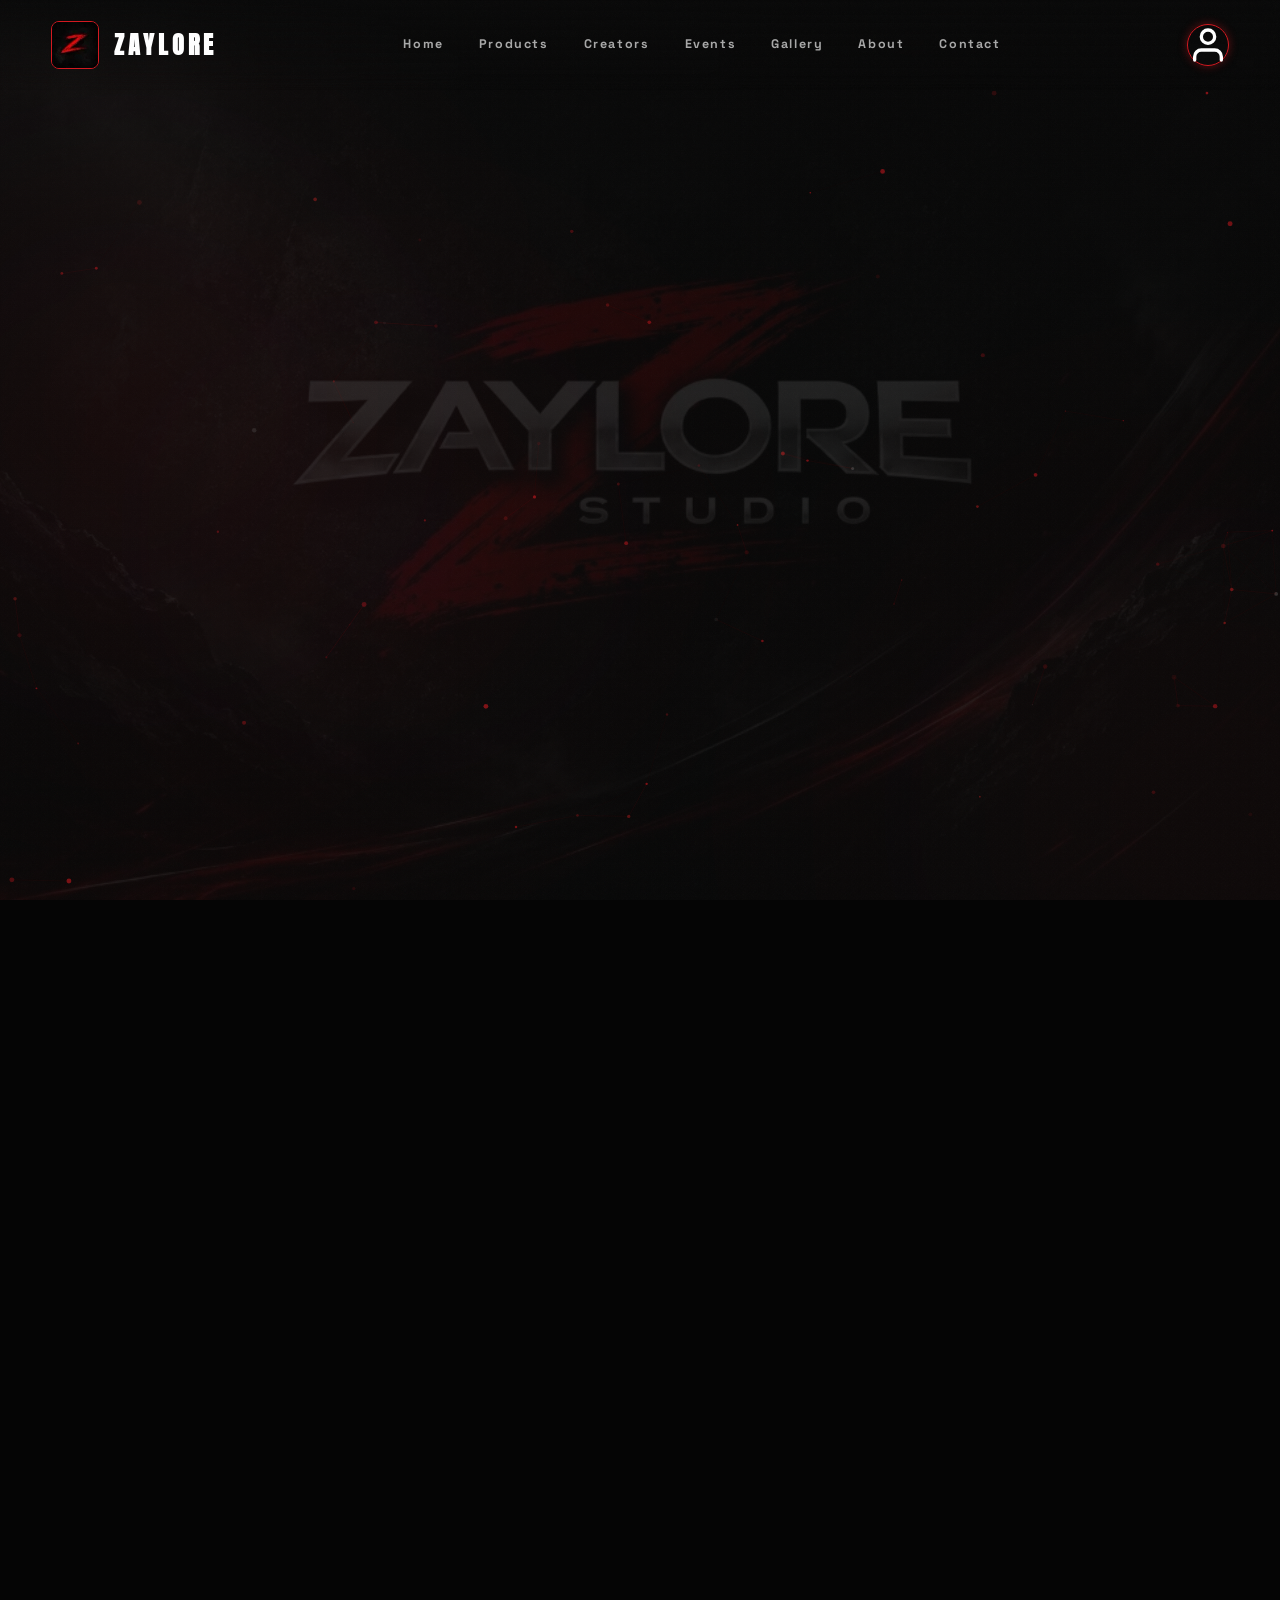
==== commit d08536d7: "feat: upgrade all calls-to-action to premium luxury streetwear style" ====
--- a/about.html
+++ b/about.html
@@ -1237,28 +1237,27 @@
         </div>
     </section>
 
-    <!-- SECTION 10: FINAL CTA -->
-    <section class="page-sec" style="margin-bottom: 120px;">
-        <div class="sec-head">
-            <span class="sec-eyebrow">SYNDICATE</span>
-            <h2 class="sec-title">JOIN THE MOVEMENT</h2>
-            <p class="sec-desc">Become part of the next generation of creators, dreamers, builders, and visionaries.</p>
-        </div>
-
-        <div class="syndicate-card-wrap">
-            <form class="syndicate-form" id="syndicate-join-form" onsubmit="handleSyndicateSignup(event)">
-                <div class="form-row">
-                    <label for="syn-name" class="form-lbl">Full Name</label>
-                    <input type="text" id="syn-name" class="form-in" placeholder="Enter your full name" required>
-                </div>
-                <div class="form-row">
-                    <label for="syn-email" class="form-lbl">Email Address</label>
-                    <input type="email" id="syn-email" class="form-in" placeholder="Enter your email address" required>
-                </div>
-                <button type="submit" class="submit-btn-cta" id="syn-submit-btn">
-                    <span>JOIN THE SYNDICATE</span>
-                </button>
-            </form>
+    <!-- SECTION 10: FINAL CTA (UPGRADED) -->
+    <section class="zs-cta-section reveal" id="about-final-cta" style="margin-bottom: 120px;">
+        <div class="zs-cta-glow"></div>
+        <div class="zs-cta-container">
+            <div class="zs-cta-card">
+                <span class="zs-cta-eyebrow">THE MOVEMENT</span>
+                <h2 class="zs-cta-title">DON'T JUST WATCH THE STORY.<br><span>BECOME PART OF IT.</span></h2>
+                <p class="zs-cta-desc">Every movement starts with a few who dare to think different. Join the community helping shape the next chapter of culture.</p>
+
+                <form class="zs-modal-form" id="syndicate-join-form" onsubmit="handleSyndicateSignup(event)">
+                    <div class="zs-modal-input-wrap">
+                        <input type="text" id="syn-name" class="zs-modal-input" placeholder="Your Full Name" required autocomplete="name">
+                    </div>
+                    <div class="zs-modal-input-wrap">
+                        <input type="email" id="syn-email" class="zs-modal-input" placeholder="Your Email Address" required autocomplete="email">
+                    </div>
+                    <button type="submit" class="zs-btn-primary" id="syn-submit-btn" style="width: 100%;">
+                        <span>JOIN THE MOVEMENT</span>
+                    </button>
+                </form>
+            </div>
         </div>
     </section>
 
--- a/styles.min.css
+++ b/styles.min.css
@@ -1 +1 @@
-:root{--bg:#0a0a0a;--surface:#0f0f0f;--accent:#d41920;--accent-bright:#ff2a2a;--accent-glow:rgba(212,25,32,0.2);--text:#e8e8e8;--muted:#8a8a8a;--glass:rgba(255,255,255,0.02);--glass-2:rgba(255,255,255,0.04);--radius:12px;--ff-display:'Anton',sans-serif;--ff-body:'Inter',sans-serif;--ff-ui:'Space Grotesk',sans-serif}*{box-sizing:border-box}html,body{height:100%;overflow-x:hidden}body{margin:0;font-family:var(--ff-body);background:linear-gradient(rgba(10,10,10,0.9),rgba(10,10,10,0.9)),url('img/global-bg.webp') no-repeat center center fixed;background-size:cover;color:var(--text);-webkit-font-smoothing:antialiased;-moz-osx-font-smoothing:grayscale;line-height:1.6}.container{max-width:1200px;margin:0 auto;padding:0 20px}.row{display:flex;gap:20px}.grid{display:grid;gap:20px}.u-hidden{display:none !important}#main-nav{position:fixed;inset:0 0 auto 0;height:90px;display:flex;align-items:center;z-index:2200;padding:0 4%;background:linear-gradient(180deg,rgba(10,10,10,0.9) 0%,rgba(10,10,10,0) 100%);backdrop-filter:blur(10px);transition:all 0.4s ease}#main-nav.scrolled{background:rgba(10,10,10,0.95);height:75px;border-bottom:1px solid rgba(255,255,255,0.05)}.nav-container{width:100%;max-width:1500px;margin:0 auto;display:flex;align-items:center;justify-content:space-between}.nav-logo{display:flex;align-items:center;gap:15px;text-decoration:none;color:#fff;transition:transform 0.3s ease}.nav-logo:hover{transform:scale(1.02)}.nav-logo img{width:48px;height:48px;border-radius:8px;border:1.5px solid var(--accent)}.logo-text{font-family:var(--ff-display);letter-spacing:4px;font-size:1.5rem;font-weight:700}.nav-links{display:flex;gap:35px;align-items:center}.nav-link{font-family:var(--ff-ui);font-weight:700;font-size:0.78rem;color:rgba(255,255,255,0.65);text-decoration:none;letter-spacing:1.6px;padding:10px 0;position:relative;transition:color 0.3s,text-shadow 0.3s}.nav-link::after{content:'';position:absolute;left:0;bottom:-4px;width:0;height:1.5px;background:var(--accent);transition:width 0.35s cubic-bezier(0.23,1,0.32,1)}.nav-link:hover{color:#fff;text-shadow:0 0 10px var(--accent-glow)}.nav-link:hover::after,.nav-link.active::after{width:100%}.hamburger{display:none;flex-direction:column;gap:6px;cursor:pointer;z-index:2300;padding:10px}.hamburger span{display:block;width:28px;height:2px;background:#fff;transition:all 0.3s cubic-bezier(0.23,1,0.32,1);transform-origin:center}.hamburger.active span:nth-child(1){transform:translateY(8px) rotate(45deg)}.hamburger.active span:nth-child(2){opacity:0}.hamburger.active span:nth-child(3){transform:translateY(-8px) rotate(-45deg)}.nav-right{display:flex;align-items:center;gap:18px}.nav-action{display:flex;align-items:center;justify-content:center;width:42px;height:42px;border-radius:50%;background:rgba(10,10,10,0.8);border:1.5px solid var(--accent);color:#fff;transition:all 0.3s ease;text-decoration:none;position:relative;box-shadow:0 0 10px rgba(212,25,32,0.4)}.nav-action:hover{border-color:var(--accent-bright);box-shadow:0 0 20px rgba(212,25,32,0.7);transform:scale(1.05)}.nav-action.nav-logged-in{border-color:var(--accent);background:linear-gradient(135deg,rgba(212,25,32,0.15),rgba(212,25,32,0.05));box-shadow:0 0 16px rgba(212,25,32,0.5),inset 0 0 8px rgba(212,25,32,0.08);animation:navIconPulse 3s ease-in-out infinite}@keyframes navIconPulse{0%,100%{box-shadow:0 0 12px rgba(212,25,32,0.4),inset 0 0 6px rgba(212,25,32,0.06)}50%{box-shadow:0 0 22px rgba(212,25,32,0.7),inset 0 0 12px rgba(212,25,32,0.12)}}.nav-avatar-initial{font-family:var(--ff-display);font-size:1.1rem;font-weight:900;color:#fff;text-shadow:0 0 10px rgba(212,25,32,0.6);line-height:1}.profile-avatar{width:100%;height:100%;border-radius:50%;background:var(--accent);color:#fff;display:flex;align-items:center;justify-content:center;font-weight:800;font-size:1.1rem;box-shadow:0 0 15px rgba(212,25,32,0.5);border:1px solid var(--accent-bright)}.avatar-header-icon{width:100%;height:100%;object-fit:cover;border-radius:50%;border:1px solid var(--accent)}.profile-dropdown{position:absolute;top:calc(100% + 15px);right:0;width:240px;background:rgba(15,15,15,0.98);backdrop-filter:blur(20px);border:1px solid rgba(255,255,255,0.08);border-radius:12px;padding:10px;opacity:0;visibility:hidden;transform:translateY(10px);transition:all 0.3s cubic-bezier(0.23,1,0.32,1);z-index:3000;box-shadow:0 20px 50px rgba(0,0,0,0.5)}.profile-dropdown.active{opacity:1;visibility:visible;transform:translateY(0)}.dropdown-header{padding:15px;border-bottom:1px solid rgba(255,255,255,0.05);margin-bottom:10px}.user-name{color:#fff;font-weight:700;font-size:0.95rem;margin-bottom:4px}.user-email{color:var(--muted);font-size:0.75rem}.dropdown-menu{list-style:none;padding:0}.dropdown-menu li a{display:flex;align-items:center;gap:12px;padding:12px 15px;color:#ccc;text-decoration:none;font-size:0.85rem;border-radius:8px;transition:all 0.2s}.dropdown-menu li a:hover{background:rgba(212,25,32,0.1);color:var(--accent)}.welcome-toast{font-family:var(--ff-ui);font-size:0.85rem;color:var(--muted);letter-spacing:2px;margin-bottom:15px;display:flex;align-items:center;gap:10px;animation:slideRight 0.8s ease forwards}.welcome-toast .red{color:var(--accent);font-weight:800}@keyframes slideRight{from{opacity:0;transform:translateX(-20px)}to{opacity:1;transform:translateX(0)}}.hamburger{display:none;flex-direction:column;gap:5px;cursor:pointer}.hamburger span{width:26px;height:3px;background:#fff;border-radius:3px}@media(max-width:900px){.nav-links{display:none}.hamburger{display:flex}#main-nav{height:72px;padding:0 18px}}.hero{position:relative;min-height:100vh;display:grid;align-items:center;padding-top:84px;box-sizing:border-box}.hero-bg{position:absolute;inset:0;width:100%;height:100%;object-fit:cover;z-index:0;filter:contrast(.95) saturate(.95)}.hero-overlay{position:absolute;inset:0;background:linear-gradient(180deg,rgba(10,10,10,0.6) 0%,rgba(10,10,10,0.25) 40%,rgba(10,10,10,0.9) 90%);z-index:1}.hero-content{position:relative;z-index:2;display:grid;grid-template-columns:1.2fr 1fr;gap:40px;align-items:center;padding:80px 4% 48px}.hero-left{padding:12px}.hero-headline{color:var(--muted);font-size:0.95rem;font-weight:300}.hero-headline-strong{font-family:var(--ff-display);font-size:clamp(2.5rem,5vw,3.8rem);line-height:0.95;color:var(--accent);margin-bottom:20px;letter-spacing:1px;text-shadow:0 0 20px rgba(212,25,32,0.3)}.hero-sub{color:var(--muted);max-width:320px}.discover-btn{display:inline-flex;align-items:center;gap:10px;padding:14px 28px;border-radius:4px;border:1px solid var(--accent);color:var(--accent);background:transparent;font-family:var(--ff-ui);font-size:0.7rem;font-weight:800;letter-spacing:3px;text-transform:uppercase;text-decoration:none;transition:all 0.4s cubic-bezier(0.23,1,0.32,1);position:relative;overflow:hidden;z-index:1}.discover-btn:hover{background:var(--accent);color:#fff;letter-spacing:5px;box-shadow:0 0 30px var(--accent-glow),0 0 60px rgba(212,25,32,0.1);transform:translateY(-2px)}.hero-btn-group{display:flex;gap:14px;flex-wrap:wrap;margin-top:28px}.hero-right{text-align:center;padding:12px}.center-brand{font-family:var(--ff-display);font-size:clamp(4.8rem,12vw,9rem);line-height:0.85;color:#ffffff;position:relative;animation:brandPulse 4s ease-in-out infinite;will-change:opacity;letter-spacing:2px;text-shadow:0 0 25px rgba(255,255,255,0.08),0 0 50px rgba(212,25,32,0.18)}.center-studio{font-family:var(--ff-ui);font-size:clamp(1rem,2.5vw,1.8rem);letter-spacing:16px;font-weight:700;color:#888;margin-top:10px;text-shadow:none;text-transform:uppercase}.info-block{padding-left:18px;border-left:2px solid rgba(212,25,32,0.18)}.info-icon{width:48px;height:48px;border-radius:50%;border:1.5px solid var(--accent);display:flex;align-items:center;justify-content:center;margin-bottom:15px;font-size:1.2rem;color:var(--accent);background:rgba(212,25,32,0.05);box-shadow:0 0 15px var(--accent-glow);transition:all 0.3s ease}.info-block:hover .info-icon{transform:scale(1.1) rotate(10deg);background:var(--accent);color:#fff}.info-title{font-family:var(--ff-ui);font-weight:800;letter-spacing:1px}.glass-card{background:linear-gradient(180deg,var(--glass),var(--glass-2));border:1px solid rgba(255,255,255,0.04);backdrop-filter:blur(8px);padding:18px;border-radius:var(--radius);box-shadow:0 18px 40px rgba(0,0,0,0.6)}.hover-raise{transition:transform .28s cubic-bezier(.2,.9,.2,1),box-shadow .28s}.hover-raise:hover{transform:translateY(-8px);box-shadow:0 30px 80px rgba(0,0,0,0.6)}.countdown-wrapper{margin-top:36px}.countdown-timer{display:flex;gap:15px;justify-content:center}.cd-box{min-width:85px;padding:15px;border-radius:12px;background:rgba(15,15,15,0.7);border:1px solid rgba(255,255,255,0.1);text-align:center;backdrop-filter:blur(10px);box-shadow:0 15px 35px rgba(0,0,0,0.3);transition:transform 0.3s ease}.cd-box:hover{transform:translateY(-5px);border-color:var(--accent)}.cd-box span{display:block;font-family:var(--ff-display);font-size:2.2rem;color:#fff;line-height:1;margin-bottom:5px}.cd-label{font-size:0.7rem;color:var(--muted);letter-spacing:1px;font-weight:700}.bottom-bar{display:flex;align-items:center;justify-content:space-between;padding:18px 4%;border-top:1px solid rgba(255,255,255,0.03);background:linear-gradient(180deg,rgba(10,10,10,0.95),transparent)}.bar-item{flex:1;text-align:center;padding:10px 6px}.bar-item-title{font-family:var(--ff-ui);font-weight:800;letter-spacing:2px}#scroll-progress{position:fixed;left:0;top:0;height:3px;z-index:9999;background:linear-gradient(90deg,var(--accent-bright),var(--accent));width:0%;transition:width .12s linear}.modal-backdrop{position:fixed;inset:0;background:rgba(0,0,0,0.6);display:flex;align-items:center;justify-content:center;z-index:99990}.modal-panel{width:min(720px,95vw);background:linear-gradient(180deg,rgba(12,12,12,0.98),rgba(18,18,18,0.99));border-radius:14px;padding:20px;border:1px solid rgba(212,25,32,0.06);box-shadow:0 30px 80px rgba(0,0,0,0.6)}.oauth-btn{display:inline-flex;align-items:center;gap:12px;padding:12px 16px;border-radius:10px;background:rgba(255,255,255,0.02);border:1px solid rgba(255,255,255,0.04);color:#fff;cursor:pointer}.oauth-ghost{color:var(--muted);font-size:0.92rem}#site-loader{position:fixed;inset:0;z-index:99999;display:flex;align-items:center;justify-content:center;background:linear-gradient(180deg,#05050500 0%,#050505 100%)}#site-loader .loader-ring{width:84px;height:84px;border-radius:50%;display:grid;place-items:center;border:6px solid rgba(255,255,255,0.04);box-shadow:0 10px 60px rgba(0,0,0,0.6)}.magnetic-wrap{display:inline-block;transition:transform 0.3s cubic-bezier(0.23,1,0.32,1);will-change:transform}.footer-desc{color:var(--muted);max-width:320px}.footer-col-title{font-family:var(--ff-ui);font-weight:800;color:#fff;margin-bottom:25px;text-transform:uppercase;letter-spacing:2px;font-size:0.9rem}.footer-col-title::before{content:'';display:block;width:30px;height:2px;background:var(--accent);margin-bottom:15px}.footer-menu-link{color:var(--muted);text-decoration:none}.footer-menu-link:hover{color:var(--accent)}.grain{pointer-events:none;position:fixed;inset:0;z-index:9998;opacity:0.03;background-image:url("data:image/svg+xml;utf8,<svg xmlns='http://www.w3.org/2000/svg' width='200' height='200'><filter id='n'><feTurbulence baseFrequency='0.9' numOctaves='2' stitchTiles='stitch'/></filter><rect width='100%' height='100%' filter='url(%23n)'/></svg>")}@media (max-width:900px){.hamburger{display:flex}.nav-links{position:fixed;inset:0;background:rgba(10,10,10,0.98);backdrop-filter:blur(20px);flex-direction:column;justify-content:center;align-items:center;gap:40px;z-index:2200;opacity:0;visibility:hidden;transition:all 0.5s cubic-bezier(0.23,1,0.32,1);transform:translateY(-20px)}.nav-links.open{opacity:1;visibility:visible;transform:translateY(0)}.nav-link{font-size:2rem;letter-spacing:4px}}@media (max-width:1000px){.hero-content{grid-template-columns:1fr;gap:18px;padding:36px 4%}.hero-left{text-align:center;display:flex;flex-direction:column;align-items:center}.hero-sub{margin:0 auto 20px auto !important}.hero-btn-group{justify-content:center}.center-brand{font-size:4.2rem}}@media (max-width:600px){.nav-right{gap:10px}}@media (prefers-reduced-motion:reduce){*{animation-duration:0.001ms !important;transition-duration:0.001ms !important}}.text-muted{color:var(--muted)}.small{font-size:0.86rem}.hamburger.active span:nth-child(2){opacity:0;transform:translateX(-10px)}.hamburger.active span:nth-child(3){transform:translateY(-9px) rotate(-45deg)}@media (max-width:1024px){#main-nav{height:80px;padding:0 25px}.nav-links{position:fixed;top:0;right:-100%;width:100%;height:100vh;background:#0a0a0a;flex-direction:column;justify-content:center;gap:30px !important;transition:all 0.6s cubic-bezier(0.16,1,0.3,1);z-index:2050}.nav-links.open{right:0}.nav-link{font-size:1.5rem !important;letter-spacing:5px !important}.hamburger{display:flex}.nav-right .nav-action:not(.mobile-visible){display:none}}#home-main{flex:1;display:flex;align-items:center;justify-content:center;min-height:100vh;position:relative;z-index:1}.logo-container{animation:logoFadeIn 1.2s ease-out forwards;opacity:0}.hero-logo-img{width:min(450px,85vw);height:auto;border-radius:16px;filter:drop-shadow(0 0 40px rgba(212,25,32,0.3));transition:filter 0.4s ease,transform 0.4s ease}.hero-logo-img:hover{filter:drop-shadow(0 0 60px rgba(212,25,32,0.5));transform:scale(1.02)}@keyframes logoFadeIn{0%{opacity:0;transform:translateY(-30px) scale(0.95)}100%{opacity:1;transform:translateY(0) scale(1)}}.coming-soon-wrapper{display:flex;align-items:center;gap:24px;opacity:0;animation:comingSoonReveal 1.2s ease-out 0.6s forwards}.line-decoration{width:80px;height:2px;background:linear-gradient(90deg,transparent,var(--red-primary));position:relative}.line-decoration.right{background:linear-gradient(90deg,var(--red-primary),transparent)}.line-decoration::after{content:'';position:absolute;width:6px;height:6px;border-radius:50%;background:var(--red-primary);top:50%;transform:translateY(-50%);box-shadow:0 0 10px var(--red-glow)}.line-decoration.left::after{right:0}.line-decoration.right::after{left:0}.coming-soon-title{font-family:var(--font-display);font-size:clamp(1.8rem,5vw,3.5rem);font-weight:900;letter-spacing:8px;text-transform:uppercase;background:linear-gradient(135deg,#ffffff 0%,#cccccc 40%,var(--red-primary) 80%,var(--red-bright) 100%);-webkit-background-clip:text;-webkit-text-fill-color:transparent;background-clip:text;background-size:200% 100%;animation:shimmerText 3s ease-in-out infinite;position:relative}@keyframes comingSoonReveal{0%{opacity:0;transform:translateY(20px) scale(0.95);filter:blur(8px)}100%{opacity:1;transform:translateY(0) scale(1);filter:blur(0)}}@keyframes shimmerText{0%{background-position:200% center}100%{background-position:-200% center}}@keyframes fadeInUp{0%{opacity:0;transform:translateY(20px)}100%{opacity:1;transform:translateY(0)}}.tagline{font-family:var(--font-body);font-size:1rem;font-weight:300;color:var(--text-muted);letter-spacing:2px;animation:fadeInUp 1s ease-out 1s forwards;opacity:0}.pulse-ring{position:relative;width:16px;height:16px;animation:fadeInUp 1s ease-out 1.3s forwards;opacity:0}.pulse-dot{width:8px;height:8px;background:var(--red-primary);border-radius:50%;position:absolute;top:50%;left:50%;transform:translate(-50%,-50%);box-shadow:0 0 10px var(--red-glow)}.pulse-ring::before,.pulse-ring::after{content:'';position:absolute;top:50%;left:50%;transform:translate(-50%,-50%);border:1px solid var(--red-primary);border-radius:50%;animation:pulseOut 2s ease-out infinite}.pulse-ring::after{animation-delay:1s}@keyframes pulseOut{0%{width:8px;height:8px;opacity:0.8}100%{width:50px;height:50px;opacity:0}}#about-main{flex:1;display:flex;align-items:center;justify-content:center;min-height:100vh;position:relative;z-index:1}.about-content{text-align:center;display:flex;flex-direction:column;align-items:center}.about-icon-wrapper{position:relative;animation:logoFadeIn 1.2s ease-out forwards;opacity:0}.about-z-icon{width:180px;height:180px;border-radius:50%;object-fit:cover;filter:drop-shadow(0 0 50px rgba(212,25,32,0.4));position:relative;z-index:2;transition:filter 0.4s ease}.about-z-icon:hover{filter:drop-shadow(0 0 70px rgba(212,25,32,0.6))}.icon-ring{position:absolute;top:50%;left:50%;transform:translate(-50%,-50%);width:220px;height:220px;border:1px solid rgba(212,25,32,0.2);border-radius:50%;z-index:1;animation:ringPulse 3s ease-in-out infinite}.icon-ring::before{content:'';position:absolute;top:50%;left:50%;transform:translate(-50%,-50%);width:260px;height:260px;border:1px solid rgba(212,25,32,0.1);border-radius:50%;animation:ringPulse 3s ease-in-out 1.5s infinite}@keyframes ringPulse{0%,100%{transform:translate(-50%,-50%) scale(1);opacity:0.5}50%{transform:translate(-50%,-50%) scale(1.08);opacity:1}}@media (max-width:768px){#main-nav{padding:16px 20px}.nav-links{gap:12px}.nav-link{font-size:0.65rem;letter-spacing:2px}.nav-icon{width:34px;height:34px}.line-decoration{width:40px}.coming-soon-wrapper{gap:12px}.about-z-icon{width:140px;height:140px}.icon-ring{width:180px;height:180px}.icon-ring::before{width:220px;height:220px}}@media (max-width:480px){.line-decoration{display:none}.coming-soon-title{letter-spacing:4px}html.is-loading body{overflow:hidden}.page-fade-enter,.page-fade-exit{transition:opacity 450ms cubic-bezier(.2,.9,.2,1),transform 450ms cubic-bezier(.2,.9,.2,1)}.page-fade-enter{opacity:0;transform:translateY(8px)}.page-fade-enter-active{opacity:1;transform:none}#site-loader{position:fixed;inset:0;display:flex;align-items:center;justify-content:center;background:linear-gradient(180deg,rgba(6,6,6,0.95),rgba(10,10,10,0.98));z-index:99999}.loader-wrap{text-align:center}.loader-logo{width:72px;height:72px;border-radius:12px;overflow:hidden;box-shadow:0 8px 40px rgba(212,25,32,0.25);border:1px solid rgba(212,25,32,0.12)}.loader-title{margin-top:14px;font-family:var(--font-display);letter-spacing:6px;color:#fff;font-weight:700}.loader-sub{margin-top:6px;color:var(--text-muted);font-size:0.9rem}.loader-ring{width:96px;height:96px;border-radius:50%;background:conic-gradient(from 0deg,rgba(212,25,32,0.95),rgba(255,42,42,0.6),transparent 60%);filter:blur(6px);animation:loader-rotate 2.2s linear infinite}@keyframes loader-rotate{to{transform:rotate(360deg)}}#scroll-progress{position:fixed;left:0;top:0;height:3px;z-index:99999;background:linear-gradient(90deg,#ff2a2a,#d41920);transform-origin:left;width:0%;transition:width 120ms linear}.glass-card{background:linear-gradient(180deg,rgba(255,255,255,0.03),rgba(255,255,255,0.02));border:1px solid rgba(255,255,255,0.04);backdrop-filter:blur(8px);-webkit-backdrop-filter:blur(8px);padding:18px;border-radius:12px;box-shadow:0 8px 30px rgba(0,0,0,0.6)}.hover-raise{transition:transform 300ms cubic-bezier(.2,.9,.2,1),box-shadow 300ms}.hover-raise:hover{transform:translateY(-6px);box-shadow:0 18px 60px rgba(0,0,0,0.6)}.parallax{will-change:transform;transition:transform 0.25s linear}.cinematic-fade{opacity:0;transform:translateY(8px);transition:opacity 600ms ease,transform 600ms ease}.cinematic-fade.in{opacity:1;transform:none}.modal-backdrop{position:fixed;inset:0;background:rgba(2,2,2,0.6);z-index:99990;display:flex;align-items:center;justify-content:center}.modal-panel{width:min(720px,95vw);max-width:720px;background:linear-gradient(180deg,rgba(8,8,8,0.98),rgba(14,14,14,0.995));border-radius:14px;padding:26px;border:1px solid rgba(212,25,32,0.08);box-shadow:0 30px 80px rgba(0,0,0,0.7)}.modal-header{display:flex;align-items:center;gap:12px}.modal-title{font-family:var(--font-display);letter-spacing:6px;color:#fff}.modal-sub{color:var(--text-muted);font-size:0.95rem;margin-top:6px}.oauth-btn{display:inline-flex;align-items:center;gap:12px;padding:12px 18px;border-radius:10px;background:rgba(255,255,255,0.03);color:#fff;border:1px solid rgba(255,255,255,0.04);cursor:pointer}.oauth-btn.google{box-shadow:0 8px 30px rgba(219,68,55,0.08);border-color:rgba(219,68,55,0.12)}.oauth-ghost{margin-left:12px;color:var(--text-muted);font-size:0.9rem}.launch-btn{background:linear-gradient(90deg,rgba(212,25,32,0.95),rgba(255,42,42,0.9));color:#fff;padding:10px 16px;border-radius:8px;border:none;cursor:pointer;box-shadow:0 12px 40px rgba(212,25,32,0.14)}@media (prefers-reduced-motion:reduce){*{animation-duration:0.001ms !important;transition-duration:0.001ms !important}}.grain{pointer-events:none;position:fixed;inset:0;z-index:9998;opacity:0.03;background-image:url('data:image/svg+xml;utf8,<svg xmlns="http://www.w3.org/2000/svg" width="200" height="200"><filter id="n"><feTurbulence baseFrequency="0.9" numOctaves="2" stitchTiles="stitch"/></filter><rect width="100%" height="100%" filter="url(%23n)"/></svg>')}.u-hidden{display:none !important}body{-webkit-font-smoothing:antialiased}.hero-logo-img{border-radius:12px}}#main-footer{background:linear-gradient(180deg,#0a0a0a 0%,#050505 100%);padding:100px 5% 40px;border-top:1px solid rgba(255,255,255,0.05);position:relative;z-index:10;margin-top:80px}.footer-grid{max-width:1400px;margin:0 auto;display:grid;grid-template-columns:1.5fr 1fr 1fr 1.5fr;gap:60px;margin-bottom:80px}.footer-col-brand{display:flex;flex-direction:column;gap:25px}.footer-logo-wrap{display:flex;align-items:center;gap:15px;text-decoration:none}.footer-logo-img{width:45px;height:45px;border-radius:10px;border:1px solid rgba(212,25,32,0.3)}.footer-brand-name{font-family:var(--font-display);font-size:1.8rem;letter-spacing:3px;color:#fff;text-transform:uppercase}.footer-desc{font-size:0.9rem;color:var(--text-muted);line-height:1.8;max-width:320px}.footer-socials{display:flex;gap:15px;margin-top:10px}.social-btn{width:40px;height:40px;display:flex;align-items:center;justify-content:center;border-radius:50%;background:rgba(255,255,255,0.03);border:1px solid rgba(255,255,255,0.08);color:rgba(255,255,255,0.5);transition:all 0.4s ease;text-decoration:none}.social-btn:hover{background:var(--red-primary);border-color:var(--red-bright);color:#fff;transform:translateY(-5px);box-shadow:0 5px 15px rgba(212,25,32,0.3)}.footer-col-title{font-family:var(--font-ui);font-size:0.85rem;font-weight:800;letter-spacing:3px;text-transform:uppercase;color:#fff;margin-bottom:30px;position:relative;padding-bottom:12px}.footer-col-title::after{content:'';position:absolute;bottom:0;left:0;width:30px;height:2px;background:var(--red-primary)}.footer-menu{list-style:none;display:flex;flex-direction:column;gap:15px}.footer-menu-link{font-size:0.85rem;color:var(--text-muted);text-decoration:none;transition:all 0.3s ease}.footer-menu-link:hover{color:var(--red-primary);padding-left:8px}.footer-col-newsletter{display:flex;flex-direction:column;gap:20px}.newsletter-form{display:flex;gap:10px;background:rgba(255,255,255,0.03);padding:6px;border-radius:30px;border:1px solid rgba(255,255,255,0.08);align-items:center;background:rgba(255,255,255,0.03);border:1px solid rgba(255,255,255,0.08);border-radius:100px;padding:6px 6px 6px 20px;transition:all 0.3s ease}.newsletter-form:focus-within{border-color:var(--accent);background:rgba(212,25,32,0.02);box-shadow:0 0 20px rgba(212,25,32,0.1)}.newsletter-input{flex:1;background:transparent;border:none;color:#fff;font-size:0.85rem;outline:none}.newsletter-btn{background:var(--accent);color:#fff;border:none;padding:10px 24px;border-radius:100px;font-weight:800;font-size:0.75rem;text-transform:uppercase;letter-spacing:1px;cursor:pointer;transition:all 0.3s ease}.newsletter-btn:hover{background:var(--red-bright);box-shadow:0 0 15px var(--red-glow)}.footer-bottom{max-width:1400px;margin:0 auto;padding-top:40px;border-top:1px solid rgba(255,255,255,0.05);display:flex;justify-content:space-between;align-items:center;flex-wrap:wrap;gap:20px}.copyright{font-size:0.75rem;color:#444}.footer-legal{display:flex;gap:30px}.legal-link{font-size:0.75rem;color:#444;text-decoration:none;transition:color 0.3s ease}.legal-link:hover{color:var(--red-primary)}@media (max-width:1200px){.footer-grid{grid-template-columns:1fr 1fr;gap:40px}}@media (max-width:600px){.footer-grid{grid-template-columns:1fr;text-align:center}.footer-col-brand,.footer-desc{align-items:center;margin:0 auto}.footer-col-title::after{left:50%;transform:translateX(-50%)}.footer-socials{justify-content:center}.footer-bottom{flex-direction:column}.footer-legal{justify-content:center}}@keyframes brandPulse{0%,100%{opacity:0.85}50%{opacity:1}}@keyframes fadeUp{to{opacity:1;transform:translateY(0)}}.fade-in{opacity:0;transform:translateY(30px);animation:fadeUp 1s ease forwards}.fd1{animation-delay:0.2s}.fd2{animation-delay:0.5s}.fd3{animation-delay:0.8s}.fd4{animation-delay:1.1s}.fd5{animation-delay:1.4s}.fd6{animation-delay:1.7s}@media (max-width:480px){.center-brand{font-size:4rem}.center-studio{letter-spacing:10px;font-size:1.5rem}}.collection-section{padding:100px 5% 80px;max-width:1600px;margin:0 auto}.collection-header{text-align:center;margin-bottom:70px}.collection-eyebrow{font-family:var(--ff-ui);font-size:0.7rem;font-weight:800;letter-spacing:5px;color:var(--accent);text-transform:uppercase;display:block;margin-bottom:16px}.collection-title{font-family:var(--ff-display);font-size:clamp(2.5rem,6vw,5rem);color:#fff;margin:0 0 16px;line-height:1}.collection-subtitle{font-family:var(--ff-body);color:var(--muted);font-size:1rem;max-width:480px;margin:0 auto;line-height:1.8}.collection-featured{display:grid;grid-template-columns:1.6fr 1fr;gap:20px;margin-bottom:20px;height:580px}.featured-side{display:grid;grid-template-rows:1fr 1fr;gap:20px}.featured-card{position:relative;border-radius:16px;overflow:hidden;background:#111;cursor:pointer}.featured-card-sm{border-radius:16px}.featured-img{width:100%;height:100%;object-fit:cover;transition:transform 0.7s cubic-bezier(0.23,1,0.32,1);display:block}.featured-card:hover .featured-img{transform:scale(1.08)}.featured-overlay{position:absolute;inset:0;background:linear-gradient(to top,rgba(0,0,0,0.85) 0%,rgba(0,0,0,0.1) 60%,transparent 100%);display:flex;flex-direction:column;justify-content:space-between;padding:24px;transition:background 0.4s ease}.featured-card:hover .featured-overlay{background:linear-gradient(to top,rgba(0,0,0,0.9) 0%,rgba(0,0,0,0.3) 60%,rgba(212,25,32,0.05) 100%)}.product-tag{align-self:flex-start;background:var(--accent);color:#fff;font-family:var(--ff-ui);font-size:0.65rem;font-weight:800;letter-spacing:2px;padding:5px 12px;border-radius:100px;text-transform:uppercase}.featured-info{display:flex;flex-direction:column;gap:6px}.featured-name{font-family:var(--ff-display);font-size:1.6rem;color:#fff;margin:0;letter-spacing:1px}.featured-card-sm .featured-name{font-size:1.1rem}.featured-desc{color:rgba(255,255,255,0.6);font-size:0.8rem;margin:0}.featured-cta{color:var(--accent);font-family:var(--ff-ui);font-size:0.75rem;font-weight:700;letter-spacing:1px;text-decoration:none;text-transform:uppercase;display:inline-flex;align-items:center;gap:6px;margin-top:8px;transition:gap 0.3s ease}.featured-card:hover .featured-cta{gap:12px}.gallery-grid{display:grid;grid-template-columns:repeat(4,1fr);grid-template-rows:repeat(2,280px);gap:20px;margin-bottom:60px}.gallery-card{position:relative;border-radius:14px;overflow:hidden;background:#111;cursor:pointer}.gallery-card-tall{grid-row:span 2}.gallery-card-wide{grid-column:span 2}.gallery-img{width:100%;height:100%;object-fit:cover;transition:transform 0.6s cubic-bezier(0.23,1,0.32,1);display:block}.gallery-card:hover .gallery-img{transform:scale(1.1)}.gallery-card-overlay{position:absolute;inset:0;background:linear-gradient(to top,rgba(0,0,0,0.8) 0%,transparent 60%);display:flex;flex-direction:column;justify-content:flex-end;padding:20px;opacity:0;transition:opacity 0.4s ease}.gallery-card:hover .gallery-card-overlay{opacity:1}.gallery-category{font-family:var(--ff-ui);font-size:0.6rem;font-weight:800;letter-spacing:3px;color:var(--accent);text-transform:uppercase;margin-bottom:4px;display:block}.gallery-name{font-family:var(--ff-display);font-size:1.1rem;color:#fff;margin:0 0 12px}.gallery-shop-btn{display:inline-flex;align-items:center;gap:8px;background:rgba(212,25,32,0.9);color:#fff;text-decoration:none;font-family:var(--ff-ui);font-size:0.7rem;font-weight:700;letter-spacing:1px;text-transform:uppercase;padding:8px 18px;border-radius:100px;transition:background 0.3s ease,transform 0.2s;width:fit-content}.gallery-shop-btn:hover{background:var(--accent);transform:translateY(-2px)}.collection-cta-strip{display:flex;align-items:center;justify-content:space-between;background:linear-gradient(135deg,rgba(212,25,32,0.06) 0%,rgba(255,255,255,0.02) 100%);border:1px solid rgba(212,25,32,0.15);border-radius:20px;padding:40px 60px;gap:40px}.cta-strip-label{font-family:var(--ff-ui);font-size:0.7rem;letter-spacing:4px;color:var(--accent);text-transform:uppercase;margin:0 0 8px}.cta-strip-title{font-family:var(--ff-display);font-size:2rem;color:#fff;margin:0}.cta-strip-btn{display:inline-flex;align-items:center;gap:10px;background:var(--accent);color:#fff;text-decoration:none;font-family:var(--ff-ui);font-size:0.8rem;font-weight:800;letter-spacing:2px;text-transform:uppercase;padding:18px 40px;border-radius:100px;white-space:nowrap;transition:all 0.35s cubic-bezier(0.23,1,0.32,1);flex-shrink:0}.cta-strip-btn:hover{background:#ff2a2a;box-shadow:0 0 30px var(--accent-glow),0 0 60px rgba(212,25,32,0.1);transform:translateY(-3px);letter-spacing:3px}.brand-statement{overflow:hidden;padding:30px 0;border-top:1px solid rgba(255,255,255,0.04);border-bottom:1px solid rgba(255,255,255,0.04);background:rgba(212,25,32,0.02);margin-bottom:0}.brand-statement-inner{display:flex;white-space:nowrap}.marquee-track{display:flex;animation:marqueeScroll 30s linear infinite;gap:0}.marquee-track span{font-family:var(--ff-display);font-size:1rem;letter-spacing:3px;color:rgba(255,255,255,0.3);text-transform:uppercase;padding-right:20px}.marquee-track span .red-word{color:var(--accent)}@keyframes marqueeScroll{from{transform:translateX(0)}to{transform:translateX(-50%)}}@media (max-width:1100px){.collection-featured{grid-template-columns:1fr 1fr;height:460px}.gallery-grid{grid-template-columns:repeat(2,1fr);grid-template-rows:repeat(3,250px)}.gallery-card-tall{grid-row:span 1}.gallery-card-wide{grid-column:span 2}}@media (max-width:768px){.collection-section{padding:60px 4% 50px}.collection-featured{grid-template-columns:1fr;height:auto}.featured-card{height:320px}.featured-side{grid-template-columns:1fr 1fr;grid-template-rows:200px}.gallery-grid{grid-template-columns:repeat(2,1fr);grid-template-rows:repeat(4,200px)}.gallery-card-wide{grid-column:span 2}.collection-cta-strip{flex-direction:column;text-align:center;padding:35px 30px}.cta-strip-title{font-size:1.5rem}}@media (max-width:480px){.gallery-grid{grid-template-columns:1fr;grid-template-rows:unset}.gallery-card{height:220px}.gallery-card-wide{grid-column:span 1}.featured-side{grid-template-columns:1fr;grid-template-rows:180px 180px}.collection-cta-strip{padding:25px 20px}}.footer-menu{list-style:none;padding:0;margin:0;display:flex;flex-direction:column;gap:14px}.footer-menu-link{color:var(--muted);text-decoration:none;font-size:0.9rem;transition:color 0.25s ease,padding-left 0.25s ease;display:block}.footer-menu-link:hover{color:#fff;padding-left:6px}.footer-socials{display:flex;gap:12px;flex-wrap:wrap}.social-btn{width:40px;height:40px;border-radius:50%;background:rgba(255,255,255,0.05);border:1px solid rgba(255,255,255,0.1);display:flex;align-items:center;justify-content:center;color:#fff;text-decoration:none;transition:all 0.3s ease}.social-btn:hover{background:var(--accent);border-color:var(--accent);transform:translateY(-3px);box-shadow:0 8px 20px var(--accent-glow)}.footer-bottom{max-width:1400px;margin:0 auto;display:flex;align-items:center;justify-content:space-between;padding-top:30px;border-top:1px solid rgba(255,255,255,0.05);flex-wrap:wrap;gap:15px}.copyright{color:var(--muted);font-size:0.8rem;letter-spacing:1px;margin:0}.footer-legal{display:flex;gap:25px}.legal-link{color:var(--muted);text-decoration:none;font-size:0.8rem;transition:color 0.25s}.legal-link:hover{color:var(--accent)}.product-card.locked{position:relative;cursor:default}.product-card.locked:hover{transform:translateY(-2px);box-shadow:0 15px 35px rgba(0,0,0,0.7);border-color:rgba(255,255,255,0.05)}.blur-lock{filter:blur(22px) brightness(0.4) saturate(0.6);transition:filter 0.8s cubic-bezier(0.23,1,0.32,1)}.product-lock-overlay{position:absolute;inset:0;z-index:5;display:flex;flex-direction:column;align-items:center;justify-content:center;pointer-events:none;overflow:hidden}.chain-svg{position:absolute;inset:0;width:100%;height:100%;z-index:1;pointer-events:none}.lock-circle{position:relative;z-index:2;width:60px;height:60px;border-radius:50%;background:rgba(12,12,12,0.95);border:1.5px solid var(--accent);color:var(--accent);display:flex;align-items:center;justify-content:center;box-shadow:0 0 25px rgba(212,25,32,0.4),inset 0 0 15px rgba(212,25,32,0.1);animation:lockPulse 3s infinite ease-in-out}.lock-label{position:relative;z-index:2;font-family:var(--ff-ui);font-size:0.7rem;color:#fff;letter-spacing:4px;text-transform:uppercase;font-weight:700;margin-top:8px;text-shadow:0 3px 6px rgba(0,0,0,0.8)}@keyframes lockPulse{0%,100%{transform:scale(1) rotate(0deg);filter:drop-shadow(0 0 10px rgba(212,25,32,0.4))}50%{transform:scale(1.08) rotate(3deg);filter:drop-shadow(0 0 20px rgba(212,25,32,0.7))}}.drop-status-ribbon{position:absolute;top:20px;left:-35px;background:var(--accent);color:#fff;font-family:var(--ff-ui);font-size:0.65rem;font-weight:800;letter-spacing:2px;text-transform:uppercase;padding:6px 40px;transform:rotate(-45deg);z-index:4;box-shadow:0 5px 15px rgba(0,0,0,0.4);border:1px solid rgba(255,255,255,0.15)}.syndicate-manifesto{padding:120px 5% 100px;text-align:center;position:relative;z-index:2;background:transparent;border-bottom:1px solid rgba(255,255,255,0.03)}.manifesto-container{max-width:900px;margin:0 auto}.manifesto-label{font-family:var(--ff-ui);font-size:0.72rem;color:var(--accent);letter-spacing:6px;text-transform:uppercase;font-weight:800;margin-bottom:24px;display:inline-block}.manifesto-quote{font-family:var(--ff-body);font-size:clamp(1.4rem,3.5vw,2.5rem);font-weight:300;line-height:1.45;color:#fff;margin-bottom:30px;letter-spacing:-0.5px}.manifesto-author{font-family:var(--ff-ui);font-size:0.85rem;font-weight:700;letter-spacing:3px;color:var(--muted);text-transform:uppercase}.manifesto-author span{color:var(--accent);font-weight:800}.padlock-container{position:relative;z-index:2;width:70px;height:70px;display:flex;align-items:center;justify-content:center;filter:drop-shadow(0 0 15px rgba(255,255,255,0.15)) drop-shadow(0 0 30px rgba(212,25,32,0.3));animation:padlockGlowPulse 4s infinite ease-in-out}.silver-padlock{width:100%;height:100%;filter:drop-shadow(0 4px 8px rgba(0,0,0,0.6));transition:transform 0.3s cubic-bezier(0.2,0.8,0.2,1)}.product-card.locked:hover .silver-padlock{transform:scale(1.1) rotate(-3deg)}.lock-label-coming{position:relative;z-index:2;font-family:var(--ff-ui);font-size:0.8rem;color:#fff;letter-spacing:5px;text-transform:uppercase;font-weight:800;margin-top:14px;text-shadow:0 0 10px rgba(212,25,32,0.8),0 2px 5px rgba(0,0,0,0.9);animation:textRedGlow 2.5s infinite ease-in-out}@keyframes padlockGlowPulse{0%,100%{transform:translateY(0) scale(1);filter:drop-shadow(0 0 15px rgba(255,255,255,0.15)) drop-shadow(0 0 30px rgba(212,25,32,0.2))}50%{transform:translateY(-4px) scale(1.05);filter:drop-shadow(0 0 20px rgba(255,255,255,0.25)) drop-shadow(0 0 45px rgba(212,25,32,0.45))}}@keyframes textRedGlow{0%,100%{color:#fff;text-shadow:0 0 10px rgba(212,25,32,0.8),0 2px 5px rgba(0,0,0,0.9)}50%{color:#ff3333;text-shadow:0 0 20px rgba(212,25,32,1),0 2px 5px rgba(0,0,0,0.9)}}.founder-section{padding:100px 0;position:relative;z-index:2}.founder-inner{max-width:1280px;margin:0 auto;padding:0 40px;position:relative;z-index:1}.founder-grid{display:grid;grid-template-columns:1fr 1.1fr;gap:80px;align-items:center}.founder-visual{position:relative}.founder-img-frame{position:relative;border-radius:16px;overflow:hidden;aspect-ratio:3/4;background:#0d0d0d;border:1px solid rgba(212,25,32,0.15)}.founder-img-frame img{width:100%;height:100%;object-fit:cover;filter:grayscale(30%);transition:filter 0.5s}.founder-img-frame:hover img{filter:grayscale(0%)}.founder-img-frame::after{content:'';position:absolute;inset:0;background:linear-gradient(180deg,transparent 50%,rgba(5,5,5,0.8) 100%)}.founder-badge{position:absolute;bottom:-16px;right:-16px;background:#d41920;color:#fff;padding:16px 20px;border-radius:12px;font-family:'Anton',sans-serif;font-size:0.9rem;letter-spacing:1px;text-transform:uppercase;line-height:1.2;box-shadow:0 8px 30px rgba(212,25,32,0.4);z-index:2}.founder-badge-sub{font-family:'Space Grotesk',sans-serif;font-size:0.6rem;font-weight:600;letter-spacing:1.5px;opacity:0.85;display:block;margin-top:3px}.founder-content{}.founder-name{font-family:'Anton',sans-serif;font-size:clamp(2.5rem,5vw,4rem);text-transform:uppercase;color:#fff;line-height:0.95;margin-bottom:8px}.founder-name span{color:#d41920}.founder-role-tag{font-family:'Space Grotesk',sans-serif;font-size:0.7rem;font-weight:700;letter-spacing:3px;color:#555;text-transform:uppercase;margin-bottom:30px}.founder-bio{font-size:0.95rem;line-height:1.8;color:#888;margin-bottom:20px}.founder-bio strong{color:#d41920;font-weight:600}.founder-quote{border-left:3px solid #d41920;padding-left:20px;margin:28px 0;font-family:'Space Grotesk',sans-serif;font-size:1.05rem;font-style:italic;color:#aaa;line-height:1.6}.founder-stats-row{display:grid;grid-template-columns:repeat(3,1fr);gap:20px;margin:28px 0}.founder-stat{padding:16px;border:1px solid rgba(255,255,255,0.06);border-radius:10px;background:rgba(255,255,255,0.02);text-align:center}.founder-stat-num{font-family:'Anton',sans-serif;font-size:1.8rem;color:#d41920}.founder-stat-label{font-size:0.65rem;color:#555;text-transform:uppercase;letter-spacing:1.5px;font-family:'Space Grotesk',sans-serif;font-weight:700;margin-top:3px}.founder-cta-row{display:flex;gap:14px;margin-top:32px;flex-wrap:wrap}.founder-cta-primary{background:#d41920;color:#fff;padding:14px 28px;border-radius:8px;text-decoration:none;font-family:'Space Grotesk',sans-serif;font-size:0.75rem;font-weight:700;letter-spacing:2px;text-transform:uppercase;transition:all 0.3s}.founder-cta-primary:hover{background:#b31218;transform:translateY(-2px)}.founder-cta-ghost{border:1px solid rgba(255,255,255,0.15);color:#aaa;padding:14px 28px;border-radius:8px;text-decoration:none;font-family:'Space Grotesk',sans-serif;font-size:0.75rem;font-weight:700;letter-spacing:2px;text-transform:uppercase;transition:all 0.3s}.founder-cta-ghost:hover{border-color:rgba(255,255,255,0.35);color:#fff}@media (max-width:1024px){.founder-grid{grid-template-columns:1fr;gap:50px}.founder-img-frame{aspect-ratio:3/4 !important;max-width:100%}.founder-badge{bottom:10px;right:10px}}html,body{max-width:100%;overflow-x:hidden !important}@media (max-width:768px){.founder-grid,.culture-grid,.story-grid,.split-grid,.pillars-row,.represents-grid,.contact-container,.dash-grid,.profile-row,.event-gallery,.details-split,.img-url-grid,.form-grid{grid-template-columns:1fr !important;gap:30px !important}.showcase-wrap{flex-direction:column !important;text-align:center !important;gap:30px !important}.showcase-img{width:min(300px,80vw) !important;margin:0 auto !important}#main-nav{padding:0 15px !important}.nav-logo .logo-text{font-size:1.1rem !important;letter-spacing:2px !important}.legal-container{margin-top:100px !important;margin-bottom:60px !important;padding:0 20px !important}.legal-title{font-size:2.5rem !important;margin-bottom:30px !important;text-align:center !important;white-space:normal !important}.legal-section h2{font-size:1.2rem !important}.bottom-bar{display:grid !important;grid-template-columns:repeat(2,1fr) !important;gap:15px !important;padding:24px 20px !important;background:rgba(10,10,10,0.95) !important;border-top:1px solid rgba(255,255,255,0.05) !important}.bar-z{grid-column:span 2 !important;text-align:center !important;margin:10px 0 !important}.bar-z-icon{font-family:var(--ff-display) !important;font-size:2.2rem !important;color:var(--accent) !important;text-shadow:0 0 10px var(--accent-glow) !important}.bar-item{padding:5px !important;text-align:center !important}}@media (max-width:600px){h1,.hero-headline-strong,.brand-zaylore,.gallery-title,.events-title,.shop-title,.view-title{font-size:clamp(2rem,8vw,3.2rem) !important;white-space:normal !important;word-break:break-word !important;line-height:1.1 !important}h2,.sec-heading,.section-title-lg,.card-heading,.cultural-title{font-size:clamp(1.8rem,6vw,2.5rem) !important;white-space:normal !important;line-height:1.1 !important}.countdown-timer-container,.countdown-timer{gap:6px !important}.cd-box{min-width:55px !important;padding:6px 4px !important;border-radius:8px !important}.cd-box span{font-size:1.3rem !important}.cd-label{font-size:0.55rem !important;letter-spacing:0.5px !important}}@media (max-width:480px){.legal-title{font-size:2rem !important}}@media (max-width:768px){.hero{min-height:auto !important;padding-top:80px;padding-bottom:0}.hero-content{display:flex !important;flex-direction:column !important;grid-template-columns:unset !important;gap:0 !important;padding:20px 16px 0 !important;align-items:center !important;text-align:center !important;width:100%;box-sizing:border-box}.hero-right{order:-1;display:flex;flex-direction:column;align-items:center;text-align:center;width:100%;padding:0;gap:0}.hero-left{display:flex;flex-direction:column;align-items:center;text-align:center;padding:0;width:100%;margin-top:20px}.hero-headline{font-size:0.7rem;letter-spacing:3px;margin-bottom:6px}.hero-headline-strong{font-size:clamp(1.9rem,8.5vw,2.8rem) !important;margin-bottom:12px;line-height:1 !important}.hero-sub{font-size:0.85rem;max-width:88vw;margin:0 auto 16px auto !important;line-height:1.6}.hero-btn-group{flex-direction:column !important;align-items:center;gap:10px;width:100%;max-width:300px;margin-top:16px}.discover-btn,.hero-btn-group a{width:100% !important;text-align:center;box-sizing:border-box;justify-content:center;display:flex !important;align-items:center}.center-brand{font-size:clamp(3rem,15vw,5rem) !important;letter-spacing:2px !important;line-height:0.9}.center-studio{letter-spacing:4px !important;font-size:clamp(0.7rem,2.5vw,1rem) !important;margin-top:6px;margin-bottom:0}.countdown-wrapper{margin-top:14px;width:100%}.countdown-label{font-size:0.6rem;letter-spacing:2.5px;margin-bottom:10px;text-align:center}.countdown-timer{display:flex !important;gap:6px !important;justify-content:center;width:100%}.cd-box{flex:1 1 0 !important;min-width:0 !important;max-width:80px;padding:10px 4px !important;border-radius:8px !important}.cd-box span{font-size:clamp(1.1rem,5vw,1.6rem) !important;margin-bottom:3px}.cd-label{font-size:0.55rem !important;letter-spacing:0 !important}.bottom-bar{display:grid !important;grid-template-columns:repeat(3,1fr) !important;gap:0 !important;padding:0 !important;margin-top:20px;overflow-x:unset !important;-webkit-overflow-scrolling:unset !important;justify-content:unset !important;border-top:1px solid rgba(255,255,255,0.06);background:rgba(8,8,8,0.95)}.bar-item{flex:unset !important;flex-shrink:unset !important;min-width:unset !important;padding:14px 8px !important;text-align:center !important;border-bottom:1px solid rgba(255,255,255,0.04);border-right:1px solid rgba(255,255,255,0.04)}.bar-item:nth-child(3n){border-right:none}.bar-item-title{font-size:0.6rem;letter-spacing:1.5px}.bar-item-sub{font-size:0.65rem;color:#555;margin-top:2px}.bar-z{flex-shrink:unset !important;min-width:unset !important;display:flex;align-items:center;justify-content:center;padding:14px 8px !important;border-bottom:1px solid rgba(255,255,255,0.04);border-right:1px solid rgba(255,255,255,0.04)}.bar-z-icon{font-family:var(--ff-display) !important;font-size:1.6rem !important;color:var(--accent) !important}}@media (max-width:480px){.hero{padding-top:72px}.center-brand{font-size:clamp(2.5rem,14vw,3.8rem) !important}.center-studio{letter-spacing:3px !important;font-size:0.7rem !important}.hero-headline-strong{font-size:clamp(1.7rem,9vw,2.5rem) !important}.hero-sub{font-size:0.82rem}.hero-btn-group{max-width:260px}.cd-box span{font-size:clamp(1rem,5vw,1.4rem) !important}.bottom-bar{grid-template-columns:repeat(3,1fr) !important}.bar-item-title{font-size:0.55rem;letter-spacing:1px}}@media (max-width:360px){.hero-content{padding:14px 12px 0 !important}.center-brand{font-size:clamp(2.2rem,13vw,3rem) !important}.center-studio{letter-spacing:2px !important}.countdown-timer{gap:4px !important}.cd-box{padding:8px 2px !important}.cd-box span{font-size:1rem !important}.cd-label{font-size:0.5rem !important}.bar-item-title{font-size:0.5rem}}.footer-seo-links{max-width:1400px;margin:0 auto 40px;padding-bottom:24px;border-bottom:1px solid rgba(255,255,255,0.05);display:flex;flex-wrap:wrap;align-items:center;gap:12px 18px;font-family:var(--font-ui,var(--ff-ui,'Space Grotesk',sans-serif));font-size:0.72rem;font-weight:600;letter-spacing:1.5px;text-transform:uppercase}.footer-seo-links .seo-label{color:var(--accent,var(--red-primary,#d41920));font-weight:700;margin-right:4px}.footer-seo-links a{color:var(--text-muted,var(--muted,#888888));text-decoration:none;transition:color .3s ease,border-bottom-color .3s ease;border-bottom:1px solid transparent;padding-bottom:2px}.footer-seo-links a:hover{color:#fff;border-bottom-color:var(--accent,var(--red-primary,#d41920))}@media (max-width:768px){.footer-seo-links{justify-content:center;text-align:center;margin-bottom:30px;padding:0 15px 20px;gap:10px 14px}}.seo-section{background:var(--bg-dark-gray,#0c0c0c);border-top:1px solid var(--border-color,rgba(255,255,255,0.05));border-bottom:1px solid var(--border-color,rgba(255,255,255,0.05))}.seo-content-card{max-width:1000px;margin:0 auto;background:rgba(255,255,255,0.01);border:1px solid rgba(255,255,255,0.03);border-radius:12px;padding:40px 30px;backdrop-filter:blur(10px);-webkit-backdrop-filter:blur(10px)}.seo-content-grid{display:grid;grid-template-columns:1fr;gap:20px;margin-top:25px}.seo-content-paragraph{font-family:var(--font-body,var(--ff-body,'Inter',sans-serif));font-size:0.88rem;line-height:1.8;color:var(--text-muted,var(--muted,#888888));text-align:justify}.seo-content-paragraph strong{color:#fff;font-weight:600}@media (max-width:768px){.seo-content-card{padding:30px 20px}.seo-content-paragraph{font-size:0.82rem;text-align:left}}+:root{--bg:#0a0a0a;--surface:#0f0f0f;--accent:#d41920;--accent-bright:#ff2a2a;--accent-glow:rgba(212,25,32,0.2);--text:#e8e8e8;--muted:#8a8a8a;--glass:rgba(255,255,255,0.02);--glass-2:rgba(255,255,255,0.04);--radius:12px;--ff-display:'Anton',sans-serif;--ff-body:'Inter',sans-serif;--ff-ui:'Space Grotesk',sans-serif}*{box-sizing:border-box}html,body{height:100%;overflow-x:hidden}body{margin:0;font-family:var(--ff-body);background:linear-gradient(rgba(10,10,10,0.9),rgba(10,10,10,0.9)),url('img/global-bg.webp') no-repeat center center fixed;background-size:cover;color:var(--text);-webkit-font-smoothing:antialiased;-moz-osx-font-smoothing:grayscale;line-height:1.6}.container{max-width:1200px;margin:0 auto;padding:0 20px}.row{display:flex;gap:20px}.grid{display:grid;gap:20px}.u-hidden{display:none !important}#main-nav{position:fixed;inset:0 0 auto 0;height:90px;display:flex;align-items:center;z-index:2200;padding:0 4%;background:linear-gradient(180deg,rgba(10,10,10,0.9) 0%,rgba(10,10,10,0) 100%);backdrop-filter:blur(10px);transition:all 0.4s ease}#main-nav.scrolled{background:rgba(10,10,10,0.95);height:75px;border-bottom:1px solid rgba(255,255,255,0.05)}.nav-container{width:100%;max-width:1500px;margin:0 auto;display:flex;align-items:center;justify-content:space-between}.nav-logo{display:flex;align-items:center;gap:15px;text-decoration:none;color:#fff;transition:transform 0.3s ease}.nav-logo:hover{transform:scale(1.02)}.nav-logo img{width:48px;height:48px;border-radius:8px;border:1.5px solid var(--accent)}.logo-text{font-family:var(--ff-display);letter-spacing:4px;font-size:1.5rem;font-weight:700}.nav-links{display:flex;gap:35px;align-items:center}.nav-link{font-family:var(--ff-ui);font-weight:700;font-size:0.78rem;color:rgba(255,255,255,0.65);text-decoration:none;letter-spacing:1.6px;padding:10px 0;position:relative;transition:color 0.3s,text-shadow 0.3s}.nav-link::after{content:'';position:absolute;left:0;bottom:-4px;width:0;height:1.5px;background:var(--accent);transition:width 0.35s cubic-bezier(0.23,1,0.32,1)}.nav-link:hover{color:#fff;text-shadow:0 0 10px var(--accent-glow)}.nav-link:hover::after,.nav-link.active::after{width:100%}.hamburger{display:none;flex-direction:column;gap:6px;cursor:pointer;z-index:2300;padding:10px}.hamburger span{display:block;width:28px;height:2px;background:#fff;transition:all 0.3s cubic-bezier(0.23,1,0.32,1);transform-origin:center}.hamburger.active span:nth-child(1){transform:translateY(8px) rotate(45deg)}.hamburger.active span:nth-child(2){opacity:0}.hamburger.active span:nth-child(3){transform:translateY(-8px) rotate(-45deg)}.nav-right{display:flex;align-items:center;gap:18px}.nav-action{display:flex;align-items:center;justify-content:center;width:42px;height:42px;border-radius:50%;background:rgba(10,10,10,0.8);border:1.5px solid var(--accent);color:#fff;transition:all 0.3s ease;text-decoration:none;position:relative;box-shadow:0 0 10px rgba(212,25,32,0.4)}.nav-action:hover{border-color:var(--accent-bright);box-shadow:0 0 20px rgba(212,25,32,0.7);transform:scale(1.05)}.nav-action.nav-logged-in{border-color:var(--accent);background:linear-gradient(135deg,rgba(212,25,32,0.15),rgba(212,25,32,0.05));box-shadow:0 0 16px rgba(212,25,32,0.5),inset 0 0 8px rgba(212,25,32,0.08);animation:navIconPulse 3s ease-in-out infinite}@keyframes navIconPulse{0%,100%{box-shadow:0 0 12px rgba(212,25,32,0.4),inset 0 0 6px rgba(212,25,32,0.06)}50%{box-shadow:0 0 22px rgba(212,25,32,0.7),inset 0 0 12px rgba(212,25,32,0.12)}}.nav-avatar-initial{font-family:var(--ff-display);font-size:1.1rem;font-weight:900;color:#fff;text-shadow:0 0 10px rgba(212,25,32,0.6);line-height:1}.profile-avatar{width:100%;height:100%;border-radius:50%;background:var(--accent);color:#fff;display:flex;align-items:center;justify-content:center;font-weight:800;font-size:1.1rem;box-shadow:0 0 15px rgba(212,25,32,0.5);border:1px solid var(--accent-bright)}.avatar-header-icon{width:100%;height:100%;object-fit:cover;border-radius:50%;border:1px solid var(--accent)}.profile-dropdown{position:absolute;top:calc(100% + 15px);right:0;width:240px;background:rgba(15,15,15,0.98);backdrop-filter:blur(20px);border:1px solid rgba(255,255,255,0.08);border-radius:12px;padding:10px;opacity:0;visibility:hidden;transform:translateY(10px);transition:all 0.3s cubic-bezier(0.23,1,0.32,1);z-index:3000;box-shadow:0 20px 50px rgba(0,0,0,0.5)}.profile-dropdown.active{opacity:1;visibility:visible;transform:translateY(0)}.dropdown-header{padding:15px;border-bottom:1px solid rgba(255,255,255,0.05);margin-bottom:10px}.user-name{color:#fff;font-weight:700;font-size:0.95rem;margin-bottom:4px}.user-email{color:var(--muted);font-size:0.75rem}.dropdown-menu{list-style:none;padding:0}.dropdown-menu li a{display:flex;align-items:center;gap:12px;padding:12px 15px;color:#ccc;text-decoration:none;font-size:0.85rem;border-radius:8px;transition:all 0.2s}.dropdown-menu li a:hover{background:rgba(212,25,32,0.1);color:var(--accent)}.welcome-toast{font-family:var(--ff-ui);font-size:0.85rem;color:var(--muted);letter-spacing:2px;margin-bottom:15px;display:flex;align-items:center;gap:10px;animation:slideRight 0.8s ease forwards}.welcome-toast .red{color:var(--accent);font-weight:800}@keyframes slideRight{from{opacity:0;transform:translateX(-20px)}to{opacity:1;transform:translateX(0)}}.hamburger{display:none;flex-direction:column;gap:5px;cursor:pointer}.hamburger span{width:26px;height:3px;background:#fff;border-radius:3px}@media(max-width:900px){.nav-links{display:none}.hamburger{display:flex}#main-nav{height:72px;padding:0 18px}}.hero{position:relative;min-height:100vh;display:grid;align-items:center;padding-top:84px;box-sizing:border-box}.hero-bg{position:absolute;inset:0;width:100%;height:100%;object-fit:cover;z-index:0;filter:contrast(.95) saturate(.95)}.hero-overlay{position:absolute;inset:0;background:linear-gradient(180deg,rgba(10,10,10,0.6) 0%,rgba(10,10,10,0.25) 40%,rgba(10,10,10,0.9) 90%);z-index:1}.hero-content{position:relative;z-index:2;display:grid;grid-template-columns:1.2fr 1fr;gap:40px;align-items:center;padding:80px 4% 48px}.hero-left{padding:12px}.hero-headline{color:var(--muted);font-size:0.95rem;font-weight:300}.hero-headline-strong{font-family:var(--ff-display);font-size:clamp(2.5rem,5vw,3.8rem);line-height:0.95;color:var(--accent);margin-bottom:20px;letter-spacing:1px;text-shadow:0 0 20px rgba(212,25,32,0.3)}.hero-sub{color:var(--muted);max-width:320px}.discover-btn{display:inline-flex;align-items:center;gap:10px;padding:14px 28px;border-radius:4px;border:1px solid var(--accent);color:var(--accent);background:transparent;font-family:var(--ff-ui);font-size:0.7rem;font-weight:800;letter-spacing:3px;text-transform:uppercase;text-decoration:none;transition:all 0.4s cubic-bezier(0.23,1,0.32,1);position:relative;overflow:hidden;z-index:1}.discover-btn:hover{background:var(--accent);color:#fff;letter-spacing:5px;box-shadow:0 0 30px var(--accent-glow),0 0 60px rgba(212,25,32,0.1);transform:translateY(-2px)}.hero-btn-group{display:flex;gap:14px;flex-wrap:wrap;margin-top:28px}.hero-right{text-align:center;padding:12px}.center-brand{font-family:var(--ff-display);font-size:clamp(4.8rem,12vw,9rem);line-height:0.85;color:#ffffff;position:relative;animation:brandPulse 4s ease-in-out infinite;will-change:opacity;letter-spacing:2px;text-shadow:0 0 25px rgba(255,255,255,0.08),0 0 50px rgba(212,25,32,0.18)}.center-studio{font-family:var(--ff-ui);font-size:clamp(1rem,2.5vw,1.8rem);letter-spacing:16px;font-weight:700;color:#888;margin-top:10px;text-shadow:none;text-transform:uppercase}.info-block{padding-left:18px;border-left:2px solid rgba(212,25,32,0.18)}.info-icon{width:48px;height:48px;border-radius:50%;border:1.5px solid var(--accent);display:flex;align-items:center;justify-content:center;margin-bottom:15px;font-size:1.2rem;color:var(--accent);background:rgba(212,25,32,0.05);box-shadow:0 0 15px var(--accent-glow);transition:all 0.3s ease}.info-block:hover .info-icon{transform:scale(1.1) rotate(10deg);background:var(--accent);color:#fff}.info-title{font-family:var(--ff-ui);font-weight:800;letter-spacing:1px}.glass-card{background:linear-gradient(180deg,var(--glass),var(--glass-2));border:1px solid rgba(255,255,255,0.04);backdrop-filter:blur(8px);padding:18px;border-radius:var(--radius);box-shadow:0 18px 40px rgba(0,0,0,0.6)}.hover-raise{transition:transform .28s cubic-bezier(.2,.9,.2,1),box-shadow .28s}.hover-raise:hover{transform:translateY(-8px);box-shadow:0 30px 80px rgba(0,0,0,0.6)}.countdown-wrapper{margin-top:36px}.countdown-timer{display:flex;gap:15px;justify-content:center}.cd-box{min-width:85px;padding:15px;border-radius:12px;background:rgba(15,15,15,0.7);border:1px solid rgba(255,255,255,0.1);text-align:center;backdrop-filter:blur(10px);box-shadow:0 15px 35px rgba(0,0,0,0.3);transition:transform 0.3s ease}.cd-box:hover{transform:translateY(-5px);border-color:var(--accent)}.cd-box span{display:block;font-family:var(--ff-display);font-size:2.2rem;color:#fff;line-height:1;margin-bottom:5px}.cd-label{font-size:0.7rem;color:var(--muted);letter-spacing:1px;font-weight:700}.bottom-bar{display:flex;align-items:center;justify-content:space-between;padding:18px 4%;border-top:1px solid rgba(255,255,255,0.03);background:linear-gradient(180deg,rgba(10,10,10,0.95),transparent)}.bar-item{flex:1;text-align:center;padding:10px 6px}.bar-item-title{font-family:var(--ff-ui);font-weight:800;letter-spacing:2px}#scroll-progress{position:fixed;left:0;top:0;height:3px;z-index:9999;background:linear-gradient(90deg,var(--accent-bright),var(--accent));width:0%;transition:width .12s linear}.modal-backdrop{position:fixed;inset:0;background:rgba(0,0,0,0.6);display:flex;align-items:center;justify-content:center;z-index:99990}.modal-panel{width:min(720px,95vw);background:linear-gradient(180deg,rgba(12,12,12,0.98),rgba(18,18,18,0.99));border-radius:14px;padding:20px;border:1px solid rgba(212,25,32,0.06);box-shadow:0 30px 80px rgba(0,0,0,0.6)}.oauth-btn{display:inline-flex;align-items:center;gap:12px;padding:12px 16px;border-radius:10px;background:rgba(255,255,255,0.02);border:1px solid rgba(255,255,255,0.04);color:#fff;cursor:pointer}.oauth-ghost{color:var(--muted);font-size:0.92rem}#site-loader{position:fixed;inset:0;z-index:99999;display:flex;align-items:center;justify-content:center;background:linear-gradient(180deg,#05050500 0%,#050505 100%)}#site-loader .loader-ring{width:84px;height:84px;border-radius:50%;display:grid;place-items:center;border:6px solid rgba(255,255,255,0.04);box-shadow:0 10px 60px rgba(0,0,0,0.6)}.magnetic-wrap{display:inline-block;transition:transform 0.3s cubic-bezier(0.23,1,0.32,1);will-change:transform}.footer-desc{color:var(--muted);max-width:320px}.footer-col-title{font-family:var(--ff-ui);font-weight:800;color:#fff;margin-bottom:25px;text-transform:uppercase;letter-spacing:2px;font-size:0.9rem}.footer-col-title::before{content:'';display:block;width:30px;height:2px;background:var(--accent);margin-bottom:15px}.footer-menu-link{color:var(--muted);text-decoration:none}.footer-menu-link:hover{color:var(--accent)}.grain{pointer-events:none;position:fixed;inset:0;z-index:9998;opacity:0.03;background-image:url("data:image/svg+xml;utf8,<svg xmlns='http://www.w3.org/2000/svg' width='200' height='200'><filter id='n'><feTurbulence baseFrequency='0.9' numOctaves='2' stitchTiles='stitch'/></filter><rect width='100%' height='100%' filter='url(%23n)'/></svg>")}@media (max-width:900px){.hamburger{display:flex}.nav-links{position:fixed;inset:0;background:rgba(10,10,10,0.98);backdrop-filter:blur(20px);flex-direction:column;justify-content:center;align-items:center;gap:40px;z-index:2200;opacity:0;visibility:hidden;transition:all 0.5s cubic-bezier(0.23,1,0.32,1);transform:translateY(-20px)}.nav-links.open{opacity:1;visibility:visible;transform:translateY(0)}.nav-link{font-size:2rem;letter-spacing:4px}}@media (max-width:1000px){.hero-content{grid-template-columns:1fr;gap:18px;padding:36px 4%}.hero-left{text-align:center;display:flex;flex-direction:column;align-items:center}.hero-sub{margin:0 auto 20px auto !important}.hero-btn-group{justify-content:center}.center-brand{font-size:4.2rem}}@media (max-width:600px){.nav-right{gap:10px}}@media (prefers-reduced-motion:reduce){*{animation-duration:0.001ms !important;transition-duration:0.001ms !important}}.text-muted{color:var(--muted)}.small{font-size:0.86rem}.hamburger.active span:nth-child(2){opacity:0;transform:translateX(-10px)}.hamburger.active span:nth-child(3){transform:translateY(-9px) rotate(-45deg)}@media (max-width:1024px){#main-nav{height:80px;padding:0 25px}.nav-links{position:fixed;top:0;right:-100%;width:100%;height:100vh;background:#0a0a0a;flex-direction:column;justify-content:center;gap:30px !important;transition:all 0.6s cubic-bezier(0.16,1,0.3,1);z-index:2050}.nav-links.open{right:0}.nav-link{font-size:1.5rem !important;letter-spacing:5px !important}.hamburger{display:flex}.nav-right .nav-action:not(.mobile-visible){display:none}}#home-main{flex:1;display:flex;align-items:center;justify-content:center;min-height:100vh;position:relative;z-index:1}.logo-container{animation:logoFadeIn 1.2s ease-out forwards;opacity:0}.hero-logo-img{width:min(450px,85vw);height:auto;border-radius:16px;filter:drop-shadow(0 0 40px rgba(212,25,32,0.3));transition:filter 0.4s ease,transform 0.4s ease}.hero-logo-img:hover{filter:drop-shadow(0 0 60px rgba(212,25,32,0.5));transform:scale(1.02)}@keyframes logoFadeIn{0%{opacity:0;transform:translateY(-30px) scale(0.95)}100%{opacity:1;transform:translateY(0) scale(1)}}.coming-soon-wrapper{display:flex;align-items:center;gap:24px;opacity:0;animation:comingSoonReveal 1.2s ease-out 0.6s forwards}.line-decoration{width:80px;height:2px;background:linear-gradient(90deg,transparent,var(--red-primary));position:relative}.line-decoration.right{background:linear-gradient(90deg,var(--red-primary),transparent)}.line-decoration::after{content:'';position:absolute;width:6px;height:6px;border-radius:50%;background:var(--red-primary);top:50%;transform:translateY(-50%);box-shadow:0 0 10px var(--red-glow)}.line-decoration.left::after{right:0}.line-decoration.right::after{left:0}.coming-soon-title{font-family:var(--font-display);font-size:clamp(1.8rem,5vw,3.5rem);font-weight:900;letter-spacing:8px;text-transform:uppercase;background:linear-gradient(135deg,#ffffff 0%,#cccccc 40%,var(--red-primary) 80%,var(--red-bright) 100%);-webkit-background-clip:text;-webkit-text-fill-color:transparent;background-clip:text;background-size:200% 100%;animation:shimmerText 3s ease-in-out infinite;position:relative}@keyframes comingSoonReveal{0%{opacity:0;transform:translateY(20px) scale(0.95);filter:blur(8px)}100%{opacity:1;transform:translateY(0) scale(1);filter:blur(0)}}@keyframes shimmerText{0%{background-position:200% center}100%{background-position:-200% center}}@keyframes fadeInUp{0%{opacity:0;transform:translateY(20px)}100%{opacity:1;transform:translateY(0)}}.tagline{font-family:var(--font-body);font-size:1rem;font-weight:300;color:var(--text-muted);letter-spacing:2px;animation:fadeInUp 1s ease-out 1s forwards;opacity:0}.pulse-ring{position:relative;width:16px;height:16px;animation:fadeInUp 1s ease-out 1.3s forwards;opacity:0}.pulse-dot{width:8px;height:8px;background:var(--red-primary);border-radius:50%;position:absolute;top:50%;left:50%;transform:translate(-50%,-50%);box-shadow:0 0 10px var(--red-glow)}.pulse-ring::before,.pulse-ring::after{content:'';position:absolute;top:50%;left:50%;transform:translate(-50%,-50%);border:1px solid var(--red-primary);border-radius:50%;animation:pulseOut 2s ease-out infinite}.pulse-ring::after{animation-delay:1s}@keyframes pulseOut{0%{width:8px;height:8px;opacity:0.8}100%{width:50px;height:50px;opacity:0}}#about-main{flex:1;display:flex;align-items:center;justify-content:center;min-height:100vh;position:relative;z-index:1}.about-content{text-align:center;display:flex;flex-direction:column;align-items:center}.about-icon-wrapper{position:relative;animation:logoFadeIn 1.2s ease-out forwards;opacity:0}.about-z-icon{width:180px;height:180px;border-radius:50%;object-fit:cover;filter:drop-shadow(0 0 50px rgba(212,25,32,0.4));position:relative;z-index:2;transition:filter 0.4s ease}.about-z-icon:hover{filter:drop-shadow(0 0 70px rgba(212,25,32,0.6))}.icon-ring{position:absolute;top:50%;left:50%;transform:translate(-50%,-50%);width:220px;height:220px;border:1px solid rgba(212,25,32,0.2);border-radius:50%;z-index:1;animation:ringPulse 3s ease-in-out infinite}.icon-ring::before{content:'';position:absolute;top:50%;left:50%;transform:translate(-50%,-50%);width:260px;height:260px;border:1px solid rgba(212,25,32,0.1);border-radius:50%;animation:ringPulse 3s ease-in-out 1.5s infinite}@keyframes ringPulse{0%,100%{transform:translate(-50%,-50%) scale(1);opacity:0.5}50%{transform:translate(-50%,-50%) scale(1.08);opacity:1}}@media (max-width:768px){#main-nav{padding:16px 20px}.nav-links{gap:12px}.nav-link{font-size:0.65rem;letter-spacing:2px}.nav-icon{width:34px;height:34px}.line-decoration{width:40px}.coming-soon-wrapper{gap:12px}.about-z-icon{width:140px;height:140px}.icon-ring{width:180px;height:180px}.icon-ring::before{width:220px;height:220px}}@media (max-width:480px){.line-decoration{display:none}.coming-soon-title{letter-spacing:4px}html.is-loading body{overflow:hidden}.page-fade-enter,.page-fade-exit{transition:opacity 450ms cubic-bezier(.2,.9,.2,1),transform 450ms cubic-bezier(.2,.9,.2,1)}.page-fade-enter{opacity:0;transform:translateY(8px)}.page-fade-enter-active{opacity:1;transform:none}#site-loader{position:fixed;inset:0;display:flex;align-items:center;justify-content:center;background:linear-gradient(180deg,rgba(6,6,6,0.95),rgba(10,10,10,0.98));z-index:99999}.loader-wrap{text-align:center}.loader-logo{width:72px;height:72px;border-radius:12px;overflow:hidden;box-shadow:0 8px 40px rgba(212,25,32,0.25);border:1px solid rgba(212,25,32,0.12)}.loader-title{margin-top:14px;font-family:var(--font-display);letter-spacing:6px;color:#fff;font-weight:700}.loader-sub{margin-top:6px;color:var(--text-muted);font-size:0.9rem}.loader-ring{width:96px;height:96px;border-radius:50%;background:conic-gradient(from 0deg,rgba(212,25,32,0.95),rgba(255,42,42,0.6),transparent 60%);filter:blur(6px);animation:loader-rotate 2.2s linear infinite}@keyframes loader-rotate{to{transform:rotate(360deg)}}#scroll-progress{position:fixed;left:0;top:0;height:3px;z-index:99999;background:linear-gradient(90deg,#ff2a2a,#d41920);transform-origin:left;width:0%;transition:width 120ms linear}.glass-card{background:linear-gradient(180deg,rgba(255,255,255,0.03),rgba(255,255,255,0.02));border:1px solid rgba(255,255,255,0.04);backdrop-filter:blur(8px);-webkit-backdrop-filter:blur(8px);padding:18px;border-radius:12px;box-shadow:0 8px 30px rgba(0,0,0,0.6)}.hover-raise{transition:transform 300ms cubic-bezier(.2,.9,.2,1),box-shadow 300ms}.hover-raise:hover{transform:translateY(-6px);box-shadow:0 18px 60px rgba(0,0,0,0.6)}.parallax{will-change:transform;transition:transform 0.25s linear}.cinematic-fade{opacity:0;transform:translateY(8px);transition:opacity 600ms ease,transform 600ms ease}.cinematic-fade.in{opacity:1;transform:none}.modal-backdrop{position:fixed;inset:0;background:rgba(2,2,2,0.6);z-index:99990;display:flex;align-items:center;justify-content:center}.modal-panel{width:min(720px,95vw);max-width:720px;background:linear-gradient(180deg,rgba(8,8,8,0.98),rgba(14,14,14,0.995));border-radius:14px;padding:26px;border:1px solid rgba(212,25,32,0.08);box-shadow:0 30px 80px rgba(0,0,0,0.7)}.modal-header{display:flex;align-items:center;gap:12px}.modal-title{font-family:var(--font-display);letter-spacing:6px;color:#fff}.modal-sub{color:var(--text-muted);font-size:0.95rem;margin-top:6px}.oauth-btn{display:inline-flex;align-items:center;gap:12px;padding:12px 18px;border-radius:10px;background:rgba(255,255,255,0.03);color:#fff;border:1px solid rgba(255,255,255,0.04);cursor:pointer}.oauth-btn.google{box-shadow:0 8px 30px rgba(219,68,55,0.08);border-color:rgba(219,68,55,0.12)}.oauth-ghost{margin-left:12px;color:var(--text-muted);font-size:0.9rem}.launch-btn{background:linear-gradient(90deg,rgba(212,25,32,0.95),rgba(255,42,42,0.9));color:#fff;padding:10px 16px;border-radius:8px;border:none;cursor:pointer;box-shadow:0 12px 40px rgba(212,25,32,0.14)}@media (prefers-reduced-motion:reduce){*{animation-duration:0.001ms !important;transition-duration:0.001ms !important}}.grain{pointer-events:none;position:fixed;inset:0;z-index:9998;opacity:0.03;background-image:url('data:image/svg+xml;utf8,<svg xmlns="http://www.w3.org/2000/svg" width="200" height="200"><filter id="n"><feTurbulence baseFrequency="0.9" numOctaves="2" stitchTiles="stitch"/></filter><rect width="100%" height="100%" filter="url(%23n)"/></svg>')}.u-hidden{display:none !important}body{-webkit-font-smoothing:antialiased}.hero-logo-img{border-radius:12px}}#main-footer{background:linear-gradient(180deg,#0a0a0a 0%,#050505 100%);padding:100px 5% 40px;border-top:1px solid rgba(255,255,255,0.05);position:relative;z-index:10;margin-top:80px}.footer-grid{max-width:1400px;margin:0 auto;display:grid;grid-template-columns:1.5fr 1fr 1fr 1.5fr;gap:60px;margin-bottom:80px}.footer-col-brand{display:flex;flex-direction:column;gap:25px}.footer-logo-wrap{display:flex;align-items:center;gap:15px;text-decoration:none}.footer-logo-img{width:45px;height:45px;border-radius:10px;border:1px solid rgba(212,25,32,0.3)}.footer-brand-name{font-family:var(--font-display);font-size:1.8rem;letter-spacing:3px;color:#fff;text-transform:uppercase}.footer-desc{font-size:0.9rem;color:var(--text-muted);line-height:1.8;max-width:320px}.footer-socials{display:flex;gap:15px;margin-top:10px}.social-btn{width:40px;height:40px;display:flex;align-items:center;justify-content:center;border-radius:50%;background:rgba(255,255,255,0.03);border:1px solid rgba(255,255,255,0.08);color:rgba(255,255,255,0.5);transition:all 0.4s ease;text-decoration:none}.social-btn:hover{background:var(--red-primary);border-color:var(--red-bright);color:#fff;transform:translateY(-5px);box-shadow:0 5px 15px rgba(212,25,32,0.3)}.footer-col-title{font-family:var(--font-ui);font-size:0.85rem;font-weight:800;letter-spacing:3px;text-transform:uppercase;color:#fff;margin-bottom:30px;position:relative;padding-bottom:12px}.footer-col-title::after{content:'';position:absolute;bottom:0;left:0;width:30px;height:2px;background:var(--red-primary)}.footer-menu{list-style:none;display:flex;flex-direction:column;gap:15px}.footer-menu-link{font-size:0.85rem;color:var(--text-muted);text-decoration:none;transition:all 0.3s ease}.footer-menu-link:hover{color:var(--red-primary);padding-left:8px}.footer-col-newsletter{display:flex;flex-direction:column;gap:20px}.newsletter-form{display:flex;gap:10px;background:rgba(255,255,255,0.03);padding:6px;border-radius:30px;border:1px solid rgba(255,255,255,0.08);align-items:center;background:rgba(255,255,255,0.03);border:1px solid rgba(255,255,255,0.08);border-radius:100px;padding:6px 6px 6px 20px;transition:all 0.3s ease}.newsletter-form:focus-within{border-color:var(--accent);background:rgba(212,25,32,0.02);box-shadow:0 0 20px rgba(212,25,32,0.1)}.newsletter-input{flex:1;background:transparent;border:none;color:#fff;font-size:0.85rem;outline:none}.newsletter-btn{background:var(--accent);color:#fff;border:none;padding:10px 24px;border-radius:100px;font-weight:800;font-size:0.75rem;text-transform:uppercase;letter-spacing:1px;cursor:pointer;transition:all 0.3s ease}.newsletter-btn:hover{background:var(--red-bright);box-shadow:0 0 15px var(--red-glow)}.footer-bottom{max-width:1400px;margin:0 auto;padding-top:40px;border-top:1px solid rgba(255,255,255,0.05);display:flex;justify-content:space-between;align-items:center;flex-wrap:wrap;gap:20px}.copyright{font-size:0.75rem;color:#444}.footer-legal{display:flex;gap:30px}.legal-link{font-size:0.75rem;color:#444;text-decoration:none;transition:color 0.3s ease}.legal-link:hover{color:var(--red-primary)}@media (max-width:1200px){.footer-grid{grid-template-columns:1fr 1fr;gap:40px}}@media (max-width:600px){.footer-grid{grid-template-columns:1fr;text-align:center}.footer-col-brand,.footer-desc{align-items:center;margin:0 auto}.footer-col-title::after{left:50%;transform:translateX(-50%)}.footer-socials{justify-content:center}.footer-bottom{flex-direction:column}.footer-legal{justify-content:center}}@keyframes brandPulse{0%,100%{opacity:0.85}50%{opacity:1}}@keyframes fadeUp{to{opacity:1;transform:translateY(0)}}.fade-in{opacity:0;transform:translateY(30px);animation:fadeUp 1s ease forwards}.fd1{animation-delay:0.2s}.fd2{animation-delay:0.5s}.fd3{animation-delay:0.8s}.fd4{animation-delay:1.1s}.fd5{animation-delay:1.4s}.fd6{animation-delay:1.7s}@media (max-width:480px){.center-brand{font-size:4rem}.center-studio{letter-spacing:10px;font-size:1.5rem}}.collection-section{padding:100px 5% 80px;max-width:1600px;margin:0 auto}.collection-header{text-align:center;margin-bottom:70px}.collection-eyebrow{font-family:var(--ff-ui);font-size:0.7rem;font-weight:800;letter-spacing:5px;color:var(--accent);text-transform:uppercase;display:block;margin-bottom:16px}.collection-title{font-family:var(--ff-display);font-size:clamp(2.5rem,6vw,5rem);color:#fff;margin:0 0 16px;line-height:1}.collection-subtitle{font-family:var(--ff-body);color:var(--muted);font-size:1rem;max-width:480px;margin:0 auto;line-height:1.8}.collection-featured{display:grid;grid-template-columns:1.6fr 1fr;gap:20px;margin-bottom:20px;height:580px}.featured-side{display:grid;grid-template-rows:1fr 1fr;gap:20px}.featured-card{position:relative;border-radius:16px;overflow:hidden;background:#111;cursor:pointer}.featured-card-sm{border-radius:16px}.featured-img{width:100%;height:100%;object-fit:cover;transition:transform 0.7s cubic-bezier(0.23,1,0.32,1);display:block}.featured-card:hover .featured-img{transform:scale(1.08)}.featured-overlay{position:absolute;inset:0;background:linear-gradient(to top,rgba(0,0,0,0.85) 0%,rgba(0,0,0,0.1) 60%,transparent 100%);display:flex;flex-direction:column;justify-content:space-between;padding:24px;transition:background 0.4s ease}.featured-card:hover .featured-overlay{background:linear-gradient(to top,rgba(0,0,0,0.9) 0%,rgba(0,0,0,0.3) 60%,rgba(212,25,32,0.05) 100%)}.product-tag{align-self:flex-start;background:var(--accent);color:#fff;font-family:var(--ff-ui);font-size:0.65rem;font-weight:800;letter-spacing:2px;padding:5px 12px;border-radius:100px;text-transform:uppercase}.featured-info{display:flex;flex-direction:column;gap:6px}.featured-name{font-family:var(--ff-display);font-size:1.6rem;color:#fff;margin:0;letter-spacing:1px}.featured-card-sm .featured-name{font-size:1.1rem}.featured-desc{color:rgba(255,255,255,0.6);font-size:0.8rem;margin:0}.featured-cta{color:var(--accent);font-family:var(--ff-ui);font-size:0.75rem;font-weight:700;letter-spacing:1px;text-decoration:none;text-transform:uppercase;display:inline-flex;align-items:center;gap:6px;margin-top:8px;transition:gap 0.3s ease}.featured-card:hover .featured-cta{gap:12px}.gallery-grid{display:grid;grid-template-columns:repeat(4,1fr);grid-template-rows:repeat(2,280px);gap:20px;margin-bottom:60px}.gallery-card{position:relative;border-radius:14px;overflow:hidden;background:#111;cursor:pointer}.gallery-card-tall{grid-row:span 2}.gallery-card-wide{grid-column:span 2}.gallery-img{width:100%;height:100%;object-fit:cover;transition:transform 0.6s cubic-bezier(0.23,1,0.32,1);display:block}.gallery-card:hover .gallery-img{transform:scale(1.1)}.gallery-card-overlay{position:absolute;inset:0;background:linear-gradient(to top,rgba(0,0,0,0.8) 0%,transparent 60%);display:flex;flex-direction:column;justify-content:flex-end;padding:20px;opacity:0;transition:opacity 0.4s ease}.gallery-card:hover .gallery-card-overlay{opacity:1}.gallery-category{font-family:var(--ff-ui);font-size:0.6rem;font-weight:800;letter-spacing:3px;color:var(--accent);text-transform:uppercase;margin-bottom:4px;display:block}.gallery-name{font-family:var(--ff-display);font-size:1.1rem;color:#fff;margin:0 0 12px}.gallery-shop-btn{display:inline-flex;align-items:center;gap:8px;background:rgba(212,25,32,0.9);color:#fff;text-decoration:none;font-family:var(--ff-ui);font-size:0.7rem;font-weight:700;letter-spacing:1px;text-transform:uppercase;padding:8px 18px;border-radius:100px;transition:background 0.3s ease,transform 0.2s;width:fit-content}.gallery-shop-btn:hover{background:var(--accent);transform:translateY(-2px)}.collection-cta-strip{display:flex;align-items:center;justify-content:space-between;background:linear-gradient(135deg,rgba(212,25,32,0.06) 0%,rgba(255,255,255,0.02) 100%);border:1px solid rgba(212,25,32,0.15);border-radius:20px;padding:40px 60px;gap:40px}.cta-strip-label{font-family:var(--ff-ui);font-size:0.7rem;letter-spacing:4px;color:var(--accent);text-transform:uppercase;margin:0 0 8px}.cta-strip-title{font-family:var(--ff-display);font-size:2rem;color:#fff;margin:0}.cta-strip-btn{display:inline-flex;align-items:center;gap:10px;background:var(--accent);color:#fff;text-decoration:none;font-family:var(--ff-ui);font-size:0.8rem;font-weight:800;letter-spacing:2px;text-transform:uppercase;padding:18px 40px;border-radius:100px;white-space:nowrap;transition:all 0.35s cubic-bezier(0.23,1,0.32,1);flex-shrink:0}.cta-strip-btn:hover{background:#ff2a2a;box-shadow:0 0 30px var(--accent-glow),0 0 60px rgba(212,25,32,0.1);transform:translateY(-3px);letter-spacing:3px}.brand-statement{overflow:hidden;padding:30px 0;border-top:1px solid rgba(255,255,255,0.04);border-bottom:1px solid rgba(255,255,255,0.04);background:rgba(212,25,32,0.02);margin-bottom:0}.brand-statement-inner{display:flex;white-space:nowrap}.marquee-track{display:flex;animation:marqueeScroll 30s linear infinite;gap:0}.marquee-track span{font-family:var(--ff-display);font-size:1rem;letter-spacing:3px;color:rgba(255,255,255,0.3);text-transform:uppercase;padding-right:20px}.marquee-track span .red-word{color:var(--accent)}@keyframes marqueeScroll{from{transform:translateX(0)}to{transform:translateX(-50%)}}@media (max-width:1100px){.collection-featured{grid-template-columns:1fr 1fr;height:460px}.gallery-grid{grid-template-columns:repeat(2,1fr);grid-template-rows:repeat(3,250px)}.gallery-card-tall{grid-row:span 1}.gallery-card-wide{grid-column:span 2}}@media (max-width:768px){.collection-section{padding:60px 4% 50px}.collection-featured{grid-template-columns:1fr;height:auto}.featured-card{height:320px}.featured-side{grid-template-columns:1fr 1fr;grid-template-rows:200px}.gallery-grid{grid-template-columns:repeat(2,1fr);grid-template-rows:repeat(4,200px)}.gallery-card-wide{grid-column:span 2}.collection-cta-strip{flex-direction:column;text-align:center;padding:35px 30px}.cta-strip-title{font-size:1.5rem}}@media (max-width:480px){.gallery-grid{grid-template-columns:1fr;grid-template-rows:unset}.gallery-card{height:220px}.gallery-card-wide{grid-column:span 1}.featured-side{grid-template-columns:1fr;grid-template-rows:180px 180px}.collection-cta-strip{padding:25px 20px}}.footer-menu{list-style:none;padding:0;margin:0;display:flex;flex-direction:column;gap:14px}.footer-menu-link{color:var(--muted);text-decoration:none;font-size:0.9rem;transition:color 0.25s ease,padding-left 0.25s ease;display:block}.footer-menu-link:hover{color:#fff;padding-left:6px}.footer-socials{display:flex;gap:12px;flex-wrap:wrap}.social-btn{width:40px;height:40px;border-radius:50%;background:rgba(255,255,255,0.05);border:1px solid rgba(255,255,255,0.1);display:flex;align-items:center;justify-content:center;color:#fff;text-decoration:none;transition:all 0.3s ease}.social-btn:hover{background:var(--accent);border-color:var(--accent);transform:translateY(-3px);box-shadow:0 8px 20px var(--accent-glow)}.footer-bottom{max-width:1400px;margin:0 auto;display:flex;align-items:center;justify-content:space-between;padding-top:30px;border-top:1px solid rgba(255,255,255,0.05);flex-wrap:wrap;gap:15px}.copyright{color:var(--muted);font-size:0.8rem;letter-spacing:1px;margin:0}.footer-legal{display:flex;gap:25px}.legal-link{color:var(--muted);text-decoration:none;font-size:0.8rem;transition:color 0.25s}.legal-link:hover{color:var(--accent)}.product-card.locked{position:relative;cursor:default}.product-card.locked:hover{transform:translateY(-2px);box-shadow:0 15px 35px rgba(0,0,0,0.7);border-color:rgba(255,255,255,0.05)}.blur-lock{filter:blur(22px) brightness(0.4) saturate(0.6);transition:filter 0.8s cubic-bezier(0.23,1,0.32,1)}.product-lock-overlay{position:absolute;inset:0;z-index:5;display:flex;flex-direction:column;align-items:center;justify-content:center;pointer-events:none;overflow:hidden}.chain-svg{position:absolute;inset:0;width:100%;height:100%;z-index:1;pointer-events:none}.lock-circle{position:relative;z-index:2;width:60px;height:60px;border-radius:50%;background:rgba(12,12,12,0.95);border:1.5px solid var(--accent);color:var(--accent);display:flex;align-items:center;justify-content:center;box-shadow:0 0 25px rgba(212,25,32,0.4),inset 0 0 15px rgba(212,25,32,0.1);animation:lockPulse 3s infinite ease-in-out}.lock-label{position:relative;z-index:2;font-family:var(--ff-ui);font-size:0.7rem;color:#fff;letter-spacing:4px;text-transform:uppercase;font-weight:700;margin-top:8px;text-shadow:0 3px 6px rgba(0,0,0,0.8)}@keyframes lockPulse{0%,100%{transform:scale(1) rotate(0deg);filter:drop-shadow(0 0 10px rgba(212,25,32,0.4))}50%{transform:scale(1.08) rotate(3deg);filter:drop-shadow(0 0 20px rgba(212,25,32,0.7))}}.drop-status-ribbon{position:absolute;top:20px;left:-35px;background:var(--accent);color:#fff;font-family:var(--ff-ui);font-size:0.65rem;font-weight:800;letter-spacing:2px;text-transform:uppercase;padding:6px 40px;transform:rotate(-45deg);z-index:4;box-shadow:0 5px 15px rgba(0,0,0,0.4);border:1px solid rgba(255,255,255,0.15)}.syndicate-manifesto{padding:120px 5% 100px;text-align:center;position:relative;z-index:2;background:transparent;border-bottom:1px solid rgba(255,255,255,0.03)}.manifesto-container{max-width:900px;margin:0 auto}.manifesto-label{font-family:var(--ff-ui);font-size:0.72rem;color:var(--accent);letter-spacing:6px;text-transform:uppercase;font-weight:800;margin-bottom:24px;display:inline-block}.manifesto-quote{font-family:var(--ff-body);font-size:clamp(1.4rem,3.5vw,2.5rem);font-weight:300;line-height:1.45;color:#fff;margin-bottom:30px;letter-spacing:-0.5px}.manifesto-author{font-family:var(--ff-ui);font-size:0.85rem;font-weight:700;letter-spacing:3px;color:var(--muted);text-transform:uppercase}.manifesto-author span{color:var(--accent);font-weight:800}.padlock-container{position:relative;z-index:2;width:70px;height:70px;display:flex;align-items:center;justify-content:center;filter:drop-shadow(0 0 15px rgba(255,255,255,0.15)) drop-shadow(0 0 30px rgba(212,25,32,0.3));animation:padlockGlowPulse 4s infinite ease-in-out}.silver-padlock{width:100%;height:100%;filter:drop-shadow(0 4px 8px rgba(0,0,0,0.6));transition:transform 0.3s cubic-bezier(0.2,0.8,0.2,1)}.product-card.locked:hover .silver-padlock{transform:scale(1.1) rotate(-3deg)}.lock-label-coming{position:relative;z-index:2;font-family:var(--ff-ui);font-size:0.8rem;color:#fff;letter-spacing:5px;text-transform:uppercase;font-weight:800;margin-top:14px;text-shadow:0 0 10px rgba(212,25,32,0.8),0 2px 5px rgba(0,0,0,0.9);animation:textRedGlow 2.5s infinite ease-in-out}@keyframes padlockGlowPulse{0%,100%{transform:translateY(0) scale(1);filter:drop-shadow(0 0 15px rgba(255,255,255,0.15)) drop-shadow(0 0 30px rgba(212,25,32,0.2))}50%{transform:translateY(-4px) scale(1.05);filter:drop-shadow(0 0 20px rgba(255,255,255,0.25)) drop-shadow(0 0 45px rgba(212,25,32,0.45))}}@keyframes textRedGlow{0%,100%{color:#fff;text-shadow:0 0 10px rgba(212,25,32,0.8),0 2px 5px rgba(0,0,0,0.9)}50%{color:#ff3333;text-shadow:0 0 20px rgba(212,25,32,1),0 2px 5px rgba(0,0,0,0.9)}}.founder-section{padding:100px 0;position:relative;z-index:2}.founder-inner{max-width:1280px;margin:0 auto;padding:0 40px;position:relative;z-index:1}.founder-grid{display:grid;grid-template-columns:1fr 1.1fr;gap:80px;align-items:center}.founder-visual{position:relative}.founder-img-frame{position:relative;border-radius:16px;overflow:hidden;aspect-ratio:3/4;background:#0d0d0d;border:1px solid rgba(212,25,32,0.15)}.founder-img-frame img{width:100%;height:100%;object-fit:cover;filter:grayscale(30%);transition:filter 0.5s}.founder-img-frame:hover img{filter:grayscale(0%)}.founder-img-frame::after{content:'';position:absolute;inset:0;background:linear-gradient(180deg,transparent 50%,rgba(5,5,5,0.8) 100%)}.founder-badge{position:absolute;bottom:-16px;right:-16px;background:#d41920;color:#fff;padding:16px 20px;border-radius:12px;font-family:'Anton',sans-serif;font-size:0.9rem;letter-spacing:1px;text-transform:uppercase;line-height:1.2;box-shadow:0 8px 30px rgba(212,25,32,0.4);z-index:2}.founder-badge-sub{font-family:'Space Grotesk',sans-serif;font-size:0.6rem;font-weight:600;letter-spacing:1.5px;opacity:0.85;display:block;margin-top:3px}.founder-content{}.founder-name{font-family:'Anton',sans-serif;font-size:clamp(2.5rem,5vw,4rem);text-transform:uppercase;color:#fff;line-height:0.95;margin-bottom:8px}.founder-name span{color:#d41920}.founder-role-tag{font-family:'Space Grotesk',sans-serif;font-size:0.7rem;font-weight:700;letter-spacing:3px;color:#555;text-transform:uppercase;margin-bottom:30px}.founder-bio{font-size:0.95rem;line-height:1.8;color:#888;margin-bottom:20px}.founder-bio strong{color:#d41920;font-weight:600}.founder-quote{border-left:3px solid #d41920;padding-left:20px;margin:28px 0;font-family:'Space Grotesk',sans-serif;font-size:1.05rem;font-style:italic;color:#aaa;line-height:1.6}.founder-stats-row{display:grid;grid-template-columns:repeat(3,1fr);gap:20px;margin:28px 0}.founder-stat{padding:16px;border:1px solid rgba(255,255,255,0.06);border-radius:10px;background:rgba(255,255,255,0.02);text-align:center}.founder-stat-num{font-family:'Anton',sans-serif;font-size:1.8rem;color:#d41920}.founder-stat-label{font-size:0.65rem;color:#555;text-transform:uppercase;letter-spacing:1.5px;font-family:'Space Grotesk',sans-serif;font-weight:700;margin-top:3px}.founder-cta-row{display:flex;gap:14px;margin-top:32px;flex-wrap:wrap}.founder-cta-primary{background:#d41920;color:#fff;padding:14px 28px;border-radius:8px;text-decoration:none;font-family:'Space Grotesk',sans-serif;font-size:0.75rem;font-weight:700;letter-spacing:2px;text-transform:uppercase;transition:all 0.3s}.founder-cta-primary:hover{background:#b31218;transform:translateY(-2px)}.founder-cta-ghost{border:1px solid rgba(255,255,255,0.15);color:#aaa;padding:14px 28px;border-radius:8px;text-decoration:none;font-family:'Space Grotesk',sans-serif;font-size:0.75rem;font-weight:700;letter-spacing:2px;text-transform:uppercase;transition:all 0.3s}.founder-cta-ghost:hover{border-color:rgba(255,255,255,0.35);color:#fff}@media (max-width:1024px){.founder-grid{grid-template-columns:1fr;gap:50px}.founder-img-frame{aspect-ratio:3/4 !important;max-width:100%}.founder-badge{bottom:10px;right:10px}}html,body{max-width:100%;overflow-x:hidden !important}@media (max-width:768px){.founder-grid,.culture-grid,.story-grid,.split-grid,.pillars-row,.represents-grid,.contact-container,.dash-grid,.profile-row,.event-gallery,.details-split,.img-url-grid,.form-grid{grid-template-columns:1fr !important;gap:30px !important}.showcase-wrap{flex-direction:column !important;text-align:center !important;gap:30px !important}.showcase-img{width:min(300px,80vw) !important;margin:0 auto !important}#main-nav{padding:0 15px !important}.nav-logo .logo-text{font-size:1.1rem !important;letter-spacing:2px !important}.legal-container{margin-top:100px !important;margin-bottom:60px !important;padding:0 20px !important}.legal-title{font-size:2.5rem !important;margin-bottom:30px !important;text-align:center !important;white-space:normal !important}.legal-section h2{font-size:1.2rem !important}.bottom-bar{display:grid !important;grid-template-columns:repeat(2,1fr) !important;gap:15px !important;padding:24px 20px !important;background:rgba(10,10,10,0.95) !important;border-top:1px solid rgba(255,255,255,0.05) !important}.bar-z{grid-column:span 2 !important;text-align:center !important;margin:10px 0 !important}.bar-z-icon{font-family:var(--ff-display) !important;font-size:2.2rem !important;color:var(--accent) !important;text-shadow:0 0 10px var(--accent-glow) !important}.bar-item{padding:5px !important;text-align:center !important}}@media (max-width:600px){h1,.hero-headline-strong,.brand-zaylore,.gallery-title,.events-title,.shop-title,.view-title{font-size:clamp(2rem,8vw,3.2rem) !important;white-space:normal !important;word-break:break-word !important;line-height:1.1 !important}h2,.sec-heading,.section-title-lg,.card-heading,.cultural-title{font-size:clamp(1.8rem,6vw,2.5rem) !important;white-space:normal !important;line-height:1.1 !important}.countdown-timer-container,.countdown-timer{gap:6px !important}.cd-box{min-width:55px !important;padding:6px 4px !important;border-radius:8px !important}.cd-box span{font-size:1.3rem !important}.cd-label{font-size:0.55rem !important;letter-spacing:0.5px !important}}@media (max-width:480px){.legal-title{font-size:2rem !important}}@media (max-width:768px){.hero{min-height:auto !important;padding-top:80px;padding-bottom:0}.hero-content{display:flex !important;flex-direction:column !important;grid-template-columns:unset !important;gap:0 !important;padding:20px 16px 0 !important;align-items:center !important;text-align:center !important;width:100%;box-sizing:border-box}.hero-right{order:-1;display:flex;flex-direction:column;align-items:center;text-align:center;width:100%;padding:0;gap:0}.hero-left{display:flex;flex-direction:column;align-items:center;text-align:center;padding:0;width:100%;margin-top:20px}.hero-headline{font-size:0.7rem;letter-spacing:3px;margin-bottom:6px}.hero-headline-strong{font-size:clamp(1.9rem,8.5vw,2.8rem) !important;margin-bottom:12px;line-height:1 !important}.hero-sub{font-size:0.85rem;max-width:88vw;margin:0 auto 16px auto !important;line-height:1.6}.hero-btn-group{flex-direction:column !important;align-items:center;gap:10px;width:100%;max-width:300px;margin-top:16px}.discover-btn,.hero-btn-group a{width:100% !important;text-align:center;box-sizing:border-box;justify-content:center;display:flex !important;align-items:center}.center-brand{font-size:clamp(3rem,15vw,5rem) !important;letter-spacing:2px !important;line-height:0.9}.center-studio{letter-spacing:4px !important;font-size:clamp(0.7rem,2.5vw,1rem) !important;margin-top:6px;margin-bottom:0}.countdown-wrapper{margin-top:14px;width:100%}.countdown-label{font-size:0.6rem;letter-spacing:2.5px;margin-bottom:10px;text-align:center}.countdown-timer{display:flex !important;gap:6px !important;justify-content:center;width:100%}.cd-box{flex:1 1 0 !important;min-width:0 !important;max-width:80px;padding:10px 4px !important;border-radius:8px !important}.cd-box span{font-size:clamp(1.1rem,5vw,1.6rem) !important;margin-bottom:3px}.cd-label{font-size:0.55rem !important;letter-spacing:0 !important}.bottom-bar{display:grid !important;grid-template-columns:repeat(3,1fr) !important;gap:0 !important;padding:0 !important;margin-top:20px;overflow-x:unset !important;-webkit-overflow-scrolling:unset !important;justify-content:unset !important;border-top:1px solid rgba(255,255,255,0.06);background:rgba(8,8,8,0.95)}.bar-item{flex:unset !important;flex-shrink:unset !important;min-width:unset !important;padding:14px 8px !important;text-align:center !important;border-bottom:1px solid rgba(255,255,255,0.04);border-right:1px solid rgba(255,255,255,0.04)}.bar-item:nth-child(3n){border-right:none}.bar-item-title{font-size:0.6rem;letter-spacing:1.5px}.bar-item-sub{font-size:0.65rem;color:#555;margin-top:2px}.bar-z{flex-shrink:unset !important;min-width:unset !important;display:flex;align-items:center;justify-content:center;padding:14px 8px !important;border-bottom:1px solid rgba(255,255,255,0.04);border-right:1px solid rgba(255,255,255,0.04)}.bar-z-icon{font-family:var(--ff-display) !important;font-size:1.6rem !important;color:var(--accent) !important}}@media (max-width:480px){.hero{padding-top:72px}.center-brand{font-size:clamp(2.5rem,14vw,3.8rem) !important}.center-studio{letter-spacing:3px !important;font-size:0.7rem !important}.hero-headline-strong{font-size:clamp(1.7rem,9vw,2.5rem) !important}.hero-sub{font-size:0.82rem}.hero-btn-group{max-width:260px}.cd-box span{font-size:clamp(1rem,5vw,1.4rem) !important}.bottom-bar{grid-template-columns:repeat(3,1fr) !important}.bar-item-title{font-size:0.55rem;letter-spacing:1px}}@media (max-width:360px){.hero-content{padding:14px 12px 0 !important}.center-brand{font-size:clamp(2.2rem,13vw,3rem) !important}.center-studio{letter-spacing:2px !important}.countdown-timer{gap:4px !important}.cd-box{padding:8px 2px !important}.cd-box span{font-size:1rem !important}.cd-label{font-size:0.5rem !important}.bar-item-title{font-size:0.5rem}}.footer-seo-links{max-width:1400px;margin:0 auto 40px;padding-bottom:24px;border-bottom:1px solid rgba(255,255,255,0.05);display:flex;flex-wrap:wrap;align-items:center;gap:12px 18px;font-family:var(--font-ui,var(--ff-ui,'Space Grotesk',sans-serif));font-size:0.72rem;font-weight:600;letter-spacing:1.5px;text-transform:uppercase}.footer-seo-links .seo-label{color:var(--accent,var(--red-primary,#d41920));font-weight:700;margin-right:4px}.footer-seo-links a{color:var(--text-muted,var(--muted,#888888));text-decoration:none;transition:color .3s ease,border-bottom-color .3s ease;border-bottom:1px solid transparent;padding-bottom:2px}.footer-seo-links a:hover{color:#fff;border-bottom-color:var(--accent,var(--red-primary,#d41920))}@media (max-width:768px){.footer-seo-links{justify-content:center;text-align:center;margin-bottom:30px;padding:0 15px 20px;gap:10px 14px}}.seo-section{background:var(--bg-dark-gray,#0c0c0c);border-top:1px solid var(--border-color,rgba(255,255,255,0.05));border-bottom:1px solid var(--border-color,rgba(255,255,255,0.05))}.seo-content-card{max-width:1000px;margin:0 auto;background:rgba(255,255,255,0.01);border:1px solid rgba(255,255,255,0.03);border-radius:12px;padding:40px 30px;backdrop-filter:blur(10px);-webkit-backdrop-filter:blur(10px)}.seo-content-grid{display:grid;grid-template-columns:1fr;gap:20px;margin-top:25px}.seo-content-paragraph{font-family:var(--font-body,var(--ff-body,'Inter',sans-serif));font-size:0.88rem;line-height:1.8;color:var(--text-muted,var(--muted,#888888));text-align:justify}.seo-content-paragraph strong{color:#fff;font-weight:600}@media (max-width:768px){.seo-content-card{padding:30px 20px}.seo-content-paragraph{font-size:0.82rem;text-align:left}}.zs-cta-section{position:relative;padding:100px 5%;background:var(--bg-dark-gray,#0c0c0c);border-top:1px solid rgba(255,255,255,.04);border-bottom:1px solid rgba(255,255,255,.04);overflow:hidden}.zs-cta-glow{position:absolute;top:50%;left:50%;transform:translate(-50%,-50%);width:600px;height:400px;background:radial-gradient(circle,rgba(212,25,32,.06) 0%,transparent 70%);pointer-events:none;z-index:1}.zs-cta-container{max-width:1100px;margin:0 auto;position:relative;z-index:2;text-align:center}.zs-cta-card{background:rgba(18,18,18,.75);border:1px solid rgba(255,255,255,.06);border-radius:16px;padding:60px 40px;backdrop-filter:blur(20px);-webkit-backdrop-filter:blur(20px);box-shadow:0 30px 70px rgba(0,0,0,.8),0 0 30px rgba(212,25,32,.03);transition:border-color .4s ease,box-shadow .4s ease}.zs-cta-card:hover{border-color:rgba(212,25,32,.25);box-shadow:0 30px 80px rgba(0,0,0,.85),0 0 40px rgba(212,25,32,.08)}.zs-cta-eyebrow{font-family:var(--font-ui,var(--ff-ui,'Space Grotesk',sans-serif));font-size:.75rem;font-weight:800;letter-spacing:6px;color:var(--accent,var(--red-primary,#d41920));text-transform:uppercase;margin-bottom:20px;display:inline-block}.zs-cta-title{font-family:var(--ff-display,'Anton',sans-serif);font-size:clamp(2.2rem,5vw,4rem);line-height:1.1;color:#fff;text-transform:uppercase;letter-spacing:2px;margin-bottom:24px}.zs-cta-title span{color:var(--accent,var(--red-primary,#d41920));text-shadow:0 0 20px rgba(212,25,32,.4)}.zs-cta-desc{font-family:var(--font-body,var(--ff-body,'Inter',sans-serif));font-size:clamp(.95rem,2vw,1.15rem);line-height:1.7;color:var(--text-muted,var(--muted,#888888));max-width:760px;margin:0 auto 36px}.zs-cta-desc strong{color:#fff}.zs-cta-btn-group{display:flex;gap:18px;justify-content:center;flex-wrap:wrap}.zs-btn-primary,.zs-btn-secondary{display:inline-flex;align-items:center;justify-content:center;padding:16px 36px;border-radius:8px;font-family:var(--font-ui,var(--ff-ui,'Space Grotesk',sans-serif));font-size:.78rem;font-weight:800;letter-spacing:3px;text-transform:uppercase;text-decoration:none;cursor:pointer;transition:all .4s cubic-bezier(.25,1,.3,1);position:relative;overflow:hidden}.zs-btn-primary{background:var(--accent,var(--red-primary,#d41920));color:#fff;border:1px solid var(--accent,var(--red-primary,#d41920));box-shadow:0 10px 30px rgba(212,25,32,.25)}.zs-btn-primary:hover{background:#ff1a1a;border-color:#ff1a1a;transform:translateY(-3px);box-shadow:0 15px 35px rgba(212,25,32,.5),0 0 20px rgba(255,26,26,.2);letter-spacing:4px}.zs-btn-secondary{background:transparent;color:#e8e8e8;border:1px solid rgba(255,255,255,.12)}.zs-btn-secondary:hover{color:#fff;border-color:rgba(255,255,255,.35);background:rgba(255,255,255,.02);transform:translateY(-3px);box-shadow:0 15px 35px rgba(0,0,0,.4);letter-spacing:4px}.zs-modal-overlay{position:fixed;inset:0;background:rgba(2,2,2,.85);backdrop-filter:blur(12px);-webkit-backdrop-filter:blur(12px);z-index:99990;display:flex;align-items:center;justify-content:center;opacity:0;visibility:hidden;transition:opacity .4s ease,visibility .4s ease}.zs-modal-overlay.active{opacity:1;visibility:visible}.zs-modal-card{width:min(580px,92vw);background:linear-gradient(180deg,rgba(10,10,10,.98) 0%,rgba(15,15,15,.99) 100%);border:1px solid rgba(255,255,255,.06);border-radius:20px;padding:50px 40px;box-shadow:0 35px 80px rgba(0,0,0,.9),0 0 40px rgba(212,25,32,.08);position:relative;transform:translateY(30px) scale(.96);transition:transform .4s cubic-bezier(.25,1,.3,1)}.zs-modal-overlay.active .zs-modal-card{transform:translateY(0) scale(1)}.zs-modal-close{position:absolute;top:24px;right:24px;background:transparent;border:none;color:#888;cursor:pointer;font-size:1.5rem;transition:color .25s;line-height:1;padding:4px}.zs-modal-close:hover{color:#fff}.zs-list-perks{list-style:none;padding:0;margin:25px auto 30px;max-width:380px;text-align:left;display:flex;flex-direction:column;gap:12px}.zs-list-perks li{font-family:var(--font-body,var(--ff-body,'Inter',sans-serif));font-size:.9rem;color:#ccc;display:flex;align-items:center;gap:12px}.zs-list-perks li::before{content:'✓';color:var(--accent,var(--red-primary,#d41920));font-weight:800}.zs-modal-form{display:flex;flex-direction:column;gap:16px;max-width:420px;margin:0 auto}.zs-modal-input-wrap{position:relative}.zs-modal-input{width:100%;background:rgba(255,255,255,.02);border:1px solid rgba(255,255,255,.08);border-radius:8px;padding:16px 20px;font-family:var(--font-body,var(--ff-body,'Inter',sans-serif));font-size:.9rem;color:#fff;outline:none;transition:border-color .3s ease,background-color .3s ease}.zs-modal-input:focus{border-color:var(--accent,var(--red-primary,#d41920));background:rgba(212,25,32,0.01)}.zs-modal-submit{margin-top:8px;width:100%}.zs-modal-privacy{margin-top:16px;font-size:.75rem;color:#555;text-align:center}.zs-modal-privacy a{color:#888;text-decoration:none;border-bottom:1px solid transparent;transition:border-color .25s}.zs-modal-privacy a:hover{border-bottom-color:#888}.zs-cta-smalltext{display:block;margin-top:15px;font-family:var(--font-body,var(--ff-body,'Inter',sans-serif));font-size:.76rem;color:#555;letter-spacing:.5px}@media (max-width:768px){.zs-cta-section{padding:60px 4%}.zs-cta-card{padding:40px 20px}.zs-cta-glow{width:300px;height:300px}.zs-modal-card{padding:40px 24px}.zs-btn-primary,.zs-btn-secondary{width:100%;padding:14px 24px}}
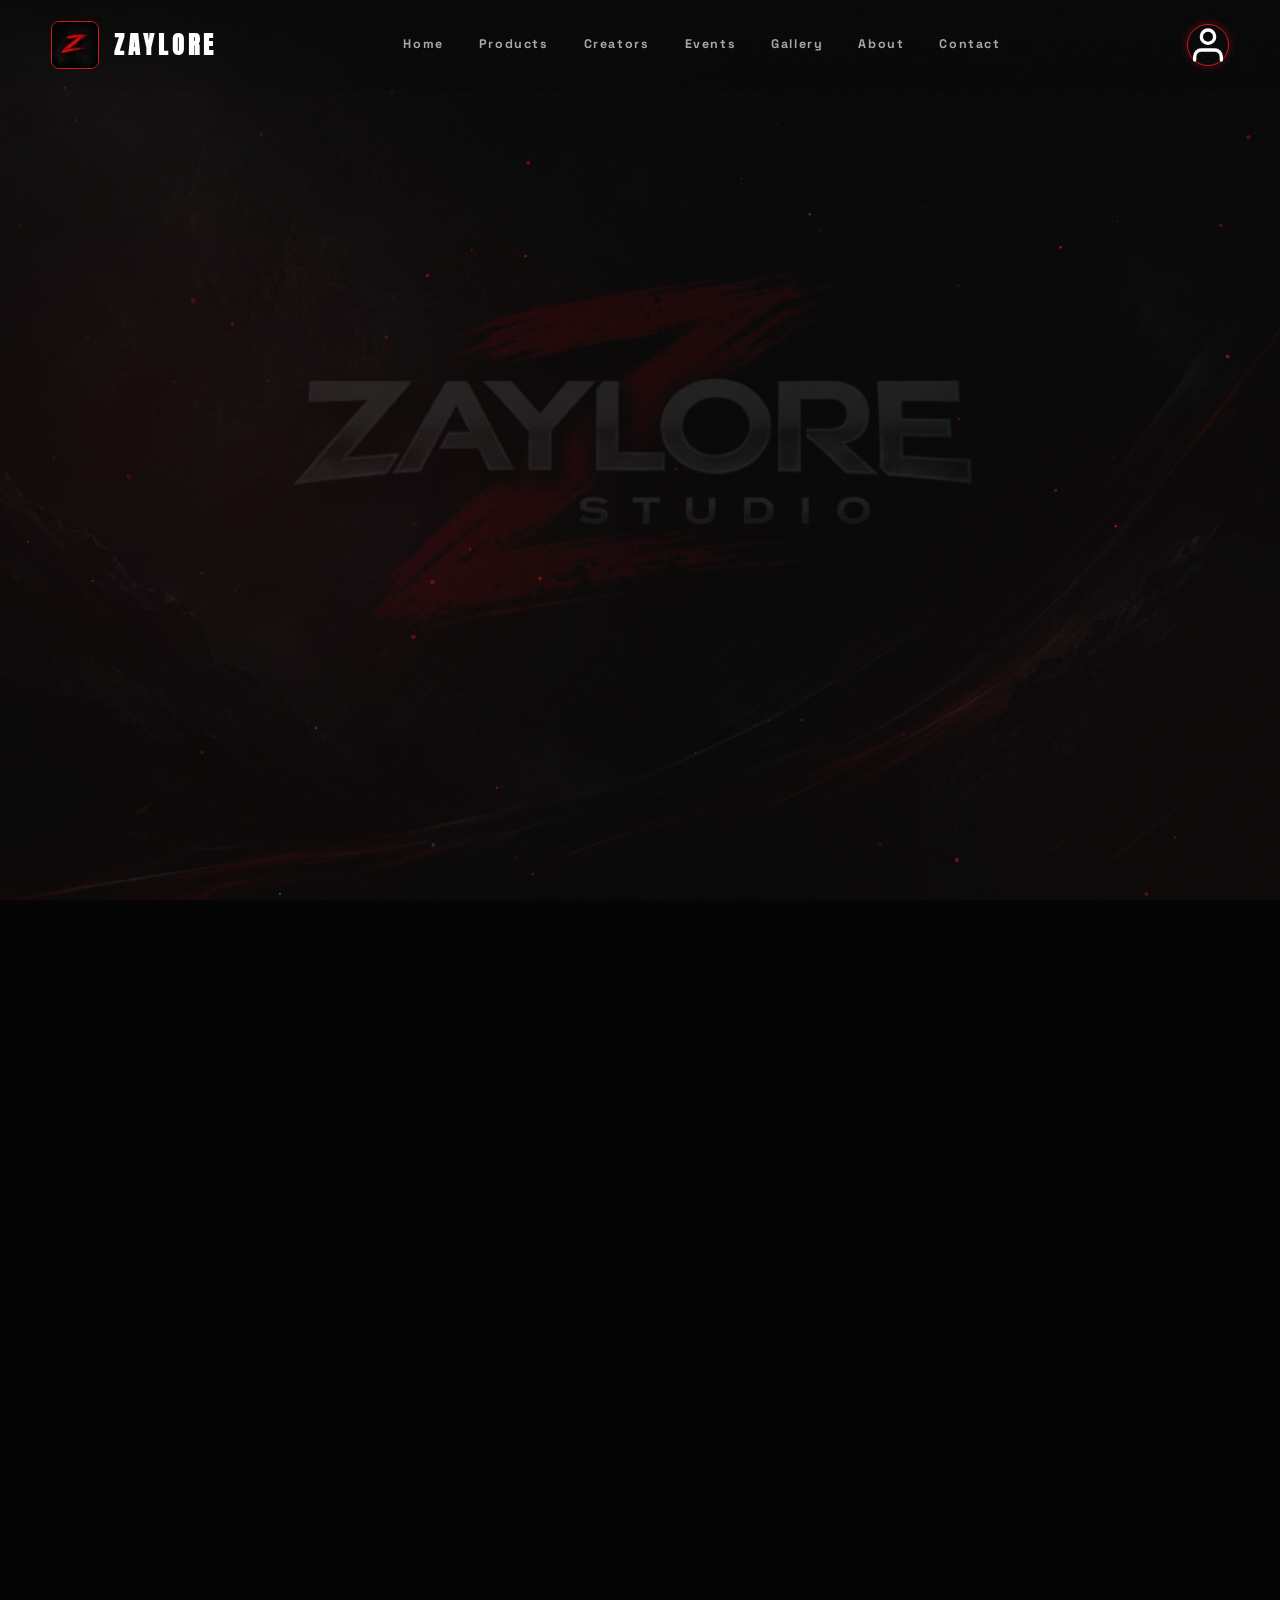
==== commit 1313157d: "style: bust browser cache to apply upgraded calls-to-action styles" ====
--- a/about.html
+++ b/about.html
@@ -121,7 +121,7 @@
     <link rel="preconnect" href="https://fonts.gstatic.com" crossorigin>
     <link rel="preload" href="https://fonts.googleapis.com/css2?family=Anton&family=Inter:wght@300;400;500;600;700&family=Space+Grotesk:wght@400;500;600;700&display=swap" as="style" onload="this.onload=null;this.rel='stylesheet'">
     <noscript><link rel="stylesheet" href="https://fonts.googleapis.com/css2?family=Anton&family=Inter:wght@300;400;500;600;700&family=Space+Grotesk:wght@400;500;600;700&display=swap"></noscript>
-    <link rel="stylesheet" href="/styles.min.css?v=1.1.0">
+    <link rel="stylesheet" href="/styles.min.css?v=1.3.0">
 
     <style>
         /* ===== ABOUT SHOP OVERHAUL STYLES ===== */
@@ -1342,7 +1342,7 @@
     <script defer src="/js/firebase-config.js"></script>
     <script defer src="/js/db.js"></script>
     <script defer src="/js/auth-state.js"></script>
-    <script defer src="/script.min.js?v=1.1.0"></script>
+    <script defer src="/script.min.js?v=1.3.0"></script>
 
     <!-- Page Controller -->
     <script>
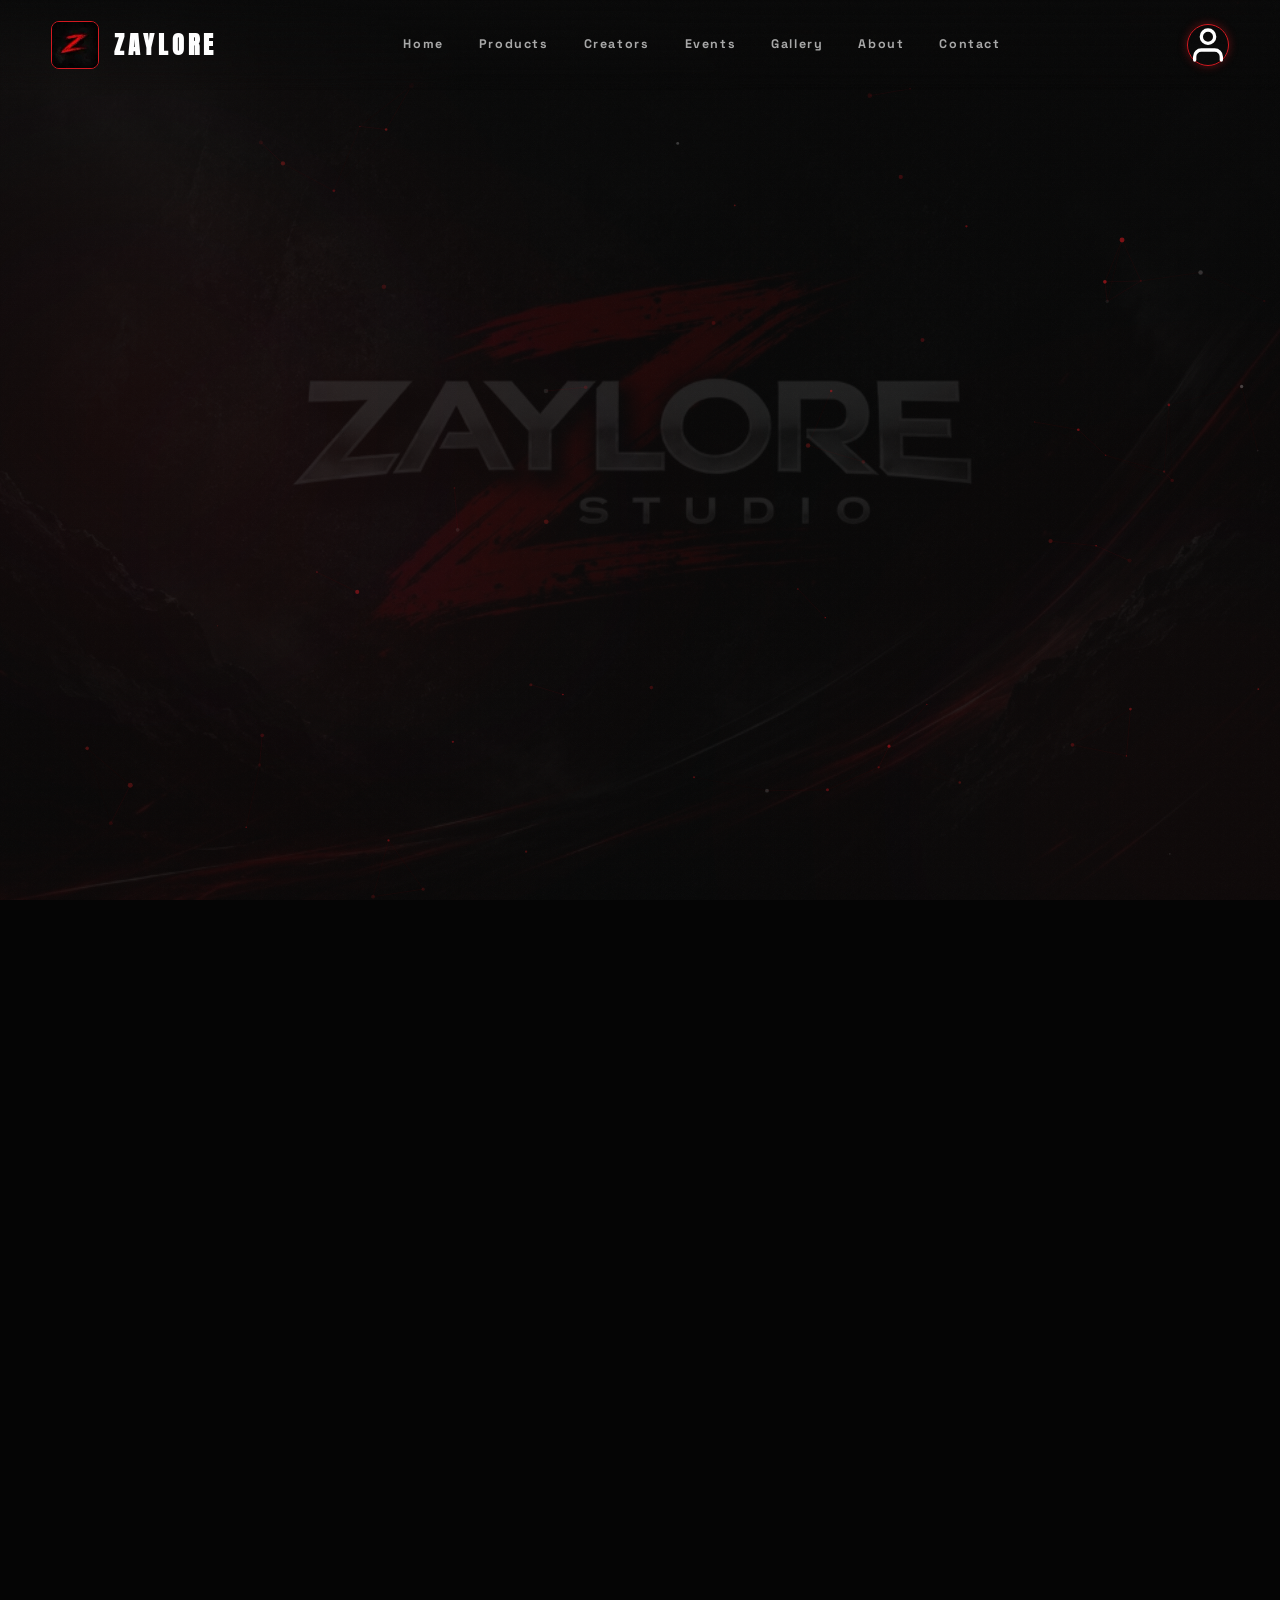
==== commit 6869a949: "fix: resolve top gap on all viewports, optimize body BFC via display flow-root, and bust browser cac" ====
--- a/about.html
+++ b/about.html
@@ -3,7 +3,7 @@
 
 <head>
     <meta charset="UTF-8">
-    <meta name="viewport" content="width=device-width, initial-scale=1.0">
+    <meta name="viewport" content="width=device-width, initial-scale=1.0, viewport-fit=cover">
     <title>Our Story | ZAYLORE Studio | Premium Clothing Label India</title>
     <meta name="description" content="The story behind ZAYLORE Studio—a Bangalore-based designer fashion brand and creator community building a premium clothing label beyond apparel.">
     <meta name="keywords" content="PM Mohammed Waaiz, Zaylore Studio about, clothing brand story, premium streetwear, oversized clothing, streetwear brand, fashion brand India, creator community, luxury apparel brand, designer fashion, premium clothing label, independent fashion brand, Bangalore fashion brand">
@@ -121,7 +121,7 @@
     <link rel="preconnect" href="https://fonts.gstatic.com" crossorigin>
     <link rel="preload" href="https://fonts.googleapis.com/css2?family=Anton&family=Inter:wght@300;400;500;600;700&family=Space+Grotesk:wght@400;500;600;700&display=swap" as="style" onload="this.onload=null;this.rel='stylesheet'">
     <noscript><link rel="stylesheet" href="https://fonts.googleapis.com/css2?family=Anton&family=Inter:wght@300;400;500;600;700&family=Space+Grotesk:wght@400;500;600;700&display=swap"></noscript>
-    <link rel="stylesheet" href="/styles.min.css?v=1.3.0">
+    <link rel="stylesheet" href="/styles.min.css?v=1.4.0">
 
     <style>
         /* ===== ABOUT SHOP OVERHAUL STYLES ===== */
--- a/styles.min.css
+++ b/styles.min.css
@@ -1 +1 @@
-:root{--bg:#0a0a0a;--surface:#0f0f0f;--accent:#d41920;--accent-bright:#ff2a2a;--accent-glow:rgba(212,25,32,0.2);--text:#e8e8e8;--muted:#8a8a8a;--glass:rgba(255,255,255,0.02);--glass-2:rgba(255,255,255,0.04);--radius:12px;--ff-display:'Anton',sans-serif;--ff-body:'Inter',sans-serif;--ff-ui:'Space Grotesk',sans-serif}*{box-sizing:border-box}html,body{height:100%;overflow-x:hidden}body{margin:0;font-family:var(--ff-body);background:linear-gradient(rgba(10,10,10,0.9),rgba(10,10,10,0.9)),url('img/global-bg.webp') no-repeat center center fixed;background-size:cover;color:var(--text);-webkit-font-smoothing:antialiased;-moz-osx-font-smoothing:grayscale;line-height:1.6}.container{max-width:1200px;margin:0 auto;padding:0 20px}.row{display:flex;gap:20px}.grid{display:grid;gap:20px}.u-hidden{display:none !important}#main-nav{position:fixed;inset:0 0 auto 0;height:90px;display:flex;align-items:center;z-index:2200;padding:0 4%;background:linear-gradient(180deg,rgba(10,10,10,0.9) 0%,rgba(10,10,10,0) 100%);backdrop-filter:blur(10px);transition:all 0.4s ease}#main-nav.scrolled{background:rgba(10,10,10,0.95);height:75px;border-bottom:1px solid rgba(255,255,255,0.05)}.nav-container{width:100%;max-width:1500px;margin:0 auto;display:flex;align-items:center;justify-content:space-between}.nav-logo{display:flex;align-items:center;gap:15px;text-decoration:none;color:#fff;transition:transform 0.3s ease}.nav-logo:hover{transform:scale(1.02)}.nav-logo img{width:48px;height:48px;border-radius:8px;border:1.5px solid var(--accent)}.logo-text{font-family:var(--ff-display);letter-spacing:4px;font-size:1.5rem;font-weight:700}.nav-links{display:flex;gap:35px;align-items:center}.nav-link{font-family:var(--ff-ui);font-weight:700;font-size:0.78rem;color:rgba(255,255,255,0.65);text-decoration:none;letter-spacing:1.6px;padding:10px 0;position:relative;transition:color 0.3s,text-shadow 0.3s}.nav-link::after{content:'';position:absolute;left:0;bottom:-4px;width:0;height:1.5px;background:var(--accent);transition:width 0.35s cubic-bezier(0.23,1,0.32,1)}.nav-link:hover{color:#fff;text-shadow:0 0 10px var(--accent-glow)}.nav-link:hover::after,.nav-link.active::after{width:100%}.hamburger{display:none;flex-direction:column;gap:6px;cursor:pointer;z-index:2300;padding:10px}.hamburger span{display:block;width:28px;height:2px;background:#fff;transition:all 0.3s cubic-bezier(0.23,1,0.32,1);transform-origin:center}.hamburger.active span:nth-child(1){transform:translateY(8px) rotate(45deg)}.hamburger.active span:nth-child(2){opacity:0}.hamburger.active span:nth-child(3){transform:translateY(-8px) rotate(-45deg)}.nav-right{display:flex;align-items:center;gap:18px}.nav-action{display:flex;align-items:center;justify-content:center;width:42px;height:42px;border-radius:50%;background:rgba(10,10,10,0.8);border:1.5px solid var(--accent);color:#fff;transition:all 0.3s ease;text-decoration:none;position:relative;box-shadow:0 0 10px rgba(212,25,32,0.4)}.nav-action:hover{border-color:var(--accent-bright);box-shadow:0 0 20px rgba(212,25,32,0.7);transform:scale(1.05)}.nav-action.nav-logged-in{border-color:var(--accent);background:linear-gradient(135deg,rgba(212,25,32,0.15),rgba(212,25,32,0.05));box-shadow:0 0 16px rgba(212,25,32,0.5),inset 0 0 8px rgba(212,25,32,0.08);animation:navIconPulse 3s ease-in-out infinite}@keyframes navIconPulse{0%,100%{box-shadow:0 0 12px rgba(212,25,32,0.4),inset 0 0 6px rgba(212,25,32,0.06)}50%{box-shadow:0 0 22px rgba(212,25,32,0.7),inset 0 0 12px rgba(212,25,32,0.12)}}.nav-avatar-initial{font-family:var(--ff-display);font-size:1.1rem;font-weight:900;color:#fff;text-shadow:0 0 10px rgba(212,25,32,0.6);line-height:1}.profile-avatar{width:100%;height:100%;border-radius:50%;background:var(--accent);color:#fff;display:flex;align-items:center;justify-content:center;font-weight:800;font-size:1.1rem;box-shadow:0 0 15px rgba(212,25,32,0.5);border:1px solid var(--accent-bright)}.avatar-header-icon{width:100%;height:100%;object-fit:cover;border-radius:50%;border:1px solid var(--accent)}.profile-dropdown{position:absolute;top:calc(100% + 15px);right:0;width:240px;background:rgba(15,15,15,0.98);backdrop-filter:blur(20px);border:1px solid rgba(255,255,255,0.08);border-radius:12px;padding:10px;opacity:0;visibility:hidden;transform:translateY(10px);transition:all 0.3s cubic-bezier(0.23,1,0.32,1);z-index:3000;box-shadow:0 20px 50px rgba(0,0,0,0.5)}.profile-dropdown.active{opacity:1;visibility:visible;transform:translateY(0)}.dropdown-header{padding:15px;border-bottom:1px solid rgba(255,255,255,0.05);margin-bottom:10px}.user-name{color:#fff;font-weight:700;font-size:0.95rem;margin-bottom:4px}.user-email{color:var(--muted);font-size:0.75rem}.dropdown-menu{list-style:none;padding:0}.dropdown-menu li a{display:flex;align-items:center;gap:12px;padding:12px 15px;color:#ccc;text-decoration:none;font-size:0.85rem;border-radius:8px;transition:all 0.2s}.dropdown-menu li a:hover{background:rgba(212,25,32,0.1);color:var(--accent)}.welcome-toast{font-family:var(--ff-ui);font-size:0.85rem;color:var(--muted);letter-spacing:2px;margin-bottom:15px;display:flex;align-items:center;gap:10px;animation:slideRight 0.8s ease forwards}.welcome-toast .red{color:var(--accent);font-weight:800}@keyframes slideRight{from{opacity:0;transform:translateX(-20px)}to{opacity:1;transform:translateX(0)}}.hamburger{display:none;flex-direction:column;gap:5px;cursor:pointer}.hamburger span{width:26px;height:3px;background:#fff;border-radius:3px}@media(max-width:900px){.nav-links{display:none}.hamburger{display:flex}#main-nav{height:72px;padding:0 18px}}.hero{position:relative;min-height:100vh;display:grid;align-items:center;padding-top:84px;box-sizing:border-box}.hero-bg{position:absolute;inset:0;width:100%;height:100%;object-fit:cover;z-index:0;filter:contrast(.95) saturate(.95)}.hero-overlay{position:absolute;inset:0;background:linear-gradient(180deg,rgba(10,10,10,0.6) 0%,rgba(10,10,10,0.25) 40%,rgba(10,10,10,0.9) 90%);z-index:1}.hero-content{position:relative;z-index:2;display:grid;grid-template-columns:1.2fr 1fr;gap:40px;align-items:center;padding:80px 4% 48px}.hero-left{padding:12px}.hero-headline{color:var(--muted);font-size:0.95rem;font-weight:300}.hero-headline-strong{font-family:var(--ff-display);font-size:clamp(2.5rem,5vw,3.8rem);line-height:0.95;color:var(--accent);margin-bottom:20px;letter-spacing:1px;text-shadow:0 0 20px rgba(212,25,32,0.3)}.hero-sub{color:var(--muted);max-width:320px}.discover-btn{display:inline-flex;align-items:center;gap:10px;padding:14px 28px;border-radius:4px;border:1px solid var(--accent);color:var(--accent);background:transparent;font-family:var(--ff-ui);font-size:0.7rem;font-weight:800;letter-spacing:3px;text-transform:uppercase;text-decoration:none;transition:all 0.4s cubic-bezier(0.23,1,0.32,1);position:relative;overflow:hidden;z-index:1}.discover-btn:hover{background:var(--accent);color:#fff;letter-spacing:5px;box-shadow:0 0 30px var(--accent-glow),0 0 60px rgba(212,25,32,0.1);transform:translateY(-2px)}.hero-btn-group{display:flex;gap:14px;flex-wrap:wrap;margin-top:28px}.hero-right{text-align:center;padding:12px}.center-brand{font-family:var(--ff-display);font-size:clamp(4.8rem,12vw,9rem);line-height:0.85;color:#ffffff;position:relative;animation:brandPulse 4s ease-in-out infinite;will-change:opacity;letter-spacing:2px;text-shadow:0 0 25px rgba(255,255,255,0.08),0 0 50px rgba(212,25,32,0.18)}.center-studio{font-family:var(--ff-ui);font-size:clamp(1rem,2.5vw,1.8rem);letter-spacing:16px;font-weight:700;color:#888;margin-top:10px;text-shadow:none;text-transform:uppercase}.info-block{padding-left:18px;border-left:2px solid rgba(212,25,32,0.18)}.info-icon{width:48px;height:48px;border-radius:50%;border:1.5px solid var(--accent);display:flex;align-items:center;justify-content:center;margin-bottom:15px;font-size:1.2rem;color:var(--accent);background:rgba(212,25,32,0.05);box-shadow:0 0 15px var(--accent-glow);transition:all 0.3s ease}.info-block:hover .info-icon{transform:scale(1.1) rotate(10deg);background:var(--accent);color:#fff}.info-title{font-family:var(--ff-ui);font-weight:800;letter-spacing:1px}.glass-card{background:linear-gradient(180deg,var(--glass),var(--glass-2));border:1px solid rgba(255,255,255,0.04);backdrop-filter:blur(8px);padding:18px;border-radius:var(--radius);box-shadow:0 18px 40px rgba(0,0,0,0.6)}.hover-raise{transition:transform .28s cubic-bezier(.2,.9,.2,1),box-shadow .28s}.hover-raise:hover{transform:translateY(-8px);box-shadow:0 30px 80px rgba(0,0,0,0.6)}.countdown-wrapper{margin-top:36px}.countdown-timer{display:flex;gap:15px;justify-content:center}.cd-box{min-width:85px;padding:15px;border-radius:12px;background:rgba(15,15,15,0.7);border:1px solid rgba(255,255,255,0.1);text-align:center;backdrop-filter:blur(10px);box-shadow:0 15px 35px rgba(0,0,0,0.3);transition:transform 0.3s ease}.cd-box:hover{transform:translateY(-5px);border-color:var(--accent)}.cd-box span{display:block;font-family:var(--ff-display);font-size:2.2rem;color:#fff;line-height:1;margin-bottom:5px}.cd-label{font-size:0.7rem;color:var(--muted);letter-spacing:1px;font-weight:700}.bottom-bar{display:flex;align-items:center;justify-content:space-between;padding:18px 4%;border-top:1px solid rgba(255,255,255,0.03);background:linear-gradient(180deg,rgba(10,10,10,0.95),transparent)}.bar-item{flex:1;text-align:center;padding:10px 6px}.bar-item-title{font-family:var(--ff-ui);font-weight:800;letter-spacing:2px}#scroll-progress{position:fixed;left:0;top:0;height:3px;z-index:9999;background:linear-gradient(90deg,var(--accent-bright),var(--accent));width:0%;transition:width .12s linear}.modal-backdrop{position:fixed;inset:0;background:rgba(0,0,0,0.6);display:flex;align-items:center;justify-content:center;z-index:99990}.modal-panel{width:min(720px,95vw);background:linear-gradient(180deg,rgba(12,12,12,0.98),rgba(18,18,18,0.99));border-radius:14px;padding:20px;border:1px solid rgba(212,25,32,0.06);box-shadow:0 30px 80px rgba(0,0,0,0.6)}.oauth-btn{display:inline-flex;align-items:center;gap:12px;padding:12px 16px;border-radius:10px;background:rgba(255,255,255,0.02);border:1px solid rgba(255,255,255,0.04);color:#fff;cursor:pointer}.oauth-ghost{color:var(--muted);font-size:0.92rem}#site-loader{position:fixed;inset:0;z-index:99999;display:flex;align-items:center;justify-content:center;background:linear-gradient(180deg,#05050500 0%,#050505 100%)}#site-loader .loader-ring{width:84px;height:84px;border-radius:50%;display:grid;place-items:center;border:6px solid rgba(255,255,255,0.04);box-shadow:0 10px 60px rgba(0,0,0,0.6)}.magnetic-wrap{display:inline-block;transition:transform 0.3s cubic-bezier(0.23,1,0.32,1);will-change:transform}.footer-desc{color:var(--muted);max-width:320px}.footer-col-title{font-family:var(--ff-ui);font-weight:800;color:#fff;margin-bottom:25px;text-transform:uppercase;letter-spacing:2px;font-size:0.9rem}.footer-col-title::before{content:'';display:block;width:30px;height:2px;background:var(--accent);margin-bottom:15px}.footer-menu-link{color:var(--muted);text-decoration:none}.footer-menu-link:hover{color:var(--accent)}.grain{pointer-events:none;position:fixed;inset:0;z-index:9998;opacity:0.03;background-image:url("data:image/svg+xml;utf8,<svg xmlns='http://www.w3.org/2000/svg' width='200' height='200'><filter id='n'><feTurbulence baseFrequency='0.9' numOctaves='2' stitchTiles='stitch'/></filter><rect width='100%' height='100%' filter='url(%23n)'/></svg>")}@media (max-width:900px){.hamburger{display:flex}.nav-links{position:fixed;inset:0;background:rgba(10,10,10,0.98);backdrop-filter:blur(20px);flex-direction:column;justify-content:center;align-items:center;gap:40px;z-index:2200;opacity:0;visibility:hidden;transition:all 0.5s cubic-bezier(0.23,1,0.32,1);transform:translateY(-20px)}.nav-links.open{opacity:1;visibility:visible;transform:translateY(0)}.nav-link{font-size:2rem;letter-spacing:4px}}@media (max-width:1000px){.hero-content{grid-template-columns:1fr;gap:18px;padding:36px 4%}.hero-left{text-align:center;display:flex;flex-direction:column;align-items:center}.hero-sub{margin:0 auto 20px auto !important}.hero-btn-group{justify-content:center}.center-brand{font-size:4.2rem}}@media (max-width:600px){.nav-right{gap:10px}}@media (prefers-reduced-motion:reduce){*{animation-duration:0.001ms !important;transition-duration:0.001ms !important}}.text-muted{color:var(--muted)}.small{font-size:0.86rem}.hamburger.active span:nth-child(2){opacity:0;transform:translateX(-10px)}.hamburger.active span:nth-child(3){transform:translateY(-9px) rotate(-45deg)}@media (max-width:1024px){#main-nav{height:80px;padding:0 25px}.nav-links{position:fixed;top:0;right:-100%;width:100%;height:100vh;background:#0a0a0a;flex-direction:column;justify-content:center;gap:30px !important;transition:all 0.6s cubic-bezier(0.16,1,0.3,1);z-index:2050}.nav-links.open{right:0}.nav-link{font-size:1.5rem !important;letter-spacing:5px !important}.hamburger{display:flex}.nav-right .nav-action:not(.mobile-visible){display:none}}#home-main{flex:1;display:flex;align-items:center;justify-content:center;min-height:100vh;position:relative;z-index:1}.logo-container{animation:logoFadeIn 1.2s ease-out forwards;opacity:0}.hero-logo-img{width:min(450px,85vw);height:auto;border-radius:16px;filter:drop-shadow(0 0 40px rgba(212,25,32,0.3));transition:filter 0.4s ease,transform 0.4s ease}.hero-logo-img:hover{filter:drop-shadow(0 0 60px rgba(212,25,32,0.5));transform:scale(1.02)}@keyframes logoFadeIn{0%{opacity:0;transform:translateY(-30px) scale(0.95)}100%{opacity:1;transform:translateY(0) scale(1)}}.coming-soon-wrapper{display:flex;align-items:center;gap:24px;opacity:0;animation:comingSoonReveal 1.2s ease-out 0.6s forwards}.line-decoration{width:80px;height:2px;background:linear-gradient(90deg,transparent,var(--red-primary));position:relative}.line-decoration.right{background:linear-gradient(90deg,var(--red-primary),transparent)}.line-decoration::after{content:'';position:absolute;width:6px;height:6px;border-radius:50%;background:var(--red-primary);top:50%;transform:translateY(-50%);box-shadow:0 0 10px var(--red-glow)}.line-decoration.left::after{right:0}.line-decoration.right::after{left:0}.coming-soon-title{font-family:var(--font-display);font-size:clamp(1.8rem,5vw,3.5rem);font-weight:900;letter-spacing:8px;text-transform:uppercase;background:linear-gradient(135deg,#ffffff 0%,#cccccc 40%,var(--red-primary) 80%,var(--red-bright) 100%);-webkit-background-clip:text;-webkit-text-fill-color:transparent;background-clip:text;background-size:200% 100%;animation:shimmerText 3s ease-in-out infinite;position:relative}@keyframes comingSoonReveal{0%{opacity:0;transform:translateY(20px) scale(0.95);filter:blur(8px)}100%{opacity:1;transform:translateY(0) scale(1);filter:blur(0)}}@keyframes shimmerText{0%{background-position:200% center}100%{background-position:-200% center}}@keyframes fadeInUp{0%{opacity:0;transform:translateY(20px)}100%{opacity:1;transform:translateY(0)}}.tagline{font-family:var(--font-body);font-size:1rem;font-weight:300;color:var(--text-muted);letter-spacing:2px;animation:fadeInUp 1s ease-out 1s forwards;opacity:0}.pulse-ring{position:relative;width:16px;height:16px;animation:fadeInUp 1s ease-out 1.3s forwards;opacity:0}.pulse-dot{width:8px;height:8px;background:var(--red-primary);border-radius:50%;position:absolute;top:50%;left:50%;transform:translate(-50%,-50%);box-shadow:0 0 10px var(--red-glow)}.pulse-ring::before,.pulse-ring::after{content:'';position:absolute;top:50%;left:50%;transform:translate(-50%,-50%);border:1px solid var(--red-primary);border-radius:50%;animation:pulseOut 2s ease-out infinite}.pulse-ring::after{animation-delay:1s}@keyframes pulseOut{0%{width:8px;height:8px;opacity:0.8}100%{width:50px;height:50px;opacity:0}}#about-main{flex:1;display:flex;align-items:center;justify-content:center;min-height:100vh;position:relative;z-index:1}.about-content{text-align:center;display:flex;flex-direction:column;align-items:center}.about-icon-wrapper{position:relative;animation:logoFadeIn 1.2s ease-out forwards;opacity:0}.about-z-icon{width:180px;height:180px;border-radius:50%;object-fit:cover;filter:drop-shadow(0 0 50px rgba(212,25,32,0.4));position:relative;z-index:2;transition:filter 0.4s ease}.about-z-icon:hover{filter:drop-shadow(0 0 70px rgba(212,25,32,0.6))}.icon-ring{position:absolute;top:50%;left:50%;transform:translate(-50%,-50%);width:220px;height:220px;border:1px solid rgba(212,25,32,0.2);border-radius:50%;z-index:1;animation:ringPulse 3s ease-in-out infinite}.icon-ring::before{content:'';position:absolute;top:50%;left:50%;transform:translate(-50%,-50%);width:260px;height:260px;border:1px solid rgba(212,25,32,0.1);border-radius:50%;animation:ringPulse 3s ease-in-out 1.5s infinite}@keyframes ringPulse{0%,100%{transform:translate(-50%,-50%) scale(1);opacity:0.5}50%{transform:translate(-50%,-50%) scale(1.08);opacity:1}}@media (max-width:768px){#main-nav{padding:16px 20px}.nav-links{gap:12px}.nav-link{font-size:0.65rem;letter-spacing:2px}.nav-icon{width:34px;height:34px}.line-decoration{width:40px}.coming-soon-wrapper{gap:12px}.about-z-icon{width:140px;height:140px}.icon-ring{width:180px;height:180px}.icon-ring::before{width:220px;height:220px}}@media (max-width:480px){.line-decoration{display:none}.coming-soon-title{letter-spacing:4px}html.is-loading body{overflow:hidden}.page-fade-enter,.page-fade-exit{transition:opacity 450ms cubic-bezier(.2,.9,.2,1),transform 450ms cubic-bezier(.2,.9,.2,1)}.page-fade-enter{opacity:0;transform:translateY(8px)}.page-fade-enter-active{opacity:1;transform:none}#site-loader{position:fixed;inset:0;display:flex;align-items:center;justify-content:center;background:linear-gradient(180deg,rgba(6,6,6,0.95),rgba(10,10,10,0.98));z-index:99999}.loader-wrap{text-align:center}.loader-logo{width:72px;height:72px;border-radius:12px;overflow:hidden;box-shadow:0 8px 40px rgba(212,25,32,0.25);border:1px solid rgba(212,25,32,0.12)}.loader-title{margin-top:14px;font-family:var(--font-display);letter-spacing:6px;color:#fff;font-weight:700}.loader-sub{margin-top:6px;color:var(--text-muted);font-size:0.9rem}.loader-ring{width:96px;height:96px;border-radius:50%;background:conic-gradient(from 0deg,rgba(212,25,32,0.95),rgba(255,42,42,0.6),transparent 60%);filter:blur(6px);animation:loader-rotate 2.2s linear infinite}@keyframes loader-rotate{to{transform:rotate(360deg)}}#scroll-progress{position:fixed;left:0;top:0;height:3px;z-index:99999;background:linear-gradient(90deg,#ff2a2a,#d41920);transform-origin:left;width:0%;transition:width 120ms linear}.glass-card{background:linear-gradient(180deg,rgba(255,255,255,0.03),rgba(255,255,255,0.02));border:1px solid rgba(255,255,255,0.04);backdrop-filter:blur(8px);-webkit-backdrop-filter:blur(8px);padding:18px;border-radius:12px;box-shadow:0 8px 30px rgba(0,0,0,0.6)}.hover-raise{transition:transform 300ms cubic-bezier(.2,.9,.2,1),box-shadow 300ms}.hover-raise:hover{transform:translateY(-6px);box-shadow:0 18px 60px rgba(0,0,0,0.6)}.parallax{will-change:transform;transition:transform 0.25s linear}.cinematic-fade{opacity:0;transform:translateY(8px);transition:opacity 600ms ease,transform 600ms ease}.cinematic-fade.in{opacity:1;transform:none}.modal-backdrop{position:fixed;inset:0;background:rgba(2,2,2,0.6);z-index:99990;display:flex;align-items:center;justify-content:center}.modal-panel{width:min(720px,95vw);max-width:720px;background:linear-gradient(180deg,rgba(8,8,8,0.98),rgba(14,14,14,0.995));border-radius:14px;padding:26px;border:1px solid rgba(212,25,32,0.08);box-shadow:0 30px 80px rgba(0,0,0,0.7)}.modal-header{display:flex;align-items:center;gap:12px}.modal-title{font-family:var(--font-display);letter-spacing:6px;color:#fff}.modal-sub{color:var(--text-muted);font-size:0.95rem;margin-top:6px}.oauth-btn{display:inline-flex;align-items:center;gap:12px;padding:12px 18px;border-radius:10px;background:rgba(255,255,255,0.03);color:#fff;border:1px solid rgba(255,255,255,0.04);cursor:pointer}.oauth-btn.google{box-shadow:0 8px 30px rgba(219,68,55,0.08);border-color:rgba(219,68,55,0.12)}.oauth-ghost{margin-left:12px;color:var(--text-muted);font-size:0.9rem}.launch-btn{background:linear-gradient(90deg,rgba(212,25,32,0.95),rgba(255,42,42,0.9));color:#fff;padding:10px 16px;border-radius:8px;border:none;cursor:pointer;box-shadow:0 12px 40px rgba(212,25,32,0.14)}@media (prefers-reduced-motion:reduce){*{animation-duration:0.001ms !important;transition-duration:0.001ms !important}}.grain{pointer-events:none;position:fixed;inset:0;z-index:9998;opacity:0.03;background-image:url('data:image/svg+xml;utf8,<svg xmlns="http://www.w3.org/2000/svg" width="200" height="200"><filter id="n"><feTurbulence baseFrequency="0.9" numOctaves="2" stitchTiles="stitch"/></filter><rect width="100%" height="100%" filter="url(%23n)"/></svg>')}.u-hidden{display:none !important}body{-webkit-font-smoothing:antialiased}.hero-logo-img{border-radius:12px}}#main-footer{background:linear-gradient(180deg,#0a0a0a 0%,#050505 100%);padding:100px 5% 40px;border-top:1px solid rgba(255,255,255,0.05);position:relative;z-index:10;margin-top:80px}.footer-grid{max-width:1400px;margin:0 auto;display:grid;grid-template-columns:1.5fr 1fr 1fr 1.5fr;gap:60px;margin-bottom:80px}.footer-col-brand{display:flex;flex-direction:column;gap:25px}.footer-logo-wrap{display:flex;align-items:center;gap:15px;text-decoration:none}.footer-logo-img{width:45px;height:45px;border-radius:10px;border:1px solid rgba(212,25,32,0.3)}.footer-brand-name{font-family:var(--font-display);font-size:1.8rem;letter-spacing:3px;color:#fff;text-transform:uppercase}.footer-desc{font-size:0.9rem;color:var(--text-muted);line-height:1.8;max-width:320px}.footer-socials{display:flex;gap:15px;margin-top:10px}.social-btn{width:40px;height:40px;display:flex;align-items:center;justify-content:center;border-radius:50%;background:rgba(255,255,255,0.03);border:1px solid rgba(255,255,255,0.08);color:rgba(255,255,255,0.5);transition:all 0.4s ease;text-decoration:none}.social-btn:hover{background:var(--red-primary);border-color:var(--red-bright);color:#fff;transform:translateY(-5px);box-shadow:0 5px 15px rgba(212,25,32,0.3)}.footer-col-title{font-family:var(--font-ui);font-size:0.85rem;font-weight:800;letter-spacing:3px;text-transform:uppercase;color:#fff;margin-bottom:30px;position:relative;padding-bottom:12px}.footer-col-title::after{content:'';position:absolute;bottom:0;left:0;width:30px;height:2px;background:var(--red-primary)}.footer-menu{list-style:none;display:flex;flex-direction:column;gap:15px}.footer-menu-link{font-size:0.85rem;color:var(--text-muted);text-decoration:none;transition:all 0.3s ease}.footer-menu-link:hover{color:var(--red-primary);padding-left:8px}.footer-col-newsletter{display:flex;flex-direction:column;gap:20px}.newsletter-form{display:flex;gap:10px;background:rgba(255,255,255,0.03);padding:6px;border-radius:30px;border:1px solid rgba(255,255,255,0.08);align-items:center;background:rgba(255,255,255,0.03);border:1px solid rgba(255,255,255,0.08);border-radius:100px;padding:6px 6px 6px 20px;transition:all 0.3s ease}.newsletter-form:focus-within{border-color:var(--accent);background:rgba(212,25,32,0.02);box-shadow:0 0 20px rgba(212,25,32,0.1)}.newsletter-input{flex:1;background:transparent;border:none;color:#fff;font-size:0.85rem;outline:none}.newsletter-btn{background:var(--accent);color:#fff;border:none;padding:10px 24px;border-radius:100px;font-weight:800;font-size:0.75rem;text-transform:uppercase;letter-spacing:1px;cursor:pointer;transition:all 0.3s ease}.newsletter-btn:hover{background:var(--red-bright);box-shadow:0 0 15px var(--red-glow)}.footer-bottom{max-width:1400px;margin:0 auto;padding-top:40px;border-top:1px solid rgba(255,255,255,0.05);display:flex;justify-content:space-between;align-items:center;flex-wrap:wrap;gap:20px}.copyright{font-size:0.75rem;color:#444}.footer-legal{display:flex;gap:30px}.legal-link{font-size:0.75rem;color:#444;text-decoration:none;transition:color 0.3s ease}.legal-link:hover{color:var(--red-primary)}@media (max-width:1200px){.footer-grid{grid-template-columns:1fr 1fr;gap:40px}}@media (max-width:600px){.footer-grid{grid-template-columns:1fr;text-align:center}.footer-col-brand,.footer-desc{align-items:center;margin:0 auto}.footer-col-title::after{left:50%;transform:translateX(-50%)}.footer-socials{justify-content:center}.footer-bottom{flex-direction:column}.footer-legal{justify-content:center}}@keyframes brandPulse{0%,100%{opacity:0.85}50%{opacity:1}}@keyframes fadeUp{to{opacity:1;transform:translateY(0)}}.fade-in{opacity:0;transform:translateY(30px);animation:fadeUp 1s ease forwards}.fd1{animation-delay:0.2s}.fd2{animation-delay:0.5s}.fd3{animation-delay:0.8s}.fd4{animation-delay:1.1s}.fd5{animation-delay:1.4s}.fd6{animation-delay:1.7s}@media (max-width:480px){.center-brand{font-size:4rem}.center-studio{letter-spacing:10px;font-size:1.5rem}}.collection-section{padding:100px 5% 80px;max-width:1600px;margin:0 auto}.collection-header{text-align:center;margin-bottom:70px}.collection-eyebrow{font-family:var(--ff-ui);font-size:0.7rem;font-weight:800;letter-spacing:5px;color:var(--accent);text-transform:uppercase;display:block;margin-bottom:16px}.collection-title{font-family:var(--ff-display);font-size:clamp(2.5rem,6vw,5rem);color:#fff;margin:0 0 16px;line-height:1}.collection-subtitle{font-family:var(--ff-body);color:var(--muted);font-size:1rem;max-width:480px;margin:0 auto;line-height:1.8}.collection-featured{display:grid;grid-template-columns:1.6fr 1fr;gap:20px;margin-bottom:20px;height:580px}.featured-side{display:grid;grid-template-rows:1fr 1fr;gap:20px}.featured-card{position:relative;border-radius:16px;overflow:hidden;background:#111;cursor:pointer}.featured-card-sm{border-radius:16px}.featured-img{width:100%;height:100%;object-fit:cover;transition:transform 0.7s cubic-bezier(0.23,1,0.32,1);display:block}.featured-card:hover .featured-img{transform:scale(1.08)}.featured-overlay{position:absolute;inset:0;background:linear-gradient(to top,rgba(0,0,0,0.85) 0%,rgba(0,0,0,0.1) 60%,transparent 100%);display:flex;flex-direction:column;justify-content:space-between;padding:24px;transition:background 0.4s ease}.featured-card:hover .featured-overlay{background:linear-gradient(to top,rgba(0,0,0,0.9) 0%,rgba(0,0,0,0.3) 60%,rgba(212,25,32,0.05) 100%)}.product-tag{align-self:flex-start;background:var(--accent);color:#fff;font-family:var(--ff-ui);font-size:0.65rem;font-weight:800;letter-spacing:2px;padding:5px 12px;border-radius:100px;text-transform:uppercase}.featured-info{display:flex;flex-direction:column;gap:6px}.featured-name{font-family:var(--ff-display);font-size:1.6rem;color:#fff;margin:0;letter-spacing:1px}.featured-card-sm .featured-name{font-size:1.1rem}.featured-desc{color:rgba(255,255,255,0.6);font-size:0.8rem;margin:0}.featured-cta{color:var(--accent);font-family:var(--ff-ui);font-size:0.75rem;font-weight:700;letter-spacing:1px;text-decoration:none;text-transform:uppercase;display:inline-flex;align-items:center;gap:6px;margin-top:8px;transition:gap 0.3s ease}.featured-card:hover .featured-cta{gap:12px}.gallery-grid{display:grid;grid-template-columns:repeat(4,1fr);grid-template-rows:repeat(2,280px);gap:20px;margin-bottom:60px}.gallery-card{position:relative;border-radius:14px;overflow:hidden;background:#111;cursor:pointer}.gallery-card-tall{grid-row:span 2}.gallery-card-wide{grid-column:span 2}.gallery-img{width:100%;height:100%;object-fit:cover;transition:transform 0.6s cubic-bezier(0.23,1,0.32,1);display:block}.gallery-card:hover .gallery-img{transform:scale(1.1)}.gallery-card-overlay{position:absolute;inset:0;background:linear-gradient(to top,rgba(0,0,0,0.8) 0%,transparent 60%);display:flex;flex-direction:column;justify-content:flex-end;padding:20px;opacity:0;transition:opacity 0.4s ease}.gallery-card:hover .gallery-card-overlay{opacity:1}.gallery-category{font-family:var(--ff-ui);font-size:0.6rem;font-weight:800;letter-spacing:3px;color:var(--accent);text-transform:uppercase;margin-bottom:4px;display:block}.gallery-name{font-family:var(--ff-display);font-size:1.1rem;color:#fff;margin:0 0 12px}.gallery-shop-btn{display:inline-flex;align-items:center;gap:8px;background:rgba(212,25,32,0.9);color:#fff;text-decoration:none;font-family:var(--ff-ui);font-size:0.7rem;font-weight:700;letter-spacing:1px;text-transform:uppercase;padding:8px 18px;border-radius:100px;transition:background 0.3s ease,transform 0.2s;width:fit-content}.gallery-shop-btn:hover{background:var(--accent);transform:translateY(-2px)}.collection-cta-strip{display:flex;align-items:center;justify-content:space-between;background:linear-gradient(135deg,rgba(212,25,32,0.06) 0%,rgba(255,255,255,0.02) 100%);border:1px solid rgba(212,25,32,0.15);border-radius:20px;padding:40px 60px;gap:40px}.cta-strip-label{font-family:var(--ff-ui);font-size:0.7rem;letter-spacing:4px;color:var(--accent);text-transform:uppercase;margin:0 0 8px}.cta-strip-title{font-family:var(--ff-display);font-size:2rem;color:#fff;margin:0}.cta-strip-btn{display:inline-flex;align-items:center;gap:10px;background:var(--accent);color:#fff;text-decoration:none;font-family:var(--ff-ui);font-size:0.8rem;font-weight:800;letter-spacing:2px;text-transform:uppercase;padding:18px 40px;border-radius:100px;white-space:nowrap;transition:all 0.35s cubic-bezier(0.23,1,0.32,1);flex-shrink:0}.cta-strip-btn:hover{background:#ff2a2a;box-shadow:0 0 30px var(--accent-glow),0 0 60px rgba(212,25,32,0.1);transform:translateY(-3px);letter-spacing:3px}.brand-statement{overflow:hidden;padding:30px 0;border-top:1px solid rgba(255,255,255,0.04);border-bottom:1px solid rgba(255,255,255,0.04);background:rgba(212,25,32,0.02);margin-bottom:0}.brand-statement-inner{display:flex;white-space:nowrap}.marquee-track{display:flex;animation:marqueeScroll 30s linear infinite;gap:0}.marquee-track span{font-family:var(--ff-display);font-size:1rem;letter-spacing:3px;color:rgba(255,255,255,0.3);text-transform:uppercase;padding-right:20px}.marquee-track span .red-word{color:var(--accent)}@keyframes marqueeScroll{from{transform:translateX(0)}to{transform:translateX(-50%)}}@media (max-width:1100px){.collection-featured{grid-template-columns:1fr 1fr;height:460px}.gallery-grid{grid-template-columns:repeat(2,1fr);grid-template-rows:repeat(3,250px)}.gallery-card-tall{grid-row:span 1}.gallery-card-wide{grid-column:span 2}}@media (max-width:768px){.collection-section{padding:60px 4% 50px}.collection-featured{grid-template-columns:1fr;height:auto}.featured-card{height:320px}.featured-side{grid-template-columns:1fr 1fr;grid-template-rows:200px}.gallery-grid{grid-template-columns:repeat(2,1fr);grid-template-rows:repeat(4,200px)}.gallery-card-wide{grid-column:span 2}.collection-cta-strip{flex-direction:column;text-align:center;padding:35px 30px}.cta-strip-title{font-size:1.5rem}}@media (max-width:480px){.gallery-grid{grid-template-columns:1fr;grid-template-rows:unset}.gallery-card{height:220px}.gallery-card-wide{grid-column:span 1}.featured-side{grid-template-columns:1fr;grid-template-rows:180px 180px}.collection-cta-strip{padding:25px 20px}}.footer-menu{list-style:none;padding:0;margin:0;display:flex;flex-direction:column;gap:14px}.footer-menu-link{color:var(--muted);text-decoration:none;font-size:0.9rem;transition:color 0.25s ease,padding-left 0.25s ease;display:block}.footer-menu-link:hover{color:#fff;padding-left:6px}.footer-socials{display:flex;gap:12px;flex-wrap:wrap}.social-btn{width:40px;height:40px;border-radius:50%;background:rgba(255,255,255,0.05);border:1px solid rgba(255,255,255,0.1);display:flex;align-items:center;justify-content:center;color:#fff;text-decoration:none;transition:all 0.3s ease}.social-btn:hover{background:var(--accent);border-color:var(--accent);transform:translateY(-3px);box-shadow:0 8px 20px var(--accent-glow)}.footer-bottom{max-width:1400px;margin:0 auto;display:flex;align-items:center;justify-content:space-between;padding-top:30px;border-top:1px solid rgba(255,255,255,0.05);flex-wrap:wrap;gap:15px}.copyright{color:var(--muted);font-size:0.8rem;letter-spacing:1px;margin:0}.footer-legal{display:flex;gap:25px}.legal-link{color:var(--muted);text-decoration:none;font-size:0.8rem;transition:color 0.25s}.legal-link:hover{color:var(--accent)}.product-card.locked{position:relative;cursor:default}.product-card.locked:hover{transform:translateY(-2px);box-shadow:0 15px 35px rgba(0,0,0,0.7);border-color:rgba(255,255,255,0.05)}.blur-lock{filter:blur(22px) brightness(0.4) saturate(0.6);transition:filter 0.8s cubic-bezier(0.23,1,0.32,1)}.product-lock-overlay{position:absolute;inset:0;z-index:5;display:flex;flex-direction:column;align-items:center;justify-content:center;pointer-events:none;overflow:hidden}.chain-svg{position:absolute;inset:0;width:100%;height:100%;z-index:1;pointer-events:none}.lock-circle{position:relative;z-index:2;width:60px;height:60px;border-radius:50%;background:rgba(12,12,12,0.95);border:1.5px solid var(--accent);color:var(--accent);display:flex;align-items:center;justify-content:center;box-shadow:0 0 25px rgba(212,25,32,0.4),inset 0 0 15px rgba(212,25,32,0.1);animation:lockPulse 3s infinite ease-in-out}.lock-label{position:relative;z-index:2;font-family:var(--ff-ui);font-size:0.7rem;color:#fff;letter-spacing:4px;text-transform:uppercase;font-weight:700;margin-top:8px;text-shadow:0 3px 6px rgba(0,0,0,0.8)}@keyframes lockPulse{0%,100%{transform:scale(1) rotate(0deg);filter:drop-shadow(0 0 10px rgba(212,25,32,0.4))}50%{transform:scale(1.08) rotate(3deg);filter:drop-shadow(0 0 20px rgba(212,25,32,0.7))}}.drop-status-ribbon{position:absolute;top:20px;left:-35px;background:var(--accent);color:#fff;font-family:var(--ff-ui);font-size:0.65rem;font-weight:800;letter-spacing:2px;text-transform:uppercase;padding:6px 40px;transform:rotate(-45deg);z-index:4;box-shadow:0 5px 15px rgba(0,0,0,0.4);border:1px solid rgba(255,255,255,0.15)}.syndicate-manifesto{padding:120px 5% 100px;text-align:center;position:relative;z-index:2;background:transparent;border-bottom:1px solid rgba(255,255,255,0.03)}.manifesto-container{max-width:900px;margin:0 auto}.manifesto-label{font-family:var(--ff-ui);font-size:0.72rem;color:var(--accent);letter-spacing:6px;text-transform:uppercase;font-weight:800;margin-bottom:24px;display:inline-block}.manifesto-quote{font-family:var(--ff-body);font-size:clamp(1.4rem,3.5vw,2.5rem);font-weight:300;line-height:1.45;color:#fff;margin-bottom:30px;letter-spacing:-0.5px}.manifesto-author{font-family:var(--ff-ui);font-size:0.85rem;font-weight:700;letter-spacing:3px;color:var(--muted);text-transform:uppercase}.manifesto-author span{color:var(--accent);font-weight:800}.padlock-container{position:relative;z-index:2;width:70px;height:70px;display:flex;align-items:center;justify-content:center;filter:drop-shadow(0 0 15px rgba(255,255,255,0.15)) drop-shadow(0 0 30px rgba(212,25,32,0.3));animation:padlockGlowPulse 4s infinite ease-in-out}.silver-padlock{width:100%;height:100%;filter:drop-shadow(0 4px 8px rgba(0,0,0,0.6));transition:transform 0.3s cubic-bezier(0.2,0.8,0.2,1)}.product-card.locked:hover .silver-padlock{transform:scale(1.1) rotate(-3deg)}.lock-label-coming{position:relative;z-index:2;font-family:var(--ff-ui);font-size:0.8rem;color:#fff;letter-spacing:5px;text-transform:uppercase;font-weight:800;margin-top:14px;text-shadow:0 0 10px rgba(212,25,32,0.8),0 2px 5px rgba(0,0,0,0.9);animation:textRedGlow 2.5s infinite ease-in-out}@keyframes padlockGlowPulse{0%,100%{transform:translateY(0) scale(1);filter:drop-shadow(0 0 15px rgba(255,255,255,0.15)) drop-shadow(0 0 30px rgba(212,25,32,0.2))}50%{transform:translateY(-4px) scale(1.05);filter:drop-shadow(0 0 20px rgba(255,255,255,0.25)) drop-shadow(0 0 45px rgba(212,25,32,0.45))}}@keyframes textRedGlow{0%,100%{color:#fff;text-shadow:0 0 10px rgba(212,25,32,0.8),0 2px 5px rgba(0,0,0,0.9)}50%{color:#ff3333;text-shadow:0 0 20px rgba(212,25,32,1),0 2px 5px rgba(0,0,0,0.9)}}.founder-section{padding:100px 0;position:relative;z-index:2}.founder-inner{max-width:1280px;margin:0 auto;padding:0 40px;position:relative;z-index:1}.founder-grid{display:grid;grid-template-columns:1fr 1.1fr;gap:80px;align-items:center}.founder-visual{position:relative}.founder-img-frame{position:relative;border-radius:16px;overflow:hidden;aspect-ratio:3/4;background:#0d0d0d;border:1px solid rgba(212,25,32,0.15)}.founder-img-frame img{width:100%;height:100%;object-fit:cover;filter:grayscale(30%);transition:filter 0.5s}.founder-img-frame:hover img{filter:grayscale(0%)}.founder-img-frame::after{content:'';position:absolute;inset:0;background:linear-gradient(180deg,transparent 50%,rgba(5,5,5,0.8) 100%)}.founder-badge{position:absolute;bottom:-16px;right:-16px;background:#d41920;color:#fff;padding:16px 20px;border-radius:12px;font-family:'Anton',sans-serif;font-size:0.9rem;letter-spacing:1px;text-transform:uppercase;line-height:1.2;box-shadow:0 8px 30px rgba(212,25,32,0.4);z-index:2}.founder-badge-sub{font-family:'Space Grotesk',sans-serif;font-size:0.6rem;font-weight:600;letter-spacing:1.5px;opacity:0.85;display:block;margin-top:3px}.founder-content{}.founder-name{font-family:'Anton',sans-serif;font-size:clamp(2.5rem,5vw,4rem);text-transform:uppercase;color:#fff;line-height:0.95;margin-bottom:8px}.founder-name span{color:#d41920}.founder-role-tag{font-family:'Space Grotesk',sans-serif;font-size:0.7rem;font-weight:700;letter-spacing:3px;color:#555;text-transform:uppercase;margin-bottom:30px}.founder-bio{font-size:0.95rem;line-height:1.8;color:#888;margin-bottom:20px}.founder-bio strong{color:#d41920;font-weight:600}.founder-quote{border-left:3px solid #d41920;padding-left:20px;margin:28px 0;font-family:'Space Grotesk',sans-serif;font-size:1.05rem;font-style:italic;color:#aaa;line-height:1.6}.founder-stats-row{display:grid;grid-template-columns:repeat(3,1fr);gap:20px;margin:28px 0}.founder-stat{padding:16px;border:1px solid rgba(255,255,255,0.06);border-radius:10px;background:rgba(255,255,255,0.02);text-align:center}.founder-stat-num{font-family:'Anton',sans-serif;font-size:1.8rem;color:#d41920}.founder-stat-label{font-size:0.65rem;color:#555;text-transform:uppercase;letter-spacing:1.5px;font-family:'Space Grotesk',sans-serif;font-weight:700;margin-top:3px}.founder-cta-row{display:flex;gap:14px;margin-top:32px;flex-wrap:wrap}.founder-cta-primary{background:#d41920;color:#fff;padding:14px 28px;border-radius:8px;text-decoration:none;font-family:'Space Grotesk',sans-serif;font-size:0.75rem;font-weight:700;letter-spacing:2px;text-transform:uppercase;transition:all 0.3s}.founder-cta-primary:hover{background:#b31218;transform:translateY(-2px)}.founder-cta-ghost{border:1px solid rgba(255,255,255,0.15);color:#aaa;padding:14px 28px;border-radius:8px;text-decoration:none;font-family:'Space Grotesk',sans-serif;font-size:0.75rem;font-weight:700;letter-spacing:2px;text-transform:uppercase;transition:all 0.3s}.founder-cta-ghost:hover{border-color:rgba(255,255,255,0.35);color:#fff}@media (max-width:1024px){.founder-grid{grid-template-columns:1fr;gap:50px}.founder-img-frame{aspect-ratio:3/4 !important;max-width:100%}.founder-badge{bottom:10px;right:10px}}html,body{max-width:100%;overflow-x:hidden !important}@media (max-width:768px){.founder-grid,.culture-grid,.story-grid,.split-grid,.pillars-row,.represents-grid,.contact-container,.dash-grid,.profile-row,.event-gallery,.details-split,.img-url-grid,.form-grid{grid-template-columns:1fr !important;gap:30px !important}.showcase-wrap{flex-direction:column !important;text-align:center !important;gap:30px !important}.showcase-img{width:min(300px,80vw) !important;margin:0 auto !important}#main-nav{padding:0 15px !important}.nav-logo .logo-text{font-size:1.1rem !important;letter-spacing:2px !important}.legal-container{margin-top:100px !important;margin-bottom:60px !important;padding:0 20px !important}.legal-title{font-size:2.5rem !important;margin-bottom:30px !important;text-align:center !important;white-space:normal !important}.legal-section h2{font-size:1.2rem !important}.bottom-bar{display:grid !important;grid-template-columns:repeat(2,1fr) !important;gap:15px !important;padding:24px 20px !important;background:rgba(10,10,10,0.95) !important;border-top:1px solid rgba(255,255,255,0.05) !important}.bar-z{grid-column:span 2 !important;text-align:center !important;margin:10px 0 !important}.bar-z-icon{font-family:var(--ff-display) !important;font-size:2.2rem !important;color:var(--accent) !important;text-shadow:0 0 10px var(--accent-glow) !important}.bar-item{padding:5px !important;text-align:center !important}}@media (max-width:600px){h1,.hero-headline-strong,.brand-zaylore,.gallery-title,.events-title,.shop-title,.view-title{font-size:clamp(2rem,8vw,3.2rem) !important;white-space:normal !important;word-break:break-word !important;line-height:1.1 !important}h2,.sec-heading,.section-title-lg,.card-heading,.cultural-title{font-size:clamp(1.8rem,6vw,2.5rem) !important;white-space:normal !important;line-height:1.1 !important}.countdown-timer-container,.countdown-timer{gap:6px !important}.cd-box{min-width:55px !important;padding:6px 4px !important;border-radius:8px !important}.cd-box span{font-size:1.3rem !important}.cd-label{font-size:0.55rem !important;letter-spacing:0.5px !important}}@media (max-width:480px){.legal-title{font-size:2rem !important}}@media (max-width:768px){.hero{min-height:auto !important;padding-top:80px;padding-bottom:0}.hero-content{display:flex !important;flex-direction:column !important;grid-template-columns:unset !important;gap:0 !important;padding:20px 16px 0 !important;align-items:center !important;text-align:center !important;width:100%;box-sizing:border-box}.hero-right{order:-1;display:flex;flex-direction:column;align-items:center;text-align:center;width:100%;padding:0;gap:0}.hero-left{display:flex;flex-direction:column;align-items:center;text-align:center;padding:0;width:100%;margin-top:20px}.hero-headline{font-size:0.7rem;letter-spacing:3px;margin-bottom:6px}.hero-headline-strong{font-size:clamp(1.9rem,8.5vw,2.8rem) !important;margin-bottom:12px;line-height:1 !important}.hero-sub{font-size:0.85rem;max-width:88vw;margin:0 auto 16px auto !important;line-height:1.6}.hero-btn-group{flex-direction:column !important;align-items:center;gap:10px;width:100%;max-width:300px;margin-top:16px}.discover-btn,.hero-btn-group a{width:100% !important;text-align:center;box-sizing:border-box;justify-content:center;display:flex !important;align-items:center}.center-brand{font-size:clamp(3rem,15vw,5rem) !important;letter-spacing:2px !important;line-height:0.9}.center-studio{letter-spacing:4px !important;font-size:clamp(0.7rem,2.5vw,1rem) !important;margin-top:6px;margin-bottom:0}.countdown-wrapper{margin-top:14px;width:100%}.countdown-label{font-size:0.6rem;letter-spacing:2.5px;margin-bottom:10px;text-align:center}.countdown-timer{display:flex !important;gap:6px !important;justify-content:center;width:100%}.cd-box{flex:1 1 0 !important;min-width:0 !important;max-width:80px;padding:10px 4px !important;border-radius:8px !important}.cd-box span{font-size:clamp(1.1rem,5vw,1.6rem) !important;margin-bottom:3px}.cd-label{font-size:0.55rem !important;letter-spacing:0 !important}.bottom-bar{display:grid !important;grid-template-columns:repeat(3,1fr) !important;gap:0 !important;padding:0 !important;margin-top:20px;overflow-x:unset !important;-webkit-overflow-scrolling:unset !important;justify-content:unset !important;border-top:1px solid rgba(255,255,255,0.06);background:rgba(8,8,8,0.95)}.bar-item{flex:unset !important;flex-shrink:unset !important;min-width:unset !important;padding:14px 8px !important;text-align:center !important;border-bottom:1px solid rgba(255,255,255,0.04);border-right:1px solid rgba(255,255,255,0.04)}.bar-item:nth-child(3n){border-right:none}.bar-item-title{font-size:0.6rem;letter-spacing:1.5px}.bar-item-sub{font-size:0.65rem;color:#555;margin-top:2px}.bar-z{flex-shrink:unset !important;min-width:unset !important;display:flex;align-items:center;justify-content:center;padding:14px 8px !important;border-bottom:1px solid rgba(255,255,255,0.04);border-right:1px solid rgba(255,255,255,0.04)}.bar-z-icon{font-family:var(--ff-display) !important;font-size:1.6rem !important;color:var(--accent) !important}}@media (max-width:480px){.hero{padding-top:72px}.center-brand{font-size:clamp(2.5rem,14vw,3.8rem) !important}.center-studio{letter-spacing:3px !important;font-size:0.7rem !important}.hero-headline-strong{font-size:clamp(1.7rem,9vw,2.5rem) !important}.hero-sub{font-size:0.82rem}.hero-btn-group{max-width:260px}.cd-box span{font-size:clamp(1rem,5vw,1.4rem) !important}.bottom-bar{grid-template-columns:repeat(3,1fr) !important}.bar-item-title{font-size:0.55rem;letter-spacing:1px}}@media (max-width:360px){.hero-content{padding:14px 12px 0 !important}.center-brand{font-size:clamp(2.2rem,13vw,3rem) !important}.center-studio{letter-spacing:2px !important}.countdown-timer{gap:4px !important}.cd-box{padding:8px 2px !important}.cd-box span{font-size:1rem !important}.cd-label{font-size:0.5rem !important}.bar-item-title{font-size:0.5rem}}.footer-seo-links{max-width:1400px;margin:0 auto 40px;padding-bottom:24px;border-bottom:1px solid rgba(255,255,255,0.05);display:flex;flex-wrap:wrap;align-items:center;gap:12px 18px;font-family:var(--font-ui,var(--ff-ui,'Space Grotesk',sans-serif));font-size:0.72rem;font-weight:600;letter-spacing:1.5px;text-transform:uppercase}.footer-seo-links .seo-label{color:var(--accent,var(--red-primary,#d41920));font-weight:700;margin-right:4px}.footer-seo-links a{color:var(--text-muted,var(--muted,#888888));text-decoration:none;transition:color .3s ease,border-bottom-color .3s ease;border-bottom:1px solid transparent;padding-bottom:2px}.footer-seo-links a:hover{color:#fff;border-bottom-color:var(--accent,var(--red-primary,#d41920))}@media (max-width:768px){.footer-seo-links{justify-content:center;text-align:center;margin-bottom:30px;padding:0 15px 20px;gap:10px 14px}}.seo-section{background:var(--bg-dark-gray,#0c0c0c);border-top:1px solid var(--border-color,rgba(255,255,255,0.05));border-bottom:1px solid var(--border-color,rgba(255,255,255,0.05))}.seo-content-card{max-width:1000px;margin:0 auto;background:rgba(255,255,255,0.01);border:1px solid rgba(255,255,255,0.03);border-radius:12px;padding:40px 30px;backdrop-filter:blur(10px);-webkit-backdrop-filter:blur(10px)}.seo-content-grid{display:grid;grid-template-columns:1fr;gap:20px;margin-top:25px}.seo-content-paragraph{font-family:var(--font-body,var(--ff-body,'Inter',sans-serif));font-size:0.88rem;line-height:1.8;color:var(--text-muted,var(--muted,#888888));text-align:justify}.seo-content-paragraph strong{color:#fff;font-weight:600}@media (max-width:768px){.seo-content-card{padding:30px 20px}.seo-content-paragraph{font-size:0.82rem;text-align:left}}.zs-cta-section{position:relative;padding:100px 5%;background:var(--bg-dark-gray,#0c0c0c);border-top:1px solid rgba(255,255,255,.04);border-bottom:1px solid rgba(255,255,255,.04);overflow:hidden}.zs-cta-glow{position:absolute;top:50%;left:50%;transform:translate(-50%,-50%);width:600px;height:400px;background:radial-gradient(circle,rgba(212,25,32,.06) 0%,transparent 70%);pointer-events:none;z-index:1}.zs-cta-container{max-width:1100px;margin:0 auto;position:relative;z-index:2;text-align:center}.zs-cta-card{background:rgba(18,18,18,.75);border:1px solid rgba(255,255,255,.06);border-radius:16px;padding:60px 40px;backdrop-filter:blur(20px);-webkit-backdrop-filter:blur(20px);box-shadow:0 30px 70px rgba(0,0,0,.8),0 0 30px rgba(212,25,32,.03);transition:border-color .4s ease,box-shadow .4s ease}.zs-cta-card:hover{border-color:rgba(212,25,32,.25);box-shadow:0 30px 80px rgba(0,0,0,.85),0 0 40px rgba(212,25,32,.08)}.zs-cta-eyebrow{font-family:var(--font-ui,var(--ff-ui,'Space Grotesk',sans-serif));font-size:.75rem;font-weight:800;letter-spacing:6px;color:var(--accent,var(--red-primary,#d41920));text-transform:uppercase;margin-bottom:20px;display:inline-block}.zs-cta-title{font-family:var(--ff-display,'Anton',sans-serif);font-size:clamp(2.2rem,5vw,4rem);line-height:1.1;color:#fff;text-transform:uppercase;letter-spacing:2px;margin-bottom:24px}.zs-cta-title span{color:var(--accent,var(--red-primary,#d41920));text-shadow:0 0 20px rgba(212,25,32,.4)}.zs-cta-desc{font-family:var(--font-body,var(--ff-body,'Inter',sans-serif));font-size:clamp(.95rem,2vw,1.15rem);line-height:1.7;color:var(--text-muted,var(--muted,#888888));max-width:760px;margin:0 auto 36px}.zs-cta-desc strong{color:#fff}.zs-cta-btn-group{display:flex;gap:18px;justify-content:center;flex-wrap:wrap}.zs-btn-primary,.zs-btn-secondary{display:inline-flex;align-items:center;justify-content:center;padding:16px 36px;border-radius:8px;font-family:var(--font-ui,var(--ff-ui,'Space Grotesk',sans-serif));font-size:.78rem;font-weight:800;letter-spacing:3px;text-transform:uppercase;text-decoration:none;cursor:pointer;transition:all .4s cubic-bezier(.25,1,.3,1);position:relative;overflow:hidden}.zs-btn-primary{background:var(--accent,var(--red-primary,#d41920));color:#fff;border:1px solid var(--accent,var(--red-primary,#d41920));box-shadow:0 10px 30px rgba(212,25,32,.25)}.zs-btn-primary:hover{background:#ff1a1a;border-color:#ff1a1a;transform:translateY(-3px);box-shadow:0 15px 35px rgba(212,25,32,.5),0 0 20px rgba(255,26,26,.2);letter-spacing:4px}.zs-btn-secondary{background:transparent;color:#e8e8e8;border:1px solid rgba(255,255,255,.12)}.zs-btn-secondary:hover{color:#fff;border-color:rgba(255,255,255,.35);background:rgba(255,255,255,.02);transform:translateY(-3px);box-shadow:0 15px 35px rgba(0,0,0,.4);letter-spacing:4px}.zs-modal-overlay{position:fixed;inset:0;background:rgba(2,2,2,.85);backdrop-filter:blur(12px);-webkit-backdrop-filter:blur(12px);z-index:99990;display:flex;align-items:center;justify-content:center;opacity:0;visibility:hidden;transition:opacity .4s ease,visibility .4s ease}.zs-modal-overlay.active{opacity:1;visibility:visible}.zs-modal-card{width:min(580px,92vw);background:linear-gradient(180deg,rgba(10,10,10,.98) 0%,rgba(15,15,15,.99) 100%);border:1px solid rgba(255,255,255,.06);border-radius:20px;padding:50px 40px;box-shadow:0 35px 80px rgba(0,0,0,.9),0 0 40px rgba(212,25,32,.08);position:relative;transform:translateY(30px) scale(.96);transition:transform .4s cubic-bezier(.25,1,.3,1)}.zs-modal-overlay.active .zs-modal-card{transform:translateY(0) scale(1)}.zs-modal-close{position:absolute;top:24px;right:24px;background:transparent;border:none;color:#888;cursor:pointer;font-size:1.5rem;transition:color .25s;line-height:1;padding:4px}.zs-modal-close:hover{color:#fff}.zs-list-perks{list-style:none;padding:0;margin:25px auto 30px;max-width:380px;text-align:left;display:flex;flex-direction:column;gap:12px}.zs-list-perks li{font-family:var(--font-body,var(--ff-body,'Inter',sans-serif));font-size:.9rem;color:#ccc;display:flex;align-items:center;gap:12px}.zs-list-perks li::before{content:'✓';color:var(--accent,var(--red-primary,#d41920));font-weight:800}.zs-modal-form{display:flex;flex-direction:column;gap:16px;max-width:420px;margin:0 auto}.zs-modal-input-wrap{position:relative}.zs-modal-input{width:100%;background:rgba(255,255,255,.02);border:1px solid rgba(255,255,255,.08);border-radius:8px;padding:16px 20px;font-family:var(--font-body,var(--ff-body,'Inter',sans-serif));font-size:.9rem;color:#fff;outline:none;transition:border-color .3s ease,background-color .3s ease}.zs-modal-input:focus{border-color:var(--accent,var(--red-primary,#d41920));background:rgba(212,25,32,0.01)}.zs-modal-submit{margin-top:8px;width:100%}.zs-modal-privacy{margin-top:16px;font-size:.75rem;color:#555;text-align:center}.zs-modal-privacy a{color:#888;text-decoration:none;border-bottom:1px solid transparent;transition:border-color .25s}.zs-modal-privacy a:hover{border-bottom-color:#888}.zs-cta-smalltext{display:block;margin-top:15px;font-family:var(--font-body,var(--ff-body,'Inter',sans-serif));font-size:.76rem;color:#555;letter-spacing:.5px}@media (max-width:768px){.zs-cta-section{padding:60px 4%}.zs-cta-card{padding:40px 20px}.zs-cta-glow{width:300px;height:300px}.zs-modal-card{padding:40px 24px}.zs-btn-primary,.zs-btn-secondary{width:100%;padding:14px 24px}}+:root{--bg:#0a0a0a;--surface:#0f0f0f;--accent:#d41920;--accent-bright:#ff2a2a;--accent-glow:rgba(212,25,32,0.2);--text:#e8e8e8;--muted:#8a8a8a;--glass:rgba(255,255,255,0.02);--glass-2:rgba(255,255,255,0.04);--radius:12px;--ff-display:'Anton',sans-serif;--ff-body:'Inter',sans-serif;--ff-ui:'Space Grotesk',sans-serif;}*{box-sizing:border-box}html,body{height:100% !important;margin:0 !important;padding:0 !important;overflow-x:hidden !important;}body{margin:0 !important;padding:0 !important;display:flow-root;font-family:var(--ff-body);background:linear-gradient(rgba(10,10,10,0.9),rgba(10,10,10,0.9)),url('img/global-bg.jpg') no-repeat center center fixed;background-size:cover;color:var(--text);-webkit-font-smoothing:antialiased;-moz-osx-font-smoothing:grayscale;line-height:1.6;}.container{max-width:1200px;margin:0 auto;padding:0 20px}.row{display:flex;gap:20px}.grid{display:grid;gap:20px}.u-hidden{display:none !important}#main-nav{position:fixed !important;top:0 !important;left:0 !important;right:0 !important;height:90px;display:flex;align-items:center;z-index:2200;padding:0 4%;background:linear-gradient(180deg,rgba(10,10,10,0.9) 0%,rgba(10,10,10,0) 100%);backdrop-filter:blur(10px);transition:all 0.4s ease;}#main-nav.scrolled{background:rgba(10,10,10,0.95);height:75px;border-bottom:1px solid rgba(255,255,255,0.05);}.nav-container{width:100%;max-width:1500px;margin:0 auto;display:flex;align-items:center;justify-content:space-between;}.nav-logo{display:flex;align-items:center;gap:15px;text-decoration:none;color:#fff;transition:transform 0.3s ease;}.nav-logo:hover{transform:scale(1.02);}.nav-logo img{width:48px;height:48px;border-radius:8px;border:1.5px solid var(--accent);}.logo-text{font-family:var(--ff-display);letter-spacing:4px;font-size:1.5rem;font-weight:700;}.nav-links{display:flex;gap:35px;align-items:center;}.nav-link{font-family:var(--ff-ui);font-weight:700;font-size:0.78rem;color:rgba(255,255,255,0.65);text-decoration:none;letter-spacing:1.6px;padding:10px 0;position:relative;transition:color 0.3s,text-shadow 0.3s;}.nav-link::after{content:'';position:absolute;left:0;bottom:-4px;width:0;height:1.5px;background:var(--accent);transition:width 0.35s cubic-bezier(0.23,1,0.32,1);}.nav-link:hover{color:#fff;text-shadow:0 0 10px var(--accent-glow);}.nav-link:hover::after,.nav-link.active::after{width:100%;}.hamburger{display:none;flex-direction:column;gap:6px;cursor:pointer;z-index:2300;padding:10px;}.hamburger span{display:block;width:28px;height:2px;background:#fff;transition:all 0.3s cubic-bezier(0.23,1,0.32,1);transform-origin:center;}.hamburger.active span:nth-child(1){transform:translateY(8px) rotate(45deg);}.hamburger.active span:nth-child(2){opacity:0;}.hamburger.active span:nth-child(3){transform:translateY(-8px) rotate(-45deg);}.nav-right{display:flex;align-items:center;gap:18px}.nav-action{display:flex;align-items:center;justify-content:center;width:42px;height:42px;border-radius:50%;background:rgba(10,10,10,0.8);border:1.5px solid var(--accent);color:#fff;transition:all 0.3s ease;text-decoration:none;position:relative;box-shadow:0 0 10px rgba(212,25,32,0.4);}.nav-action:hover{border-color:var(--accent-bright);box-shadow:0 0 20px rgba(212,25,32,0.7);transform:scale(1.05);}.nav-action.nav-logged-in{border-color:var(--accent);background:linear-gradient(135deg,rgba(212,25,32,0.15),rgba(212,25,32,0.05));box-shadow:0 0 16px rgba(212,25,32,0.5),inset 0 0 8px rgba(212,25,32,0.08);animation:navIconPulse 3s ease-in-out infinite;}@keyframes navIconPulse{0%,100%{box-shadow:0 0 12px rgba(212,25,32,0.4),inset 0 0 6px rgba(212,25,32,0.06);}50%{box-shadow:0 0 22px rgba(212,25,32,0.7),inset 0 0 12px rgba(212,25,32,0.12);}}.nav-avatar-initial{font-family:var(--ff-display);font-size:1.1rem;font-weight:900;color:#fff;text-shadow:0 0 10px rgba(212,25,32,0.6);line-height:1;}.profile-avatar{width:100%;height:100%;border-radius:50%;background:var(--accent);color:#fff;display:flex;align-items:center;justify-content:center;font-weight:800;font-size:1.1rem;box-shadow:0 0 15px rgba(212,25,32,0.5);border:1px solid var(--accent-bright);}.avatar-header-icon{width:100%;height:100%;object-fit:cover;border-radius:50%;border:1px solid var(--accent);}.profile-dropdown{position:absolute;top:calc(100% + 15px);right:0;width:240px;background:rgba(15,15,15,0.98);backdrop-filter:blur(20px);border:1px solid rgba(255,255,255,0.08);border-radius:12px;padding:10px;opacity:0;visibility:hidden;transform:translateY(10px);transition:all 0.3s cubic-bezier(0.23,1,0.32,1);z-index:3000;box-shadow:0 20px 50px rgba(0,0,0,0.5);}.profile-dropdown.active{opacity:1;visibility:visible;transform:translateY(0);}.dropdown-header{padding:15px;border-bottom:1px solid rgba(255,255,255,0.05);margin-bottom:10px;}.user-name{color:#fff;font-weight:700;font-size:0.95rem;margin-bottom:4px;}.user-email{color:var(--muted);font-size:0.75rem;}.dropdown-menu{list-style:none;padding:0;}.dropdown-menu li a{display:flex;align-items:center;gap:12px;padding:12px 15px;color:#ccc;text-decoration:none;font-size:0.85rem;border-radius:8px;transition:all 0.2s;}.dropdown-menu li a:hover{background:rgba(212,25,32,0.1);color:var(--accent);}.welcome-toast{font-family:var(--ff-ui);font-size:0.85rem;color:var(--muted);letter-spacing:2px;margin-bottom:15px;display:flex;align-items:center;gap:10px;animation:slideRight 0.8s ease forwards;}.welcome-toast .red{color:var(--accent);font-weight:800;}@keyframes slideRight{from{opacity:0;transform:translateX(-20px);}to{opacity:1;transform:translateX(0);}}.hamburger{display:none;flex-direction:column;gap:5px;cursor:pointer}.hamburger span{width:26px;height:3px;background:#fff;border-radius:3px}@media(max-width:900px){.nav-links{display:none}.hamburger{display:flex}#main-nav{height:72px;padding:0 18px}}.hero{position:relative;min-height:100vh;display:grid;align-items:center;padding-top:84px;box-sizing:border-box;}.hero-bg{position:absolute;inset:0;width:100%;height:100%;object-fit:cover;z-index:0;filter:contrast(.95) saturate(.95)}.hero-overlay{position:absolute;inset:0;background:linear-gradient(180deg,rgba(10,10,10,0.6) 0%,rgba(10,10,10,0.25) 40%,rgba(10,10,10,0.9) 90%);z-index:1}.hero-content{position:relative;z-index:2;display:grid;grid-template-columns:1.2fr 1fr;gap:40px;align-items:center;padding:80px 4% 48px;}.hero-left{padding:12px}.hero-headline{color:var(--muted);font-size:0.95rem;font-weight:300}.hero-headline-strong{font-family:var(--ff-display);font-size:clamp(2.5rem,5vw,3.8rem);line-height:0.95;color:var(--accent);margin-bottom:20px;letter-spacing:1px;text-shadow:0 0 20px rgba(212,25,32,0.3);}.hero-sub{color:var(--muted);max-width:320px}.discover-btn{display:inline-flex;align-items:center;gap:10px;padding:14px 28px;border-radius:4px;border:1px solid var(--accent);color:var(--accent);background:transparent;font-family:var(--ff-ui);font-size:0.7rem;font-weight:800;letter-spacing:3px;text-transform:uppercase;text-decoration:none;transition:all 0.4s cubic-bezier(0.23,1,0.32,1);position:relative;overflow:hidden;z-index:1;}.discover-btn:hover{background:var(--accent);color:#fff;letter-spacing:5px;box-shadow:0 0 30px var(--accent-glow),0 0 60px rgba(212,25,32,0.1);transform:translateY(-2px);}.hero-btn-group{display:flex;gap:14px;flex-wrap:wrap;margin-top:28px;}.hero-right{text-align:center;padding:12px;}.center-brand{font-family:var(--ff-display);font-size:clamp(4.8rem,12vw,9rem);line-height:0.85;color:#ffffff;position:relative;animation:brandPulse 4s ease-in-out infinite;will-change:opacity;letter-spacing:2px;text-shadow:0 0 25px rgba(255,255,255,0.08),0 0 50px rgba(212,25,32,0.18);}.center-studio{font-family:var(--ff-ui);font-size:clamp(1rem,2.5vw,1.8rem);letter-spacing:16px;font-weight:700;color:#888;margin-top:10px;text-shadow:none;text-transform:uppercase;}.info-block{padding-left:18px;border-left:2px solid rgba(212,25,32,0.18)}.info-icon{width:48px;height:48px;border-radius:50%;border:1.5px solid var(--accent);display:flex;align-items:center;justify-content:center;margin-bottom:15px;font-size:1.2rem;color:var(--accent);background:rgba(212,25,32,0.05);box-shadow:0 0 15px var(--accent-glow);transition:all 0.3s ease;}.info-block:hover .info-icon{transform:scale(1.1) rotate(10deg);background:var(--accent);color:#fff;}.info-title{font-family:var(--ff-ui);font-weight:800;letter-spacing:1px}.glass-card{background:linear-gradient(180deg,var(--glass),var(--glass-2));border:1px solid rgba(255,255,255,0.04);backdrop-filter:blur(8px);padding:18px;border-radius:var(--radius);box-shadow:0 18px 40px rgba(0,0,0,0.6)}.hover-raise{transition:transform .28s cubic-bezier(.2,.9,.2,1),box-shadow .28s}.hover-raise:hover{transform:translateY(-8px);box-shadow:0 30px 80px rgba(0,0,0,0.6)}.countdown-wrapper{margin-top:36px}.countdown-timer{display:flex;gap:15px;justify-content:center;}.cd-box{min-width:85px;padding:15px;border-radius:12px;background:rgba(15,15,15,0.7);border:1px solid rgba(255,255,255,0.1);text-align:center;backdrop-filter:blur(10px);box-shadow:0 15px 35px rgba(0,0,0,0.3);transition:transform 0.3s ease;}.cd-box:hover{transform:translateY(-5px);border-color:var(--accent);}.cd-box span{display:block;font-family:var(--ff-display);font-size:2.2rem;color:#fff;line-height:1;margin-bottom:5px;}.cd-label{font-size:0.7rem;color:var(--muted);letter-spacing:1px;font-weight:700;}.bottom-bar{display:flex;align-items:center;justify-content:space-between;padding:18px 4%;border-top:1px solid rgba(255,255,255,0.03);background:linear-gradient(180deg,rgba(10,10,10,0.95),transparent)}.bar-item{flex:1;text-align:center;padding:10px 6px}.bar-item-title{font-family:var(--ff-ui);font-weight:800;letter-spacing:2px}#scroll-progress{position:fixed;left:0;top:0;height:3px;z-index:9999;background:linear-gradient(90deg,var(--accent-bright),var(--accent));width:0%;transition:width .12s linear}.modal-backdrop{position:fixed;inset:0;background:rgba(0,0,0,0.6);display:flex;align-items:center;justify-content:center;z-index:99990}.modal-panel{width:min(720px,95vw);background:linear-gradient(180deg,rgba(12,12,12,0.98),rgba(18,18,18,0.99));border-radius:14px;padding:20px;border:1px solid rgba(212,25,32,0.06);box-shadow:0 30px 80px rgba(0,0,0,0.6)}.oauth-btn{display:inline-flex;align-items:center;gap:12px;padding:12px 16px;border-radius:10px;background:rgba(255,255,255,0.02);border:1px solid rgba(255,255,255,0.04);color:#fff;cursor:pointer}.oauth-ghost{color:var(--muted);font-size:0.92rem}#site-loader{position:fixed;inset:0;z-index:99999;display:flex;align-items:center;justify-content:center;background:linear-gradient(180deg,#05050500 0%,#050505 100%)}#site-loader .loader-ring{width:84px;height:84px;border-radius:50%;display:grid;place-items:center;border:6px solid rgba(255,255,255,0.04);box-shadow:0 10px 60px rgba(0,0,0,0.6)}.magnetic-wrap{display:inline-block;transition:transform 0.3s cubic-bezier(0.23,1,0.32,1);will-change:transform;}.footer-desc{color:var(--muted);max-width:320px}.footer-col-title{font-family:var(--ff-ui);font-weight:800;color:#fff;margin-bottom:25px;text-transform:uppercase;letter-spacing:2px;font-size:0.9rem;}.footer-col-title::before{content:'';display:block;width:30px;height:2px;background:var(--accent);margin-bottom:15px;}.footer-menu-link{color:var(--muted);text-decoration:none}.footer-menu-link:hover{color:var(--accent)}.grain{pointer-events:none;position:fixed;inset:0;z-index:9998;opacity:0.03;background-image:url("data:image/svg+xml;utf8,<svg xmlns='http://www.w3.org/2000/svg' width='200' height='200'><filter id='n'><feTurbulence baseFrequency='0.9' numOctaves='2' stitchTiles='stitch'/></filter><rect width='100%' height='100%' filter='url(%23n)'/></svg>")}@media (max-width:900px){.hamburger{display:flex;}.nav-links{position:fixed;inset:0;background:rgba(10,10,10,0.98);backdrop-filter:blur(20px);flex-direction:column;justify-content:center;align-items:center;gap:40px;z-index:2200;opacity:0;visibility:hidden;transition:all 0.5s cubic-bezier(0.23,1,0.32,1);transform:translateY(-20px);}.nav-links.open{opacity:1;visibility:visible;transform:translateY(0);}.nav-link{font-size:2rem;letter-spacing:4px;}}@media (max-width:1000px){.hero-content{grid-template-columns:1fr;gap:18px;padding:36px 4%;}.hero-left{text-align:center;display:flex;flex-direction:column;align-items:center;}.hero-sub{margin:0 auto 20px auto !important;}.hero-btn-group{justify-content:center;}.center-brand{font-size:4.2rem;}}@media (max-width:600px){.nav-right{gap:10px;}}@media (prefers-reduced-motion:reduce){*{animation-duration:0.001ms !important;transition-duration:0.001ms !important}}.text-muted{color:var(--muted)}.small{font-size:0.86rem}.hamburger.active span:nth-child(2){opacity:0;transform:translateX(-10px);}.hamburger.active span:nth-child(3){transform:translateY(-9px) rotate(-45deg);}@media (max-width:1024px){#main-nav{height:80px;padding:0 25px;}.nav-links{position:fixed;top:0;right:-100%;width:100%;height:100vh;background:#0a0a0a;flex-direction:column;justify-content:center;gap:30px !important;transition:all 0.6s cubic-bezier(0.16,1,0.3,1);z-index:2050;}.nav-links.open{right:0;}.nav-link{font-size:1.5rem !important;letter-spacing:5px !important;}.hamburger{display:flex;}.nav-right .nav-action:not(.mobile-visible){display:none;}}#home-main{flex:1;display:flex;align-items:center;justify-content:center;min-height:100vh;position:relative;z-index:1;}.logo-container{animation:logoFadeIn 1.2s ease-out forwards;opacity:0;}.hero-logo-img{width:min(450px,85vw);height:auto;border-radius:16px;filter:drop-shadow(0 0 40px rgba(212,25,32,0.3));transition:filter 0.4s ease,transform 0.4s ease;}.hero-logo-img:hover{filter:drop-shadow(0 0 60px rgba(212,25,32,0.5));transform:scale(1.02);}@keyframes logoFadeIn{0%{opacity:0;transform:translateY(-30px) scale(0.95);}100%{opacity:1;transform:translateY(0) scale(1);}}.coming-soon-wrapper{display:flex;align-items:center;gap:24px;opacity:0;animation:comingSoonReveal 1.2s ease-out 0.6s forwards;}.line-decoration{width:80px;height:2px;background:linear-gradient(90deg,transparent,var(--red-primary));position:relative;}.line-decoration.right{background:linear-gradient(90deg,var(--red-primary),transparent);}.line-decoration::after{content:'';position:absolute;width:6px;height:6px;border-radius:50%;background:var(--red-primary);top:50%;transform:translateY(-50%);box-shadow:0 0 10px var(--red-glow);}.line-decoration.left::after{right:0;}.line-decoration.right::after{left:0;}.coming-soon-title{font-family:var(--font-display);font-size:clamp(1.8rem,5vw,3.5rem);font-weight:900;letter-spacing:8px;text-transform:uppercase;background:linear-gradient(135deg,#ffffff 0%,#cccccc 40%,var(--red-primary) 80%,var(--red-bright) 100%);-webkit-background-clip:text;-webkit-text-fill-color:transparent;background-clip:text;background-size:200% 100%;animation:shimmerText 3s ease-in-out infinite;position:relative;}@keyframes comingSoonReveal{0%{opacity:0;transform:translateY(20px) scale(0.95);filter:blur(8px);}100%{opacity:1;transform:translateY(0) scale(1);filter:blur(0);}}@keyframes shimmerText{0%{background-position:200% center;}100%{background-position:-200% center;}}@keyframes fadeInUp{0%{opacity:0;transform:translateY(20px);}100%{opacity:1;transform:translateY(0);}}.tagline{font-family:var(--font-body);font-size:1rem;font-weight:300;color:var(--text-muted);letter-spacing:2px;animation:fadeInUp 1s ease-out 1s forwards;opacity:0;}.pulse-ring{position:relative;width:16px;height:16px;animation:fadeInUp 1s ease-out 1.3s forwards;opacity:0;}.pulse-dot{width:8px;height:8px;background:var(--red-primary);border-radius:50%;position:absolute;top:50%;left:50%;transform:translate(-50%,-50%);box-shadow:0 0 10px var(--red-glow);}.pulse-ring::before,.pulse-ring::after{content:'';position:absolute;top:50%;left:50%;transform:translate(-50%,-50%);border:1px solid var(--red-primary);border-radius:50%;animation:pulseOut 2s ease-out infinite;}.pulse-ring::after{animation-delay:1s;}@keyframes pulseOut{0%{width:8px;height:8px;opacity:0.8;}100%{width:50px;height:50px;opacity:0;}}#about-main{flex:1;display:flex;align-items:center;justify-content:center;min-height:100vh;position:relative;z-index:1;}.about-content{text-align:center;display:flex;flex-direction:column;align-items:center;}.about-icon-wrapper{position:relative;animation:logoFadeIn 1.2s ease-out forwards;opacity:0;}.about-z-icon{width:180px;height:180px;border-radius:50%;object-fit:cover;filter:drop-shadow(0 0 50px rgba(212,25,32,0.4));position:relative;z-index:2;transition:filter 0.4s ease;}.about-z-icon:hover{filter:drop-shadow(0 0 70px rgba(212,25,32,0.6));}.icon-ring{position:absolute;top:50%;left:50%;transform:translate(-50%,-50%);width:220px;height:220px;border:1px solid rgba(212,25,32,0.2);border-radius:50%;z-index:1;animation:ringPulse 3s ease-in-out infinite;}.icon-ring::before{content:'';position:absolute;top:50%;left:50%;transform:translate(-50%,-50%);width:260px;height:260px;border:1px solid rgba(212,25,32,0.1);border-radius:50%;animation:ringPulse 3s ease-in-out 1.5s infinite;}@keyframes ringPulse{0%,100%{transform:translate(-50%,-50%) scale(1);opacity:0.5;}50%{transform:translate(-50%,-50%) scale(1.08);opacity:1;}}@media (max-width:768px){#main-nav{padding:16px 20px;}.nav-links{gap:12px;}.nav-link{font-size:0.65rem;letter-spacing:2px;}.nav-icon{width:34px;height:34px;}.line-decoration{width:40px;}.coming-soon-wrapper{gap:12px;}.about-z-icon{width:140px;height:140px;}.icon-ring{width:180px;height:180px;}.icon-ring::before{width:220px;height:220px;}}@media (max-width:480px){.line-decoration{display:none;}.coming-soon-title{letter-spacing:4px;}html.is-loading body{overflow:hidden;}.page-fade-enter,.page-fade-exit{transition:opacity 450ms cubic-bezier(.2,.9,.2,1),transform 450ms cubic-bezier(.2,.9,.2,1);}.page-fade-enter{opacity:0;transform:translateY(8px);}.page-fade-enter-active{opacity:1;transform:none;}#site-loader{position:fixed;inset:0;display:flex;align-items:center;justify-content:center;background:linear-gradient(180deg,rgba(6,6,6,0.95),rgba(10,10,10,0.98));z-index:99999;}.loader-wrap{text-align:center;}.loader-logo{width:72px;height:72px;border-radius:12px;overflow:hidden;box-shadow:0 8px 40px rgba(212,25,32,0.25);border:1px solid rgba(212,25,32,0.12);}.loader-title{margin-top:14px;font-family:var(--font-display);letter-spacing:6px;color:#fff;font-weight:700;}.loader-sub{margin-top:6px;color:var(--text-muted);font-size:0.9rem;}.loader-ring{width:96px;height:96px;border-radius:50%;background:conic-gradient(from 0deg,rgba(212,25,32,0.95),rgba(255,42,42,0.6),transparent 60%);filter:blur(6px);animation:loader-rotate 2.2s linear infinite;}@keyframes loader-rotate{to{transform:rotate(360deg);}}#scroll-progress{position:fixed;left:0;top:0;height:3px;z-index:99999;background:linear-gradient(90deg,#ff2a2a,#d41920);transform-origin:left;width:0%;transition:width 120ms linear;}.glass-card{background:linear-gradient(180deg,rgba(255,255,255,0.03),rgba(255,255,255,0.02));border:1px solid rgba(255,255,255,0.04);backdrop-filter:blur(8px);-webkit-backdrop-filter:blur(8px);padding:18px;border-radius:12px;box-shadow:0 8px 30px rgba(0,0,0,0.6);}.hover-raise{transition:transform 300ms cubic-bezier(.2,.9,.2,1),box-shadow 300ms;}.hover-raise:hover{transform:translateY(-6px);box-shadow:0 18px 60px rgba(0,0,0,0.6);}.parallax{will-change:transform;transition:transform 0.25s linear;}.cinematic-fade{opacity:0;transform:translateY(8px);transition:opacity 600ms ease,transform 600ms ease;}.cinematic-fade.in{opacity:1;transform:none;}.modal-backdrop{position:fixed;inset:0;background:rgba(2,2,2,0.6);z-index:99990;display:flex;align-items:center;justify-content:center;}.modal-panel{width:min(720px,95vw);max-width:720px;background:linear-gradient(180deg,rgba(8,8,8,0.98),rgba(14,14,14,0.995));border-radius:14px;padding:26px;border:1px solid rgba(212,25,32,0.08);box-shadow:0 30px 80px rgba(0,0,0,0.7);}.modal-header{display:flex;align-items:center;gap:12px;}.modal-title{font-family:var(--font-display);letter-spacing:6px;color:#fff;}.modal-sub{color:var(--text-muted);font-size:0.95rem;margin-top:6px;}.oauth-btn{display:inline-flex;align-items:center;gap:12px;padding:12px 18px;border-radius:10px;background:rgba(255,255,255,0.03);color:#fff;border:1px solid rgba(255,255,255,0.04);cursor:pointer;}.oauth-btn.google{box-shadow:0 8px 30px rgba(219,68,55,0.08);border-color:rgba(219,68,55,0.12);}.oauth-ghost{margin-left:12px;color:var(--text-muted);font-size:0.9rem;}.launch-btn{background:linear-gradient(90deg,rgba(212,25,32,0.95),rgba(255,42,42,0.9));color:#fff;padding:10px 16px;border-radius:8px;border:none;cursor:pointer;box-shadow:0 12px 40px rgba(212,25,32,0.14);}@media (prefers-reduced-motion:reduce){*{animation-duration:0.001ms !important;transition-duration:0.001ms !important;}}.grain{pointer-events:none;position:fixed;inset:0;z-index:9998;opacity:0.03;background-image:url('data:image/svg+xml;utf8,<svg xmlns="http://www.w3.org/2000/svg" width="200" height="200"><filter id="n"><feTurbulence baseFrequency="0.9" numOctaves="2" stitchTiles="stitch"/></filter><rect width="100%" height="100%" filter="url(%23n)"/></svg>');}.u-hidden{display:none !important;}body{-webkit-font-smoothing:antialiased;}.hero-logo-img{border-radius:12px;}}#main-footer{background:linear-gradient(180deg,#0a0a0a 0%,#050505 100%);padding:100px 5% 40px;border-top:1px solid rgba(255,255,255,0.05);position:relative;z-index:10;margin-top:80px;}.footer-grid{max-width:1400px;margin:0 auto;display:grid;grid-template-columns:1.5fr 1fr 1fr 1.5fr;gap:60px;margin-bottom:80px;}.footer-col-brand{display:flex;flex-direction:column;gap:25px;}.footer-logo-wrap{display:flex;align-items:center;gap:15px;text-decoration:none;}.footer-logo-img{width:45px;height:45px;border-radius:10px;border:1px solid rgba(212,25,32,0.3);}.footer-brand-name{font-family:var(--font-display);font-size:1.8rem;letter-spacing:3px;color:#fff;text-transform:uppercase;}.footer-desc{font-size:0.9rem;color:var(--text-muted);line-height:1.8;max-width:320px;}.footer-socials{display:flex;gap:15px;margin-top:10px;}.social-btn{width:40px;height:40px;display:flex;align-items:center;justify-content:center;border-radius:50%;background:rgba(255,255,255,0.03);border:1px solid rgba(255,255,255,0.08);color:rgba(255,255,255,0.5);transition:all 0.4s ease;text-decoration:none;}.social-btn:hover{background:var(--red-primary);border-color:var(--red-bright);color:#fff;transform:translateY(-5px);box-shadow:0 5px 15px rgba(212,25,32,0.3);}.footer-col-title{font-family:var(--font-ui);font-size:0.85rem;font-weight:800;letter-spacing:3px;text-transform:uppercase;color:#fff;margin-bottom:30px;position:relative;padding-bottom:12px;}.footer-col-title::after{content:'';position:absolute;bottom:0;left:0;width:30px;height:2px;background:var(--red-primary);}.footer-menu{list-style:none;display:flex;flex-direction:column;gap:15px;}.footer-menu-link{font-size:0.85rem;color:var(--text-muted);text-decoration:none;transition:all 0.3s ease;}.footer-menu-link:hover{color:var(--red-primary);padding-left:8px;}.footer-col-newsletter{display:flex;flex-direction:column;gap:20px;}.newsletter-form{display:flex;gap:10px;background:rgba(255,255,255,0.03);padding:6px;border-radius:30px;border:1px solid rgba(255,255,255,0.08);align-items:center;background:rgba(255,255,255,0.03);border:1px solid rgba(255,255,255,0.08);border-radius:100px;padding:6px 6px 6px 20px;transition:all 0.3s ease;}.newsletter-form:focus-within{border-color:var(--accent);background:rgba(212,25,32,0.02);box-shadow:0 0 20px rgba(212,25,32,0.1);}.newsletter-input{flex:1;background:transparent;border:none;color:#fff;font-size:0.85rem;outline:none;}.newsletter-btn{background:var(--accent);color:#fff;border:none;padding:10px 24px;border-radius:100px;font-weight:800;font-size:0.75rem;text-transform:uppercase;letter-spacing:1px;cursor:pointer;transition:all 0.3s ease;}.newsletter-btn:hover{background:var(--red-bright);box-shadow:0 0 15px var(--red-glow);}.footer-bottom{max-width:1400px;margin:0 auto;padding-top:40px;border-top:1px solid rgba(255,255,255,0.05);display:flex;justify-content:space-between;align-items:center;flex-wrap:wrap;gap:20px;}.copyright{font-size:0.75rem;color:#444;}.footer-legal{display:flex;gap:30px;}.legal-link{font-size:0.75rem;color:#444;text-decoration:none;transition:color 0.3s ease;}.legal-link:hover{color:var(--red-primary);}@media (max-width:1200px){.footer-grid{grid-template-columns:1fr 1fr;gap:40px;}}@media (max-width:600px){.footer-grid{grid-template-columns:1fr;text-align:center;}.footer-col-brand,.footer-desc{align-items:center;margin:0 auto;}.footer-col-title::after{left:50%;transform:translateX(-50%);}.footer-socials{justify-content:center;}.footer-bottom{flex-direction:column;}.footer-legal{justify-content:center;}}@keyframes brandPulse{0%,100%{opacity:0.85;}50%{opacity:1;}}@keyframes fadeUp{to{opacity:1;transform:translateY(0);}}.fade-in{opacity:0;transform:translateY(30px);animation:fadeUp 1s ease forwards;}.fd1{animation-delay:0.2s;}.fd2{animation-delay:0.5s;}.fd3{animation-delay:0.8s;}.fd4{animation-delay:1.1s;}.fd5{animation-delay:1.4s;}.fd6{animation-delay:1.7s;}@media (max-width:480px){.center-brand{font-size:4rem;}.center-studio{letter-spacing:10px;font-size:1.5rem;}}.collection-section{padding:100px 5% 80px;max-width:1600px;margin:0 auto;}.collection-header{text-align:center;margin-bottom:70px;}.collection-eyebrow{font-family:var(--ff-ui);font-size:0.7rem;font-weight:800;letter-spacing:5px;color:var(--accent);text-transform:uppercase;display:block;margin-bottom:16px;}.collection-title{font-family:var(--ff-display);font-size:clamp(2.5rem,6vw,5rem);color:#fff;margin:0 0 16px;line-height:1;}.collection-subtitle{font-family:var(--ff-body);color:var(--muted);font-size:1rem;max-width:480px;margin:0 auto;line-height:1.8;}.collection-featured{display:grid;grid-template-columns:1.6fr 1fr;gap:20px;margin-bottom:20px;height:580px;}.featured-side{display:grid;grid-template-rows:1fr 1fr;gap:20px;}.featured-card{position:relative;border-radius:16px;overflow:hidden;background:#111;cursor:pointer;}.featured-card-sm{border-radius:16px;}.featured-img{width:100%;height:100%;object-fit:cover;transition:transform 0.7s cubic-bezier(0.23,1,0.32,1);display:block;}.featured-card:hover .featured-img{transform:scale(1.08);}.featured-overlay{position:absolute;inset:0;background:linear-gradient(to top,rgba(0,0,0,0.85) 0%,rgba(0,0,0,0.1) 60%,transparent 100%);display:flex;flex-direction:column;justify-content:space-between;padding:24px;transition:background 0.4s ease;}.featured-card:hover .featured-overlay{background:linear-gradient(to top,rgba(0,0,0,0.9) 0%,rgba(0,0,0,0.3) 60%,rgba(212,25,32,0.05) 100%);}.product-tag{align-self:flex-start;background:var(--accent);color:#fff;font-family:var(--ff-ui);font-size:0.65rem;font-weight:800;letter-spacing:2px;padding:5px 12px;border-radius:100px;text-transform:uppercase;}.featured-info{display:flex;flex-direction:column;gap:6px;}.featured-name{font-family:var(--ff-display);font-size:1.6rem;color:#fff;margin:0;letter-spacing:1px;}.featured-card-sm .featured-name{font-size:1.1rem;}.featured-desc{color:rgba(255,255,255,0.6);font-size:0.8rem;margin:0;}.featured-cta{color:var(--accent);font-family:var(--ff-ui);font-size:0.75rem;font-weight:700;letter-spacing:1px;text-decoration:none;text-transform:uppercase;display:inline-flex;align-items:center;gap:6px;margin-top:8px;transition:gap 0.3s ease;}.featured-card:hover .featured-cta{gap:12px;}.gallery-grid{display:grid;grid-template-columns:repeat(4,1fr);grid-template-rows:repeat(2,280px);gap:20px;margin-bottom:60px;}.gallery-card{position:relative;border-radius:14px;overflow:hidden;background:#111;cursor:pointer;}.gallery-card-tall{grid-row:span 2;}.gallery-card-wide{grid-column:span 2;}.gallery-img{width:100%;height:100%;object-fit:cover;transition:transform 0.6s cubic-bezier(0.23,1,0.32,1);display:block;}.gallery-card:hover .gallery-img{transform:scale(1.1);}.gallery-card-overlay{position:absolute;inset:0;background:linear-gradient(to top,rgba(0,0,0,0.8) 0%,transparent 60%);display:flex;flex-direction:column;justify-content:flex-end;padding:20px;opacity:0;transition:opacity 0.4s ease;}.gallery-card:hover .gallery-card-overlay{opacity:1;}.gallery-category{font-family:var(--ff-ui);font-size:0.6rem;font-weight:800;letter-spacing:3px;color:var(--accent);text-transform:uppercase;margin-bottom:4px;display:block;}.gallery-name{font-family:var(--ff-display);font-size:1.1rem;color:#fff;margin:0 0 12px;}.gallery-shop-btn{display:inline-flex;align-items:center;gap:8px;background:rgba(212,25,32,0.9);color:#fff;text-decoration:none;font-family:var(--ff-ui);font-size:0.7rem;font-weight:700;letter-spacing:1px;text-transform:uppercase;padding:8px 18px;border-radius:100px;transition:background 0.3s ease,transform 0.2s;width:fit-content;}.gallery-shop-btn:hover{background:var(--accent);transform:translateY(-2px);}.collection-cta-strip{display:flex;align-items:center;justify-content:space-between;background:linear-gradient(135deg,rgba(212,25,32,0.06) 0%,rgba(255,255,255,0.02) 100%);border:1px solid rgba(212,25,32,0.15);border-radius:20px;padding:40px 60px;gap:40px;}.cta-strip-label{font-family:var(--ff-ui);font-size:0.7rem;letter-spacing:4px;color:var(--accent);text-transform:uppercase;margin:0 0 8px;}.cta-strip-title{font-family:var(--ff-display);font-size:2rem;color:#fff;margin:0;}.cta-strip-btn{display:inline-flex;align-items:center;gap:10px;background:var(--accent);color:#fff;text-decoration:none;font-family:var(--ff-ui);font-size:0.8rem;font-weight:800;letter-spacing:2px;text-transform:uppercase;padding:18px 40px;border-radius:100px;white-space:nowrap;transition:all 0.35s cubic-bezier(0.23,1,0.32,1);flex-shrink:0;}.cta-strip-btn:hover{background:#ff2a2a;box-shadow:0 0 30px var(--accent-glow),0 0 60px rgba(212,25,32,0.1);transform:translateY(-3px);letter-spacing:3px;}.brand-statement{overflow:hidden;padding:30px 0;border-top:1px solid rgba(255,255,255,0.04);border-bottom:1px solid rgba(255,255,255,0.04);background:rgba(212,25,32,0.02);margin-bottom:0;}.brand-statement-inner{display:flex;white-space:nowrap;}.marquee-track{display:flex;animation:marqueeScroll 30s linear infinite;gap:0;}.marquee-track span{font-family:var(--ff-display);font-size:1rem;letter-spacing:3px;color:rgba(255,255,255,0.3);text-transform:uppercase;padding-right:20px;}.marquee-track span .red-word{color:var(--accent);}@keyframes marqueeScroll{from{transform:translateX(0);}to{transform:translateX(-50%);}}@media (max-width:1100px){.collection-featured{grid-template-columns:1fr 1fr;height:460px;}.gallery-grid{grid-template-columns:repeat(2,1fr);grid-template-rows:repeat(3,250px);}.gallery-card-tall{grid-row:span 1;}.gallery-card-wide{grid-column:span 2;}}@media (max-width:768px){.collection-section{padding:60px 4% 50px;}.collection-featured{grid-template-columns:1fr;height:auto;}.featured-card{height:320px;}.featured-side{grid-template-columns:1fr 1fr;grid-template-rows:200px;}.gallery-grid{grid-template-columns:repeat(2,1fr);grid-template-rows:repeat(4,200px);}.gallery-card-wide{grid-column:span 2;}.collection-cta-strip{flex-direction:column;text-align:center;padding:35px 30px;}.cta-strip-title{font-size:1.5rem;}}@media (max-width:480px){.gallery-grid{grid-template-columns:1fr;grid-template-rows:unset;}.gallery-card{height:220px;}.gallery-card-wide{grid-column:span 1;}.featured-side{grid-template-columns:1fr;grid-template-rows:180px 180px;}.collection-cta-strip{padding:25px 20px;}}.footer-menu{list-style:none;padding:0;margin:0;display:flex;flex-direction:column;gap:14px;}.footer-menu-link{color:var(--muted);text-decoration:none;font-size:0.9rem;transition:color 0.25s ease,padding-left 0.25s ease;display:block;}.footer-menu-link:hover{color:#fff;padding-left:6px;}.footer-socials{display:flex;gap:12px;flex-wrap:wrap;}.social-btn{width:40px;height:40px;border-radius:50%;background:rgba(255,255,255,0.05);border:1px solid rgba(255,255,255,0.1);display:flex;align-items:center;justify-content:center;color:#fff;text-decoration:none;transition:all 0.3s ease;}.social-btn:hover{background:var(--accent);border-color:var(--accent);transform:translateY(-3px);box-shadow:0 8px 20px var(--accent-glow);}.footer-bottom{max-width:1400px;margin:0 auto;display:flex;align-items:center;justify-content:space-between;padding-top:30px;border-top:1px solid rgba(255,255,255,0.05);flex-wrap:wrap;gap:15px;}.copyright{color:var(--muted);font-size:0.8rem;letter-spacing:1px;margin:0;}.footer-legal{display:flex;gap:25px;}.legal-link{color:var(--muted);text-decoration:none;font-size:0.8rem;transition:color 0.25s;}.legal-link:hover{color:var(--accent);}.product-card.locked{position:relative;cursor:default;}.product-card.locked:hover{transform:translateY(-2px);box-shadow:0 15px 35px rgba(0,0,0,0.7);border-color:rgba(255,255,255,0.05);}.blur-lock{filter:blur(22px) brightness(0.4) saturate(0.6);transition:filter 0.8s cubic-bezier(0.23,1,0.32,1);}.product-lock-overlay{position:absolute;inset:0;z-index:5;display:flex;flex-direction:column;align-items:center;justify-content:center;pointer-events:none;overflow:hidden;}.chain-svg{position:absolute;inset:0;width:100%;height:100%;z-index:1;pointer-events:none;}.lock-circle{position:relative;z-index:2;width:60px;height:60px;border-radius:50%;background:rgba(12,12,12,0.95);border:1.5px solid var(--accent);color:var(--accent);display:flex;align-items:center;justify-content:center;box-shadow:0 0 25px rgba(212,25,32,0.4),inset 0 0 15px rgba(212,25,32,0.1);animation:lockPulse 3s infinite ease-in-out;}.lock-label{position:relative;z-index:2;font-family:var(--ff-ui);font-size:0.7rem;color:#fff;letter-spacing:4px;text-transform:uppercase;font-weight:700;margin-top:8px;text-shadow:0 3px 6px rgba(0,0,0,0.8);}@keyframes lockPulse{0%,100%{transform:scale(1) rotate(0deg);filter:drop-shadow(0 0 10px rgba(212,25,32,0.4));}50%{transform:scale(1.08) rotate(3deg);filter:drop-shadow(0 0 20px rgba(212,25,32,0.7));}}.drop-status-ribbon{position:absolute;top:20px;left:-35px;background:var(--accent);color:#fff;font-family:var(--ff-ui);font-size:0.65rem;font-weight:800;letter-spacing:2px;text-transform:uppercase;padding:6px 40px;transform:rotate(-45deg);z-index:4;box-shadow:0 5px 15px rgba(0,0,0,0.4);border:1px solid rgba(255,255,255,0.15);}.syndicate-manifesto{padding:120px 5% 100px;text-align:center;position:relative;z-index:2;background:transparent;border-bottom:1px solid rgba(255,255,255,0.03);}.manifesto-container{max-width:900px;margin:0 auto;}.manifesto-label{font-family:var(--ff-ui);font-size:0.72rem;color:var(--accent);letter-spacing:6px;text-transform:uppercase;font-weight:800;margin-bottom:24px;display:inline-block;}.manifesto-quote{font-family:var(--ff-body);font-size:clamp(1.4rem,3.5vw,2.5rem);font-weight:300;line-height:1.45;color:#fff;margin-bottom:30px;letter-spacing:-0.5px;}.manifesto-author{font-family:var(--ff-ui);font-size:0.85rem;font-weight:700;letter-spacing:3px;color:var(--muted);text-transform:uppercase;}.manifesto-author span{color:var(--accent);font-weight:800;}.padlock-container{position:relative;z-index:2;width:70px;height:70px;display:flex;align-items:center;justify-content:center;filter:drop-shadow(0 0 15px rgba(255,255,255,0.15)) drop-shadow(0 0 30px rgba(212,25,32,0.3));animation:padlockGlowPulse 4s infinite ease-in-out;}.silver-padlock{width:100%;height:100%;filter:drop-shadow(0 4px 8px rgba(0,0,0,0.6));transition:transform 0.3s cubic-bezier(0.2,0.8,0.2,1);}.product-card.locked:hover .silver-padlock{transform:scale(1.1) rotate(-3deg);}.lock-label-coming{position:relative;z-index:2;font-family:var(--ff-ui);font-size:0.8rem;color:#fff;letter-spacing:5px;text-transform:uppercase;font-weight:800;margin-top:14px;text-shadow:0 0 10px rgba(212,25,32,0.8),0 2px 5px rgba(0,0,0,0.9);animation:textRedGlow 2.5s infinite ease-in-out;}@keyframes padlockGlowPulse{0%,100%{transform:translateY(0) scale(1);filter:drop-shadow(0 0 15px rgba(255,255,255,0.15)) drop-shadow(0 0 30px rgba(212,25,32,0.2));}50%{transform:translateY(-4px) scale(1.05);filter:drop-shadow(0 0 20px rgba(255,255,255,0.25)) drop-shadow(0 0 45px rgba(212,25,32,0.45));}}@keyframes textRedGlow{0%,100%{color:#fff;text-shadow:0 0 10px rgba(212,25,32,0.8),0 2px 5px rgba(0,0,0,0.9);}50%{color:#ff3333;text-shadow:0 0 20px rgba(212,25,32,1),0 2px 5px rgba(0,0,0,0.9);}}.founder-section{padding:100px 0;position:relative;z-index:2;}.founder-inner{max-width:1280px;margin:0 auto;padding:0 40px;position:relative;z-index:1;}.founder-grid{display:grid;grid-template-columns:1fr 1.1fr;gap:80px;align-items:center;}.founder-visual{position:relative;}.founder-img-frame{position:relative;border-radius:16px;overflow:hidden;aspect-ratio:3/4;background:#0d0d0d;border:1px solid rgba(212,25,32,0.15);}.founder-img-frame img{width:100%;height:100%;object-fit:cover;filter:grayscale(30%);transition:filter 0.5s;}.founder-img-frame:hover img{filter:grayscale(0%);}.founder-img-frame::after{content:'';position:absolute;inset:0;background:linear-gradient(180deg,transparent 50%,rgba(5,5,5,0.8) 100%);}.founder-badge{position:absolute;bottom:-16px;right:-16px;background:#d41920;color:#fff;padding:16px 20px;border-radius:12px;font-family:'Anton',sans-serif;font-size:0.9rem;letter-spacing:1px;text-transform:uppercase;line-height:1.2;box-shadow:0 8px 30px rgba(212,25,32,0.4);z-index:2;}.founder-badge-sub{font-family:'Space Grotesk',sans-serif;font-size:0.6rem;font-weight:600;letter-spacing:1.5px;opacity:0.85;display:block;margin-top:3px;}.founder-content{}.founder-name{font-family:'Anton',sans-serif;font-size:clamp(2.5rem,5vw,4rem);text-transform:uppercase;color:#fff;line-height:0.95;margin-bottom:8px;}.founder-name span{color:#d41920;}.founder-role-tag{font-family:'Space Grotesk',sans-serif;font-size:0.7rem;font-weight:700;letter-spacing:3px;color:#555;text-transform:uppercase;margin-bottom:30px;}.founder-bio{font-size:0.95rem;line-height:1.8;color:#888;margin-bottom:20px;}.founder-bio strong{color:#d41920;font-weight:600;}.founder-quote{border-left:3px solid #d41920;padding-left:20px;margin:28px 0;font-family:'Space Grotesk',sans-serif;font-size:1.05rem;font-style:italic;color:#aaa;line-height:1.6;}.founder-stats-row{display:grid;grid-template-columns:repeat(3,1fr);gap:20px;margin:28px 0;}.founder-stat{padding:16px;border:1px solid rgba(255,255,255,0.06);border-radius:10px;background:rgba(255,255,255,0.02);text-align:center;}.founder-stat-num{font-family:'Anton',sans-serif;font-size:1.8rem;color:#d41920;}.founder-stat-label{font-size:0.65rem;color:#555;text-transform:uppercase;letter-spacing:1.5px;font-family:'Space Grotesk',sans-serif;font-weight:700;margin-top:3px;}.founder-cta-row{display:flex;gap:14px;margin-top:32px;flex-wrap:wrap;}.founder-cta-primary{background:#d41920;color:#fff;padding:14px 28px;border-radius:8px;text-decoration:none;font-family:'Space Grotesk',sans-serif;font-size:0.75rem;font-weight:700;letter-spacing:2px;text-transform:uppercase;transition:all 0.3s;}.founder-cta-primary:hover{background:#b31218;transform:translateY(-2px);}.founder-cta-ghost{border:1px solid rgba(255,255,255,0.15);color:#aaa;padding:14px 28px;border-radius:8px;text-decoration:none;font-family:'Space Grotesk',sans-serif;font-size:0.75rem;font-weight:700;letter-spacing:2px;text-transform:uppercase;transition:all 0.3s;}.founder-cta-ghost:hover{border-color:rgba(255,255,255,0.35);color:#fff;}@media (max-width:1024px){.founder-grid{grid-template-columns:1fr;gap:50px;}.founder-img-frame{aspect-ratio:3/4 !important;max-width:100%;}.founder-badge{bottom:10px;right:10px;}}html,body{max-width:100% !important;overflow-x:hidden !important;margin:0 !important;padding:0 !important;}@media (max-width:768px){.founder-grid,.culture-grid,.story-grid,.split-grid,.pillars-row,.represents-grid,.contact-container,.dash-grid,.profile-row,.event-gallery,.details-split,.img-url-grid,.form-grid{grid-template-columns:1fr !important;gap:30px !important;}.showcase-wrap{flex-direction:column !important;text-align:center !important;gap:30px !important;}.showcase-img{width:min(300px,80vw) !important;margin:0 auto !important;}#main-nav{padding:0 15px !important;}.nav-logo .logo-text{font-size:1.1rem !important;letter-spacing:2px !important;}.legal-container{margin-top:100px !important;margin-bottom:60px !important;padding:0 20px !important;}.legal-title{font-size:2.5rem !important;margin-bottom:30px !important;text-align:center !important;white-space:normal !important;}.legal-section h2{font-size:1.2rem !important;}.bottom-bar{display:grid !important;grid-template-columns:repeat(2,1fr) !important;gap:15px !important;padding:24px 20px !important;background:rgba(10,10,10,0.95) !important;border-top:1px solid rgba(255,255,255,0.05) !important;}.bar-z{grid-column:span 2 !important;text-align:center !important;margin:10px 0 !important;}.bar-z-icon{font-family:var(--ff-display) !important;font-size:2.2rem !important;color:var(--accent) !important;text-shadow:0 0 10px var(--accent-glow) !important;}.bar-item{padding:5px !important;text-align:center !important;}}@media (max-width:600px){h1,.hero-headline-strong,.brand-zaylore,.gallery-title,.events-title,.shop-title,.view-title{font-size:clamp(2rem,8vw,3.2rem) !important;white-space:normal !important;word-break:break-word !important;line-height:1.1 !important;}h2,.sec-heading,.section-title-lg,.card-heading,.cultural-title{font-size:clamp(1.8rem,6vw,2.5rem) !important;white-space:normal !important;line-height:1.1 !important;}.countdown-timer-container,.countdown-timer{gap:6px !important;}.cd-box{min-width:55px !important;padding:6px 4px !important;border-radius:8px !important;}.cd-box span{font-size:1.3rem !important;}.cd-label{font-size:0.55rem !important;letter-spacing:0.5px !important;}}@media (max-width:480px){.legal-title{font-size:2rem !important;}}@media (max-width:768px){.hero{min-height:auto !important;padding-top:80px;padding-bottom:0;}.hero-content{display:flex !important;flex-direction:column !important;grid-template-columns:unset !important;gap:0 !important;padding:20px 16px 0 !important;align-items:center !important;text-align:center !important;width:100%;box-sizing:border-box;}.hero-right{order:-1;display:flex;flex-direction:column;align-items:center;text-align:center;width:100%;padding:0;gap:0;}.hero-left{display:flex;flex-direction:column;align-items:center;text-align:center;padding:0;width:100%;margin-top:20px;}.hero-headline{font-size:0.7rem;letter-spacing:3px;margin-bottom:6px;}.hero-headline-strong{font-size:clamp(1.9rem,8.5vw,2.8rem) !important;margin-bottom:12px;line-height:1 !important;}.hero-sub{font-size:0.85rem;max-width:88vw;margin:0 auto 16px auto !important;line-height:1.6;}.hero-btn-group{flex-direction:column !important;align-items:center;gap:10px;width:100%;max-width:300px;margin-top:16px;}.discover-btn,.hero-btn-group a{width:100% !important;text-align:center;box-sizing:border-box;justify-content:center;display:flex !important;align-items:center;}.center-brand{font-size:clamp(3rem,15vw,5rem) !important;letter-spacing:2px !important;line-height:0.9;}.center-studio{letter-spacing:4px !important;font-size:clamp(0.7rem,2.5vw,1rem) !important;margin-top:6px;margin-bottom:0;}.countdown-wrapper{margin-top:14px;width:100%;}.countdown-label{font-size:0.6rem;letter-spacing:2.5px;margin-bottom:10px;text-align:center;}.countdown-timer{display:flex !important;gap:6px !important;justify-content:center;width:100%;}.cd-box{flex:1 1 0 !important;min-width:0 !important;max-width:80px;padding:10px 4px !important;border-radius:8px !important;}.cd-box span{font-size:clamp(1.1rem,5vw,1.6rem) !important;margin-bottom:3px;}.cd-label{font-size:0.55rem !important;letter-spacing:0 !important;}.bottom-bar{display:grid !important;grid-template-columns:repeat(3,1fr) !important;gap:0 !important;padding:0 !important;margin-top:20px;overflow-x:unset !important;-webkit-overflow-scrolling:unset !important;justify-content:unset !important;border-top:1px solid rgba(255,255,255,0.06);background:rgba(8,8,8,0.95);}.bar-item{flex:unset !important;flex-shrink:unset !important;min-width:unset !important;padding:14px 8px !important;text-align:center !important;border-bottom:1px solid rgba(255,255,255,0.04);border-right:1px solid rgba(255,255,255,0.04);}.bar-item:nth-child(3n){border-right:none;}.bar-item-title{font-size:0.6rem;letter-spacing:1.5px;}.bar-item-sub{font-size:0.65rem;color:#555;margin-top:2px;}.bar-z{flex-shrink:unset !important;min-width:unset !important;display:flex;align-items:center;justify-content:center;padding:14px 8px !important;border-bottom:1px solid rgba(255,255,255,0.04);border-right:1px solid rgba(255,255,255,0.04);}.bar-z-icon{font-family:var(--ff-display) !important;font-size:1.6rem !important;color:var(--accent) !important;}}@media (max-width:480px){.hero{padding-top:72px;}.center-brand{font-size:clamp(2.5rem,14vw,3.8rem) !important;}.center-studio{letter-spacing:3px !important;font-size:0.7rem !important;}.hero-headline-strong{font-size:clamp(1.7rem,9vw,2.5rem) !important;}.hero-sub{font-size:0.82rem;}.hero-btn-group{max-width:260px;}.cd-box span{font-size:clamp(1rem,5vw,1.4rem) !important;}.bottom-bar{grid-template-columns:repeat(3,1fr) !important;}.bar-item-title{font-size:0.55rem;letter-spacing:1px;}}@media (max-width:360px){.hero-content{padding:14px 12px 0 !important;}.center-brand{font-size:clamp(2.2rem,13vw,3rem) !important;}.center-studio{letter-spacing:2px !important;}.countdown-timer{gap:4px !important;}.cd-box{padding:8px 2px !important;}.cd-box span{font-size:1rem !important;}.cd-label{font-size:0.5rem !important;}.bar-item-title{font-size:0.5rem;}}.footer-seo-links{max-width:1400px;margin:0 auto 40px;padding-bottom:24px;border-bottom:1px solid rgba(255,255,255,0.05);display:flex;flex-wrap:wrap;align-items:center;gap:12px 18px;font-family:var(--font-ui,var(--ff-ui,'Space Grotesk',sans-serif));font-size:0.72rem;font-weight:600;letter-spacing:1.5px;text-transform:uppercase;}.footer-seo-links .seo-label{color:var(--accent,var(--red-primary,#d41920));font-weight:700;margin-right:4px;}.footer-seo-links a{color:var(--text-muted,var(--muted,#888888));text-decoration:none;transition:color 0.3s ease,border-bottom-color 0.3s ease;border-bottom:1px solid transparent;padding-bottom:2px;}.footer-seo-links a:hover{color:#ffffff;border-bottom-color:var(--accent,var(--red-primary,#d41920));}@media (max-width:768px){.footer-seo-links{justify-content:center;text-align:center;margin-bottom:30px;padding:0 15px 20px;gap:10px 14px;}}.seo-section{background:var(--bg-dark-gray,#0c0c0c);border-top:1px solid var(--border-color,rgba(255,255,255,0.05));border-bottom:1px solid var(--border-color,rgba(255,255,255,0.05));}.seo-content-card{max-width:1000px;margin:0 auto;background:rgba(255,255,255,0.01);border:1px solid rgba(255,255,255,0.03);border-radius:12px;padding:40px 30px;backdrop-filter:blur(10px);-webkit-backdrop-filter:blur(10px);}.seo-content-grid{display:grid;grid-template-columns:1fr;gap:20px;margin-top:25px;}.seo-content-paragraph{font-family:var(--font-body,var(--ff-body,'Inter',sans-serif));font-size:0.88rem;line-height:1.8;color:var(--text-muted,var(--muted,#888888));text-align:justify;}.seo-content-paragraph strong{color:#ffffff;font-weight:600;}@media (max-width:768px){.seo-content-card{padding:30px 20px;}.seo-content-paragraph{font-size:0.82rem;text-align:left;}}.zs-cta-section{position:relative;padding:100px 5%;background:var(--bg-dark-gray,#0c0c0c);border-top:1px solid rgba(255,255,255,0.04);border-bottom:1px solid rgba(255,255,255,0.04);overflow:hidden;}.zs-cta-glow{position:absolute;top:50%;left:50%;transform:translate(-50%,-50%);width:600px;height:400px;background:radial-gradient(circle,rgba(212,25,32,0.06) 0%,transparent 70%);pointer-events:none;z-index:1;}.zs-cta-container{max-width:1100px;margin:0 auto;position:relative;z-index:2;text-align:center;}.zs-cta-card{background:rgba(18,18,18,0.75);border:1px solid rgba(255,255,255,0.06);border-radius:16px;padding:60px 40px;backdrop-filter:blur(20px);-webkit-backdrop-filter:blur(20px);box-shadow:0 30px 70px rgba(0,0,0,0.8),0 0 30px rgba(212,25,32,0.03);transition:border-color 0.4s ease,box-shadow 0.4s ease;}.zs-cta-card:hover{border-color:rgba(212,25,32,0.25);box-shadow:0 30px 80px rgba(0,0,0,0.85),0 0 40px rgba(212,25,32,0.08);}.zs-cta-eyebrow{font-family:var(--font-ui,var(--ff-ui,'Space Grotesk',sans-serif));font-size:0.75rem;font-weight:800;letter-spacing:6px;color:var(--accent,var(--red-primary,#d41920));text-transform:uppercase;margin-bottom:20px;display:inline-block;}.zs-cta-title{font-family:var(--ff-display,'Anton',sans-serif);font-size:clamp(2.2rem,5vw,4rem);line-height:1.1;color:#ffffff;text-transform:uppercase;letter-spacing:2px;margin-bottom:24px;}.zs-cta-title span{color:var(--accent,var(--red-primary,#d41920));text-shadow:0 0 20px rgba(212,25,32,0.4);}.zs-cta-desc{font-family:var(--font-body,var(--ff-body,'Inter',sans-serif));font-size:clamp(0.95rem,2vw,1.15rem);line-height:1.7;color:var(--text-muted,var(--muted,#888888));max-width:760px;margin:0 auto 36px;}.zs-cta-desc strong{color:#ffffff;}.zs-cta-btn-group{display:flex;gap:18px;justify-content:center;flex-wrap:wrap;}.zs-btn-primary,.zs-btn-secondary{display:inline-flex;align-items:center;justify-content:center;padding:16px 36px;border-radius:8px;font-family:var(--font-ui,var(--ff-ui,'Space Grotesk',sans-serif));font-size:0.78rem;font-weight:800;letter-spacing:3px;text-transform:uppercase;text-decoration:none;cursor:pointer;transition:all 0.4s cubic-bezier(0.25,1,0.3,1);position:relative;overflow:hidden;}.zs-btn-primary{background:var(--accent,var(--red-primary,#d41920));color:#ffffff;border:1px solid var(--accent,var(--red-primary,#d41920));box-shadow:0 10px 30px rgba(212,25,32,0.25);}.zs-btn-primary:hover{background:#ff1a1a;border-color:#ff1a1a;transform:translateY(-3px);box-shadow:0 15px 35px rgba(212,25,32,0.5),0 0 20px rgba(255,26,26,0.2);letter-spacing:4px;}.zs-btn-secondary{background:transparent;color:#e8e8e8;border:1px solid rgba(255,255,255,0.12);}.zs-btn-secondary:hover{color:#ffffff;border-color:rgba(255,255,255,0.35);background:rgba(255,255,255,0.02);transform:translateY(-3px);box-shadow:0 15px 35px rgba(0,0,0,0.4);letter-spacing:4px;}.zs-modal-overlay{position:fixed;inset:0;background:rgba(2,2,2,0.85);backdrop-filter:blur(12px);-webkit-backdrop-filter:blur(12px);z-index:99990;display:flex;align-items:center;justify-content:center;opacity:0;visibility:hidden;transition:opacity 0.4s ease,visibility 0.4s ease;}.zs-modal-overlay.active{opacity:1;visibility:visible;}.zs-modal-card{width:min(580px,92vw);background:linear-gradient(180deg,rgba(10,10,10,0.98) 0%,rgba(15,15,15,0.99) 100%);border:1px solid rgba(255,255,255,0.06);border-radius:20px;padding:50px 40px;box-shadow:0 35px 80px rgba(0,0,0,0.9),0 0 40px rgba(212,25,32,0.08);position:relative;transform:translateY(30px) scale(0.96);transition:transform 0.4s cubic-bezier(0.25,1,0.3,1);}.zs-modal-overlay.active .zs-modal-card{transform:translateY(0) scale(1);}.zs-modal-close{position:absolute;top:24px;right:24px;background:transparent;border:none;color:#888;cursor:pointer;font-size:1.5rem;transition:color 0.25s;line-height:1;padding:4px;}.zs-modal-close:hover{color:#fff;}.zs-list-perks{list-style:none;padding:0;margin:25px auto 30px;max-width:380px;text-align:left;display:flex;flex-direction:column;gap:12px;}.zs-list-perks li{font-family:var(--font-body,var(--ff-body,'Inter',sans-serif));font-size:0.9rem;color:#ccc;display:flex;align-items:center;gap:12px;}.zs-list-perks li::before{content:'✓';color:var(--accent,var(--red-primary,#d41920));font-weight:800;}.zs-modal-form{display:flex;flex-direction:column;gap:16px;max-width:420px;margin:0 auto;}.zs-modal-input-wrap{position:relative;}.zs-modal-input{width:100%;background:rgba(255,255,255,0.02);border:1px solid rgba(255,255,255,0.08);border-radius:8px;padding:16px 20px;font-family:var(--font-body,var(--ff-body,'Inter',sans-serif));font-size:0.9rem;color:#fff;outline:none;transition:border-color 0.3s ease,background-color 0.3s ease;}.zs-modal-input:focus{border-color:var(--accent,var(--red-primary,#d41920));background:rgba(212,25,32,0.01);}.zs-modal-submit{margin-top:8px;width:100%;}.zs-modal-privacy{margin-top:16px;font-size:0.75rem;color:#555;text-align:center;}.zs-modal-privacy a{color:#888;text-decoration:none;border-bottom:1px solid transparent;transition:border-color 0.25s;}.zs-modal-privacy a:hover{border-bottom-color:#888;}.zs-cta-smalltext{display:block;margin-top:15px;font-family:var(--font-body,var(--ff-body,'Inter',sans-serif));font-size:0.76rem;color:#555;letter-spacing:0.5px;}@media (max-width:768px){.zs-cta-section{padding:60px 4%;}.zs-cta-card{padding:40px 20px;}.zs-cta-glow{width:300px;height:300px;}.zs-modal-card{padding:40px 24px;}.zs-btn-primary,.zs-btn-secondary{width:100%;padding:14px 24px;}}
